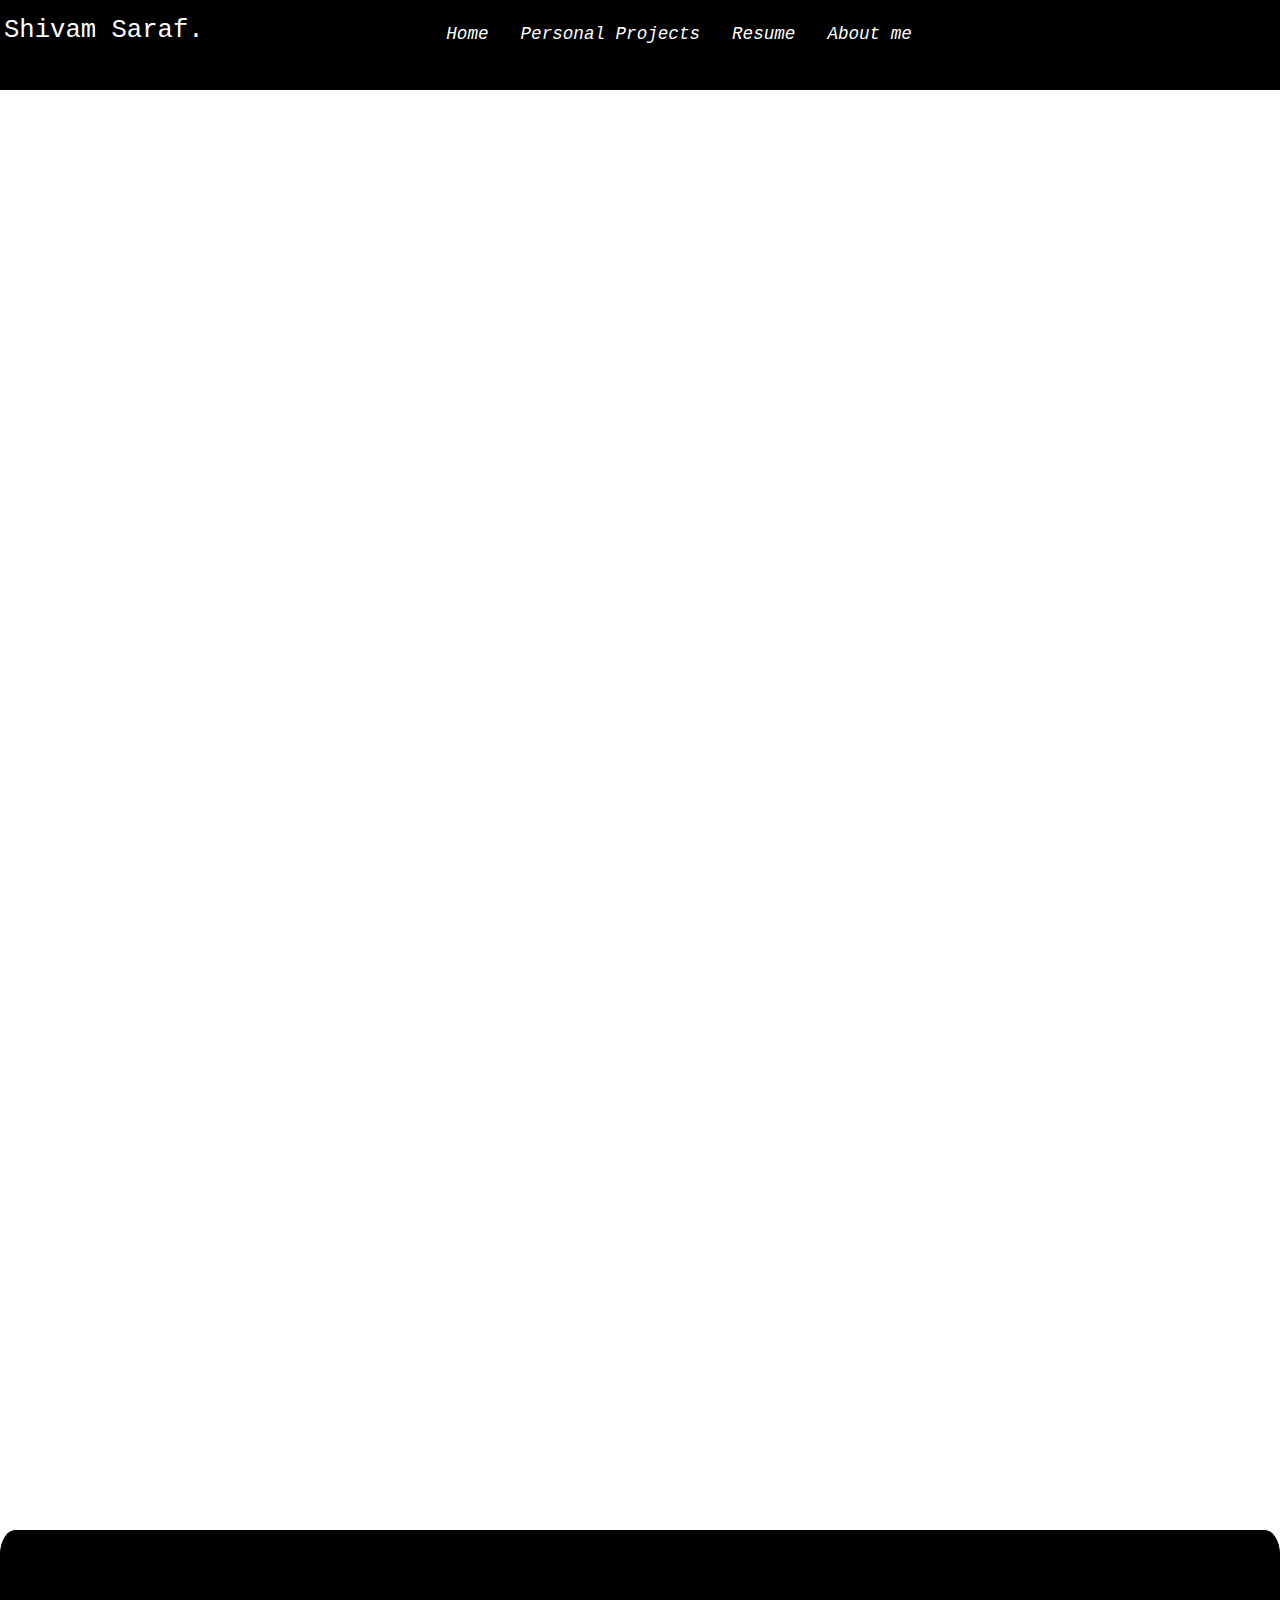
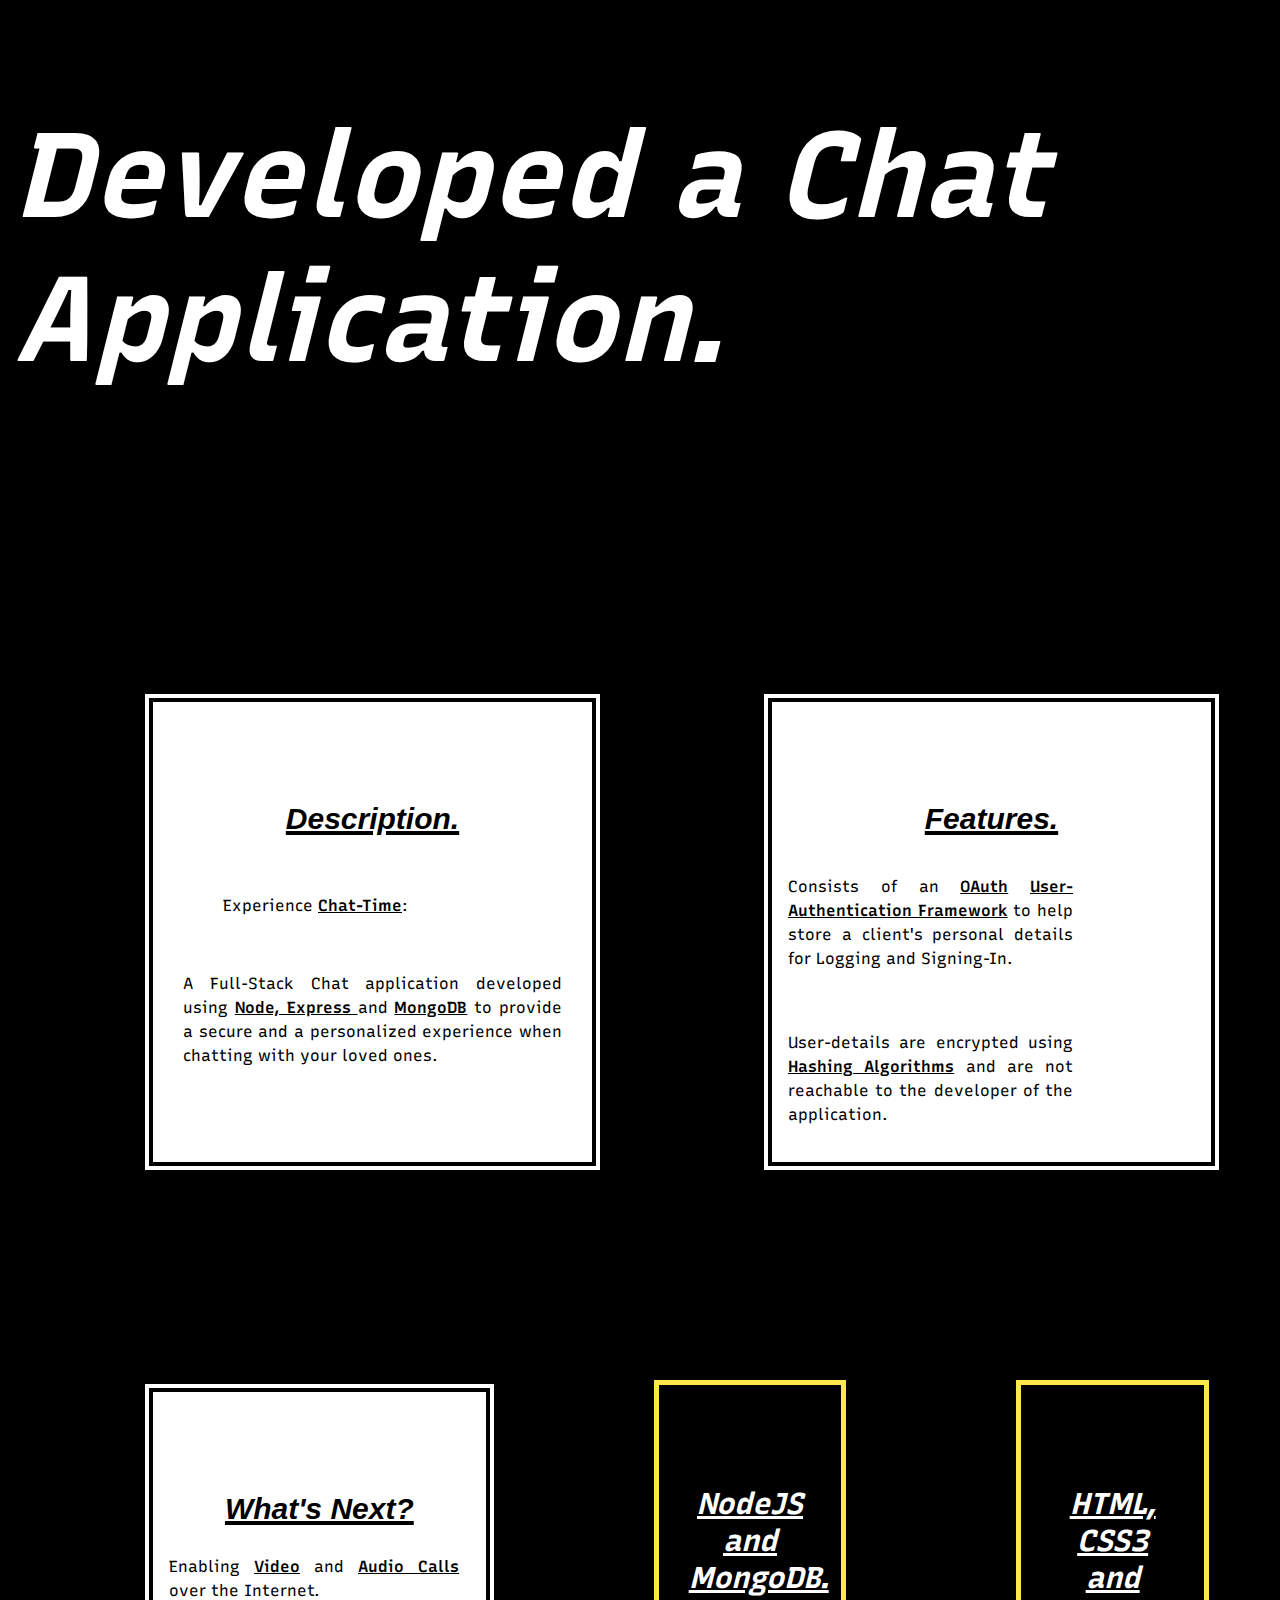
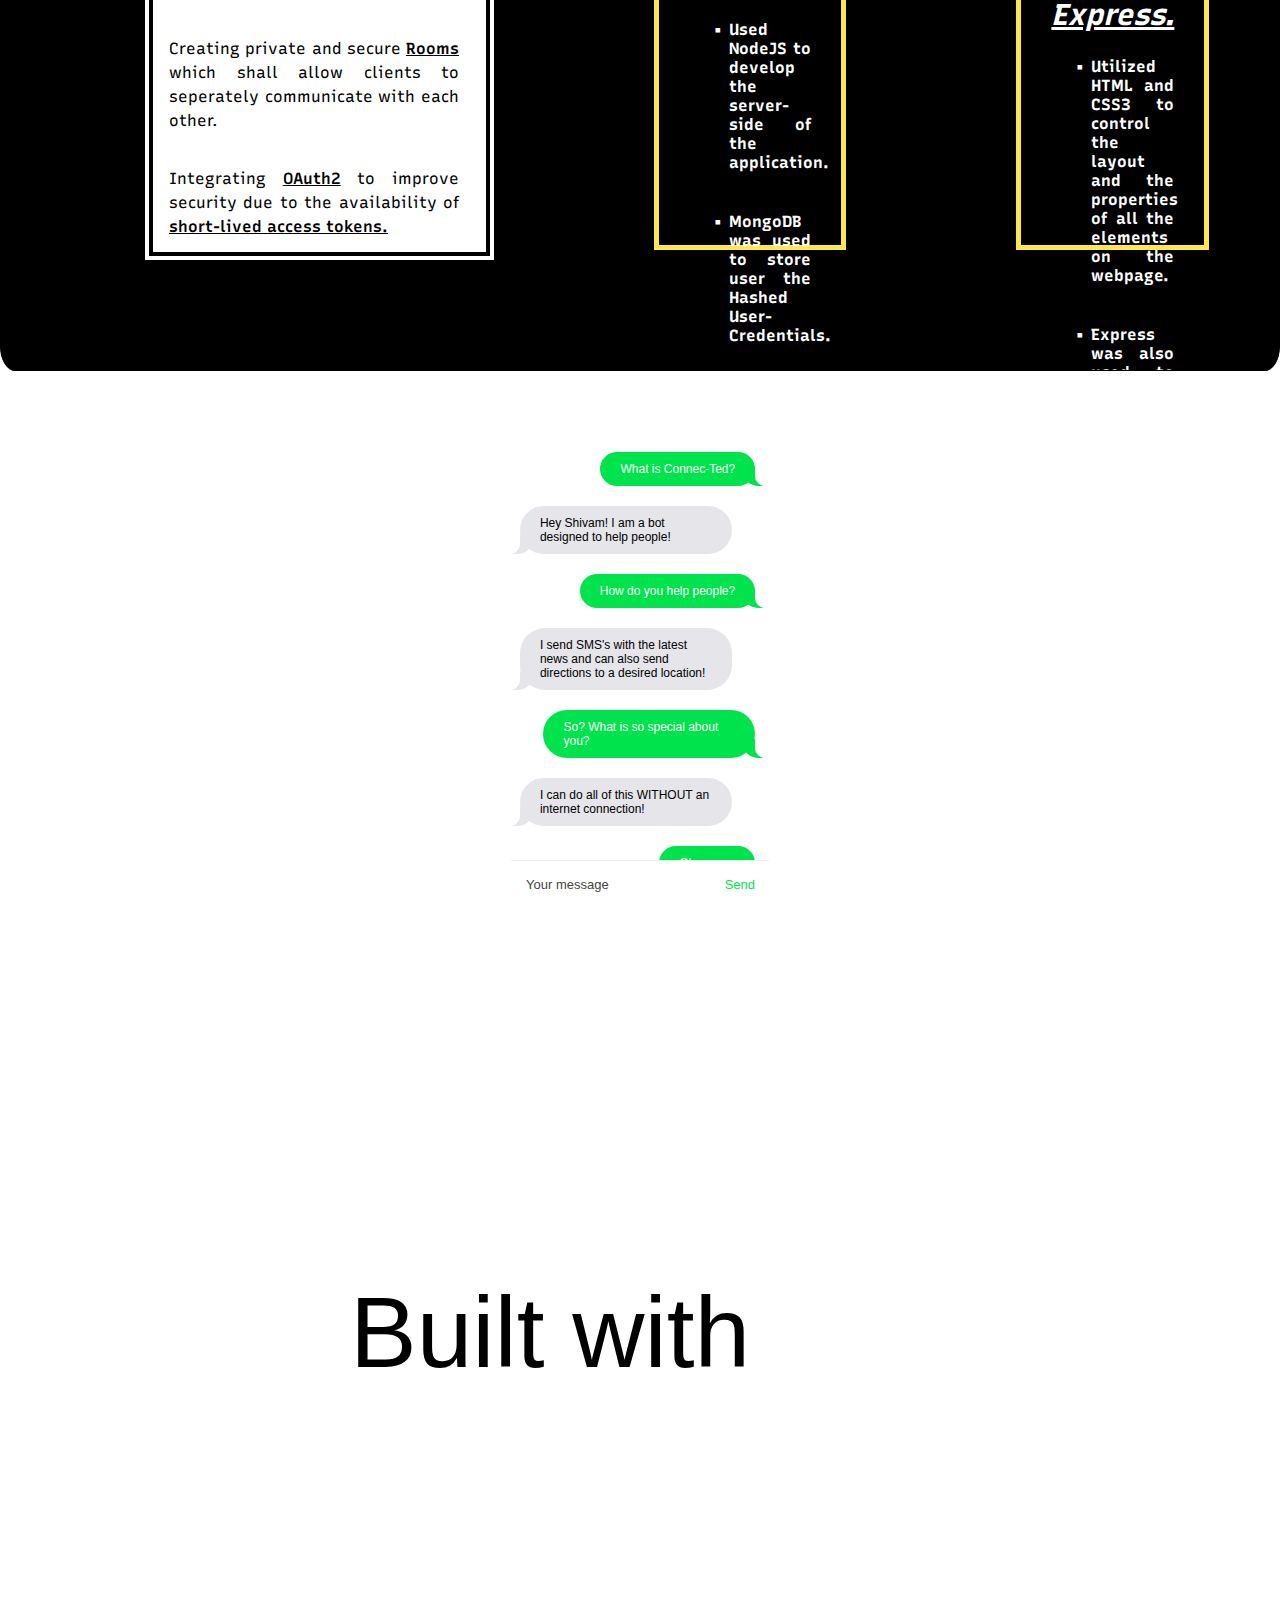
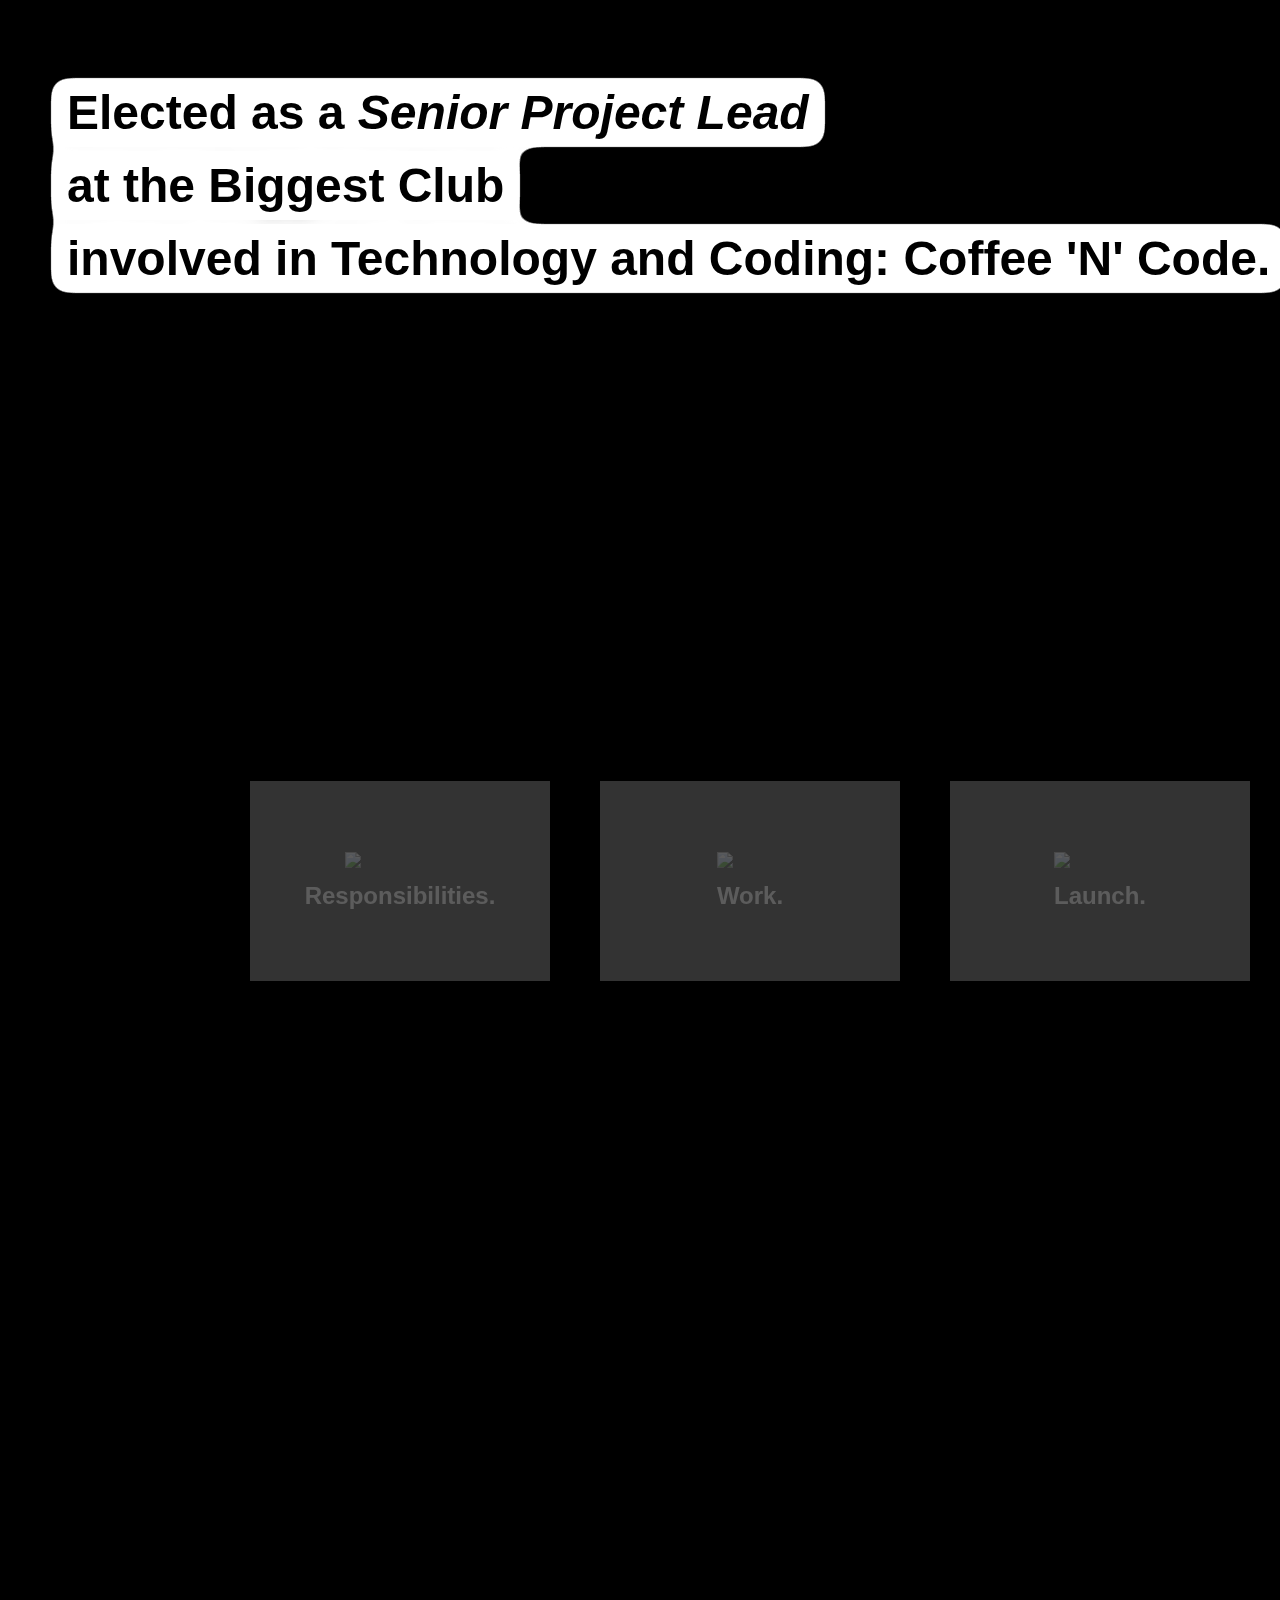
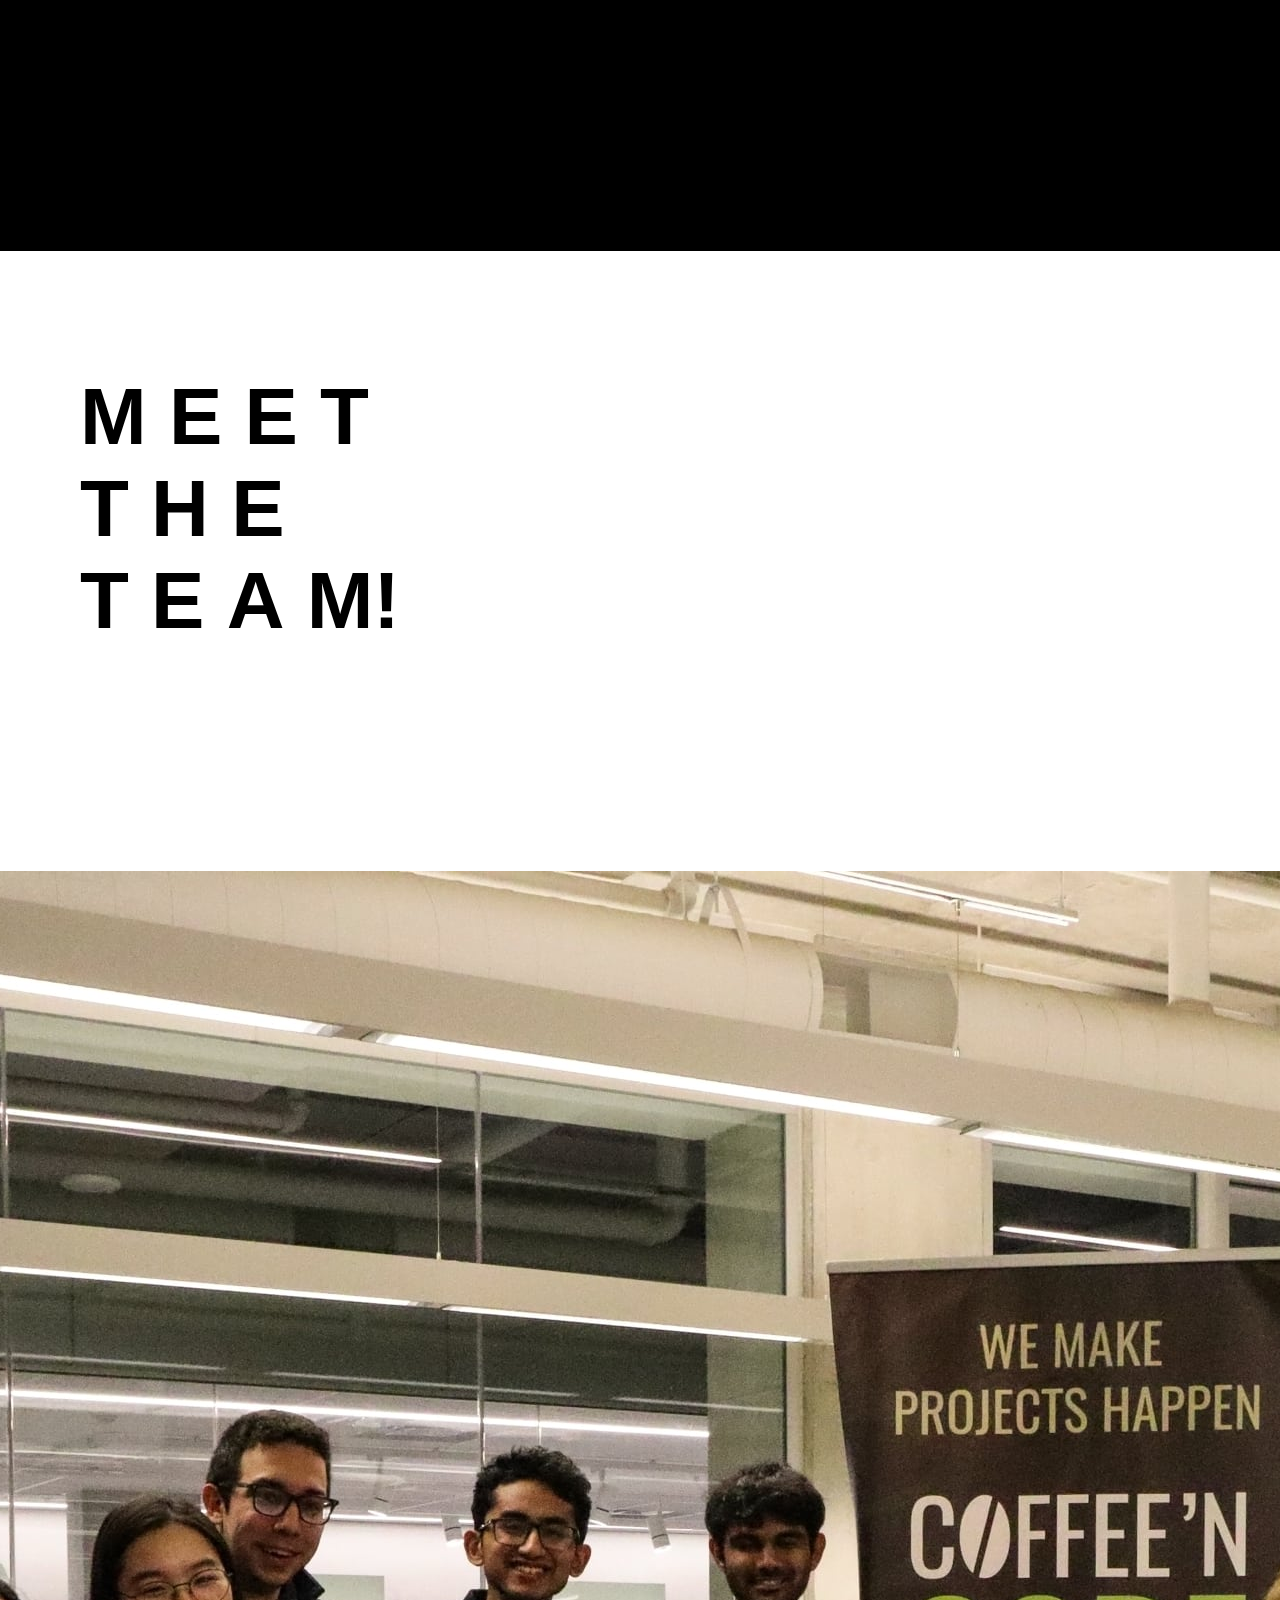
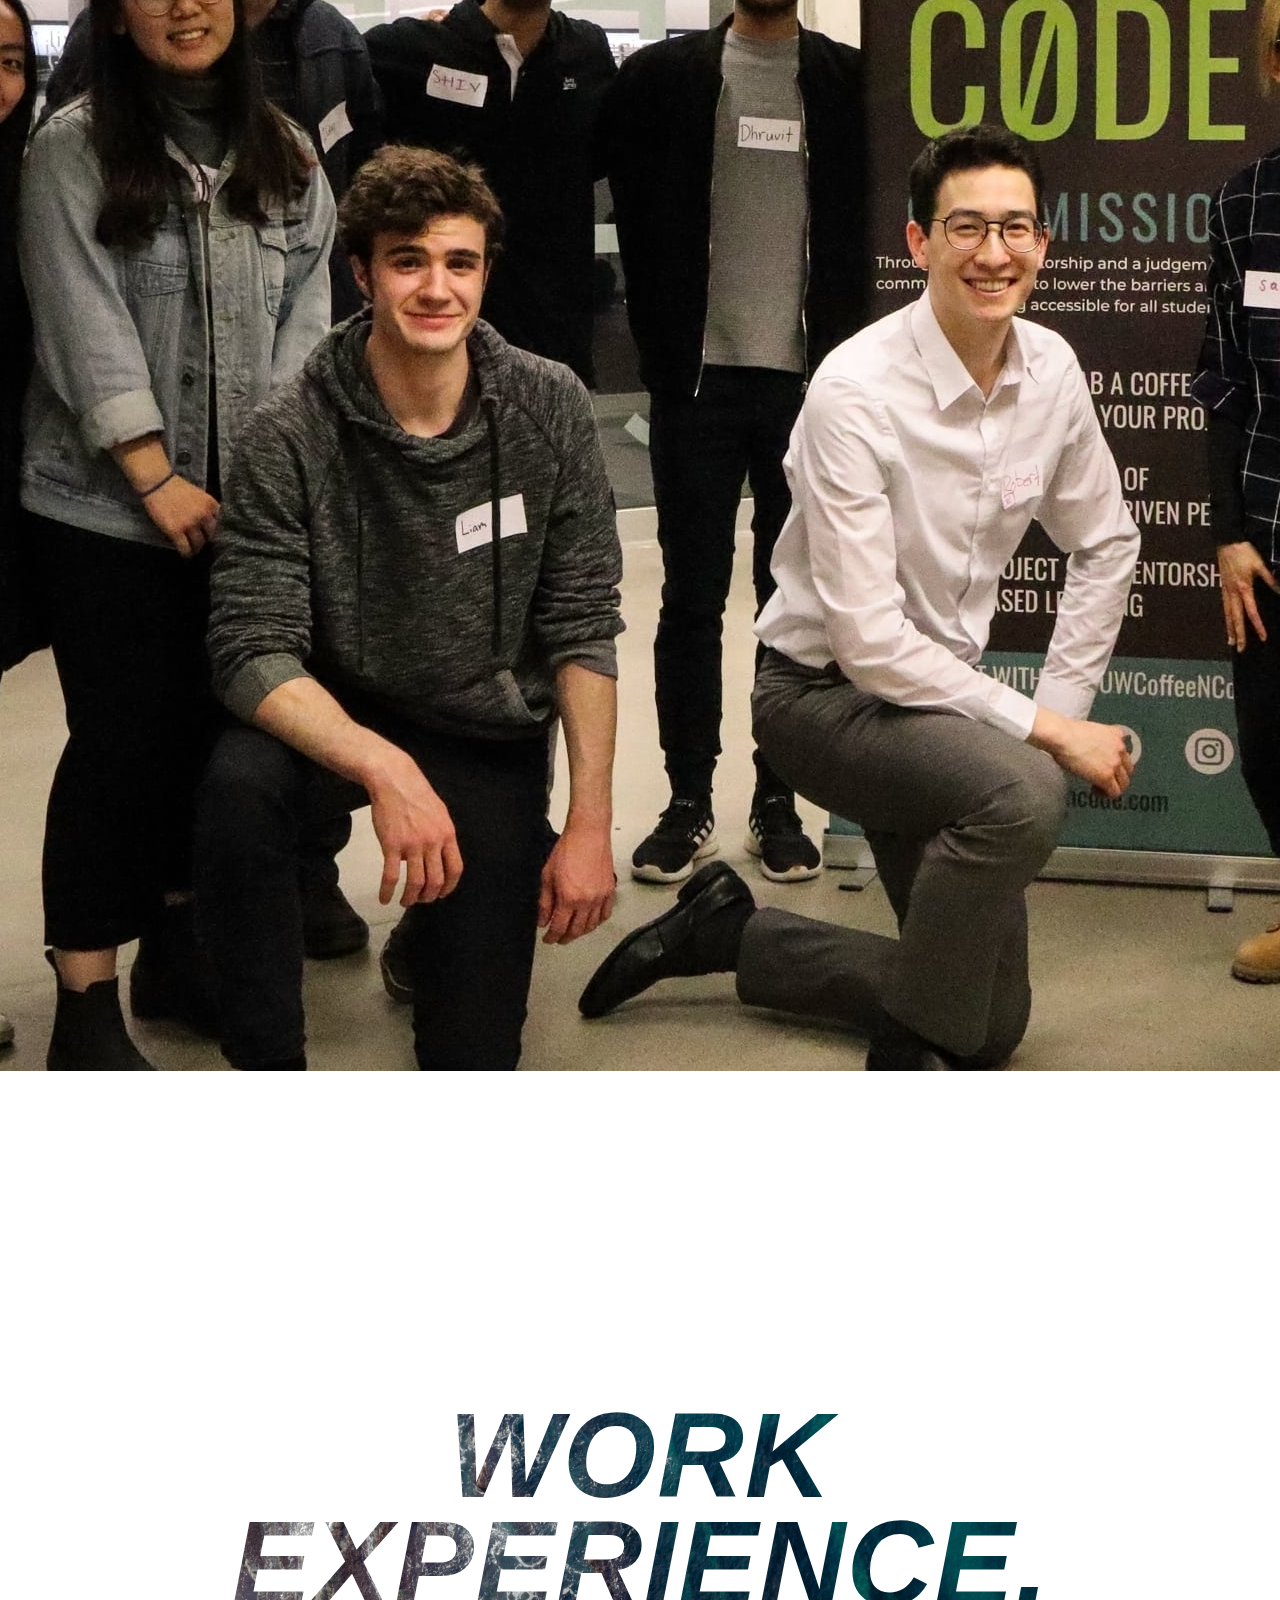
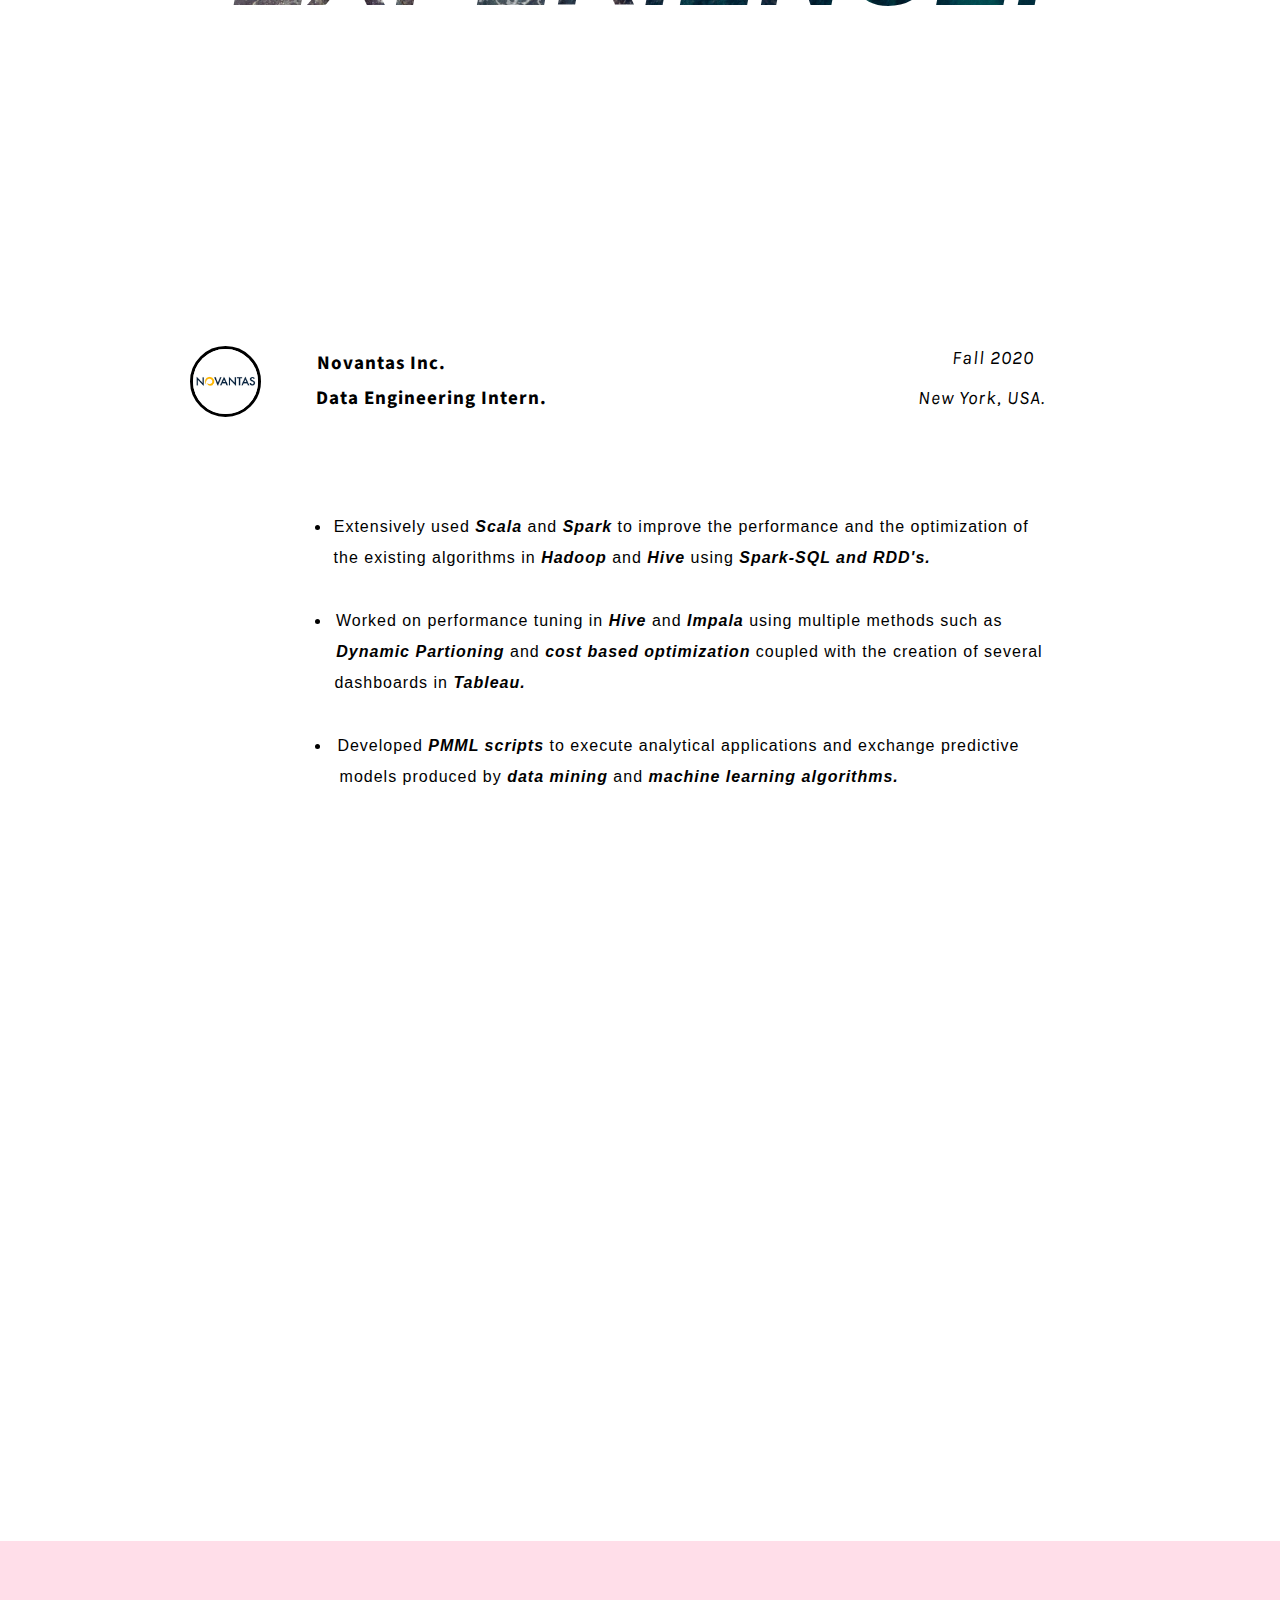
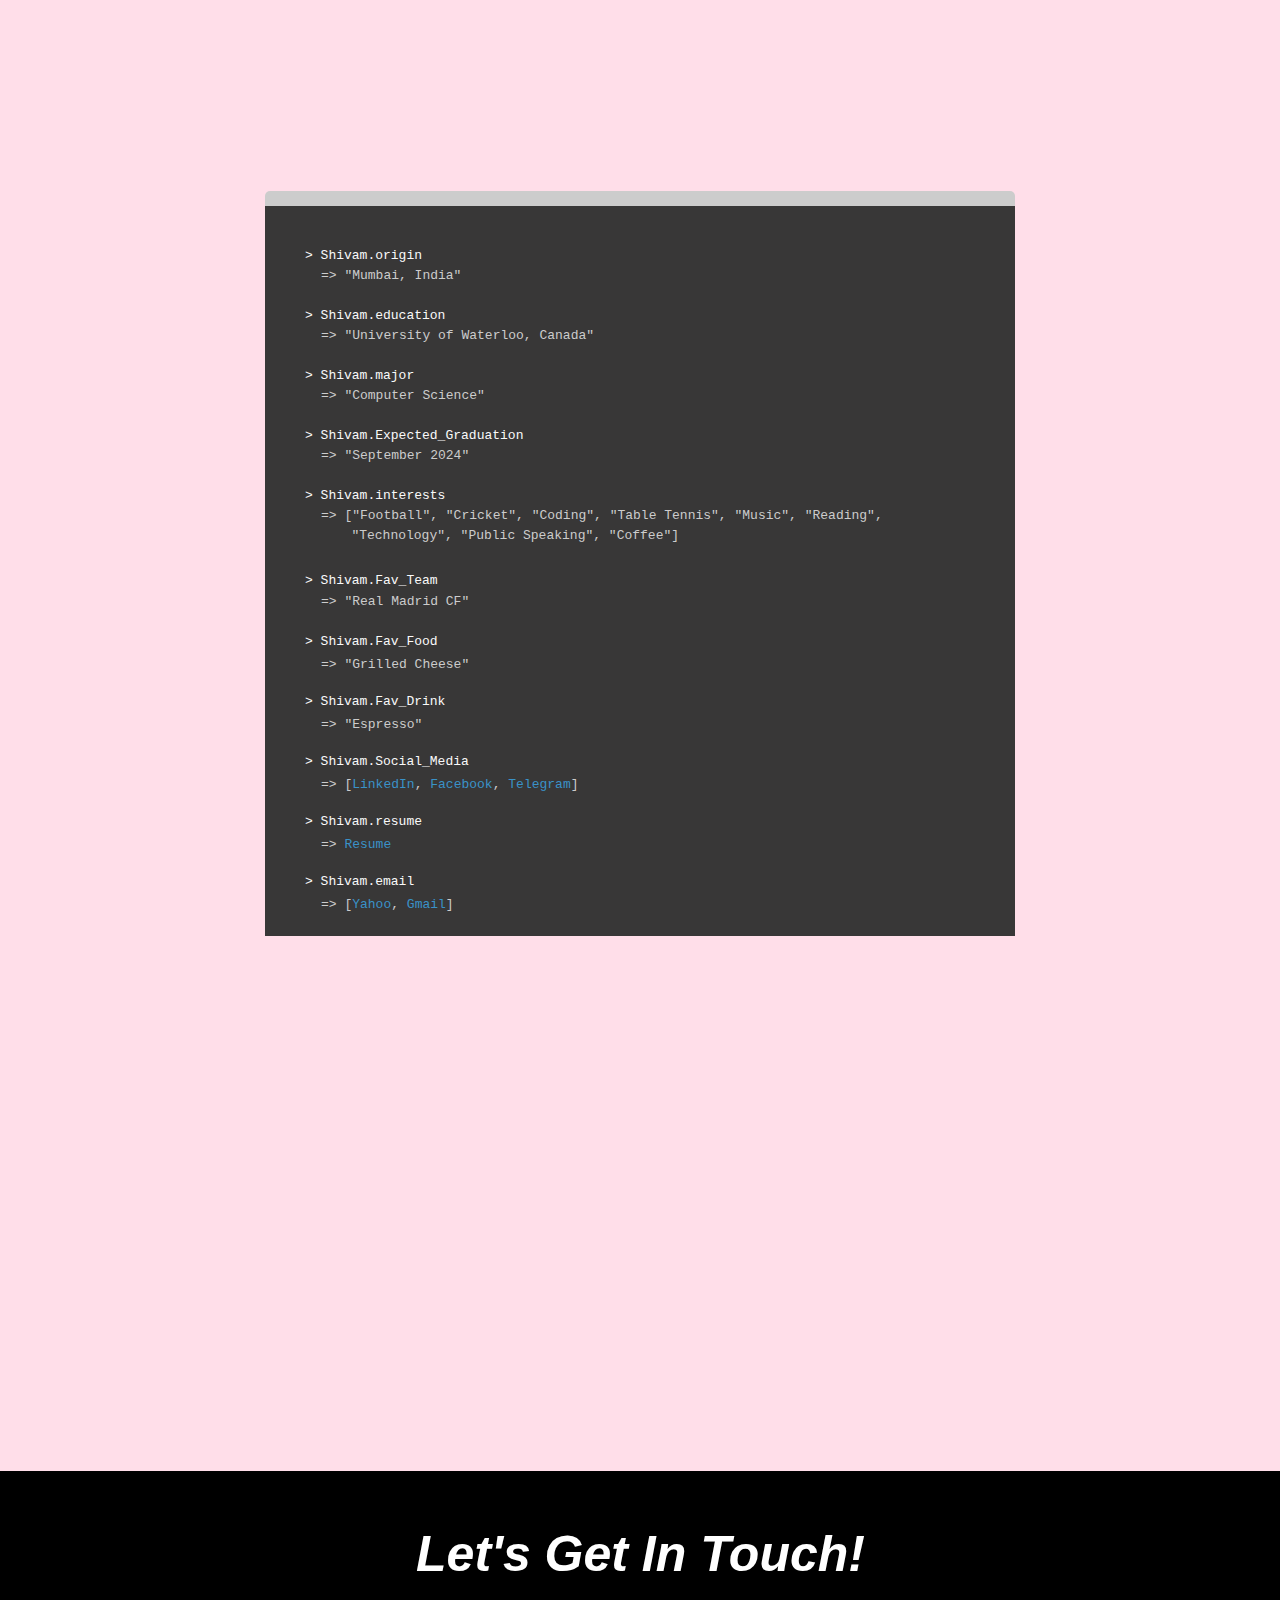
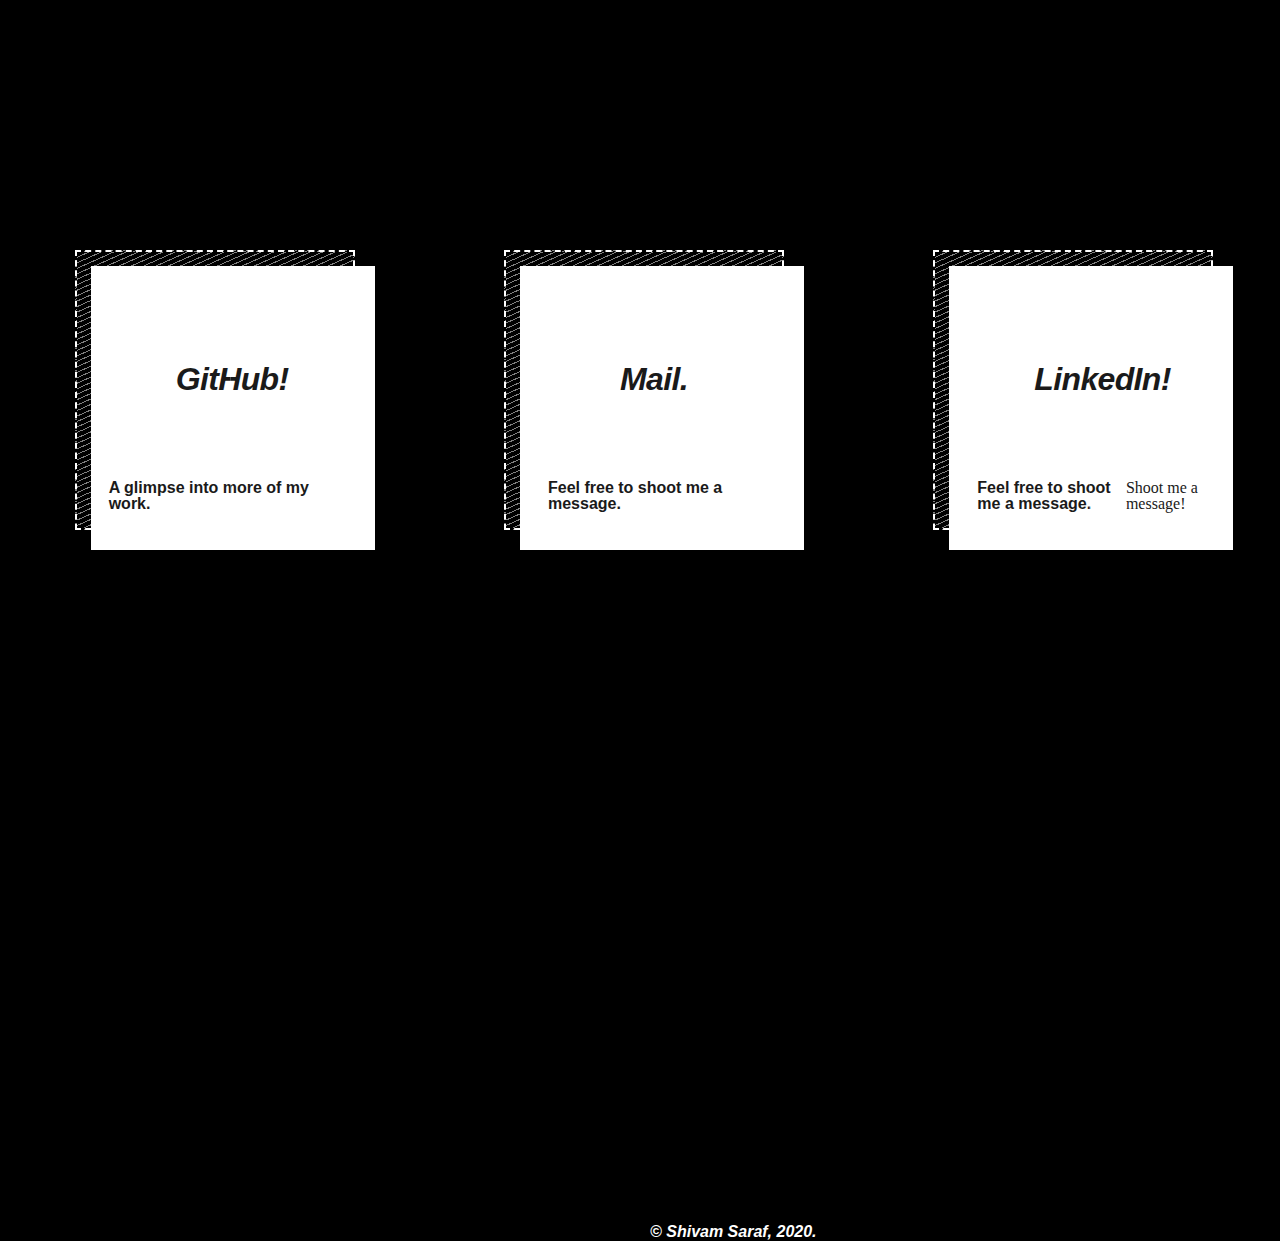
==== index.html @ 5855a26b "Trying to fix still" ====
<!DOCTYPE html>
<html lang="en">
   <head>
      <meta charset="UTF-8">
      <meta name="viewport" content="width=device-width, initial-scale=1.0">
      <title>Personal Website.</title>
      <link rel="stylesheet" href="./css/all.css" !important>
      <link rel="stylesheet" href="./css/style.css">
   </head>
   <body>
      <!-- Navigation -->
      <nav class="nav">
         <div class = "nav-menu flex-row">
            <div class="nav-brand">
               <a href="#" class="text-gray">Shivam Saraf.</a>
            </div>
            <div class="toggle-collapse">
               <div class="toggle-icons">
                  <i class="fas fa-bars">
                  </i>
               </div>
            </div>
            <div>
               <ul class = "nav-items">
                  <li class = "nav-link">
                     <a href="#Home">Home</a>
                  </li>
                  <li class = "nav-link">
                     <a href="#project-title">Personal Projects</a>
                  </li>
                  <li class = "nav-link">
                     <a target="_blank" href="assets/Resume_Final.pdf">Resume</a>
                  </li>
                  <li class = "nav-link">
                     <a href = "#resume">About me</a>
                  </li>


               </ul>
            </div>
            <div class="social text-gray">
               <a target="_blank" href="https://github.com/Shivs11"><i class="fab fa-github"></i></a>
               <a target="_blank" href="mailto:sasaraf@uwaterloo.ca"><i class="far fa-envelope"></i></a>
               <a target="_blank" href="https://www.instagram.com/_shivam11_/"><i class="fab fa-instagram"></i></a>
               <a target="_blank" href="https://www.facebook.com/shivamajaysaraf.saraf"><i class="fab fa-facebook"></i></a>
            </div>
         </div>
      </nav>
      <!-- Navigation -->
      <!-- Main-Site Section -->
      <main>
         <!-- Site title.-->
         <section class="site-title">
            <div id = "Home" class="site-background">
            <h1>Who Am I?</h1>
            <h2>I am a 
               <span class="txt-type" data-wait = "5000" data-words = '["Data Engineer", "Full Stack Developer", "Tech Enthusiast", "Dreamer", "Thinker"]'></span>
            </h2>
            <div class = "svg">
               <svg id="svg-main" xmlns="http://www.w3.org/2000/svg" viewBox="0 0 1420 320" preserveAspectRatio="xMidYMid meet">
                  <path fill="#ffffff" fill-opacity="1" d="M0,224L120,240C240,256,480,288,720,266.7C960,245,1200,171,1320,133.3L1440,96L1440,320L1320,320C1200,320,960,320,720,320C480,320,240,320,120,320L0,320Z"></path>
               </svg>
            </div>
         </section>
         <!-- Site title.-->
         <!-- Blog posts Carousel. -->
         <section class = "space">
            <div class = "empty"></div>
         </section>
         <section class = "working-on">
            <div class="work">
               <h2 id="working-heading">What have I been upto?</h2>
            </div>
         </section>
         <section class = 'project1'>
            <div class = "chat-time">
               <h4 id = 'project-title'>Developed a Chat Application.</h4>
            </div>
            
<div class="my-flex-container">

   <!-- Item1. -->
   <div id = "first-card" class="card">
      <a id = "first-a" >
          <div class="card--display"><i class="material-icons"></i>
              <h2 id = "no-hover">Description.</h2>
          </div>
          <div class="card--hover">
              <h2 id = "hover">Description.</h2>
              <p id = "heading-chattime">Experience <b>Chat-Time</b>:</p> 
              <p><span class="firstline">A Full-Stack Chat</span><span class="secondline"> application developed</span> using <b>Node, Express </b>and <b>MongoDB</b> to provide a secure and a personalized experience when chatting with your loved ones.</p>
          </div>
      </a>
      <div class="card--border"></div>
  </div>

  <!-- Item 2 -->
  <div id = "second-card" class="card">
   <a href="" aria-haspopup="true">
       <div class="card--display"><i class="material-icons"></i>
           <h2 id = "no-hover">Features.</h2>
       </div>
       <div class="card--hover">
           <h2 id = "hover">Features.</h2>
           <ul>
              <li><p>Consists of an <b>OAuth</b> <b>User-Authentication Framework</b> to help store a client's personal details for Logging and Signing-In.</p></li>
              <li><p>User-details are encrypted using <b>Hashing Algorithms</b> and are not reachable to the developer of the application.</p></li>
           </ul>
       </div>
   </a>
   <div class="card--border"></div>
</div>

<!--Item 3.-->
<div id = "third-card" class="card" onclick="">
   <a aria-haspopup="true">
       <div class="card--display"><i class="material-icons"></i>
           <h2 id = "no-hover">What's Next?</h2>
       </div>
       <div class="card--hover">
           <h2 id = "hover">What's Next?</h2>
           <ul>
            <p>Enabling <b>Video</b> and <b>Audio Calls</b> over the Internet.</p>
            <p>Creating private and secure <b>Rooms</b> which shall allow clients to seperately communicate with each other.</p>
            <p>Integrating <b>OAuth2</b> to improve security due to the availability of <b>short-lived access tokens.</b></p>
           </ul>

       </div>
   </a>
   <div class="card--border"></div>
</div>

<!--Item4-->
<div id = "fourth-card" class="card card--dark">
   <a href="" aria-haspopup="true">
       <div class="card--display"><i class="material-icons">Back-End.</i>
           <h2>Hover to understand the Back-End Frameworks used for Chat-Time.</h2>
       </div>
       <div class="card--hover">
           <h2 class = "tool1" id = "tools">NodeJS and MongoDB.</h2>
           <h2 class="phoneview">Tools for developing <span>the Back-End.</span></h2>
           <ul>
              <li>Used NodeJS to develop the server-side of the application.</li>
              <li>MongoDB was used to store user the Hashed User-Credentials.</li> 
              <li>Utilized the Websocket API to establish a connection between the server and multiple clients. The WebsocketClient and the WebsocketServer provided both client and server functionality.</li>
           </ul>

       </div>
   </a>
   <div class="card--border"></div>
</div>

<!--Item 5.-->
<div id = "fifth-card" class="card card--dark">
   <a href="" aria-haspopup="true">
       <div class="card--display"><i class="material-icons">Front-End.</i>
           <h2>Hover to understand the Front-End Frameworks used for Chat-Time.</h2>

       </div>
       <div class="card--hover">
           <h2 class = "tool2" id="tools">HTML, CSS3 and Express.</h2>
           <h2 class="phoneview">Tools for developing <span>the Front-End.</span></h2>
           <ul>
              <li>Utilized HTML and CSS3 to control the layout and the properties of all the elements on the webpage.</li>
              <li>Express was also used to structure the application to handle multiple HTTP requests at specific URL's.</li>
              <li>Combining the above frameworks helped to develop the application in a secure and a modern way. </li>
           </ul>
       </div>
   </a>
   <div class="card--border"></div>
</div>

</div>




<!--

                  <div class="button">
                     <div id="loginBtn" class="loginBtn"><span><a href="">Learn More.</a></span></div>
                  </div>
-->

               </div>
            </div>
         </section>
         <section id="project2" class="project2">
            <div class="animated-title">
               <div class="text-top">
                  <div>
                     <span>Say</span>
                     <span>Hello to</span>
                  </div>
               </div>
               <div class="text-bottom">
                  <div>Connec-Ted!</div>
               </div>
            </div>
            <div class="iphone">
               <div class="border">
                  <form class="chat">
                     <span></span>
                     <div class="messages" id="adobewordpress">
                        <div class="message">
                           <div class="myMessage">
                              <p>What is Connec-Ted?</p>
                              <date><b>Shivam</b> Just now.</date>
                           </div>
                        </div>
                        <div class="message">
                           <div class="fromThem">
                              <p>Hey Shivam! I am a bot designed to help people!</p>
                              <date><b>Connec-Ted</b> Just now.</date>
                           </div>
                        </div>
                        <div class="message">
                           <div class="myMessage">
                              <p>How do you help people?</p>
                              <date><b>Shivam</b> Just now.</date>
                           </div>
                        </div>
                        <div class="message">
                           <div class="fromThem">
                              <p>I send SMS's with the latest news and can also send directions to a desired location!</p>
                              <date><b>Connec-Ted</b> Just now.</date>
                           </div>
                        </div>
                        <div class="message">
                           <div class="myMessage">
                              <p>So? What is so special about you?</p>
                              <date><b>Shivam</b> Just now.</date>
                           </div>
                        </div>
                        <div class="message">
                           <div class="fromThem">
                              <p>I can do all of this WITHOUT an internet connection!</p>
                              <date><b>Connec-Ted</b> Just now.</date>
                           </div>
                        </div>
                        <div class="message">
                           <div class="myMessage">
                              <p>Oh wow....</p>
                              <date><b>Shivam</b> Just now.</date>
                           </div>
                        </div>
                     </div>
                     <input type="text" id="phone" placeholder="Your message">
                     <input type="submit" value="Send">
                  </form>
               </div>
            </div>
            <!-- DEMO -->
            <a href="http://www.adobewordpress.com/iphone-mesajlar-ekrani" target="_blank" class="article" style="display:none">Read Article</a>
            <div class="text">
               <p>Built with</p>
               <p>
                  <span class="word wisteria">NodeJS.</span>
                  <span class="word green">Bootstrap.</span>
                  <span class="word belize">Twillio.</span>
                  <span class="word midnight">Python.</span>
                  <span class="word pomegranate">Love.</span>
               </p>
            </div>
         </section>
         <section id = "project3" class = "project3">
            <div class="masked-copy texture-orange big-type">
               <p><span class="firstline">Coffee </span><span class="secondline">'N'</span> <span class="thirdline">Code!</span></p>
               <div class="explanation">
                  <h1>
                     <div class="goo" contenteditable="true">Elected as a <i>Senior Project Lead</i> <br>at the Biggest Club<br> involved in Technology and Coding: <span id = 'newline'>Coffee</span> 'N' Code.</div>
                  </h1>
                  <!-- Filter: https://css-tricks.com/gooey-effect/ -->
                  <svg style="visibility: hidden; position: absolute;" width="0" height="0" xmlns="http://www.w3.org/2000/svg" version="1.1">
                     <defs>
                        <filter id="goo">
                           <feGaussianBlur in="SourceGraphic" stdDeviation="10" result="blur" />
                           <feColorMatrix in="blur" mode="matrix" values="1 0 0 0 0  0 1 0 0 0  0 0 1 0 0  0 0 0 19 -9" result="goo" />
                           <feComposite in="SourceGraphic" in2="goo" operator="atop"/>
                        </filter>
                     </defs>
                  </svg>
               </div>
            </div>
            <div class="container">
               <div class="card">
                  <div class="face face1">
                     <div class="content">
                        <img id = "firstone" src="https://github.com/Jhonierpc/WebDevelopment/blob/master/CSS%20Card%20Hover%20Effects/img/design_128.png?raw=true">
                        <h3>Responsibilities.</h3>
                     </div>
                  </div>
                  <div class="face face2">
                     <div class="content">
                        <li>
                           <ul>Developed a full fledged course to teach Python.</ul>
                        </li>
                        <li>
                           <ul>Structured the entire course to span over 4 months.</ul>
                        </li>
                     </div>
                  </div>
               </div>
               <div class="card">
                  <div class="face face1">
                     <div class="content">
                        <img id = "secondone" src="https://github.com/Jhonierpc/WebDevelopment/blob/master/CSS%20Card%20Hover%20Effects/img/code_128.png?raw=true">
                        <h3>Work.</h3>
                     </div>
                  </div>
                  <div class="face face2">
                     <div class="content">
                        <li id = "secondlist">
                           <ul>Taught key concepts in Object Oriented Programming.</ul>
                        </li>
                        <li id = "secondlist">
                           <ul>Developed Two Retro Style Games as End of Term projects.</ul>
                        </li>
                     </div>
                  </div>
               </div>
               <div class="card">
                  <div class="face face1">
                     <div class="content">
                        <img src="https://github.com/Jhonierpc/WebDevelopment/blob/master/CSS%20Card%20Hover%20Effects/img/launch_128.png?raw=true">
                        <h3>Launch.</h3>
                     </div>
                  </div>
                  <div id = "increase-height" class="face face2">
                     <div class="content">
                        <li id = "thirdlist">
                           <ul>Recorded a massive turnout of over 200 people for this project.</ul>
                        </li>
                        <li id = "thirdlist">
                           <ul>Introduced Programming to over 100 people from various faculties.</ul>
                        </li>
                     </div>
                  </div>
               </div>
            </div>
         </section>
         <section id = "5" class="meettheteam">
            <p class="popout">
               <span>M</span>
               <span>E</span>
               <span>E</span>
               <span>T</span><br>
               <span>T</span>
               <span>H</span>
               <span>E</span><br>
               <span>T</span>
               <span>E</span>
               <span>A</span>
               <span>M!</span>
            </p>
         </section>
         <section class="project3-changebg">
         </section>
         <section id = "project4" class="project4">
            <div class="title">
            <h1>Work<br/>Experience.</h1>
            <!-- Work Experience section: Novantas Inc. -->
            <div class="inner">
               <p id = "Novantas">
                  <a href="https://www.novantas.com/" target="_blank">
                  <img class = "icon" src="assets/novantas-logo.png" alt="">
                  </a>
                  <b id = "company">Novantas Inc.</b>
                  <span class="right">
                  <i>Fall 2020</i>
                  </span>
                  <br>
                  <b id = "description">Data Engineering Intern.</b>
                  <span class="right-2">
                  <i id = "location.">New York, USA.</i>
                  </span>
                  <br>
                  <br>
               <ul id = "work-description">
                  <li>
                     <p class = "firstline">Extensively used <b><i>Scala</i></b> and <b><i>Spark</i></b> to improve the performance and the optimization of</p>
                     <p class="secondline1">the existing algorithms in <b><i>Hadoop</i></b> and <b><i>Hive</i></b> using <b><i>Spark-SQL and RDD's.</i></b></p>
                  </li>
                  <li>
                     <p class="firstline2">Worked on performance tuning in <b><i>Hive</i></b> and <b><i>Impala</i></b> using multiple methods such as</p>
                     <p class="secondline"><b><i>Dynamic Partioning</i></b> and <b><i>cost based optimization</i></b> coupled with the creation of several  </p>
                     </b>
                     <p class="thirdline">dashboards in <b><i>Tableau.</i></b></p>
                  </li>
                  <li>
                     <p class="firstline3">Developed <b><i>PMML scripts</i></b> to execute analytical applications and exchange predictive</p>
                     <p class="secondline3">models produced by <b><i>data mining</i></b> and <b><i>machine learning algorithms.</i></b></p>
                  </li>
               </ul>
               </p>
            </div>
         </section>
         <section id = "resume" class="resume">
            <div class="heading">
               <p class = "heading-for-resume">A bit more about Me!</p>
            </div>
            <div class="code">
               <div class="console">
                  > Shivam.origin
                  <br>
                  <span class="answer">
                  => "Mumbai, India"
                  </span>
                  <br>
                  <br>
                  > Shivam.education
                  <br>
                  <span class="answer">
                  => "University of Waterloo, Canada"
                  </span>
                  <br>
                  <br>
                  > Shivam.major
                  <br>
                  <span class="answer">
                  => "Computer Science"
                  </span>
                  <br>
                  <br>
                  > Shivam.Expected_Graduation
                  <br>
                  <span class="answer">
                  => "September 2024"
                  </span>
                  <br>
                  <br>
                  > Shivam.interests
                  <br>
                  <span id = "left" class="answer">
                     => ["Football", "Cricket", "Coding", <span class='breaknow'>"Table Tennis", "Music", "Reading",</span> 
                     <div class="moveleft">"Technology", "Public Speaking", "Coffee"]</div>
                  </span>
                  <br>
                  <br>
                  <div class="specialone">
                     > Shivam.Fav_Team
                  </div>
                  <br>
                  <span class="answer-specialone">
                  => "Real Madrid CF"
                  </span>
                  <br>
                  <br>
                  <div class="newone">
                     > Shivam.Fav_Food
                  </div>
                  <br>
                  <span class="answer-newone">
                  => "Grilled Cheese"
                  </span>
                  <br>
                  <div class="newone">
                     > Shivam.Fav_Drink
                  </div>
                  <br>
                  <span class="answer-newone">
                  => "Espresso"
                  </span>
                  <br>
                  <div class="newone">
                     > Shivam.Social_Media
                  </div>
                  <br>
                  <span class="answer-newone">
                  => [<a target = "_blank" href="https://www.linkedin.com/in/shivam-saraf11/">LinkedIn</a>, 
                  <a target = "_blank" href="https://www.facebook.com/shivamajaysaraf.saraf">Facebook</a>,
                  <a target = "_blank" href="https://t.me/Shivam_A_Saraf">Telegram</a>]
                  </span>
                  <br>
                  <div class="newone">
                     > Shivam.resume
                  </div>
                  <br>
                  <span class="answer-newone">
                  => <a target = "_blank" href="assets/Resume_Final.pdf">Resume</a>
                  </span>
                  <div class="newone">
                     > Shivam.email
                  </div>
                  <br>
                  <span id = "leave_space" class="answer-newone">
                  => [<a target="_blank" href="mailto:shivamasaraf@yahoo.com">Yahoo</a>,
                  <a href="mailto:shivamasaraf10@gmail.com">Gmail</a>]
                  </span>
               </div>
            </div>
         </section>
         <section class = "Contact-Me">
            <h1>Let's Get In Touch!</h1>
            <ol class="articles">
               <li class="articles__article" style="--animation-order:1">
                  <a href = "https://github.com/Shivs11" target="_blank" class="articles__link">
                     <div class="articles__content articles__content--lhs">
                        <h2 id = "GitHub" class="articles__title">GitHub!</h2>
                        <div class="articles__footer">
                           <p id = "GitHub-p">A glimpse into more of my work.</p>
                        </div>
                     </div>
                     <div class="articles__content articles__content--rhs" aria-hidden="true">
                        <h2 id = "GitHub" class="articles__title">GitHub!</h2>
                        <div class="articles__footer">
                           <p id = "GitHub-p">A glimpse into more of my work.</p>
                        </div>
                     </div>
                  </a>
               </li>
               <li class="articles__article" style="--animation-order:2">
                  <a href = "mailto:sasaraf@uwaterloo.ca" target="_blank" class="articles__link">
                     <div class="articles__content articles__content--lhs">
                        <h2 id = "Mail" class="articles__title">Mail!</h2>
                        <div class="articles__footer">
                           <p id = "Mail-p">Feel free to shoot me a message.</p>
                        </div>
                     </div>
                     <div class="articles__content articles__content--rhs" aria-hidden="true">
                        <h2 id = "Mail" class="articles__title">Mail.</h2>
                        <div class="articles__footer">
                           <p id = "Mail-p">Feel free to shoot me a message.</p>
                        </div>
                     </div>
                  </a>
               </li>
               <li class="articles__article" style="--animation-order:3">
                  <a href="https://www.linkedin.com/in/shivam-saraf11/" target="_blank" class="articles__link">
                     <div class="articles__content articles__content--lhs">
                        <h2 id = "LinkedIn" class="articles__title">LinkedIn!</h2>
                        <div class="articles__footer">
                           <p id = "L-p">Feel free to shoot me a message.</p>
                           <p id = "L-p2">Shoot me a message!</p>
                        </div>
                     </div>
                     <div class="articles__content articles__content--rhs" aria-hidden="true">
                        <h2 id = "LinkedIn" class="articles__title">LinkedIn!</h2>
                        <div class="articles__footer">
                           <p id = "L-p">Feel free to shoot me a message.</p>
                           <p id = "L-p2">Shoot me a message!</p>
                        </div>
                     </div>
                  </a>
               </li>
            </ol>
            <footer id="footer_last">&copy; Shivam Saraf, 2020.</footer>
         </section>
         <!--
            <section class="footer">
              
            </section>
            -->
      </main>
      <!-- Main-Site Section -->
      <script src = "./js/Jquery3.5.1.min.js"></script>
      <script src = "./js/main.js"></script>
      <script src="https://cdn.jsdelivr.net/npm/chart.js@2.8.0"></script>
   </body>
</html>
---- css/style.css ----
@import url('../css/font.css')
@import url('https://fonts.googleapis.com/css2?family=Roboto+Mono:wght@600&display=swap')
@import url('https://fonts.googleapis.com/css2?family=Rubik:wght@500&display=swap'); 
@import url('https://fonts.googleapis.com/css2?family=Berkshire+Swash&family=Kavivanar&family=Rancho&family=Walter+Turncoat&display=swap');
@import url('https://fonts.googleapis.com/css2?family=Source+Sans+Pro:ital@1&display=swap');
@import url('https://fonts.googleapis.com/css2?family=Karla:ital@1&display=swap');
@import url('https://fonts.googleapis.com/css2?family=Recursive:wght@600&display=swap');
@import url('https://fonts.googleapis.com/css2?family=Questrial&display=swap');
@import url('https://fonts.googleapis.com/css2?family=Cherry+Swash&family=Questrial&display=swap');
@import url('https://fonts.googleapis.com/css2?family=Arvo:ital@1&display=swap');

html,body{
    margin: 0%;
    box-sizing: border-box;
    overflow-x: hidden;
    scroll-behavior: smooth;

}


:root{

    /* Theme colors */

    --text-gray: #3f4954;
    --text-light: #686666da;
    --bg-color: #0f0f0f;
    --white: #ffffff;
    --midnight: #104f55;

    /* gradient color */

    --sky: linear-gradient(120deg, #89f7fe 0%, #66a6ff 100%);


    /* theme font-family */
    --Al: 'Almarai', cursive;
    --Damion: 'Damion', cursive;
    --Grenze: 'Grenze_Gotisch', cursive;
    --Sofia: 'Sofia', cursive;

}
/* Global Classes */

a{
    text-decoration: none;
    color: var(--text-gray);

}

.flex-row{
    display: flex;
    flex-direction: row;
    flex-wrap: wrap;
}

ul{
    list-style-type: none;
}

/* Navbar styling */


.nav{
    background: black;
    padding: 0 2rem;
    height: 0rem;
    min-height: 10vh;
    overflow: hidden;
    transition: 0.4s ease-in-out;
    position: fixed;
    top: 0;
    width: 100%;
    z-index: 9999;
}


.nav .nav-brand a{
    font-size: 1.6rem;
    padding: 1rem 0;
    display: block;
    font-family: 'Roboto Mono', monospace;
    color: white;
    position: relative;
    left: 22px;

}


.nav .nav-menu{
    justify-content: space-between;
    position: relative;
    left: -50px;

}


.collapse{
    height: 30rem;

}

.nav .nav-items{
    display: flex;
    margin: 0;

}


.nav .nav-items .nav-link {
    padding: 1.5rem 1rem;
    font-size: 1.1rem;
    position: relative;
    left: -50px;
    font-family: 'Roboto Mono', monospace;
    font-style: italic;
    font-size: 1.1rem;
}

.nav .nav-items .nav-link a{
  color: white;
}


.nav .nav-items .nav-link:hover{
    background-color: black;
}

.nav .nav-items .nav-link:hover a{
    color: white;
}

.nav .social{
    padding: 1.4rem 0;
}

.nav .social i{
    padding: 0.2rem;
}

.nav .social i:hover{
    color: #a1c4cf;
}


.nav .toggle-collapse{
    position: absolute;
    top: 0%;
    width: 90%;
    cursor: pointer;
    display: none;

}


.nav .toggle-collapse .toggle-icons{
    display: flex;
    justify-content: flex-end;
    padding: 1.2rem 0;
}


.nav .toggle-collapse .toggle-icons i{
    font-size: 1.4rem;
    color: var(--text-gray);
}



/* Navbar styling */



/* Main Content */

 /* Site Title */




 .site-title {
   background: 
     url('data:image/svg+xml;utf8,<svg xmlns="http://www.w3.org/2000/svg" viewBox="0 0 1420 320" preserveAspectRatio="xMidYMid meet"><path fill="white"  d="M0,224L120,240C240,256,480,288,720,266.7C960,245,1200,171,1320,133.3L1440,96L1440,320L1320,320C1200,320,960,320,720,320C480,320,240,320,120,320L0,320Z"></path></svg>') bottom/100% auto,
     url('../assets/Wallpaper-2.jpg') center/cover;
   background-repeat:no-repeat;
   height: 120vh;
   display: flex;
   justify-content: center;
 }
 
 .site-title .site-background {
   padding-top: 10rem;
   text-align: center;
   color: white;
   padding-top: 24px;
 }

 #svg-main{
   display: none;
 }

main .site-title .site-background{
    padding-top: 10rem;
    text-align: center;
    color: white;
    padding-top: 24px;
}

main h1{
    font-size: 200%;
    font-family: 'Lucida Sans', 'Lucida Sans Regular', 'Lucida Grande', 'Lucida Sans Unicode', Geneva, Verdana, sans-serif;
    padding-left: 1px;
    font-style: italic;
    font-size: 50px;
}

main h2{
    font-family: -apple-system, BlinkMacSystemFont, 'Segoe UI', Roboto, Oxygen, Ubuntu, Cantarell, 'Open Sans', 'Helvetica Neue', sans-serif;
    font-style: italic;
    padding-top: 50px;
    font-size: 30px;

}

main .site-title h1{
  padding-top: 20px;
}


 /* Site Title */


 /* Working-on? creation */


 /* Parent div for scroll effect */

 main .space{     
    position: relative;
 }

 /* Parent div for scroll effect */

 main .working-on{
     background: white;

     height: 50vh;

 }

 main .working-on h2{
     color: black;
     padding-left: 100px;
     justify-content: center;
     align-items: center;
     font-family: 'Roboto Mono', monospace;
     display: none;
 }


 /* Fading effect for working-on heading */
 main .working-on .fadingEffect{
     position: absolute;
     top: 0; bottom: 0; right: 0;
     width: 10%;
     -moz-animation: showHide 5s ease-in alternate infinite; /* Firefox */
     -webkit-animation: showHide 5s ease-in alternate infinite; /* Safari and Chrome */
     -ms-animation: showHide 5s ease-in alternate infinite; /* IE10 */
     -o-animation: showHide 5s ease-in alternate infinite; /* Opera */
     animation: showHide 5s ease-in alternate infinite
 }

 @-moz-keyframes showHide { /* FF */
    0% {width:100%}
    40% {width:0%}
    60% {width:0%;}
    100% {width:100%;}
}

 /* Projects creation */

 

main .project1{
    min-height: 2000px;
    background: black;
    border-radius: 1.2%;
    border: 1px solid;
    display: flex;
    flex: 1;
    flex-wrap: wrap;
    overflow: hidden;
}

main .project1 h4{
    padding-top: 12px;
    padding-left: 12px;
    color: white;
    font-family: 'Recursive', sans-serif;
    font-size: 120px;
    font-style: italic;
    justify-content: center;
    display: flex;
    align-items: center;
}


main .project1 #project-title2{
    color: black;
    height: 20vh;
    position: relative;
    top: -40px;
    font-family: 'Rubik', sans-serif !important;
    font-size: 60px;
    text-decoration: underline;
    text-decoration-color: white;
    text-align: center;

}


/* Project1 description commences. */


.my-flex-container{
  display: flex;
  flex-direction: row;
  flex-wrap: wrap;
  padding: 20px;
  border-radius: .5em;
  /*min-height: 120vh;*/
  min-height: 700px;
  justify-content: space-evenly;
  overflow: hidden;
}

.my-flex-container .card {
  margin: 120px;
  font-weight: bold;
  position: relative;
  width: 100px;
  height: 50vh;
  flex: 1 1 auto;

}
.my-flex-container .card a {
  padding: 30px;
  width: 100%;
  height: 400px;
  border: 2px solid black;
  background: white;
  text-decoration: none;
  color: black;
  display: block;
}

@media(max-width:1500px){
  .my-flex-container .card{
    pointer-events: none;
  }

  .my-flex-container .card--display{
    display: none;
  }

  #first-card .card--hover, #second-card .card--hover, #third-card .card--hover, #fourth-card .card--hover, #fifth-card .card--hover{
    display: inline;
  }


}

@media(min-width:1500px){
  .my-flex-container .card a{
    transition: 0.25s ease;
  }



  .my-flex-container .card a:hover, .my-flex-container .card a:active {
    transform: translate(-30px, -30px);
  }

}





.my-flex-container .card a:hover .card--display, .my-flex-container .card a:active .card--display{
  display: none;
}
.my-flex-container .card a:hover .card--hover, .my-flex-container .card a:active .card--hover{
  display: block;
}
.my-flex-container .card a .card--display i {
  font-size: 60px;
  margin-top: 200px;
}
.my-flex-container .card a .card--display h2 {
  margin: 20px 0 0;
}
.my-flex-container .card a .card--hover {
  display: none;
}
.my-flex-container .card a .card--hover h2 {
  margin: 20px 0;
}
.my-flex-container .card a .card--hover p {
  font-weight: normal;
  line-height: 1.5;
}
.my-flex-container .card a .card--hover p.link {
  margin: 20px 0 0;
  font-weight: bold;
  color: #5bc0eb;
}

.my-flex-container .card.card--dark a {
  color: white;
  background-color: black;
  border-color: #fde74c;
  border-width: thick;
}
.my-flex-container .card.card--dark a .card--hover .link {
  color: #fde74c;
}

#first-card, #second-card, #third-card{
  width: 250px;
}


#second-card .card--hover ul{
  display: inline-flexbox;
  position: relative;
  padding-top: 2.5px;
  width: 285px;
  left: -54px;
  
}
#third-card .card--hover ul{
  display: inline-flexbox;
  position: relative;
  align-items: center;
  left: -54px;
  width: 290px;
  top: -20px;
}
#third-card .card--hover p{
  margin: 0 0 5px 0;
}

#first-card p{
  text-align: justify;
  padding-top: 10%;

}

#first-card b{
  font-weight: 600;
  text-decoration: underline;
}

#second-card b{
  font-weight: 600;
  text-decoration: underline;
}
#second-card .card--hover li{
  text-align: justify;
  padding-top: -0.6px;
  margin: 0 0 60px 0;

}



#third-card p{
  text-align: justify;
  padding-top: 10%;
}

#third-card b{
  font-weight: 600;
  text-decoration: underline;
}

#first-card #no-hover, #first-card #hover, #second-card #no-hover, #second-card #hover, #third-card #no-hover, #third-card #hover{
  color: black;
  text-align: center;
  top: 50%;
  bottom: 50%;
}

#first-card #hover, #second-card #hover, #third-card #hover{
  text-decoration: 4px underline;

}

#first-card a, #second-card a, #third-card a{
  border-style: groove;
  border-color: black;
  border-width: thick;
  border: double;
  border-width: 12px;
  font-family: 'Recursive', sans-serif;
  font-weight: 500;
}

#first-card #heading-chattime{
  padding-left: 2.5em;
}

#fourth-card i, #fifth-card i, #fourth-card #tools, #fifth-card #tools{
  text-decoration: underline;
  font-family: 'Recursive', sans-serif;
}


#fourth-card .tool1, #fifth-card .tool2{
  text-align: center;
}

#fourth-card .phoneview, #fifth-card .phoneview{
  display: none;
}

#fourth-card ul, #fifth-card ul{
  padding-top: 4px;
  list-style: none;
}

#fourth-card li, #fifth-card li{
  margin: 0 0 40px 0;
  font-family: 'Recursive', sans-serif;
  text-align: justify;
}



#fourth-card ul li::before, #fifth-card ul li::before{
  content: "\2022";  /* Add content: \2022 is the CSS Code/unicode for a bullet */
  color: white; /* Change the color */
  font-weight: bold; /* If you want it to be bold */
  display: inline-block; /* Needed to add space between the bullet and the text */
  width: 1em; /* Also needed for space (tweak if needed) */
  margin-left: -1em; 
}


main .project1 .explanation #first-line{
    color: black;
    margin: 0;
    white-space: pre;
    font-size: 18px;
    flex-direction: initial;
    font-weight: 600;
    line-break: 0.67;
    position: relative;
    padding-left: 25px;
    font-family: "SF Pro Display","SF Pro Icons","Helvetica Neue","Helvetica","Arial",sans-serif;
}

main .project1 .explanation #second-line{
    padding-left: 7.2px;
    font-size: 18px;
    font-weight: 600;
    color: black;
    font-family: "SF Pro Display","SF Pro Icons","Helvetica Neue","Helvetica","Arial",sans-serif;
}

main .project1 .explanation #third-line{
    padding-left: 76px;
    font-size: 18px;
    font-weight: 600;
    color: black;
    font-family: "SF Pro Display","SF Pro Icons","Helvetica Neue","Helvetica","Arial",sans-serif;
    height: 13vh;
}


/*
.loginBtn {
    background: black repeat-x;
    width:175px;
    height:65px;
    margin:20px auto;
    border-radius:10px;
    -webkit-border-radius:10px;
    box-shadow:0 1px 2px #5e5d5b;
    text-align: center;
    line-height: 65px;
    color: white;
    font-family: "SF Pro Display","SF Pro Icons","Helvetica Neue","Helvetica","Arial",sans-serif;
    font-weight: 600;
}

.loginBtn a{
    color: white;
}
*/

main .project1 .explanation p{
    margin: 3.2px;
}


/* Project 2 */
.project2{
    height: 250vh;
}
@import url('https://fonts.googleapis.com/css?family=Roboto:700');
@keyframes showTopText {
  0% { transform: translate3d(0, 100%, 0); }
  40%, 60% { transform: translate3d(0, 50%, 0); }
  100% { transform: translate3d(0, 0, 0); }
}
@keyframes showBottomText {
  0% { transform: translate3d(0, -100%, 0); }
  100% { transform: translate3d(0, 0, 0); }
}

/* Only for big screens */
@media(min-width: 800px){
  .animated-title {
    color: #222;
    font-family: Roboto, Arial, sans-serif;
    height: 90vmin;
    display: none;
    position: relative;
    left: 700px;
    top: 350px;
    transform: translate(-50%, -50%);
    width: 90vmin;
  }
  .animated-title > div {
    height: 50%;
    overflow: hidden;
    position: absolute;
    width: 100%;
  }
  .animated-title > div div {
    font-size: 12vmin;
    padding: 2vmin 0;
    position: absolute;
  }
  .animated-title > div div span {
    display: block;
  }
  .animated-title > div.text-top {
    border-bottom: 1vmin solid #000;
    top: 0;
  }
  .animated-title > div.text-top div {
    animation: showTopText 1s;
    animation-delay: 0.5s;
    animation-fill-mode: forwards;
    bottom: 0;
    transform: translate(0, 100%);
  }
  .animated-title > div.text-top div span:first-child {
    color: #767676;
  }
  .animated-title > div.text-bottom {
    bottom: 0;
  }
  .animated-title > div.text-bottom div {
    animation: showBottomText 0.5s;
    animation-delay: 1.75s;
    animation-fill-mode: forwards;
    top: 0;
    transform: translate(0, -100%);
  }
}








form.chat *{
    transition:all .5s;
    box-sizing:border-box;
    -webkit-box-sizing:border-box;
    -moz-box-sizing:border-box;
  }
  
  form.chat {
    margin:0;
    cursor:default;
    position:absolute;
    left:0;
    right:0;
    bottom:0;
    top:0;
    -webkit-touch-callout: none; /* iOS Safari */
    -webkit-user-select: none;   /* Chrome/Safari/Opera */
    -khtml-user-select: none;    /* Konqueror */
    -moz-user-select: none;      /* Firefox */
    -ms-user-select: none;       /* IE/Edge */
    user-select: none;   
  }
  
  form.chat span.spinner{
    -moz-animation: loading-bar 2s 1;
    -webkit-animation: loading-bar 2s 1;
    animation: loading-bar 2s 1;
    display: block;
    height: 2px;
    background-color: #00e34d;
    transition: width 0.2s;
    position:absolute;
    top:0; left:0; right:0;
    z-index:4
  }
  
  form.chat .messages{
    display:block;
    overflow-x: hidden;
    overflow-y: scroll;
    position:relative;
    height:90%;
    width:100%;
    padding:2% 3%;
    border-bottom:1px solid #ecf0f1;
  }
  
  form.chat ::-webkit-scrollbar {width: 3px; height:1px;transition:all .5s;z-index:10;}
  form.chat ::-webkit-scrollbar-track {background-color: white;}
  form.chat ::-webkit-scrollbar-thumb {
    background-color: #bec4c8; 
    border-radius:3px;
  }
  
  form.chat .message{
    display:block;
    width:98%;
    padding:0.5%;
  }
  
  form.chat .message p{
    margin:0;
  }
  
  form.chat .myMessage,
  form.chat .fromThem {
    max-width: 50%;
    word-wrap: break-word;
    margin-bottom: 20px;
  }
  
  form.chat .message:hover .myMessage{
    -webkit-transform: translateX(-130px);
    transform: translateX(-130px);
  }
  
  form.chat .message:hover .fromThem{
    -webkit-transform: translateX(130px);
    transform: translateX(130px);
  }
  
  form.chat .message:hover date {
    opacity: 1;
  }
  
  form.chat .myMessage,.fromThem{
    position: relative;
    padding: 10px 20px;
    color: white;
    border-radius: 25px;
    clear: both;
    font: 400 15px 'Open Sans', sans-serif;
  }
  
  form.chat .myMessage {
    background: #00e34d;
    color:white;
    float:right;
    clear:both;
    border-bottom-right-radius: 20px 0px\9;
  }
  
  form.chat .myMessage:before {
    content: "";
    position: absolute;
    z-index: 1;
    bottom: -2px;
    right: -8px;
    height: 19px;
    border-right: 20px solid #00e34d;
    border-bottom-left-radius: 16px 14px;
    -webkit-transform: translate(0, -2px);
    transform: translate(0, -2px);
    border-bottom-left-radius: 15px 0px\9;
    transform: translate(-1px, -2px)\9;
  }
  
  form.chat .myMessage:after {
    content: "";
    position: absolute;
    z-index: 1;
    bottom: -2px;
    right: -42px;
    width: 12px;
    height: 20px;
    background: white;
    border-bottom-left-radius: 10px;
    -webkit-transform: translate(-30px, -2px);
    transform: translate(-30px, -2px);
  }
  
  form.chat .fromThem {
    background: #E5E5EA;
    color: black;
    float: left;
    clear:both;
    border-bottom-left-radius: 30px 0px\9;
  }
  form.chat .fromThem:before {
    content: "";
    position: absolute;
    z-index: 2;
    bottom: -2px;
    left: -7px;
    height: 19px;
    border-left: 20px solid #E5E5EA;
    border-bottom-right-radius: 16px 14px;
    -webkit-transform: translate(0, -2px);
    transform: translate(0, -2px);
    border-bottom-right-radius: 15px 0px\9;
    transform: translate(-1px, -2px)\9;
  }
  
  form.chat .fromThem:after {
    content: "";
    position: absolute;
    z-index: 3;
    bottom: -2px;
    left: 4px;
    width: 26px;
    height: 20px;
    background: white;
    border-bottom-right-radius: 10px;
    -webkit-transform: translate(-30px, -2px);
    transform: translate(-30px, -2px);
  }
  
  form.chat date {
    position:absolute;
    top: 10px;
    font-size:14px;
    white-space:nowrap;
    vertical-align:middle;
    color: #8b8b90;
    opacity: 0;
    z-index:4;
  }
  
  form.chat .myMessage date {
    left: 105%;
  }
  
  form.chat .fromThem date {
    right: 105%;
  }
  
  form.chat input{
    font: 400 13px 'Open Sans', sans-serif;
    border:0;
    padding:0 15px;
    height:10%;
    outline:0;
  }
  
  form.chat input[type='text']{
    width:73%;
    float:left;
    font: 400 13px 'Open Sans', sans-serif;
  }
  
  form.chat input[type='submit']{
    width:23%;
    background:transparent;
    color:#00E34D;
    font-weight:700;
    text-align:right;
    float:right;
    font: 400 13px 'Open Sans', sans-serif;
  }
  
    form.chat .myMessage,form.chat .fromThem{
      font-size:12px;
    }
    
    form.chat .message:hover .myMessage{
      transform: translateY(18px);
      -webkit-transform: translateY(18px);
    }
  
    form.chat .message:hover .fromThem{
      transform: translateY(18px);
      -webkit-transform: translateY(18px);
    }
    
    form.chat .myMessage date,form.chat .fromThem date {
      top: -20px;
      left:auto;
      right:0;
      font-size:12px;
    }
    
    form.chat .myMessage,
    form.chat .fromThem {
      max-width: 90%;
    }
    
  @-moz-keyframes loading-bar {
    0% {
      width: 0%;
    }
    90% {
      width: 90%;
    }
    100% {
      width: 100%;
    }
  }
  
  @-webkit-keyframes loading-bar {
    0% {
      width: 0%;
    }
    90% {
      width: 90%;
    }
    100% {
      width: 100%;
    }
  }
  
  @keyframes loading-bar {
    0% {
      width: 0%;
    }
    90% {
      width: 90%;
    }
    100% {
      width: 100%;
    }
  }
  
  /* DEMO */
  .iphone{
    width:300px;
    height:609px;
    background-image:url('http://www.adobewordpress.com/tasarim/images/iphone6.png');
    background-size:100% 100%;
    margin:0 auto;
    position:relative;
  }
  
  .border{
      position:absolute;
      top:12.3%;right:7%;left:7%;bottom:12%;
      overflow:hidden;
  }
  
  a.article{
    position:fixed;
    bottom:15px;left:15px;
    display:table;
    text-decoration:none;
    color:white;
    background-color:#00e34d;
    padding: 10px 20px;
    border-radius: 25px;
    font: 400 15px 'Open Sans', sans-serif;
  }



@media(min-width: 800px){
  main .project2 .text{
    font: 400 15px 'Open Sans', sans-serif;
    font-size:100px;
    position: relative;
    width: 450px;
    left: 550px;
    margin-left: -200px;
    height: 40px;
    top: 22%;
    margin-top: -200px;
  }
}  

  
main .project2 .text  p{
    display: inline-block;
    vertical-align: top;
    margin: 0;
  }
  
main .project2 .text .word{
    position: absolute;
    width: 600px;
    opacity: 0;
  }
  
main .project2 .text .letter{
    display: inline-block;
    position: relative;
    float: left;
    transform: translateZ(25px);
    transform-origin: 50% 50% 25px;
  }
  
main .project2 .text .letter.out{
    transform: rotateX(90deg);
    transition: transform 0.32s cubic-bezier(0.55, 0.055, 0.675, 0.19);
  }
  
main .project2 .letter.behind {
    transform: rotateX(-90deg);
  }
  
main .project2 .letter.in {
    transform: rotateX(0deg);
    transition: transform 0.38s cubic-bezier(0.17, 0.885, 0.32, 1.275);
  }
  
  .wisteria {
    color: #8e44ad;
  }
  
  .belize {
    color: #2980b9;
  }
  
  .pomegranate {
    color: #c0392b;
  }
  
  .green {
    color: #16a085;
  }
  
  .midnight {
    color: #2c3e50;
  }
  

/* Trying a graph animation */
@import url(https://fonts.googleapis.com/css?family=Roboto:400,300,100,500);

.igFrameBar {
	width: 400px;
  height: 200px;
  top: 40px;
  left: -20px;
	position: relative;
	background: #f2f2f2;
	margin: 15% auto 0px auto;
	transform: translate(0, -50%);
}

.igFrameBar:before {
	content: "";
	width: 100%;
	height: 1px;
	background: #fff;
	position: absolute;
	top: 50%;
}

.igFrameBar:after {
	content: "";
	width: 100%;
	height: 50%;
	background: transparent;
	position: absolute;
	top: 25%;
	border-top: 1px solid #fff;
	border-bottom: 1px solid #fff;
}

.igData {
	width: 20px;
	position: absolute;
	bottom: 1px;
	margin: 0px 0px 0px 0px;
	z-index: 99;
	float: left;
}

.igData1 {
	background: #9baec8;
	height: 0px;
	left: 26.36364px;
	-webkit-animation: showBar1 1.2s 0.1s forwards;
	-moz-animation: showBar1 1.2s 0.1s forwards;
	animation: showBar1 1.2s 0.1s forwards;
}

.igData2 {
	background: #d9e1e8;
	height: 0px;
	left: 62.72727px;
	-webkit-animation: showBar2 1.2s 0.2s forwards;
	-moz-animation: showBar2 1.2s 0.2s forwards;
	animation: showBar2 1.2s 0.2s forwards;
}

.igData3 {
	background: #2b90d9;
	height: 0px;
	left: 99.09091px;
	-webkit-animation: showBar3 1.2s 0.3s forwards;
	-moz-animation: showBar3 1.2s 0.3s forwards;
	animation: showBar3 1.2s 0.3s forwards;
}

.igData4 {
	background: #8ec0e4;
	height: 0px;
	left: 135.45455px;
	-webkit-animation: showBar4 1.2s 0.4s forwards;
	-moz-animation: showBar4 1.2s 0.4s forwards;
	animation: showBar4 1.2s 0.4s forwards;
}

.igData5 {
	background: #cadbe9;
	height: 0px;
	left: 171.81818px;
	-webkit-animation: showBar5 1.2s 0.5s forwards;
	-moz-animation: showBar5 1.2s 0.5s forwards;
	animation: showBar5 1.2s 0.5s forwards;
}

.igData6 {
	background: #6aafe6;
	height: 0px;
	left: 208.18182px;
	-webkit-animation: showBar6 1.2s 0.6s forwards;
	-moz-animation: showBar6 1.2s 0.6s forwards;
	animation: showBar6 1.2s 0.6s forwards;
}

.igData7 {
	background: #d6ecfa;
	height: 0px;
	left: 244.54545px;
	-webkit-animation: showBar7 1.2s 0.7s forwards;
	-moz-animation: showBar7 1.2s 0.7s forwards;
	animation: showBar7 1.2s 0.7s forwards;
}

.igData8 {
	background: #a5dff9;
	height: 0px;
	left: 280.90909px;
	-webkit-animation: showBar8 1.2s 0.8s forwards;
	-moz-animation: showBar8 1.2s 0.8s forwards;
	animation: showBar8 1.2s 0.8s forwards;
}

.igData9 {
	background: #dae9f4;
	height: 0px;
	left: 317.27273px;
	-webkit-animation: showBar9 1.2s 0.9s forwards;
	-moz-animation: showBar9 1.2s 0.9s forwards;
	animation: showBar9 1.2s 0.9s forwards;
}

.igData10 {
	background: #d3e0f7;
	height: 0px;
	left: 353.63636px;
	-webkit-animation: showBar10 1.2s 1s forwards;
	-moz-animation: showBar10 1.2s 1s forwards;
	animation: showBar10 1.2s 1s forwards;
}

.igData:before {
	position: absolute;
	top: -16px;
	font-size: 12px;
	color: #333;
	font-family: "roboto";
	font-weight: 300;
}

.igData1:before {
	content: "50%";
}

.igData2:before {
	content: "40%";
}

.igData3:before {
	content: "70%";
}

.igData4:before {
	content: "22%";
}

.igData5:before {
	content: "35%";
}

.igData6:before {
	content: "40%";
}

.igData7:before {
	content: "85%";
}

.igData8:before {
	content: "36%";
}

.igData9:before {
	content: "88%";
}

.igData10:before {
	content: "62%";
}

.igData:after {
	position: absolute;
	bottom: -55px;
	transform: rotate(30deg);
	color: #666;
	font-size: 14px;
	text-align: left;
	font-family: "roboto";
	font-weight: 300;
	width: 150px;
}

.igData1:after {
	content: "Matt";
}

.igData2:after {
	content: "Steve";
}

.igData3:after {
	content: "Mark";
}

.igData4:after {
	content: "Jade";
}

.igData5:after {
	content: "Ray";
}

.igData6:after {
	content: "Oliver";
}

.igData7:after {
	content: "Barry";
}

.igData8:after {
	content: "Felicity";
}

.igData9:after {
	content: "Malcom";
}

.igData10:after {
	content: "Ted";
}

@-webkit-keyframes showBar1 {
	0% {
		height: 0px;
	}

	100% {
		height: 50%;
	}
}

@-webkit-keyframes showBar2 {
	0% {
		height: 0px;
	}

	100% {
		height: 40%;
	}
}

@-webkit-keyframes showBar3 {
	0% {
		height: 0px;
	}

	100% {
		height: 70%;
	}
}

@-webkit-keyframes showBar4 {
	0% {
		height: 0px;
	}

	100% {
		height: 22%;
	}
}

@-webkit-keyframes showBar5 {
	0% {
		height: 0px;
	}

	100% {
		height: 35%;
	}
}

@-webkit-keyframes showBar6 {
	0% {
		height: 0px;
	}

	100% {
		height: 40%;
	}
}

@-webkit-keyframes showBar7 {
	0% {
		height: 0px;
	}

	100% {
		height: 85%;
	}
}

@-webkit-keyframes showBar8 {
	0% {
		height: 0px;
	}

	100% {
		height: 36%;
	}
}

@-webkit-keyframes showBar9 {
	0% {
		height: 0px;
	}

	100% {
		height: 88%;
	}
}

@-webkit-keyframes showBar10 {
	0% {
		height: 0px;
	}

	100% {
		height: 62%;
	}
}

@-moz-keyframes showBar1 {
	0% {
		height: 0px;
	}

	100% {
		height: 50%;
	}
}

@-moz-keyframes showBar2 {
	0% {
		height: 0px;
	}

	100% {
		height: 40%;
	}
}

@-moz-keyframes showBar3 {
	0% {
		height: 0px;
	}

	100% {
		height: 70%;
	}
}

@-moz-keyframes showBar4 {
	0% {
		height: 0px;
	}

	100% {
		height: 22%;
	}
}

@-moz-keyframes showBar5 {
	0% {
		height: 0px;
	}

	100% {
		height: 35%;
	}
}

@-moz-keyframes showBar6 {
	0% {
		height: 0px;
	}

	100% {
		height: 40%;
	}
}

@-moz-keyframes showBar7 {
	0% {
		height: 0px;
	}

	100% {
		height: 85%;
	}
}

@-moz-keyframes showBar8 {
	0% {
		height: 0px;
	}

	100% {
		height: 36%;
	}
}

@-moz-keyframes showBar9 {
	0% {
		height: 0px;
	}

	100% {
		height: 88%;
	}
}

@-moz-keyframes showBar10 {
	0% {
		height: 0px;
	}

	100% {
		height: 62%;
	}
}

@keyframes showBar1 {
	0% {
		height: 0px;
	}

	100% {
		height: 50%;
	}
}

@keyframes showBar2 {
	0% {
		height: 0px;
	}

	100% {
		height: 40%;
	}
}

@keyframes showBar3 {
	0% {
		height: 0px;
	}

	100% {
		height: 70%;
	}
}

@keyframes showBar4 {
	0% {
		height: 0px;
	}

	100% {
		height: 22%;
	}
}

@keyframes showBar5 {
	0% {
		height: 0px;
	}

	100% {
		height: 35%;
	}
}

@keyframes showBar6 {
	0% {
		height: 0px;
	}

	100% {
		height: 40%;
	}
}

@keyframes showBar7 {
	0% {
		height: 0px;
	}

	100% {
		height: 85%;
	}
}

@keyframes showBar8 {
	0% {
		height: 0px;
	}

	100% {
		height: 36%;
	}
}

@keyframes showBar9 {
	0% {
		height: 0px;
	}

	100% {
		height: 88%;
	}
}

@keyframes showBar10 {
	0% {
		height: 0px;
	}

	100% {
		height: 62%;
	}
}


/* project 3 */

@media(min-width:800px){
  main .project3{
    height: 270vh;
    background: black;
}
}


.big-type { 
    /* Copied almost wholesale from the Apple site CSS; changed the font-stack */
    font-size: 64px;
    height: 60vh;
    line-height: 1.0625; /* The height Apple used to tighten up the spacing a bit. */
    font-weight: 600; /* Nice, chunky, bold! */
    font-family: "Helvetica Neue","Helvetica","Arial",sans-serif;
  }
  
  .masked-copy { 
    /* This is it! Magic: */
    -webkit-background-clip: text;
    color: transparent !important;
    
  }
  
  .masked-copy h2 { 
    color: white;
    position: relative;
    left: 350px;
    top: 70px;
    display: inline;
    font: inherit;
  }

  .masked-copy h1{
      color: white;
      font: inherit;
      position: relative;
      top: 50px;
      left: 650px;
  }
  
  .masked-copy p {
    display: inline;
    position: relative;
    text-decoration: underline;
    text-decoration-color: white;
    top: 150px;
    left: 150px;
    font-size: 150px;
  }
  
  .texture-orange {
    color: #e5895f;
    background-image: url('https://www.apple.com/v/iphone-xr/a/images/overview/copy_texture_4_large.jpg');
  }




main .project3 .explanation{
  position: relative;
  left: -600px;
  top: 400px;
  display: block;
  height: 100px;
}
:root {
  --color-bg: #34304c;
  --color-bg2: #534d7a;
  --color-highlight: #fff;
  --font: -apple-system, BlinkMacSystemFont, "Segoe UI", Roboto, Helvetica, Arial, sans-serif, "Apple Color Emoji", "Segoe UI Emoji", "Segoe UI Symbol";
}

.goo {
  font-size: 3rem;
  line-height: 1.35;
  display: inline;
  box-decoration-break: clone;
  background: var(--color-highlight);
  padding: 0.5rem 1rem;
  filter: url('#goo');
  color: black;
}

.goo:focus {
  outline: 0;
}

.edit {
  display: inline-block;
  padding: 0.5rem 1rem;
  background: var(--color-bg2);
  text-transform: uppercase;
  font-size: 0.7rem;
  color: var(--color-highlight);
  border-radius: 1em;
}


.container{
  width: 1000px;
  position: relative;
  left: 250px;
  top: 720px;
  display: flex;
  justify-content: space-between;
}

.container .card{
  position: relative;
  cursor: pointer;
}

.container .card .face{
  width: 300px;
  height: 200px;
  transition: 0.5s;
}

#firstone{
  position: relative;
  left: 27px;
}

@media(min-width:1000px){
  .container .card .face.face1
{
  position: relative;
  background: #333;
  display: flex;
  justify-content: center;
  align-items: center;
  z-index: 1;
  transform: translateY(100px);
}

.container .card:hover .face.face1{
  background: #ff0057;
  transform: translateY(0);
}

.container .card .face.face1 .content{
  font-family: "Helvetica Neue","Helvetica","Arial",sans-serif;
  opacity: 0.2;
  transition: 0.5s;
}

.container .card:hover .face.face1 .content{
  opacity: 1;
}

.container .card .face.face1 .content img{
  max-width: 100px;
}

#firstone{
  position: relative;
  left: 40px;
}



#secondlist{
  position: relative;
  top: 14px;
}

#thirdlist{
  position: relative;
  top: 14px;
}


.container .card .face.face1 .content h3{
  font-family: "Helvetica Neue","Helvetica","Arial",sans-serif;
  font-weight: 600;
  margin: 10px 0 0;
  padding: 0;
  color: #fff;
  text-align: center;
  font-size: 1.5em;
}

.container .card .face.face2{
  position: relative;
  background: #fff;
  display: flex;
  justify-content: center;
  align-items: center;
  padding: 20px;
  box-sizing: border-box;
  box-shadow: 0 20px 50px rgba(0, 0, 0, 0.8);
  transform: translateY(-100px);
}

.container .card:hover .face.face2{
  transform: translateY(0);
}


.container .card .face.face2 .content ul{
  font-family: 'Kavivanar', cursive;
  list-style-position: inside;
  position: relative;
  padding-right: 12px;
  font-weight: 600;
  margin-left: 1rem;
  text-indent: 0%;
  padding: 0;
}

.container .card .face.face2 .content{
  position: relative;
  left: 15px;
  top: -10px;
}

.container .card .face.face2 .content li{
  font-size: 20px;
}

.container .card .face.face2 .content a{
  margin: 15px 0 0;
  display:  inline-block;
  text-decoration: none;
  font-weight: 900;
  color: #333;
  padding: 5px;
  border: 1px solid #333;
}

.container .card .face.face2 .content a:hover{
  background: #333;
  color: #fff;
}
}



main .project3-changebg{
  height: 200vh;
  background-image: url('https://shivs11.github.io/assets/CC.jpg');

  margin-left: -600px;
  height: 200vh;
}


main .meettheteam{
  position: relative;
  top: -40px;
  height: 60vh;
  background: white;
}

.popout {
  font-family: Futura, sans-serif;
  font-weight: 900;
  font-size: 80px;
  padding: 80px;
}
@keyframes ani {
  0% {
    transform: translate3d(0, 0, 0);
    text-shadow: 0em 0em 0 lightblue;
    color: black;
 }
  30% {
    transform: translate3d(0, 0, 0);
    text-shadow: 0em 0em 0 lightblue;
    color: black;
 }
  70% {
    transform: translate3d(0.08em, -0.08em, 0);
    text-shadow: -0.08em 0.08em lightblue;
    color: black;
 }
  100% {
    transform: translate3d(0.08em, -0.08em, 0);
    text-shadow: -0.08em 0.08em lightblue;
    color: black;
 }
}
.popout span {
  position: relative;
  display: inline-block;
  animation: ani 1s infinite alternate cubic-bezier(0.86, 0, 0.07, 1);
}
.popout span:nth-last-child(1n) {
  animation-delay: -0.1666666667s;
}
.popout span:nth-last-child(2n) {
  animation-delay: -0.3333333333s;
}
.popout span:nth-last-child(3n) {
  animation-delay: -0.5s;
}



main .project4{
  height: 230vh;
  background-image : url(http://api.thumbr.it/whitenoise-361x370.png?background=ffffffff&noise=5c5c5c&density=13&opacity=62);
}

main .project4 .title {
  position: relative;
  top: 390px;
  font-family: "Helvetica Neue","Helvetica","Arial",sans-serif;
  text-align: center;
  color: #FFF;
  display: flex;
  flex-direction: column;
  align-items: center;
  justify-content: center;
  height: 100vh;
  letter-spacing: 1px;
}

main .project4 h1 {
  background-image: url(../assets/wall.jpg);
  background-size: cover;
  color: transparent;
  -moz-background-clip: text;
  -webkit-background-clip: text;
  text-transform: uppercase;
  font-family: "Helvetica Neue","Helvetica","Arial",sans-serif;
  font-size: 120px;
  line-height: .90;

  margin: 10px 0;
}
/* styling my button */

main .project4 .white-mode {
  text-decoration: none;
  padding: 7px 10px;
  background-color: #122;
  border-radius: 3px;
  color: #FFF;
  transition: .35s ease-in-out;
  position: absolute;
  left: 15px;
  bottom: 15px;
  font-family: "Montserrat";
}

main .project4 .white-mode:hover {
  background-color: #FFF;
  color: #122;
}

main .project4 .inner{
  height: 200vh;
  padding-top: 350px;
  width: 700px;
}



 
main .project4 #Novantas{
  font-family: 'Karla', sans-serif;
  font-size: 19px;
  line-height: 34px;
  color: black;
  position: relative;
  top: -50px;
  left: -250px;
}

main .project4 .right{
  position: relative;
  left: 500px;
  top: -5px;

}

main .project4 img{
  width: 65px;
  height: 65px;
  border-radius: 50%;
  -moz-border-radius:50%;
  -webkit-border-radius:50%;
  border: 1px solid black;
  float: left;
  display: block;
  position: relative;
  left: 150px;
  border-width: 3px;

}


main .project4 #description{
  position: relative;
  left: 72px;
}

main .project4 .right-2{
  position: relative;
  left: 437px;
}

main .project4 #company, #description{
  font-family: 'Source Sans Pro', sans-serif;

}


@media(max-width:800px){
  main .project4 #work-description{
    display: none;
}

/* Need a nice border as well */

}

main .project4 #work-description{
  margin-left: 9.7rem;
  color: black;
  position: relative;
  left: -350px;
  width: 800px;
}

main .project4 li{
  padding-bottom: 1em;
  list-style-type: disc;
  position: relative;
  left: 196px;
  line-height: 15px;
}


main .project4 ul{
  line-height: 20px;
}

main .project4 .firstline{
  position: relative;
  left: -50px;
}
main .project4 .secondline{
  position: relative;
  left: -41.7px;
}

main .project4 .secondline1{
  position: relative;
  left: -99px;
}

main .project4 .firstline2{
  position: relative;
  left: -62px;
}

main .project4 .thirdline{
  position: relative;
  left: -18.82rem;
}


main .project4 .firstline3{
  position: relative;
  left: -3.3rem;
}


main .project4 .secondline3{
  position: relative;
  left: -7rem;
}



/* Section - Resume. */

main .resume{
  height: 170vh;
  background-color: #FFDEE9;
  background-image: linear-gradient( #FFDEE9 0%, #B5FFFC 100%);
  background-attachment: fixed;
  background-repeat: no-repeat;
  overflow: hidden;

}


@import url('https://fonts.googleapis.com/css?family=Source+Code+Pro');



.heading-for-resume {
  border-right: solid 3px rgba(0,255,0,.75);
  white-space: nowrap;
  overflow: hidden;    
  font-family: 'Source Code Pro', monospace;  
  font-size: 28px;
  color: black;
  margin: 0 auto;
  position: relative;
  top: 120px;
  display: none;
}

/* Animation */
.heading-for-resume {
  animation: animated-text 4s steps(29,end) 1s 1 normal both,
             animated-cursor 600ms steps(29,end) infinite;
}

/* text animation */

@keyframes animated-text{
  from{width: 0;}
  to{width: 342px;}
}

/* cursor animations */

@keyframes animated-cursor{
  from{border-right-color: rgba(0,255,0,.75);}
  to{border-right-color: transparent;}
}

main .resume .code{
  height: 300vh;
  position: relative;
  top: 250px;
  border-radius: 5px;
  width: 750px;
  margin:0 auto;
  padding-top: 15px;
  background: #ccc;
  height: 700px;
  font-family: 'Monaco', 'Courier New';
  text-align: left;
  font-size: 13px;
  color: #fafafa;
}


main .resume .console{
  width: 670px;
  line-height: 20px;
  padding: 40px;
  height: 650px;
  margin: 0 auto;
  background: #383737;
}

main .resume .answer{
  color: #ccc;
  position: relative;
  left: 1rem;
}


main .resume .moveleft{
  position: relative;
  left: 1.9rem;
}


main .resume .specialone{
  position: relative;
  top: -15px;
}


main .resume .answer-specialone{
  position: relative;
  left: 1rem;
  top: -34.7px;
  color: #ccc;
}


main .resume .newone{
  position: relative;
  top: -34px;
}

main .resume .answer-newone{
  position: relative;
  left: 1rem;
  top: -3.2rem;
  color: #ccc;
}

main .resume a{
  color: #3a92c8;
}

/* Typewriter effect for resume section */

/* Contact-Me form */

main .Contact-Me{
  height: 150vh;
  background: black;
  padding-top: 20px;
  position: relative;
}

main .Contact-Me h1{
  /*
  position: relative;
  top: 50px;
  left: 480px;
  */
  text-align: center;
  color: white;
  font-family: "SF Pro Display","SF Pro Icons","Helvetica Neue","Helvetica","Arial",sans-serif;
  font-weight: 690;
}

main .Contact-Me footer{
  position: absolute;
  bottom: 0;
  left: 650px;
  color: white;
  font-family: "SF Pro Display","SF Pro Icons","Helvetica Neue","Helvetica","Arial",sans-serif;
  font-weight: 600;
}

main .Contact-Me {
  --base-grid: 8px;
  --colour-body-background: white;
  --colour-background: #fff;
  --colour-background-folded: #f5f5f5;
  --colour-background-stripes: rgba(255,255,255,.5);
  --colour-text: #1a1a1a;
}



main.Contact-Me, main .Contact-Me :after, main .Contact-Me :before {
  box-sizing: border-box;
  margin: 0;
}

main .Contact-Me body {
  background: var(--colour-body-background);
  font-family: Bitter;
  padding: calc(var(--base-grid)*10);
}

.articles {
  position: relative;
  top: 250px;
  margin: calc(var(--base-grid)*2) auto calc(var(--base-grid)*5);
  display: grid;
  grid-row-gap: calc(var(--base-grid)*8);
  grid-column-gap: calc(var(--base-grid)*6);
  grid-template-columns: repeat(auto-fit,minmax(calc(var(--base-grid)*35),1fr));
  justify-items: center;
}

.articles__article {
  cursor: pointer;
  display: block;
  position: relative;
  perspective: 1000px;
  animation-name: animateIn;
  animation-duration: .35s;
  animation-delay: calc(var(--animation-order)*100ms);
  animation-fill-mode: both;
  animation-timing-function: ease-in-out;
}

.articles__article:before {
  content: "";
  position: absolute;
  top: calc(var(--base-grid)*-2);
  left: calc(var(--base-grid)*-2);
  border: 2px dashed var(--colour-background);
  background-image: repeating-linear-gradient(-24deg,transparent,transparent 4px,var(--colour-background-stripes) 0, var(--colour-background-stripes) 5px);
  z-index: -1;
}

.articles__article,
.articles__article:before {
  width: calc(var(--base-grid)*35);
  height: calc(var(--base-grid)*35);
}

.articles__link {
  background-color: var(--colour-body-background);
  border: 2px solid var(--colour-background);
  display: block;
  width: 100%;
  height: 100%;
}

.articles__link:after {
  content: "";
  position: absolute;
  top: 50%;
  right: calc(var(--base-grid)*3);
  width: calc(var(--base-grid)*2);
  height: calc(var(--base-grid)*2);
  margin-top: calc(var(--base-grid)*-1);
  clip-path: polygon(75% 0,100% 50%,75% 100%,0 100%,25% 50%,0 0);
  -webkit-clip-path: polygon(75% 0,100% 50%,75% 100%,0 100%,25% 50%,0 0);
  background-color: var(--colour-background);
  opacity: 0;
  transition: opacity .5s ease-in,transform .3s ease-in-out 0ms;
}

.articles__content {
  background-color: var(--colour-background);
  color: var(--colour-text);
  position: absolute;
  top: 0;
  right: 0;
  bottom: 0;
  left: 0;
  padding: calc(var(--base-grid)*2);
  display: flex;
  flex-direction: column;
  border: 2px solid var(--colour-background);
}

.articles__content--lhs {
  clip-path: polygon(0 0,51% 0,51% 100%,0 100%);
  -webkit-clip-path: polygon(0 0,51% 0,51% 100%,0 100%);
}

.articles__content--rhs {
  clip-path: polygon(50% 0,100% 0,100% 100%,50% 100%);
  -webkit-clip-path: polygon(50% 0,100% 0,100% 100%,50% 100%);
  transition: transform .5s ease-in-out,background-color .4s ease-in-out;
}

#GitHub{
  position: relative;
  left: 67px;
}

#GitHub-p{
  font-family: -apple-system, BlinkMacSystemFont, 'Segoe UI', Roboto, Oxygen, Ubuntu, Cantarell, 'Open Sans', 'Helvetica Neue', sans-serif;
  font-weight: 600;
  position: relative;
  
}
#Mail{
  position: relative;
  left: 82px;
}

#Mail-p{
  font-family: -apple-system, BlinkMacSystemFont, 'Segoe UI', Roboto, Oxygen, Ubuntu, Cantarell, 'Open Sans', 'Helvetica Neue', sans-serif;
  font-weight: 600;
  position: relative;
  left: 10px;
}

#LinkedIn{
  position: relative;
  left: 67px;
}


/* For phones */
@media(max-width:600px){
  main .articles__footer #L-p2{
    display: inline;
    font-family: -apple-system, BlinkMacSystemFont, 'Segoe UI', Roboto, Oxygen, Ubuntu, Cantarell, 'Open Sans', 'Helvetica Neue', sans-serif;
    font-weight: 600;
    position: relative;
  }
  main .articles__footer #L-p{
    display: none;
  }
  
  main .articles__footer{
    width: 900px;
  }

}

#L-p{
  font-family: -apple-system, BlinkMacSystemFont, 'Segoe UI', Roboto, Oxygen, Ubuntu, Cantarell, 'Open Sans', 'Helvetica Neue', sans-serif;
  font-weight: 600;
  position: relative;
  left: 10px;
}



.articles__title {
  font-size: calc(var(--base-grid)*4);
  line-height: 1.125;
  font-weight: 700;
  letter-spacing: -.02em;
}

.articles__footer {
  margin-top: auto;
  font-size: calc(var(--base-grid)*2);
  line-height: calc(var(--base-grid)*2);
  display: flex;
  justify-content: space-between;
}

.articles__link:hover .articles__content--rhs {
  background-color: var(--colour-background-folded);
  transform: rotateY(-50deg);
}

.articles__link:hover:after {
  opacity: 1;
  transform: translateX(calc(var(--base-grid)*1.5));
  transition: opacity .5s ease-in,transform .3s ease-in-out .25s;
}

main .Contact-Me button {
  overflow: visible;
}

button, select {
  text-transform: none;
}

main .Contact-Me button, input, select, textarea {
  color: #5A5A5A;
  font: inherit;
  margin: 0;
}

input {
  line-height: normal;
}

textarea {
  overflow: auto;
}

main .Contact-Me #container {
  border: solid 3px #474544;
  max-width: 1000px;
  margin: 60px auto;
  position: relative;
  top: 180px;
}


main .project .Contact-Me input[type='text']:focus, [type='email']:focus, textarea:focus {
	outline: none;
	padding: 0 0 0.875em 0;
}

.message {
	float: none;
}

.name {
	float: left;
	width: 45%;
}

select {
  background: url('https://cdn4.iconfinder.com/data/icons/ionicons/512/icon-ios7-arrow-down-32.png') no-repeat right;
  outline: none;
  -moz-appearance: none;
  -webkit-appearance: none;
}

select::-ms-expand {
  display: none;
}

.subject {
  width: 100%;
}

.telephone {
  width: 100%;
}

textarea {
	line-height: 150%;
	height: 150px;
	resize: none;
  width: 100%;
}

::-webkit-input-placeholder {
	color: #474544;
}

:-moz-placeholder { 
	color: #474544;
	opacity: 1;
}

::-moz-placeholder {
	color: #474544;
	opacity: 1;
}

:-ms-input-placeholder {
	color: #474544;
}


@media screen and (max-width: 768px) {
  #container {
    margin: 20px auto;
    width: 95%;
  }
}

@media screen and (max-width: 480px) {
  h1 {
    font-size: 26px;
  }
  
  .underline {
    width: 68px;
  }
  
  #form_button {
    padding: 15px 25px;
  }
}

@media screen and (max-width: 420px) {
  h1 {
    font-size: 18px;
  }
  
  .icon {
    height: 35px;
    width: 35px;
  }
  
  .underline {
    width: 53px;
  }
  
  input[type='text'], [type='email'], select, textarea {
    font-size: 0.875em;
  }
}

.contact-info{
  width: 100%;
  display: flex;
  justify-content: center;
  flex-wrap: wrap;
}

main .Contact-Me .card{
  position: relative;
  flex: 1;
  max-width: 300px;
  height: 140px;
  background-color: #444;
  margin: 20px;
  cursor: pointer;
  display: flex;
  align-items: center;
  justify-content: center;
}

.icon{
  font-size: 32px;
  color: #ea8685;
  transition: .3s linear;
}

.card:hover .icon{
  transform: scale(4);
  opacity: 0;
}

.card-content h3,
.card-content span{
  position: absolute;
  left: 50%;
  transform: translateX(-50%);
  font-size: 16px;
  opacity: 0;
}

.card-content h3{
  top: 20px;
  text-transform: uppercase;
  color: #ea8685;
}

.card-content span{
  bottom: 20px;
  color: #fff;
  font-weight: 500;
}

.card:hover h3{
  opacity: 1;
  top: 46px;
  transition: .3s linear .3s;
}

.card:hover span{
  opacity: 1;
  bottom: 46px;
  transition: .3s linear .3s;
}


@media screen and (max-width:900px){
  .card{
      flex: 100%;
      max-width: 500px;
  }
}





main .footer{
  background: #F2F3EB;


  font-family: "SF Pro Display","SF Pro Icons","Helvetica Neue","Helvetica","Arial",sans-serif;
  font-weight: 600;
}


footer{
  position: absolute;
  bottom: 0;
  font-style: italic;
}

/* DEMO-SPECIFIC STYLES */
.heading h1 {
  color: black;
  font-family: monospace;
  overflow: hidden; /* Ensures the content is not revealed until the animation */
  border-right: .15em solid orange; /* The typwriter cursor */
  white-space: nowrap; /* Keeps the content on a single line */
  margin: 0 auto; /* Gives that scrolling effect as the typing happens */
  letter-spacing: .15em; /* Adjust as needed */
  animation: 
    typing 3.5s steps(30, end),
    blink-caret .5s step-end infinite;
}


main .tryouts{
  height: 250vh;
}

/* The typing effect */
@keyframes typing {
  from { width: 0 }
  to { width: 500px }
}

/* The typewriter cursor effect */
@keyframes blink-caret {
  from, to { border-color: transparent }
  50% { border-color: orange }
}

/* Viewport less than 750px */

/* Main Content */

/* Viewport less than 750px */


@media only screen and (max-width: 750px){
    .nav .nav-menu, .nav .nav-items{
        flex-direction: column;
    }

    .nav .toggle-collapse{
        display: initial;
    }


    .container {
        padding: 0 0.5rem;
    }
}

/* Viewport less than 880px */

@media(max-width: 880px){
    main h1{
        font-size: 1.5rem;

    }

    main h2{
        padding: 1.5px;
        font-size: 1.5rem;
    }
}


/* Viewport for Iphones. */

/* iphone 3 */
@media only screen and (min-device-width: 320px) and (max-device-height: 480px) and (-webkit-device-pixel-ratio: 1) { }

/* iphone 4 */
@media only screen and (min-device-width: 320px) and (max-device-height: 480px) and (-webkit-device-pixel-ratio: 2) { }

/* iphone 5 */
@media only screen and (min-device-width: 320px) and (max-device-height: 568px) and (-webkit-device-pixel-ratio: 2) { }

/* iphone 6, 6s, 7, 8 */
@media only screen and (min-device-width: 375px) and (max-device-height: 667px) and (-webkit-device-pixel-ratio: 2) { }

/* iphone 6+, 6s+, 7+, 8+ */
@media only screen and (min-device-width: 414px) and (max-device-height: 736px) and (-webkit-device-pixel-ratio: 3) { }

/* iphone X , XS, 11 Pro */
@media only screen and (min-device-width: 375px) and (max-device-height: 812px) and (-webkit-device-pixel-ratio: 3) { 

html,body {
    overflow-y: scroll;
    -webkit-overflow-scrolling: touch;
    height:100%; /*A value other than height:auto needs to be set*/
 }

/* Getting my heading down a bit */  
.site-title h1{
  position: relative;
  top: 50px;
}

.site-title h2{
  position: relative;
  top: 55px;
}

.nav .nav-menu, .nav .nav-items{
  flex-direction: column;
  padding-left: 32px;
}

.toggle-icons{
  padding: 1.9rem
}

.nav .nav-brand a{
  font-size: 1.6rem;
  padding: 1rem 0;
  display: block;
  font-family: 'Roboto Mono', monospace;
  color: white;
  position: relative;
  left: -1px;

}

.space{
  display: none;
}

}
/* iphone XR, 11 */
@media only screen and (min-device-width : 414px) and (max-device-height : 896px) and (-webkit-device-pixel-ratio : 2) {

  @viewport{
    viewport-fit: cover;
  }
  body { padding: env(safe-area-inset, 0px); }


.site-title h1{
  position: relative;
  top: 50px;
}

.site-title h2{
  position: relative;
  top: 55px;
}

.nav .nav-menu, .nav .nav-items{
  flex-direction: column;
  padding-left: 32px;
}

.nav .nav-brand a{
  font-size: 1.6rem;
  padding: 1rem 0;
  display: block;
  font-family: 'Roboto Mono', monospace;
  color: white;
  position: relative;
  left: -1px;

}


/* What I have been working on- section */

.working-on h2{
  font-size: 40px;
  position: relative;
  top: 100px;
  left: -29px;
}


/* Reducing the size of the section*/

.project1{
  top: -120px;
}

.project1 #project-title{
  font-size: 65px;

}

.project-description #project-title2{
  font-size: 65px;
  position: relative;
  top: -20px;

  text-align: center;
}

.project-description .card{
  display: none;
}

main .project1{
  border-radius: 40px;
}

main .project1 .my-flex-container .a{
  border-radius: 40px;
}

/* Puttin gall the cards on the left */

.my-flex-container{
  position: relative;
  left: -40px;
}

/*Trying to remove the hovering effects completely */


/* First card on project1 */
main .my-flex-container #first-card{
  width: 70em;
  position: relative;
}

/* Project1 cards */

.my-flex-container .card a{
  height: 340px;
}

/* Personalisation to each card to make it look perfect */

#first-card #heading-chattime{
  position: relative;
  left: -18px;
}

#first-card p{
  text-align: center;
}
#third-card .card--hover ul{
  left: -60px;
}

#fourth-card a, #fifth-card a{
  width: 17em;
  height: 30em;
  position: relative;
  left: -67px;
}

#fourth-card .tool1, #fifth-card .tool2{
  display: none;
}
#fourth-card .phoneview, #fifth-card .phoneview{
  display: inline-block;
  color: white;
  text-decoration: underline;
  font-family: 'Recursive', sans-serif;
  position: relative;
  left: 22px;

}
#fourth-card .phoneview span, #fifth-card .phoneview span{
  position: relative;
  left: 26px;
}

#fourth-card li, #fifth-card li{
text-align: left
}

#fifth-card a{
  bottom: 20px;
}


/* Project 2 */

.project2{
  height: 150vh;
}

.animated-title {
  color: #222;
  font-family: Roboto, Arial, sans-serif;
  height: 90vmin;
  display: none;
  position: relative;
  left: 320px;
  top: 250px;
  transform: translate(-50%, -50%);
  width: 120vmin;
}
.animated-title > div {
  height: 50%;
  overflow: hidden;
  position: absolute;
  width: 50%;
}
.animated-title > div div {
  font-size: 12vmin;
  padding: 2vmin 0;
  position: absolute;
}
.animated-title > div div span {
  display: block;
}
.animated-title > div.text-top {
  border-bottom: 1vmin solid #000;
  top: 0;
}
.animated-title > div.text-top div {
  animation: showTopText 1s;
  animation-delay: 0.5s;
  animation-fill-mode: forwards;
  bottom: 0;
  transform: translate(0, 100%);
}
.animated-title > div.text-top div span:first-child {
  color: #767676;
}
.animated-title > div.text-bottom {
  bottom: 0;
  width: 200em;
}
.animated-title > div.text-bottom div {
  animation: showBottomText 0.5s;
  animation-delay: 1.75s;
  animation-fill-mode: forwards;
  top: 0;
 
  transform: translate(0, -100%);
}

/* Changing Built with as well */

main .project2 .text{
  font: 400 15px 'Open Sans', sans-serif;
  font-size: 45px;
  position: relative;
  width: 230px;
  left: 20px;
  height: 40px;
  top: 22%;
  margin-top: -200px;
}


/* Project 3 */
main .project3{
  min-height: 380vh;
  background: black;
  overflow: hidden;
}
.big-type { 
  /* Copied almost wholesale from the Apple site CSS; changed the font-stack */
  font-size: 64px;
  height: 60vh;
  line-height: 1.0625; /* The height Apple used to tighten up the spacing a bit. */
  font-weight: 600; /* Nice, chunky, bold! */
  font-family: "Helvetica Neue","Helvetica","Arial",sans-serif;
}

.masked-copy { 
  /* This is it! Magic: */
  -webkit-background-clip: text;
  color: transparent !important;
  
}

.project3 p{
  position: relative;
  top: -10px;
  top: 50px;
  left: -6px;
  font-size: 125px;
  color: #FFA177FF;
}

.firstline{
  position: relative;
  left: 13px;
}

.project3 .secondline{
  position: relative;
  left: 120px;

}

.project3 .thirdline{
  position: relative;
  left: 32px;
}

.project3 .container{
  top: 1000px;
  left: 50px;
  display: flexbox;
  flex-direction: column;
  justify-content: space-evenly;
}



.project3 .goo{
  position: relative;
  top: -160px;
  left: -20px;
}
.project3 .explanation .goo #newline::before{
  content: '\a';
  white-space: pre;
}

.container .card .face.face1
{
  position: relative;
  background: #ff0057;
  display: flex;
  justify-content: center;
  align-items: center;
  z-index: 1;
}


.container .card .face.face1 .content{
  font-family: "Helvetica Neue","Helvetica","Arial",sans-serif;
  transition: 0.5s;
  
}


.container .card .face.face1 .content img{
  max-width: 100px;
}

#firstone{
  position: relative;
  left: 40px;
}



#secondlist{
  position: relative;
  top: 14px;
}

#thirdlist{
  position: relative;
  top: 14px;
}


.container .card .face.face1 .content h3{
  font-family: "Helvetica Neue","Helvetica","Arial",sans-serif;
  font-weight: 600;
  margin: 10px 0 0;
  padding: 0;
  color: white;
  text-align: center;
  font-size: 1.5em;

}

.container .card .face.face2{
  position: relative;
  background: #fff;
  display: flex;
  justify-content: center;
  align-items: center;
  padding: 20px;
  box-sizing: border-box;
  box-shadow: 0 20px 50px rgba(0, 0, 0, 0.8);
}

.container .card .face.face2 .content ul{
  font-family: 'Cherry Swash', cursive;
  list-style-position: inside;
  position: relative;
  padding-right: 12px;
  font-weight: 600;
  margin-left: 1rem;
  text-indent: 0%;
  padding: 0;
}

.container .card .face.face2 .content{
  position: relative;
  left: 15px;
  top: -10px;
  
}

.container .card .face.face2 .content li{
  font-size: 20px;
}

.container .card .face.face2 .content a{
  margin: 15px 0 0;
  display:  inline-block;
  text-decoration: none;
  font-weight: 900;
  color: #333;
  padding: 5px;
  border: 1px solid #333;
}

.container .card{
  pointer-events: none;
  margin-bottom: 85px;
}

.container .card .face.face2{
  height: 270px;
}



/* Section - Meet The Team */
.meettheteam p{
  font-size: 75px;
  width: 350px;
  text-align: left;
  position: relative;
  left: -40px;
}


main .project3-changebg{
  height: 430px;
  background-image: url('https://shivs11.github.io/assets/CC.jpg');
  width: 900px;
  background-size: 600px;
  position: relative;
  left: 440px;
}


.project3 .container .face.face2 li{
  position: relative;
  left: -20px;
}


/* Work-Experience Section */

main .project4{
  height: 1150px;
}

.project4 .title h1{
  font-size: 60px;
  position: relative;
  top: -80px;
  
}

main .project4 .inner{
  width: 500px;
}

main .project4 #Novantas{
  position: relative;
  left: 75px;
  height: 157px;
  margin-left: -20px;
  top: -200px;

}

main .project4 img{
  position: relative;
  left: 5px;
  top: 7px;
  
  height: 120px;
  width: 120px;
}
main .project4 b{
  font-weight: 600;
  font-style: normal;
  position: relative;
  left: -50px;
  margin: 0px;
}

main .project4 #company{
  font-family: 'Rubik', sans-serif;
  font-weight: 600;
  font-style: italic;
  position: relative;
  top: 9px;
  left: -53px;
}
main .project4 #description{
  font-family: 'Rubik', sans-serif;
  font-style: italic;
  position: relative;
  left: 22px;
  top: 6px;
}



main .project4 .right{
  position: relative;
  left: -195px;
  top: 72px;
}

main .project4 .right-2{
  position: relative;
  left: -225px;
  top: 65px;
}


main .project4 #Novantas{
  border: 1px;
  border-style: groove;
  border-radius: 17px;
  border-width: thick;
}


/* Resume section */

main .resume{
  height: 1200px;
}
main .resume .code{
  left: -30px;
}

main .resume .console{
  height: 700px;
  border-bottom: 15px solid #ccc;
  
}

main .resume .breaknow{
  position: relative;
}

main .resume .breaknow::before{
  content: '\a';
  white-space: pre;
}

main .resume .breaknow{
  position: relative;
  left: 30px;
}

/* Last Section -> Let's get in touch */

main .Contact-Me ol{
  position: relative;
  top: 50px;
}

main .Contact-Me #footer_last{
  position: relative;
  left: 130px;
  top: 130px;
}





}
 


/* iphone XS Max, 11 Pro Max */
@media only screen and (min-device-width : 414px) and (max-device-height : 896px) and (-webkit-device-pixel-ratio : 3) { }
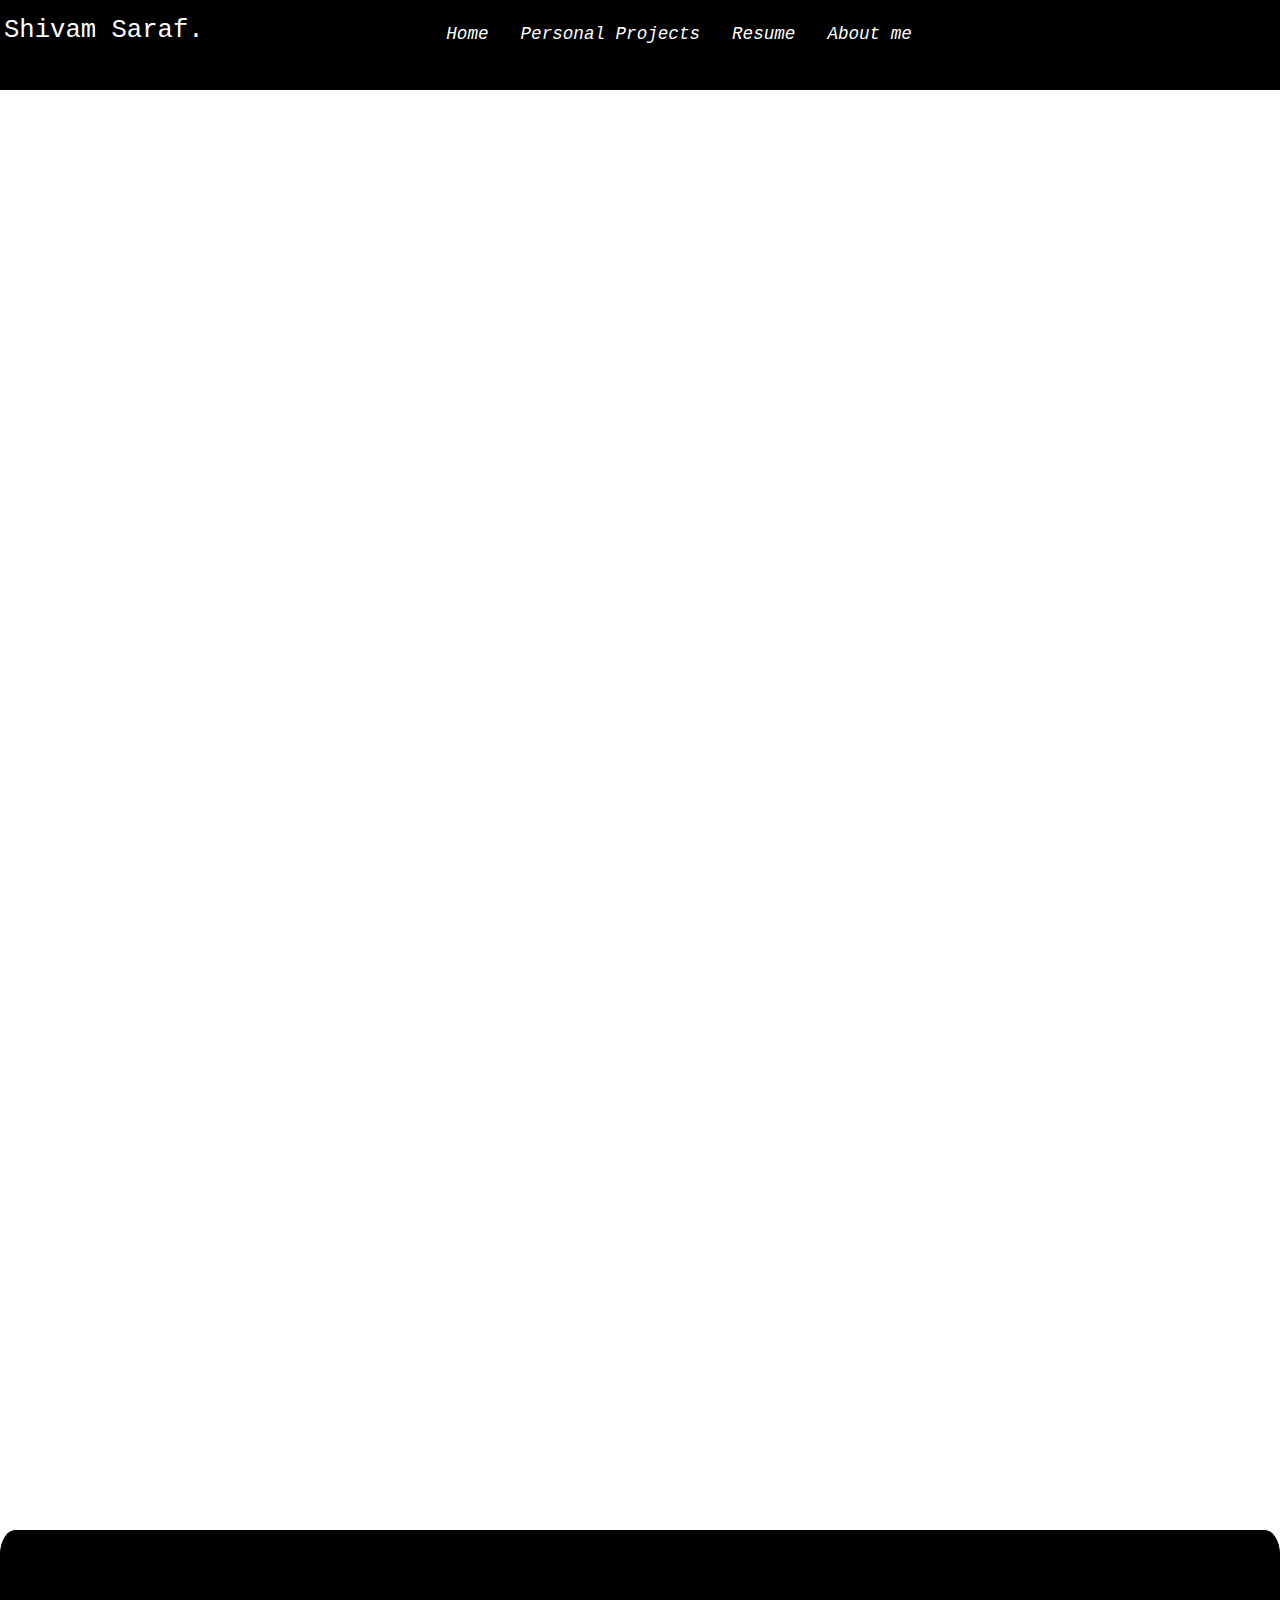
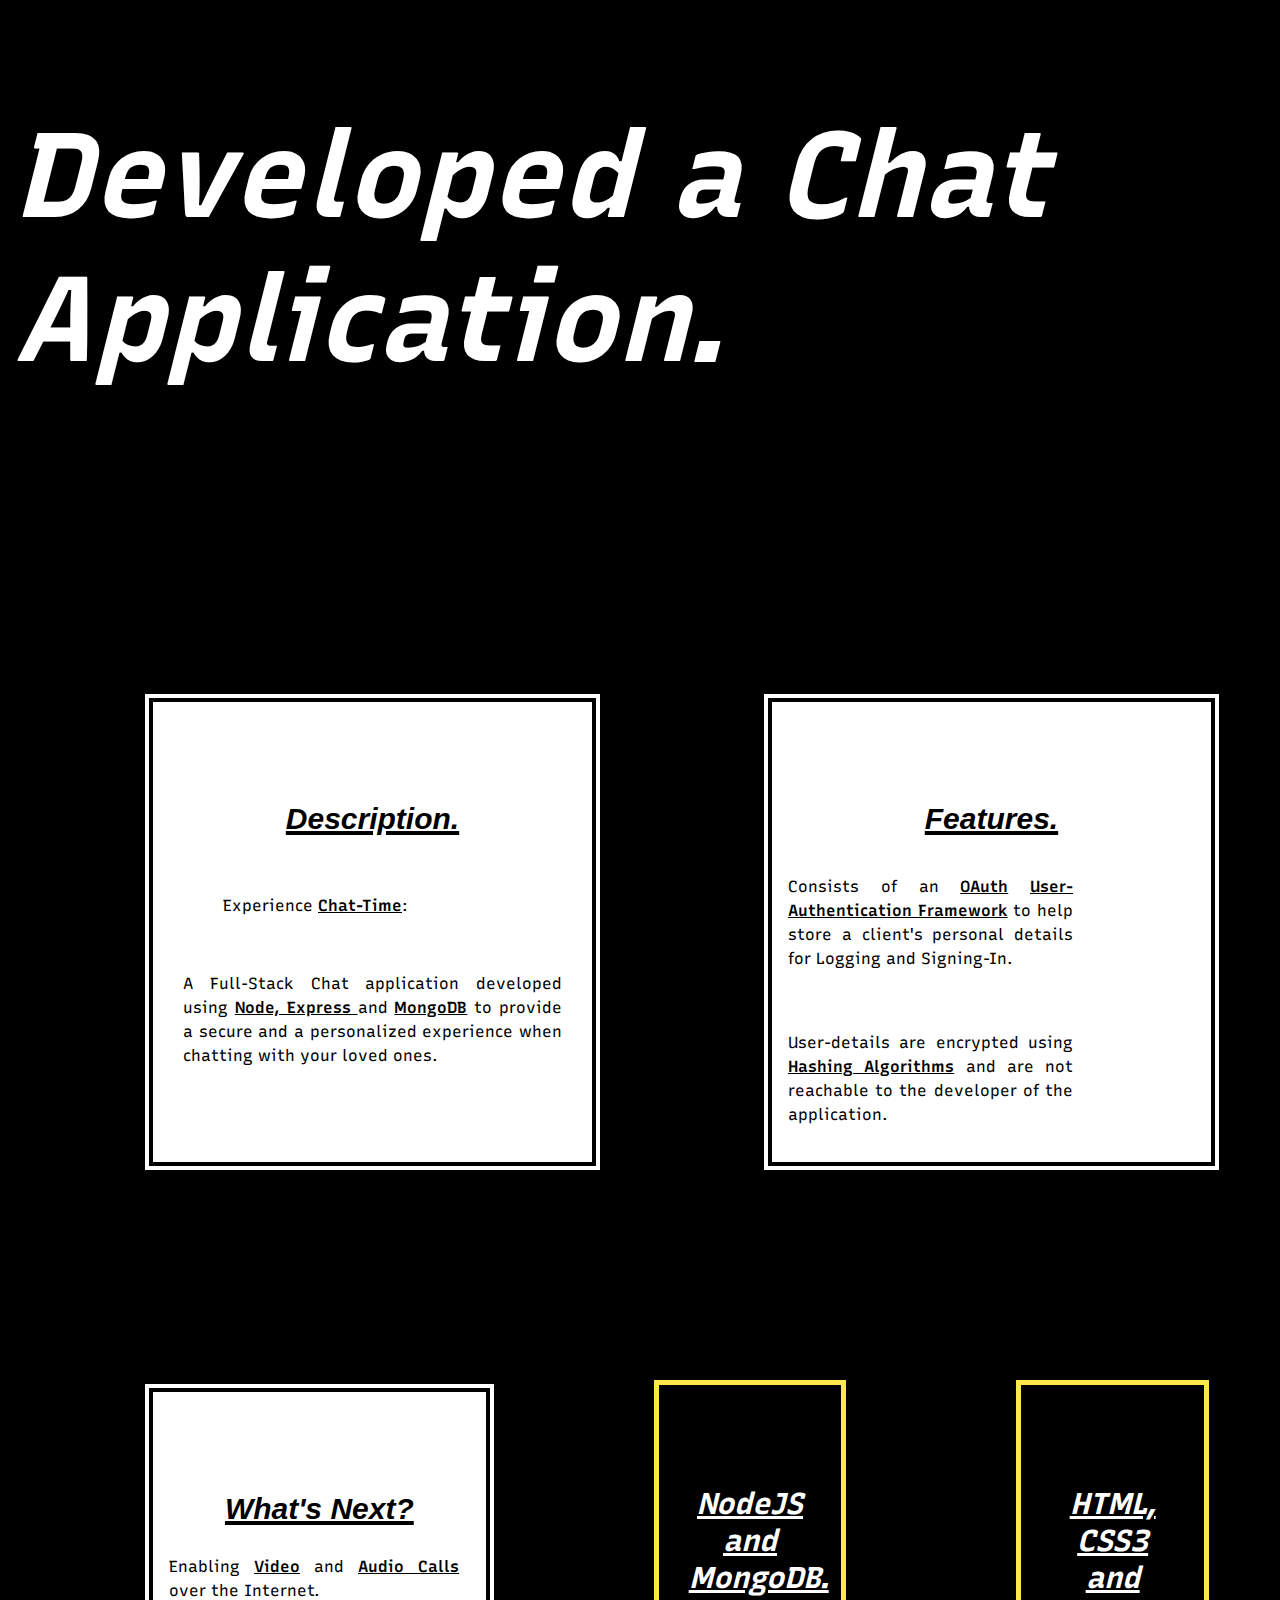
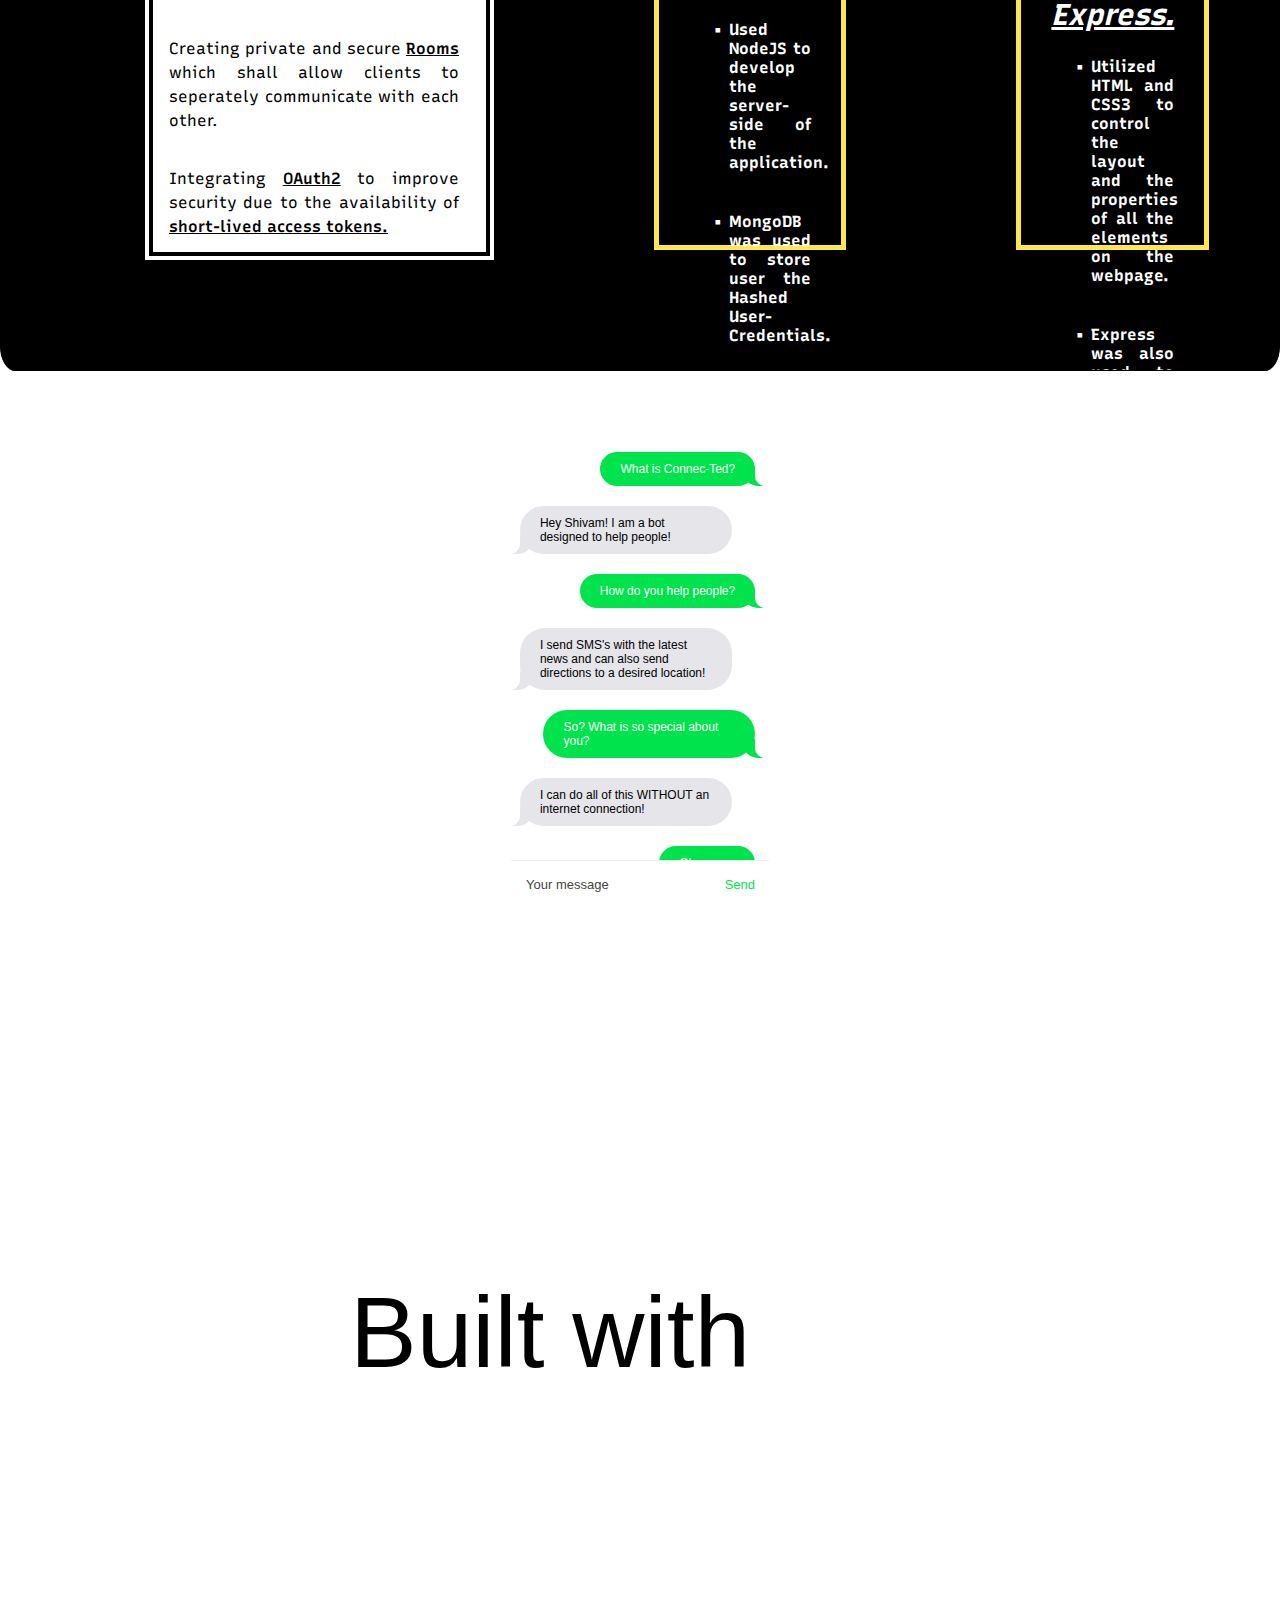
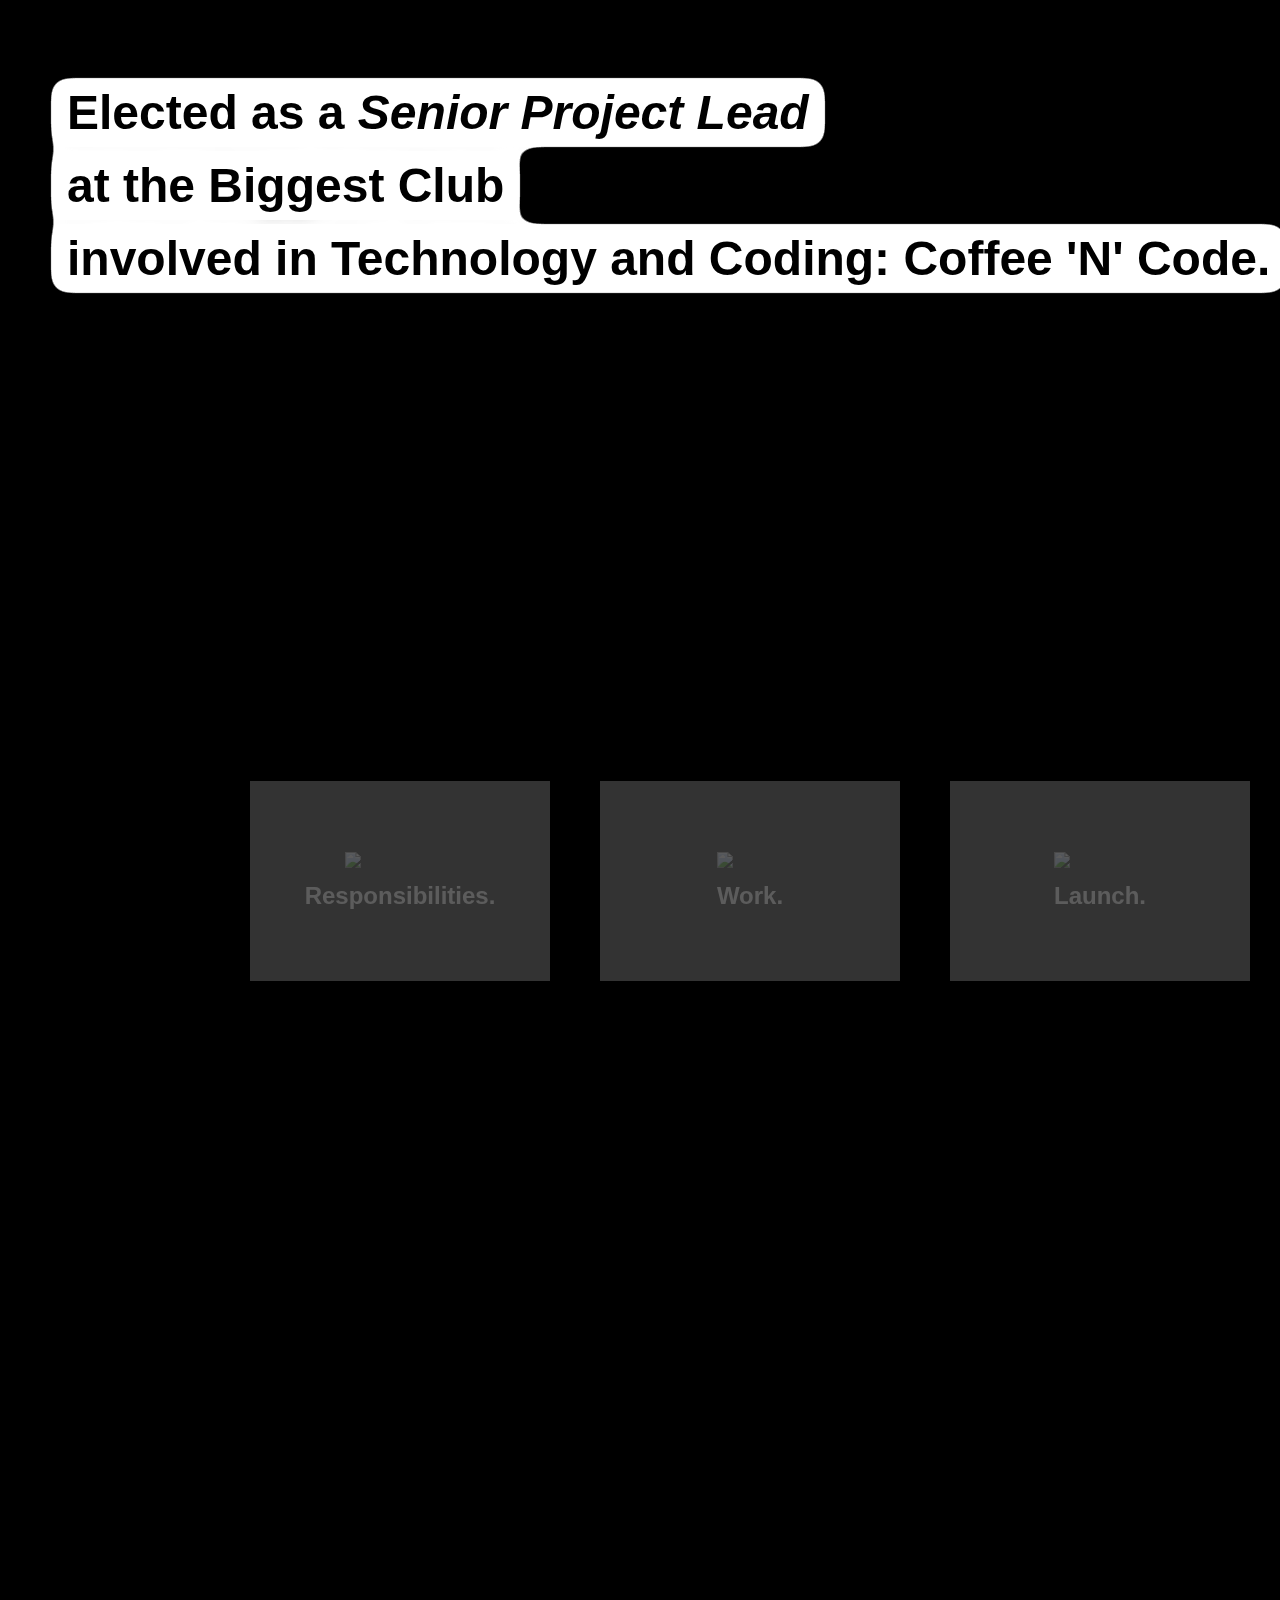
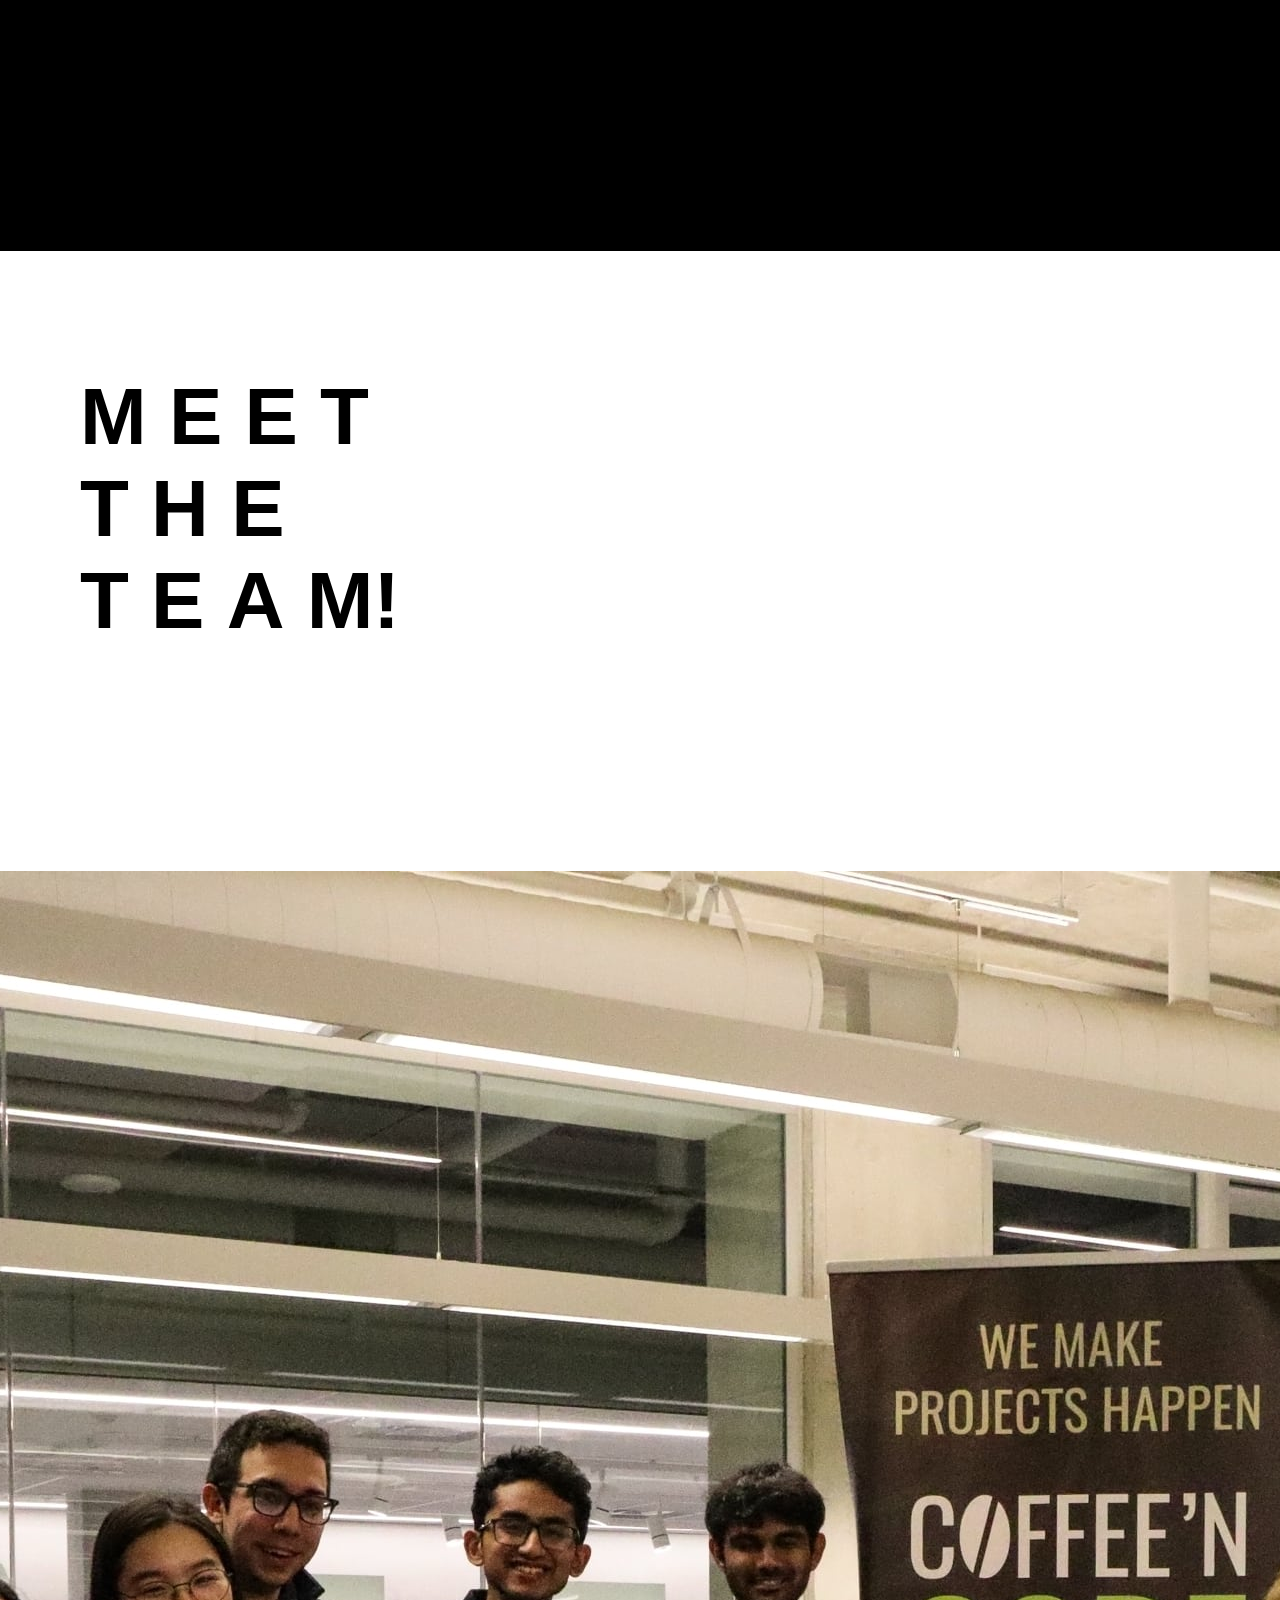
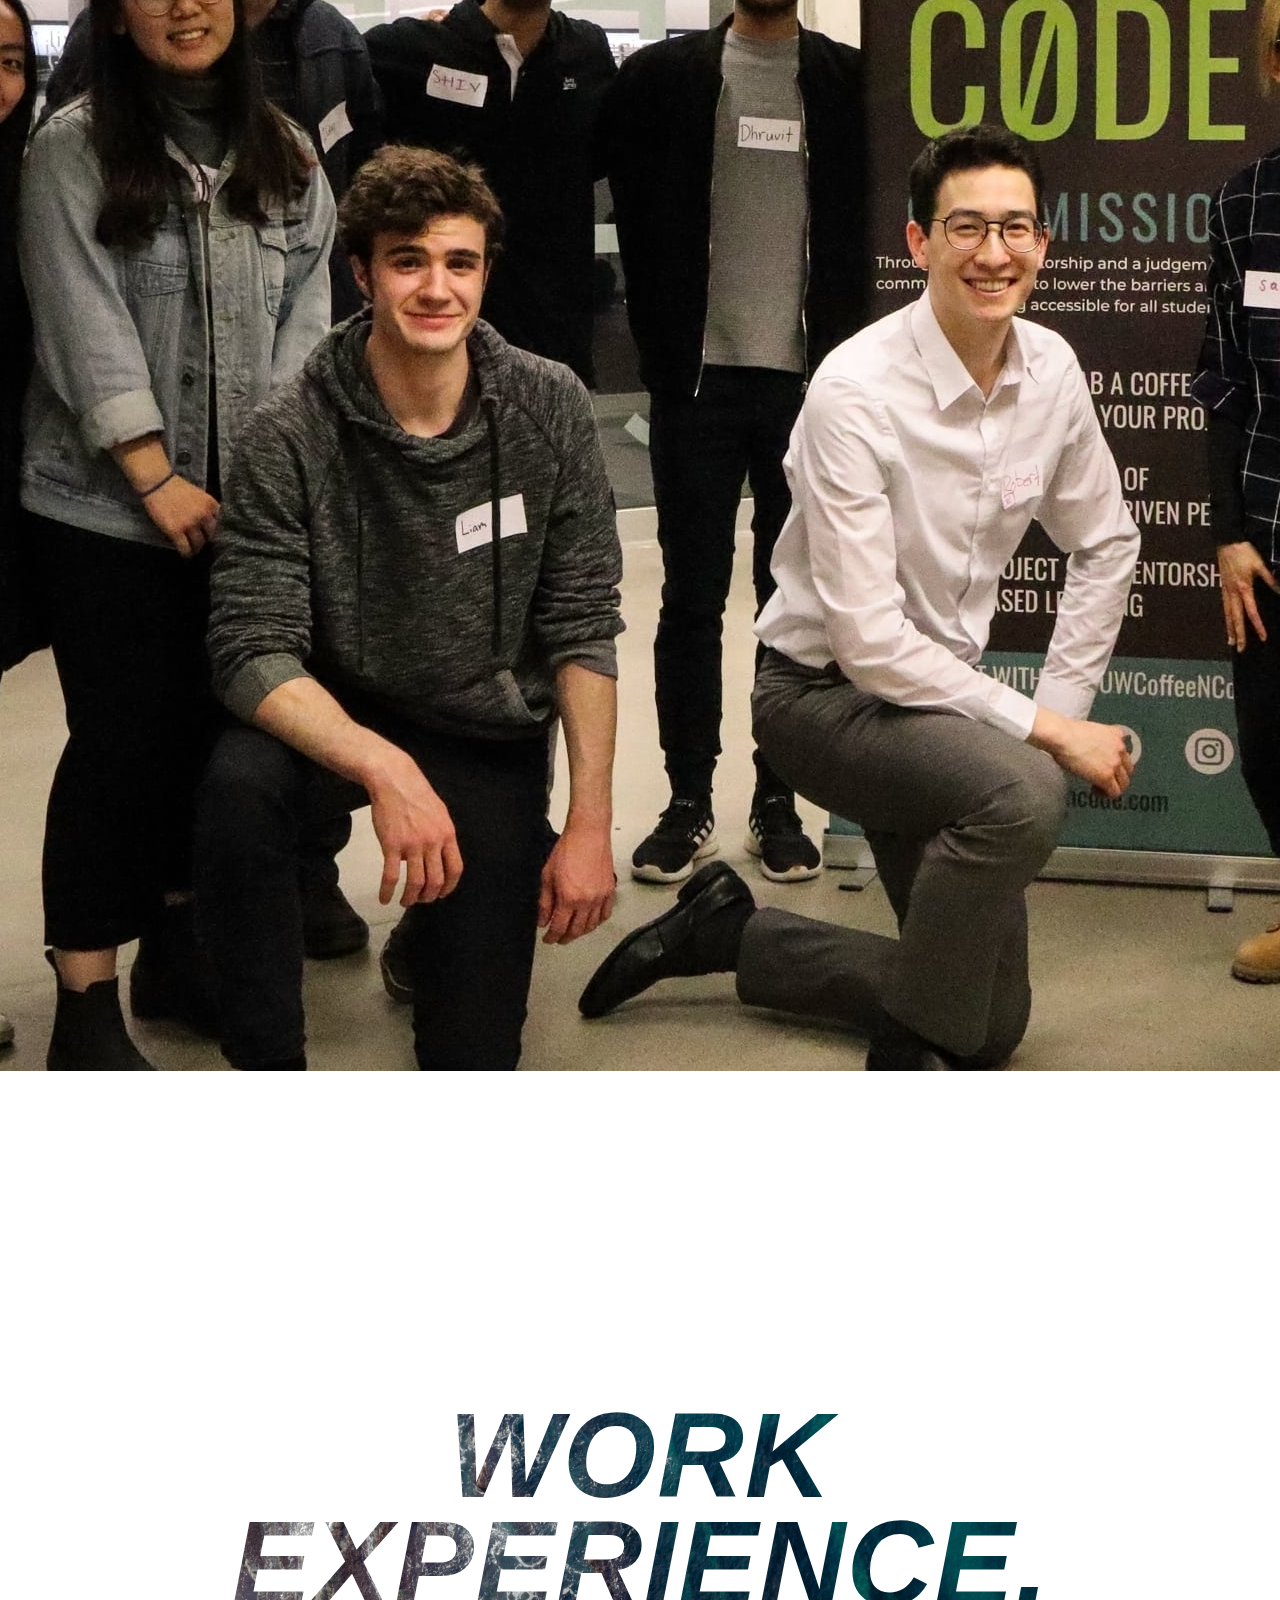
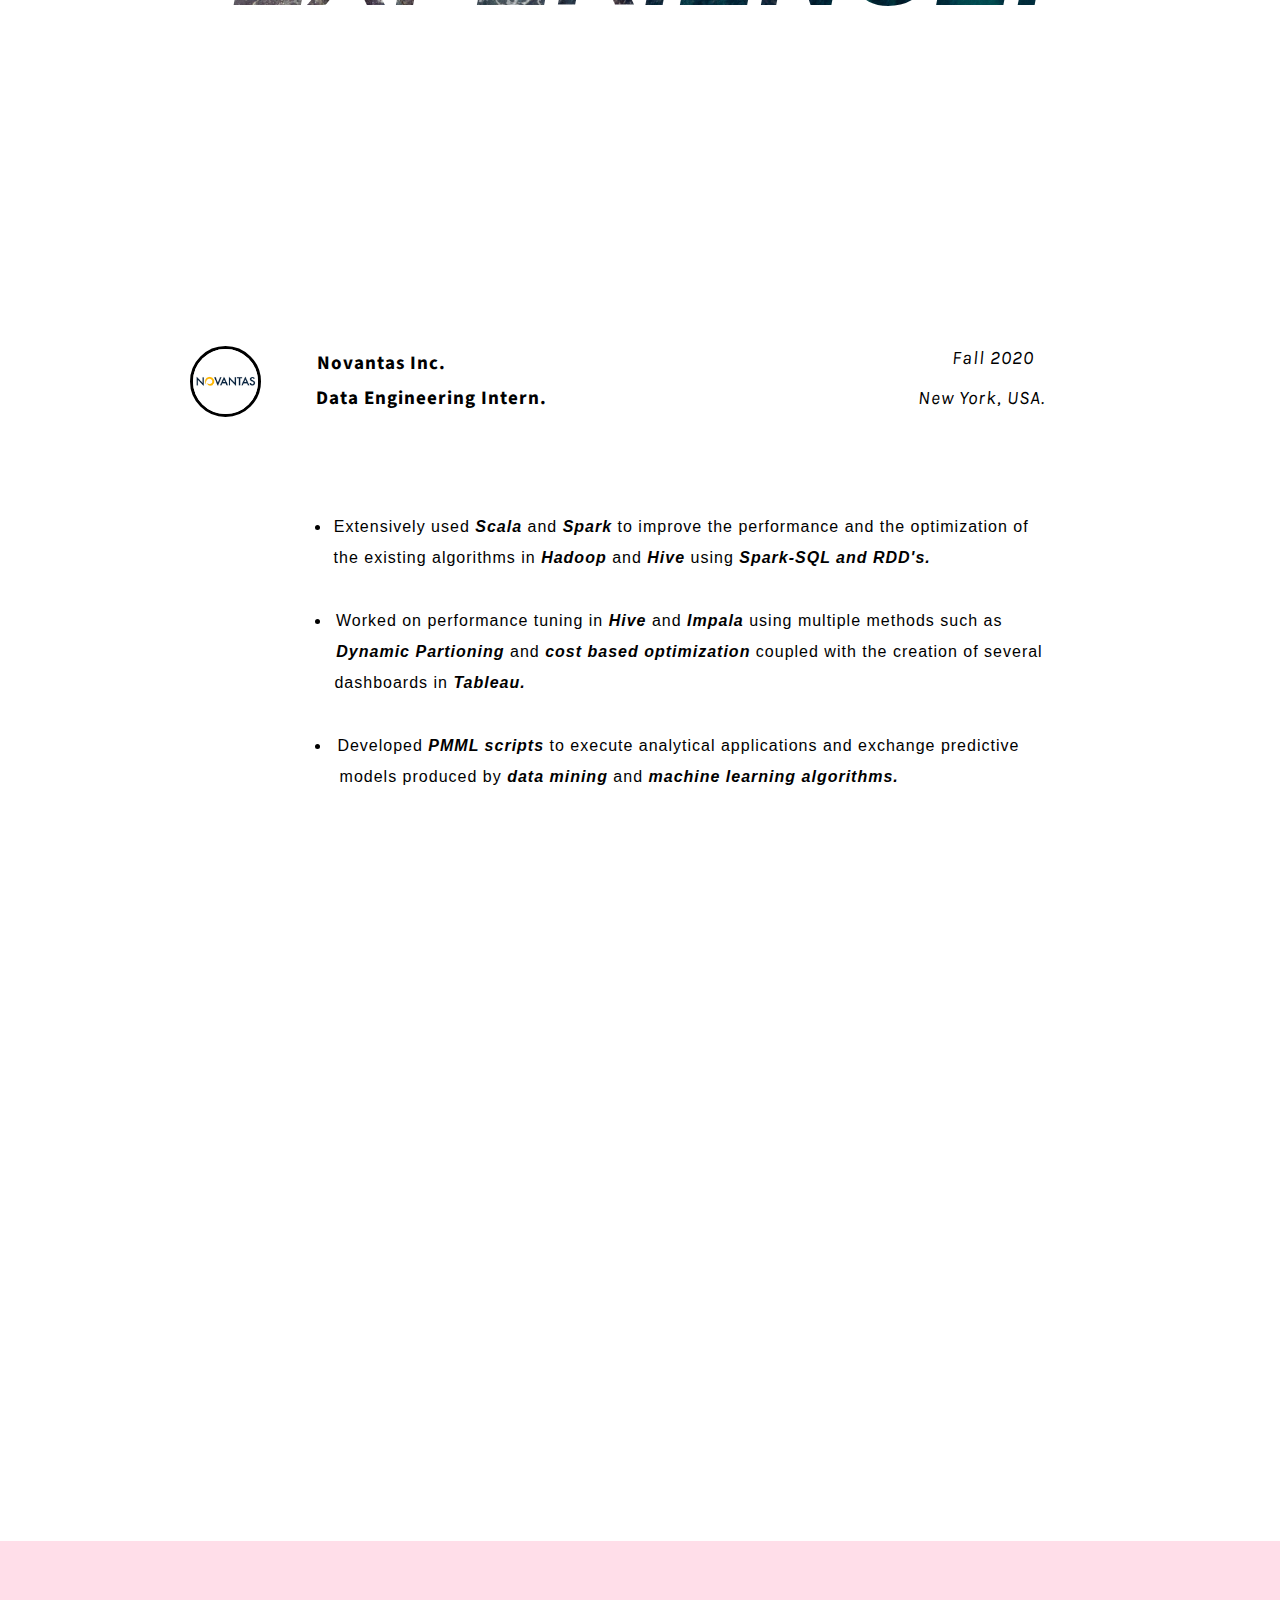
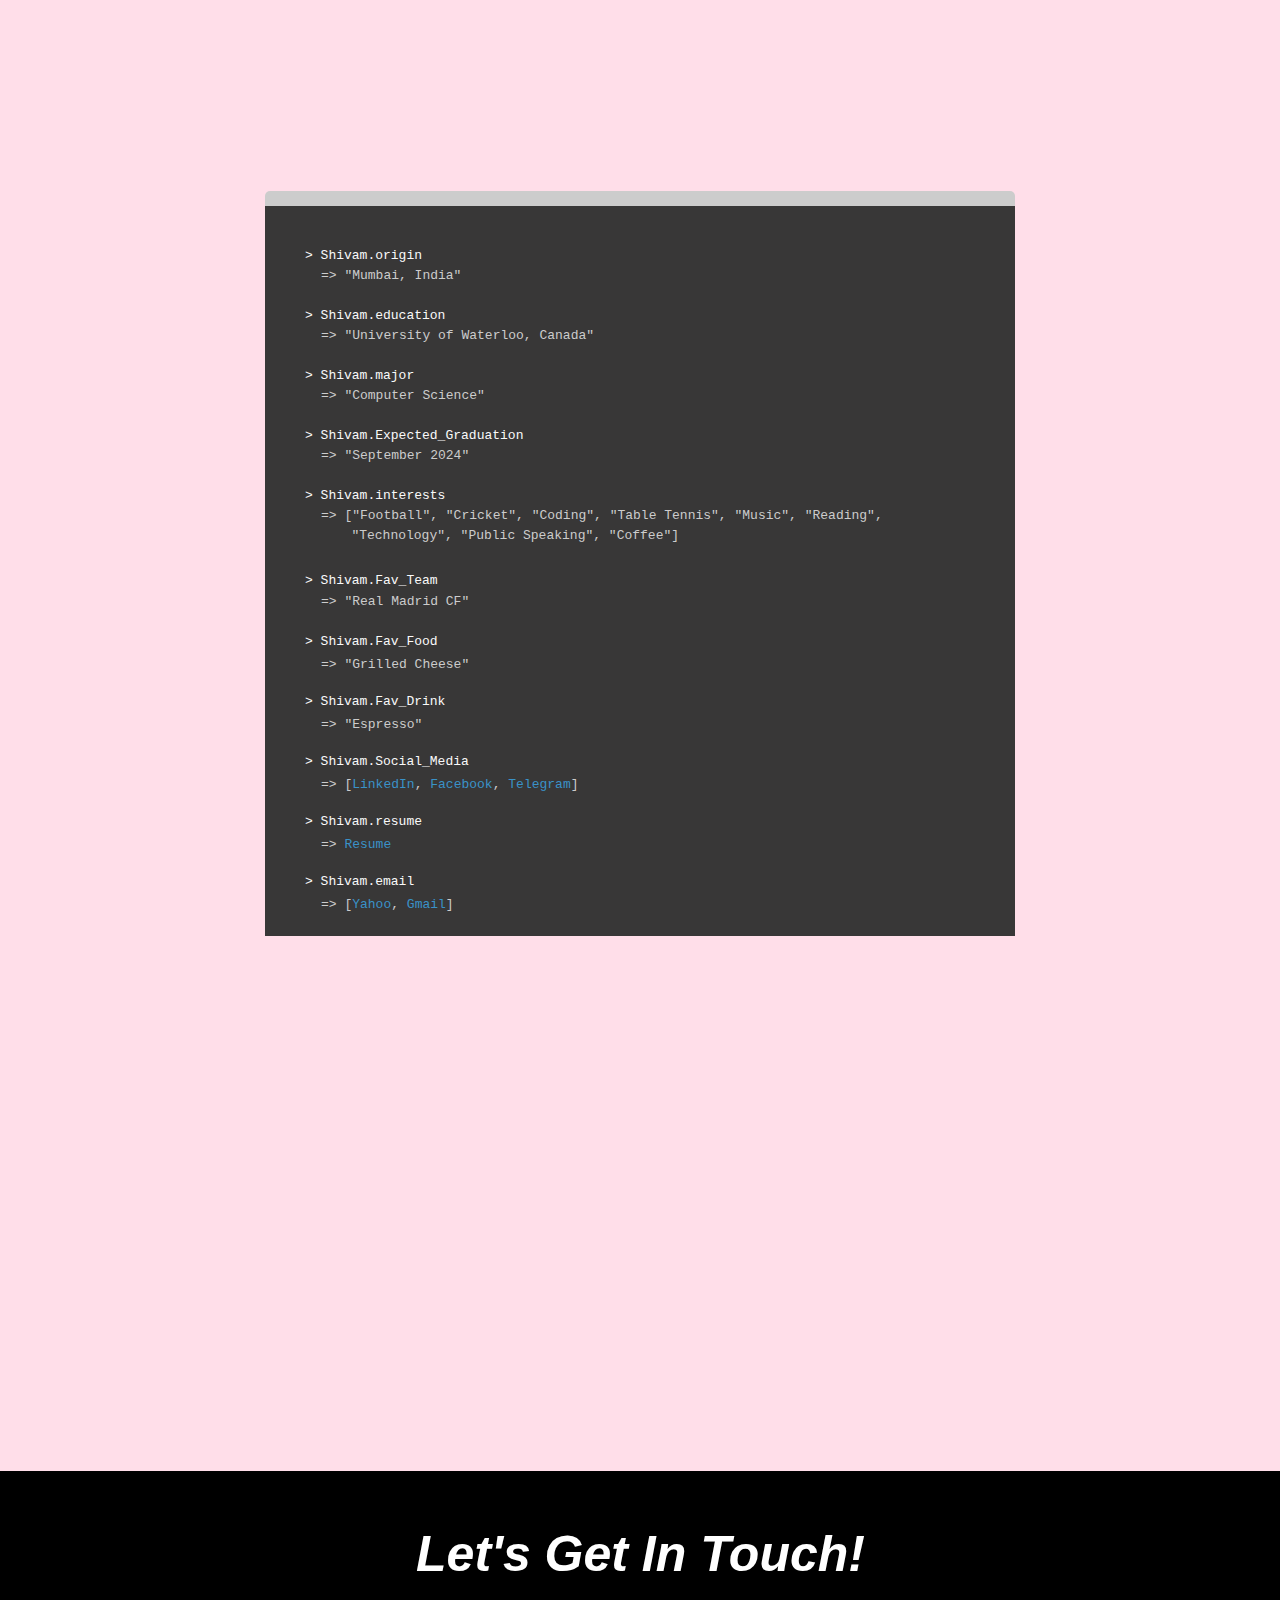
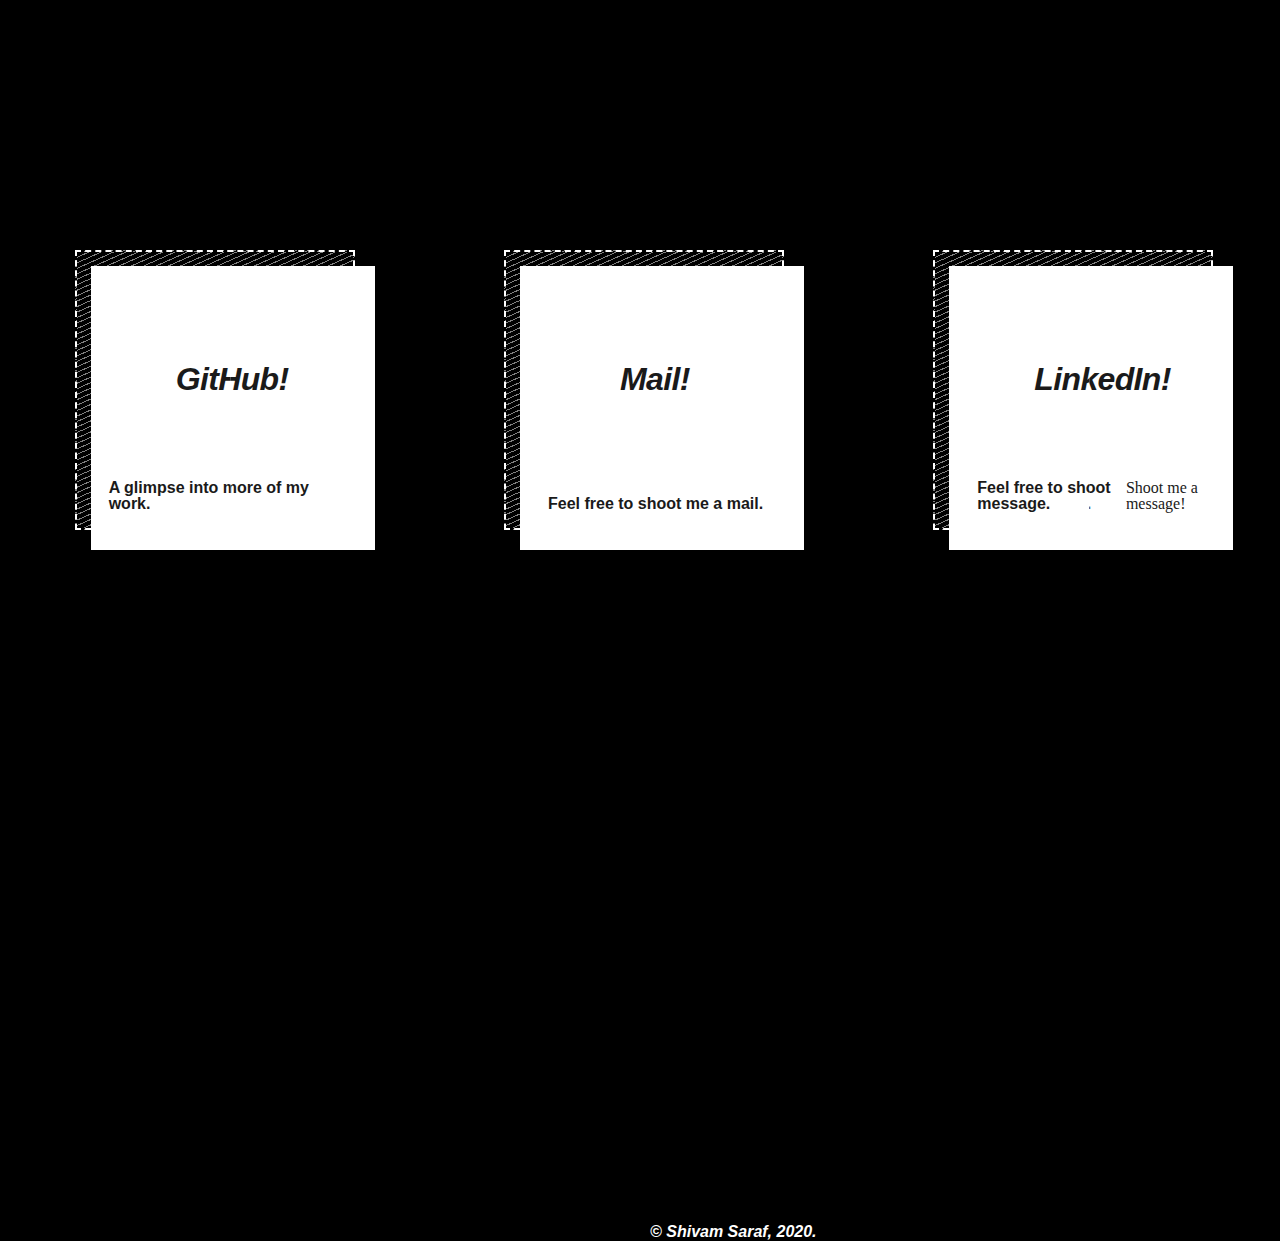
==== commit 68af12ed: "Draft for resume section for XR" ====
--- a/index.html
+++ b/index.html
@@ -516,13 +516,13 @@
                      <div class="articles__content articles__content--lhs">
                         <h2 id = "Mail" class="articles__title">Mail!</h2>
                         <div class="articles__footer">
-                           <p id = "Mail-p">Feel free to shoot me a message.</p>
+                           <p id = "Mail-p">Feel free to shoot me a mail.</p>
                         </div>
                      </div>
                      <div class="articles__content articles__content--rhs" aria-hidden="true">
-                        <h2 id = "Mail" class="articles__title">Mail.</h2>
+                        <h2 id = "Mail" class="articles__title">Mail!</h2>
                         <div class="articles__footer">
-                           <p id = "Mail-p">Feel free to shoot me a message.</p>
+                           <p id = "Mail-p">Feel free to shoot me a mail.</p>
                         </div>
                      </div>
                   </a>
@@ -533,7 +533,7 @@
                         <h2 id = "LinkedIn" class="articles__title">LinkedIn!</h2>
                         <div class="articles__footer">
                            <p id = "L-p">Feel free to shoot me a message.</p>
-                           <p id = "L-p2">Shoot me a message!</p>
+
                         </div>
                      </div>
                      <div class="articles__content articles__content--rhs" aria-hidden="true">
--- a/css/style.css
+++ b/css/style.css
@@ -2357,15 +2357,19 @@
 
 
 /* For phones */
+
+/*
 @media(max-width:600px){
   main .articles__footer #L-p2{
     display: inline;
     font-family: -apple-system, BlinkMacSystemFont, 'Segoe UI', Roboto, Oxygen, Ubuntu, Cantarell, 'Open Sans', 'Helvetica Neue', sans-serif;
     font-weight: 600;
     position: relative;
+    left: 40px;
   }
   main .articles__footer #L-p{
     display: none;
+
   }
   
   main .articles__footer{
@@ -2373,6 +2377,7 @@
   }
 
 }
+*/
 
 #L-p{
   font-family: -apple-system, BlinkMacSystemFont, 'Segoe UI', Roboto, Oxygen, Ubuntu, Cantarell, 'Open Sans', 'Helvetica Neue', sans-serif;
@@ -3300,7 +3305,9 @@
 }
 
 
-
+main .articles__footer{
+  width: 900px;
+}
 
 
 }
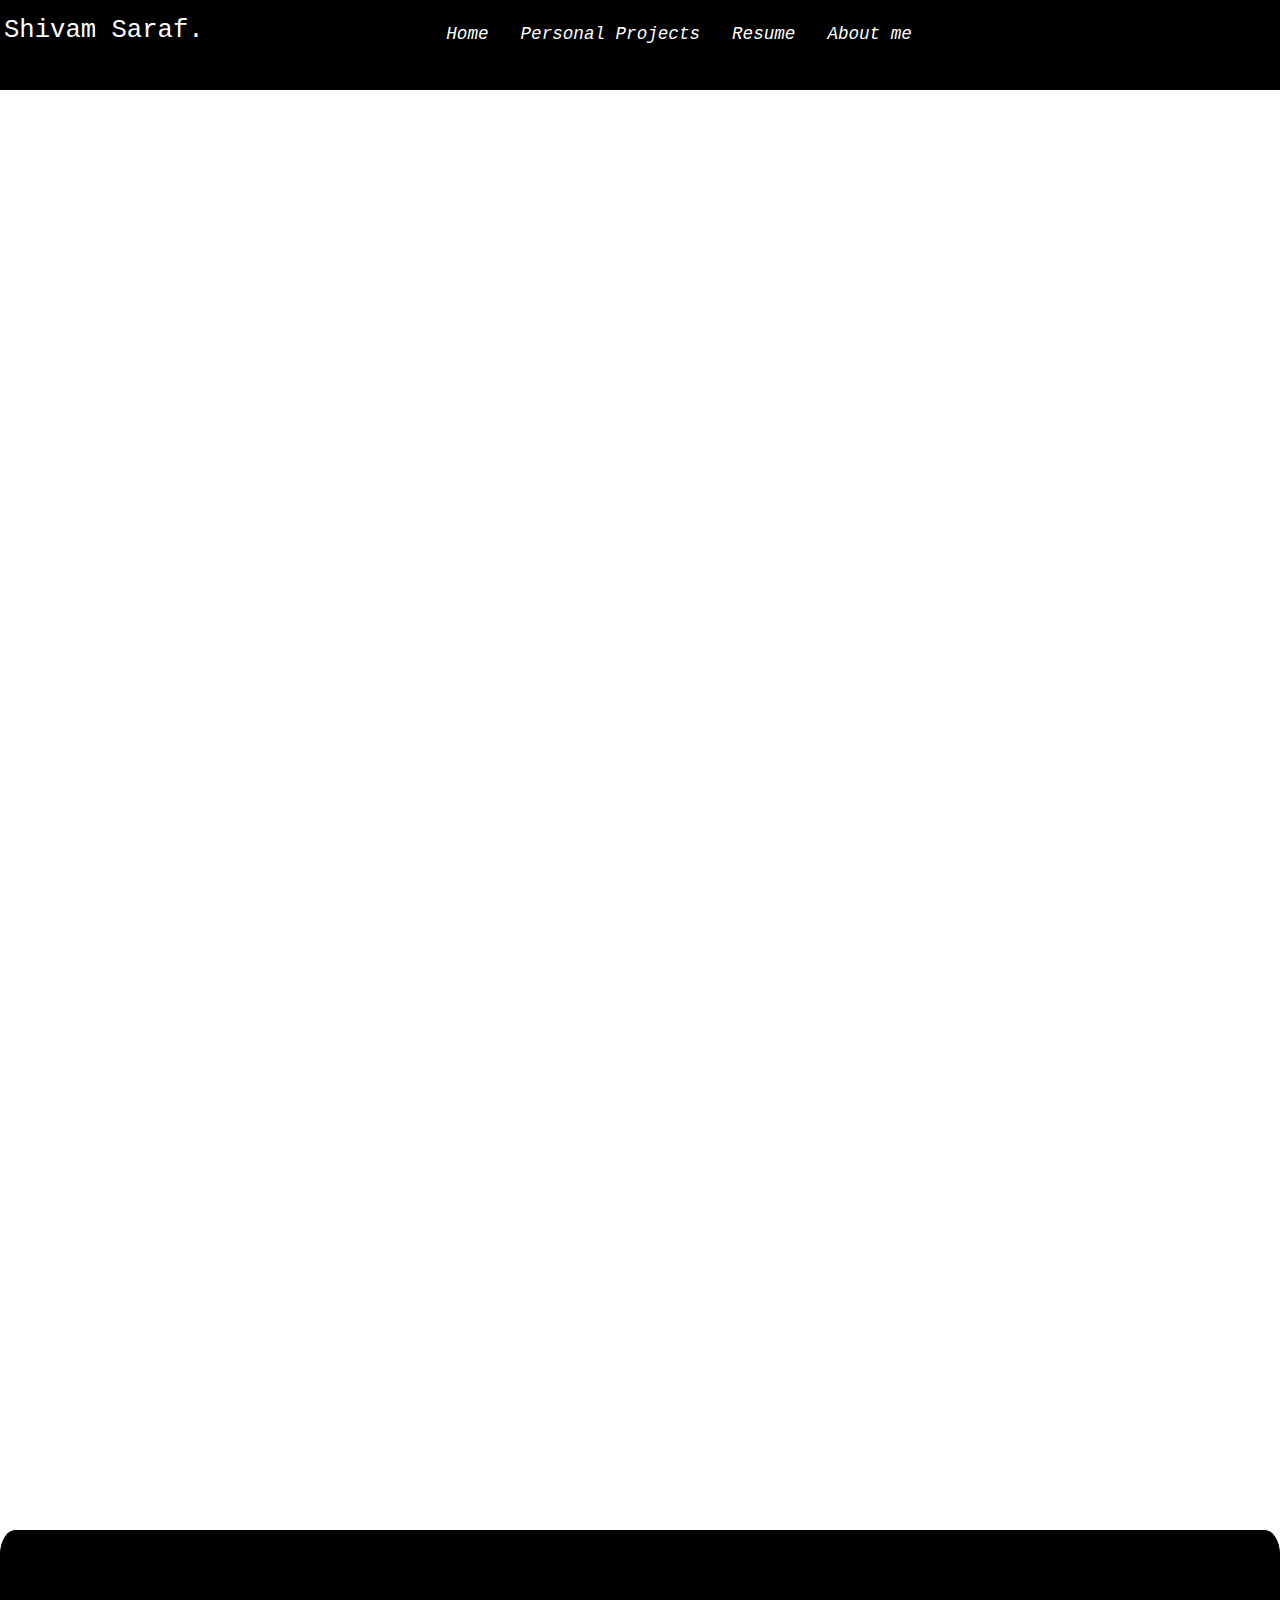
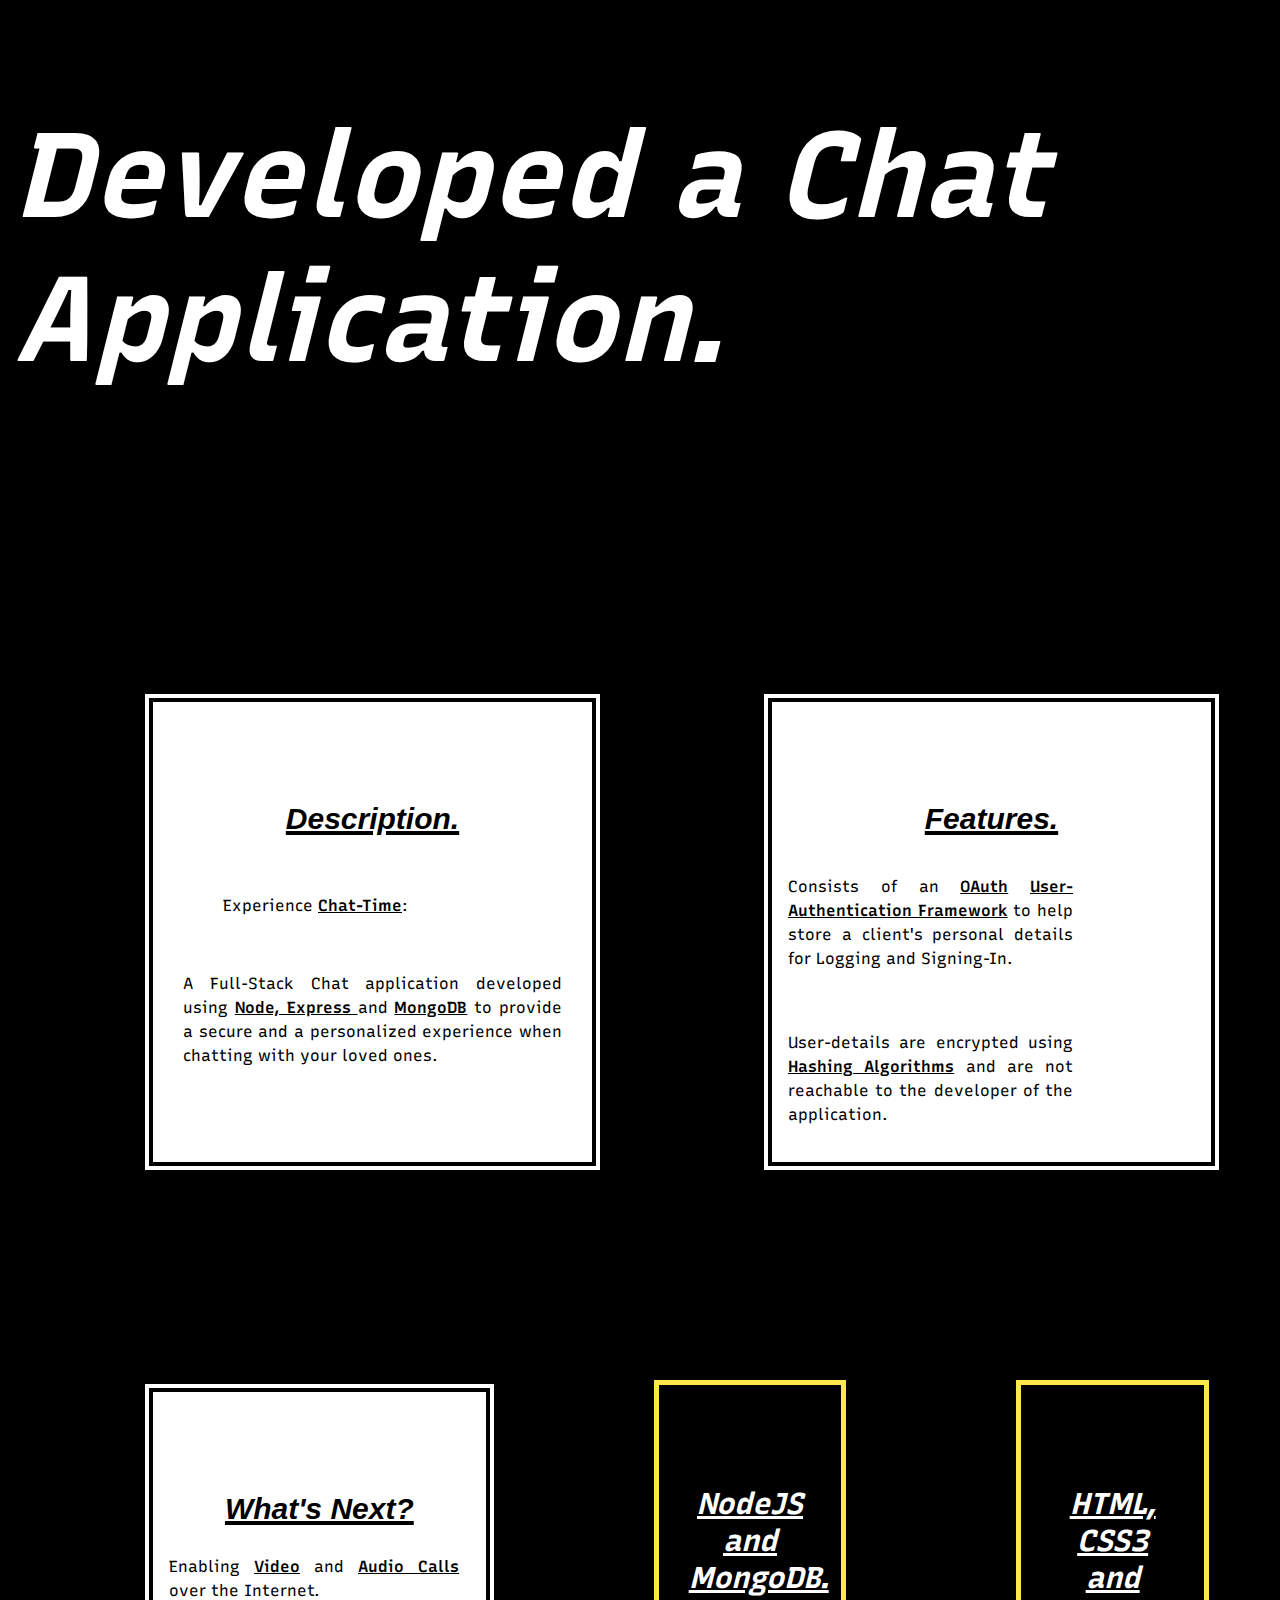
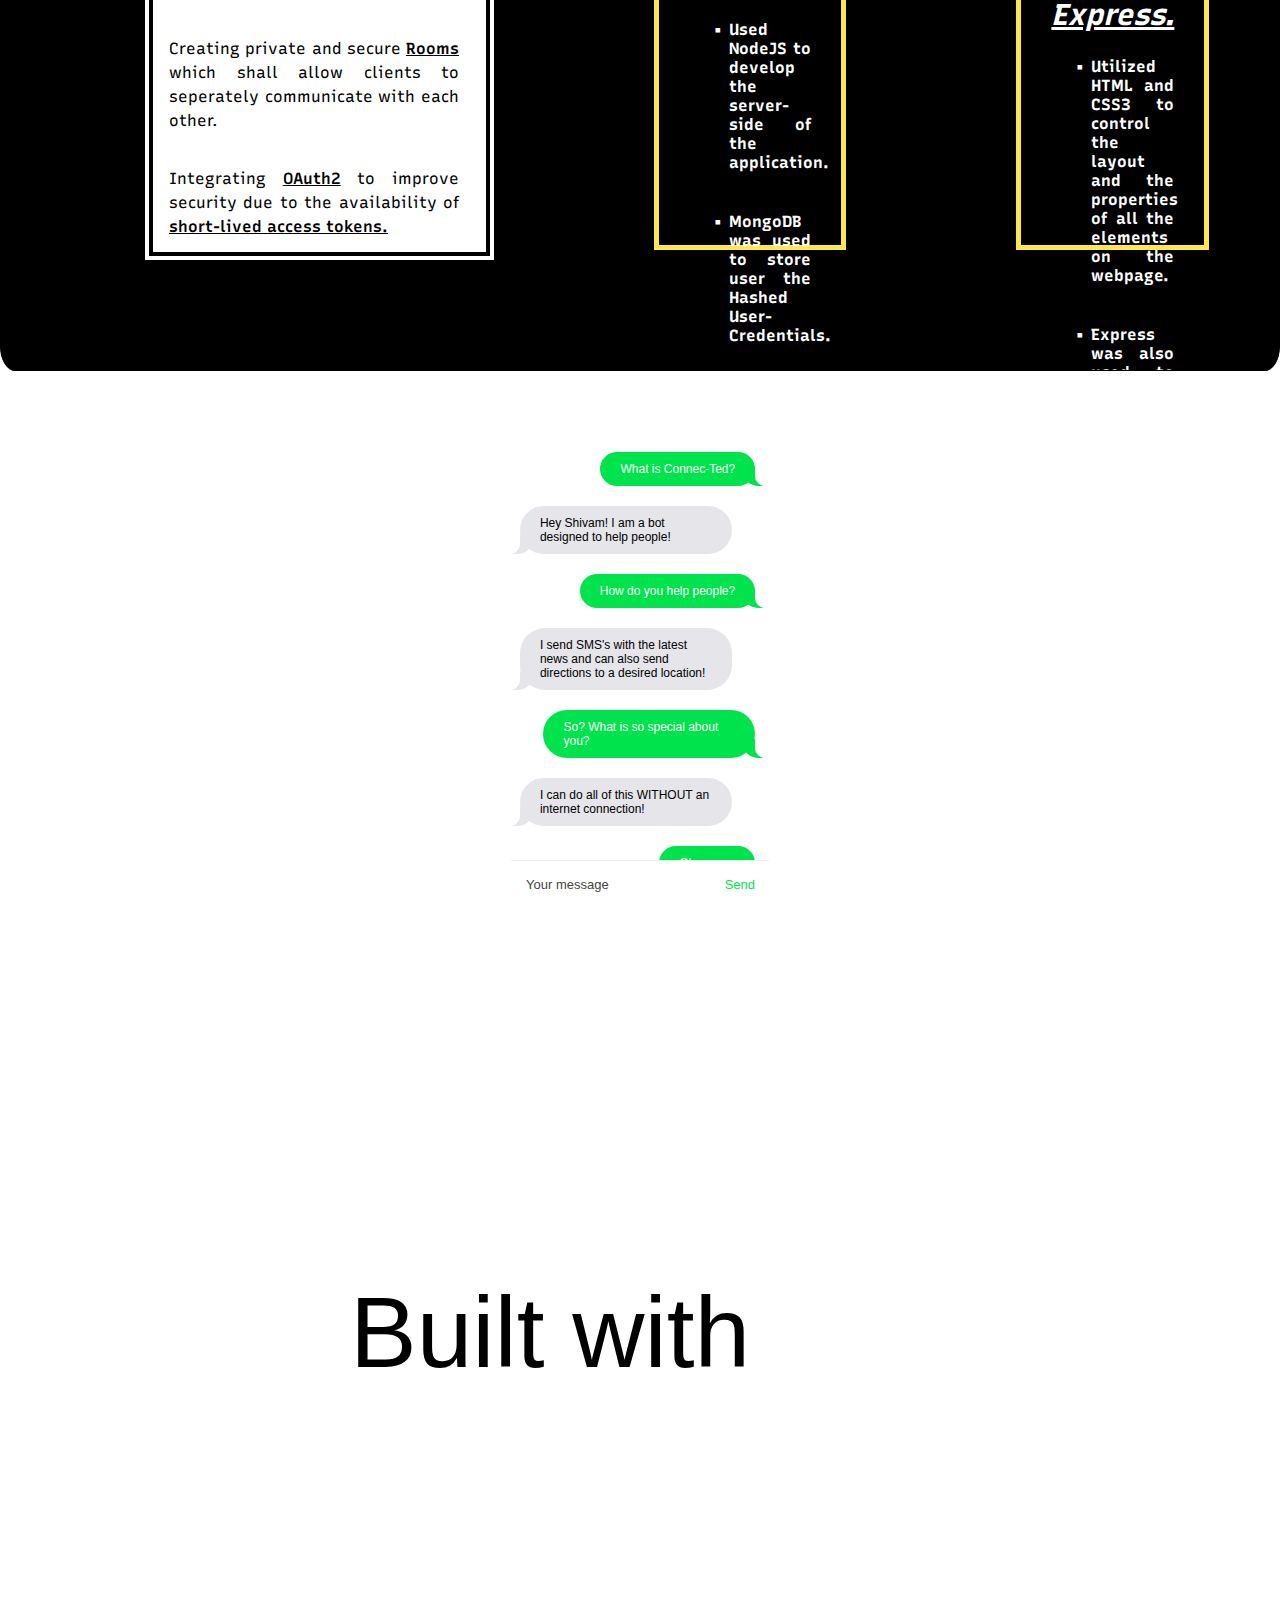
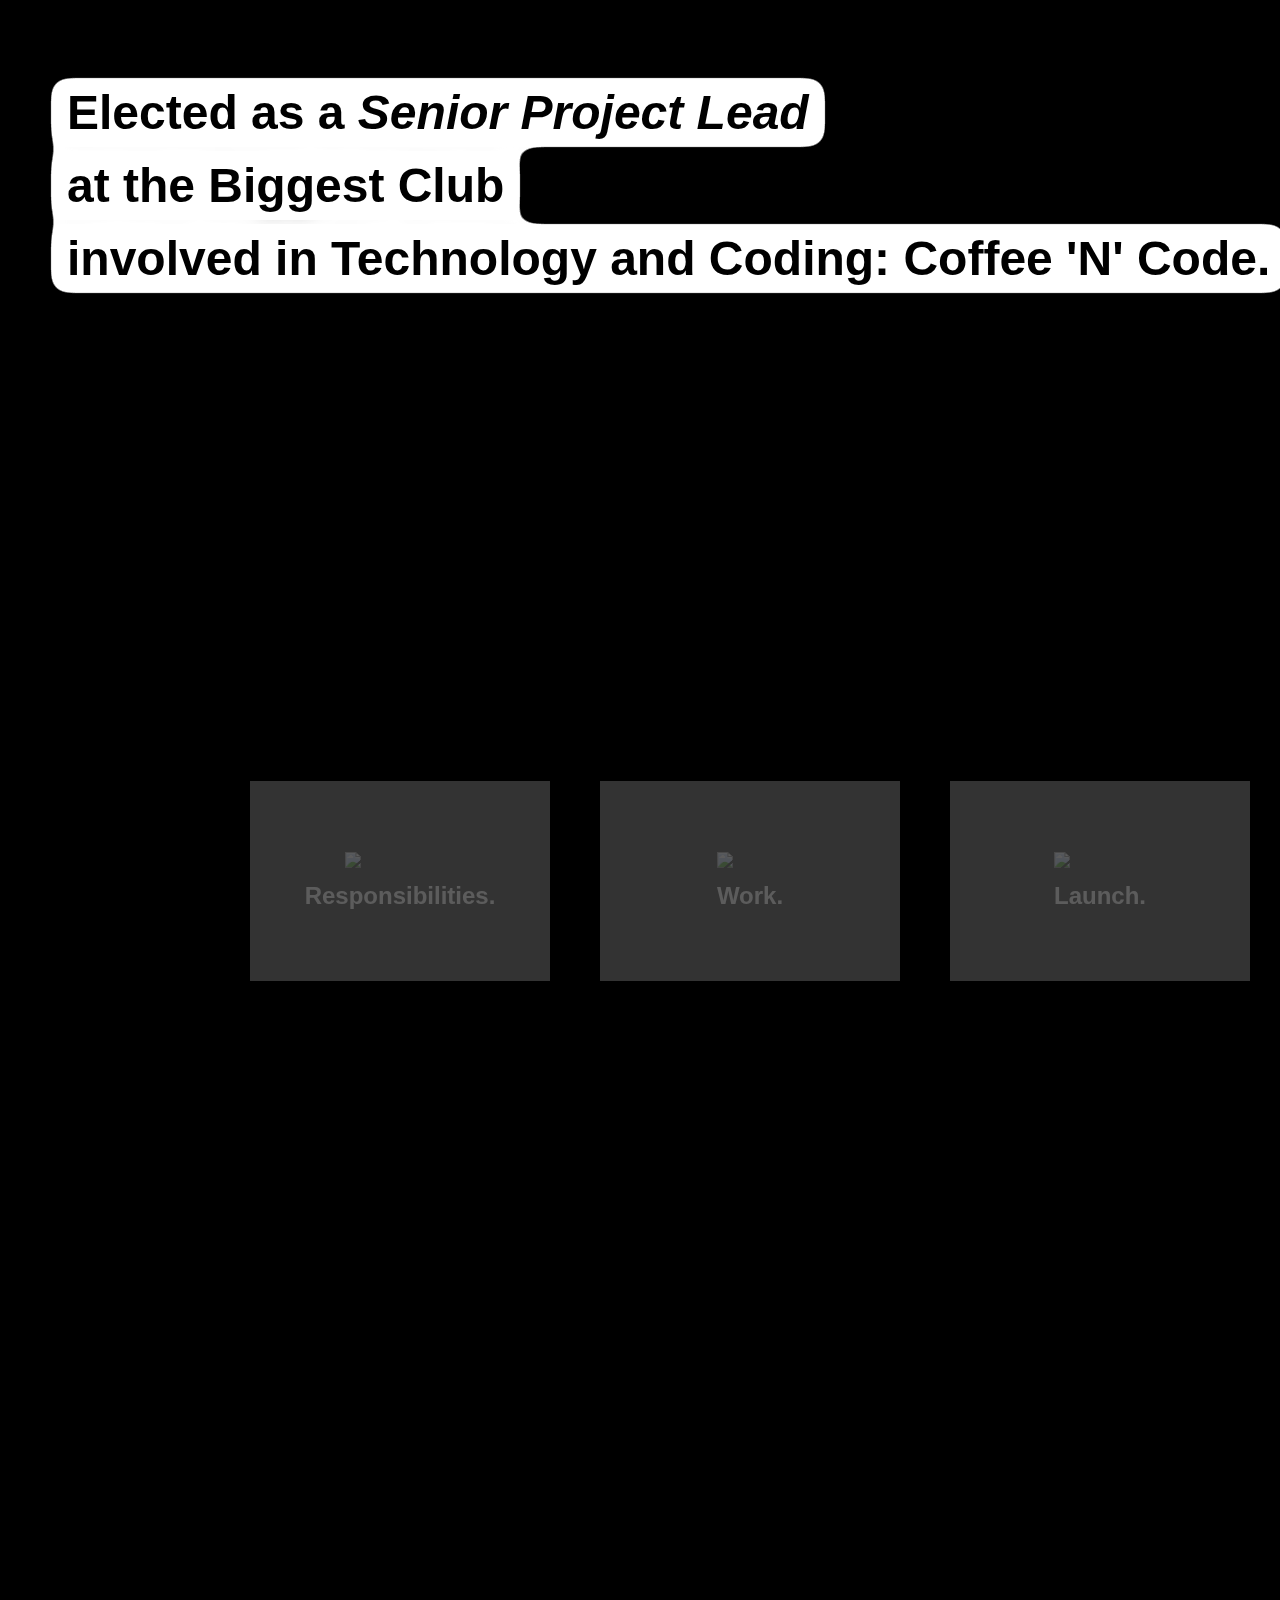
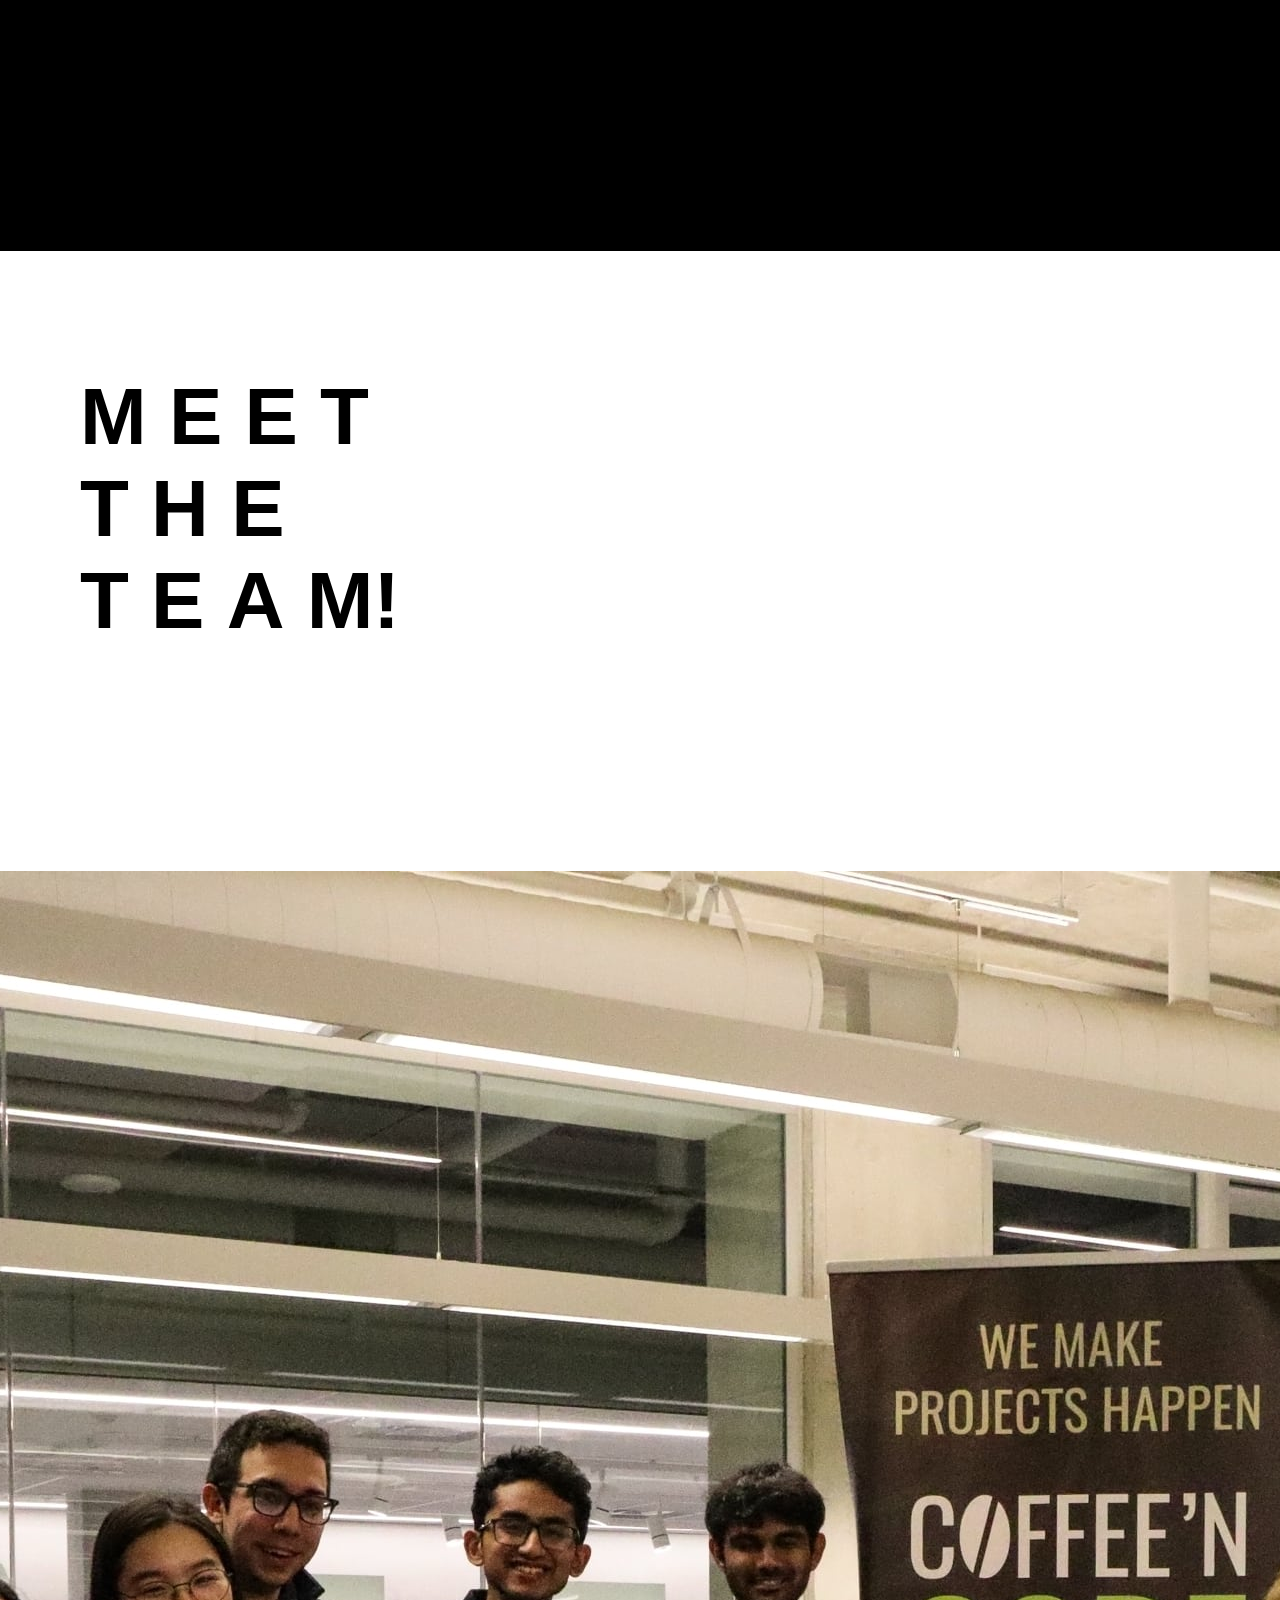
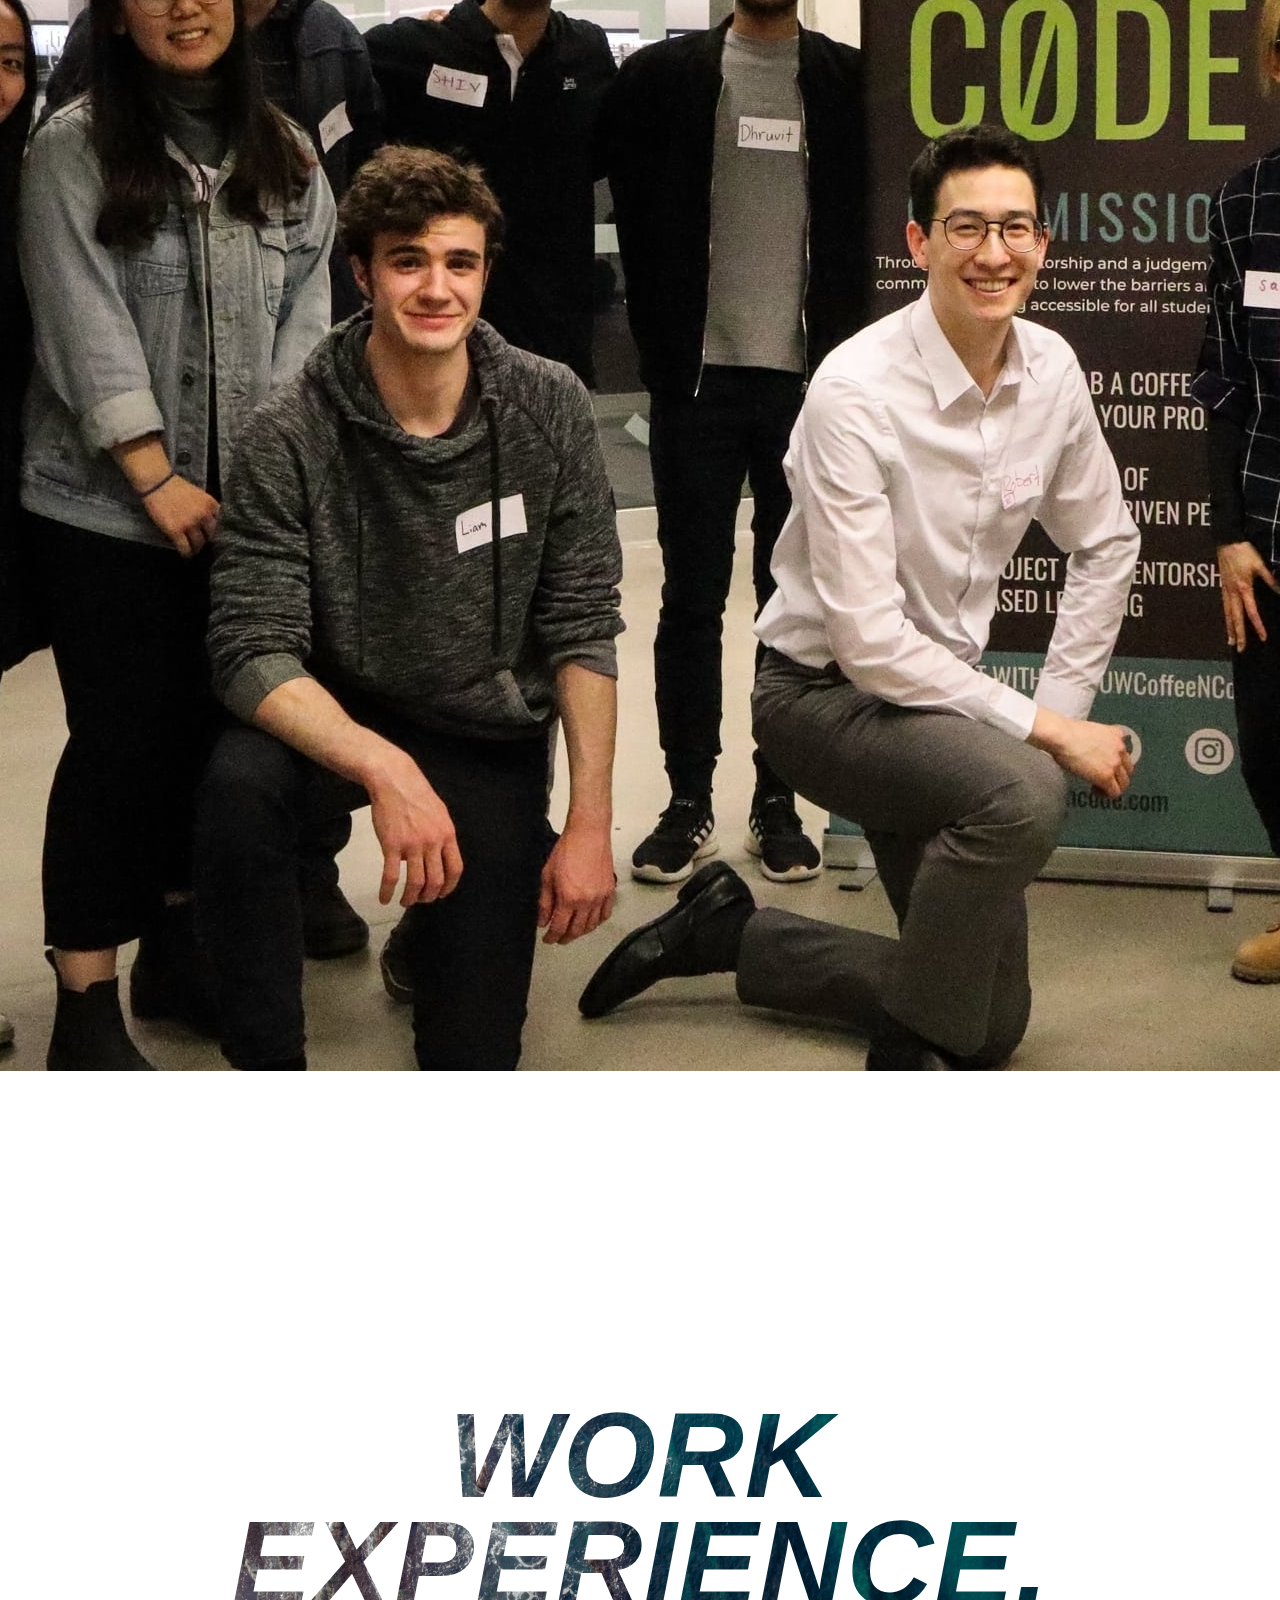
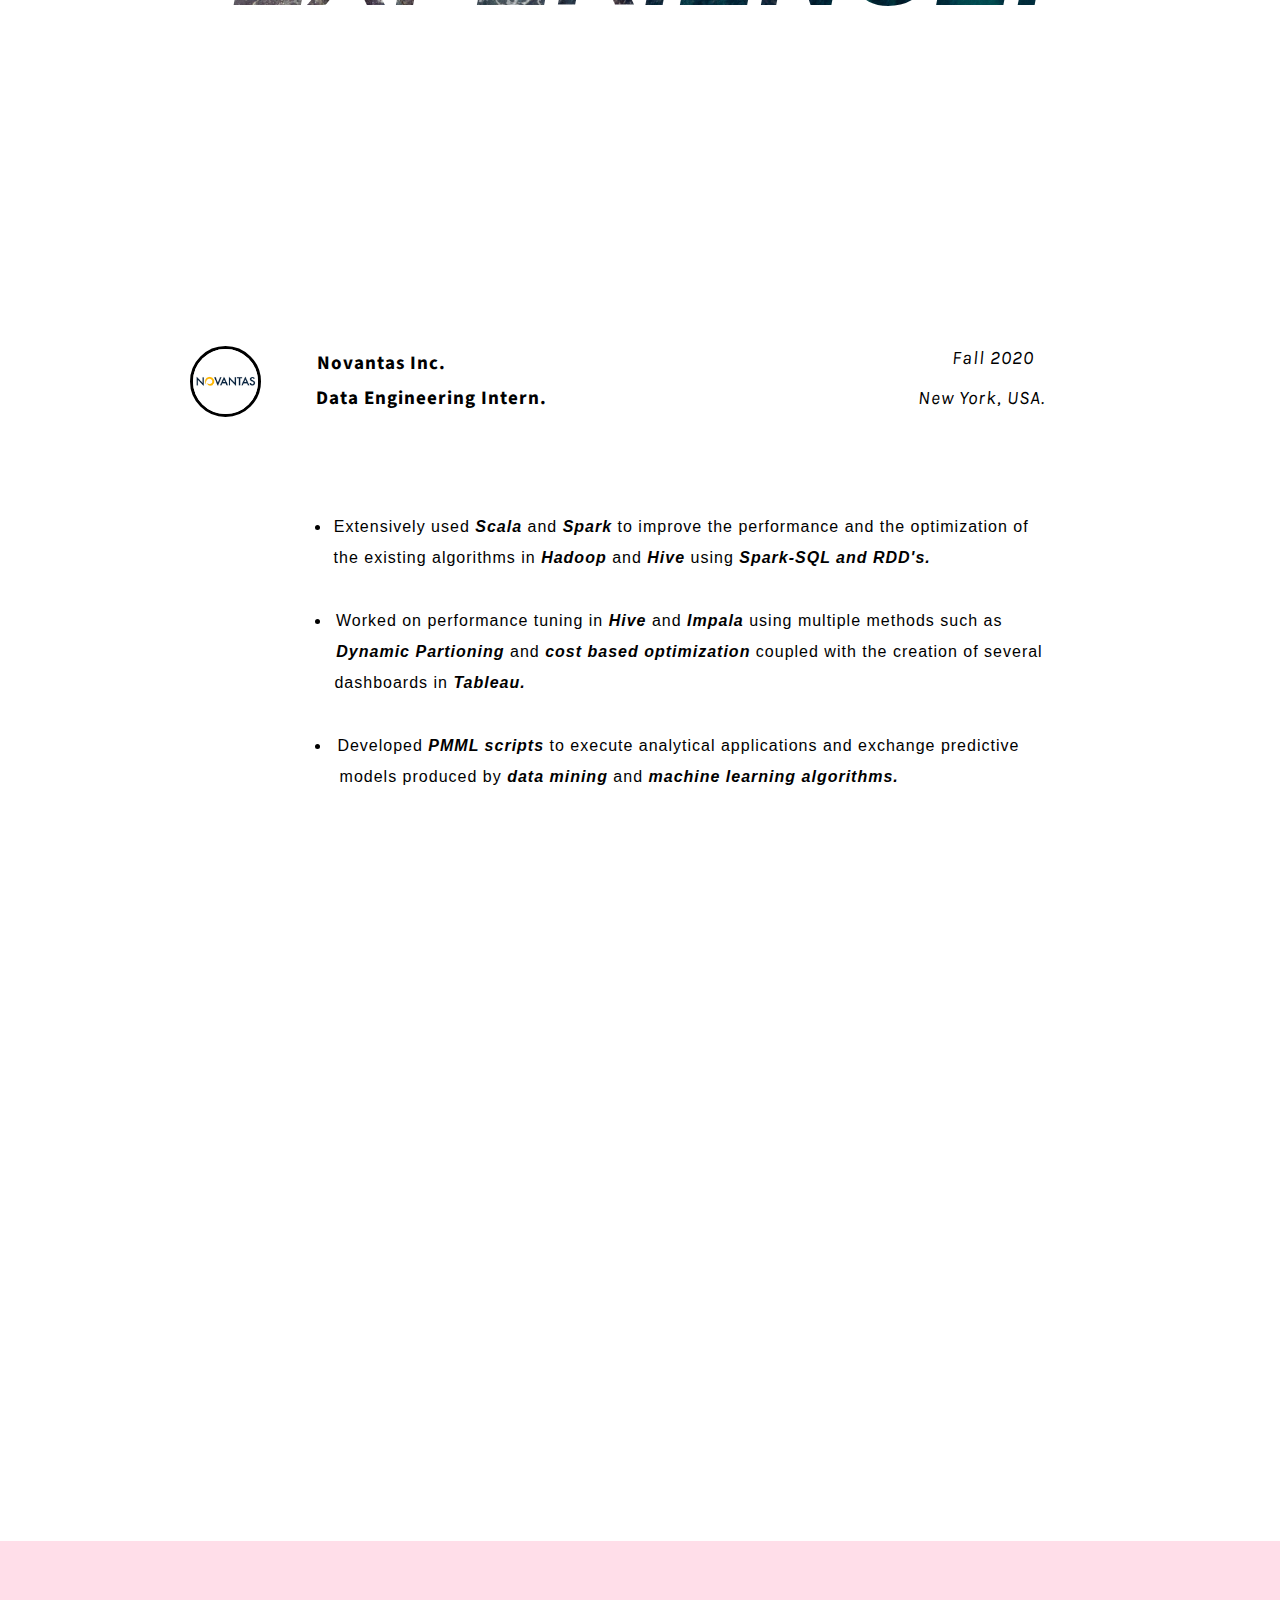
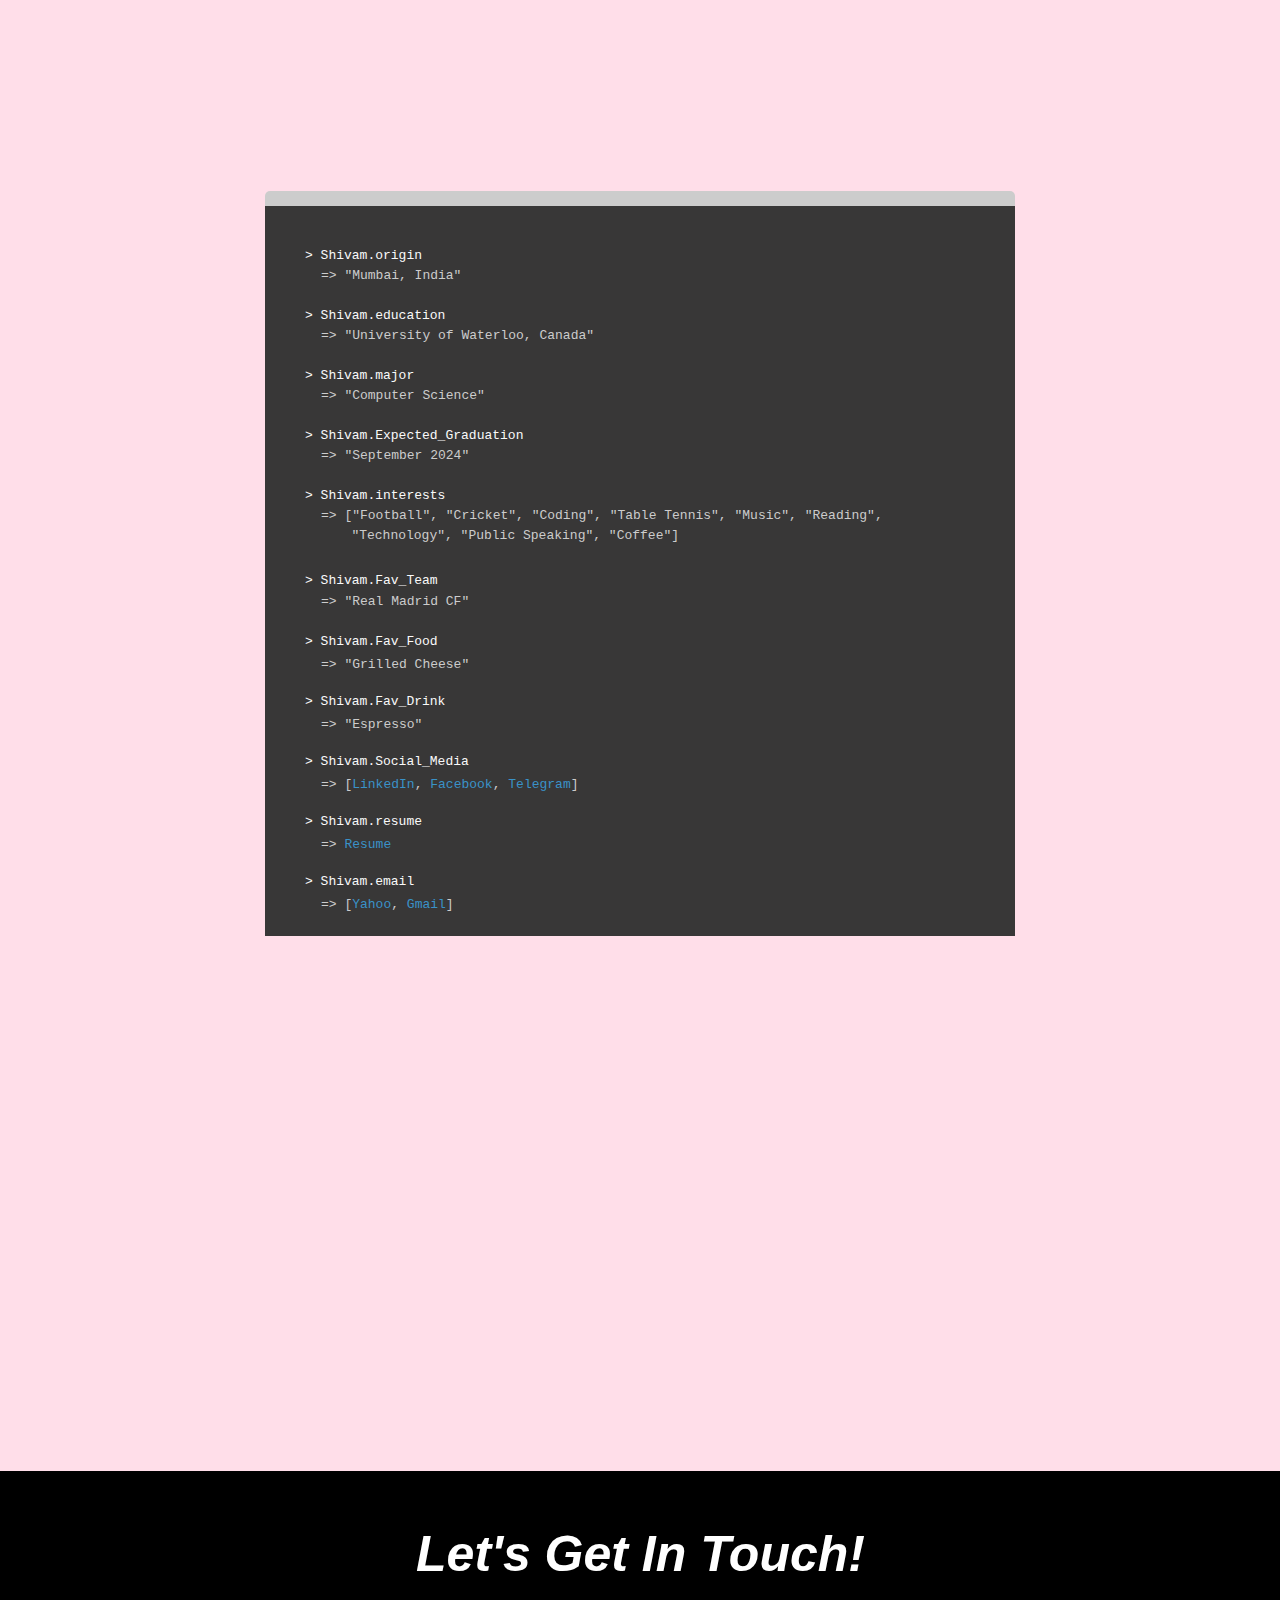
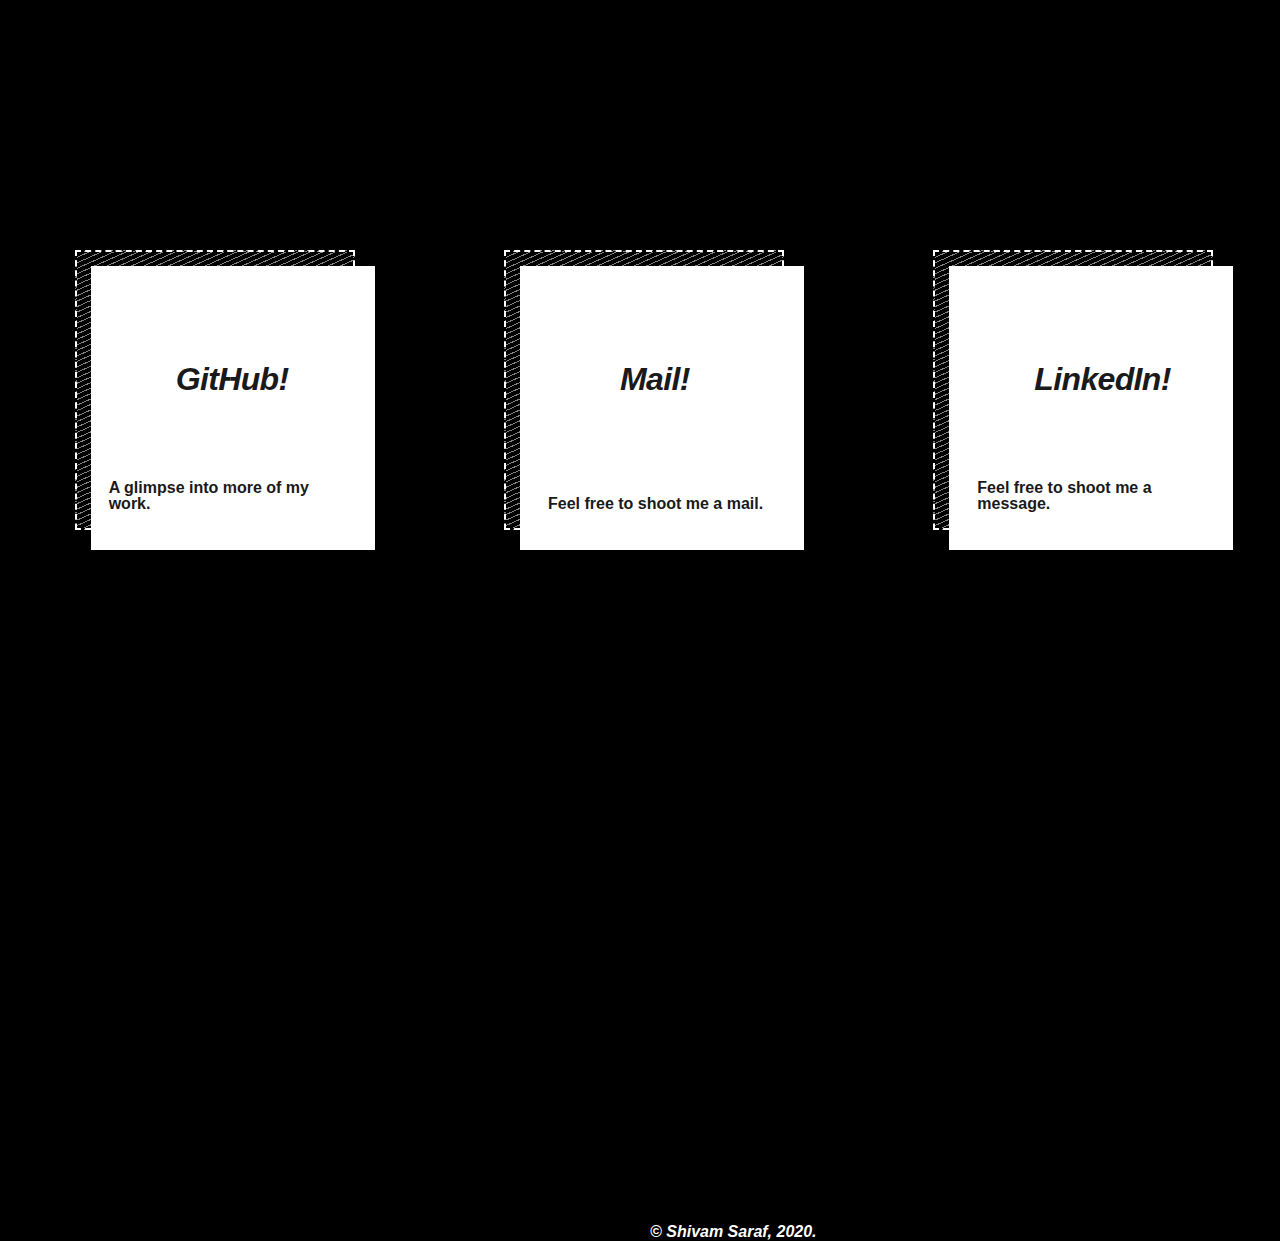
==== commit 56ad51d0: "Draft-2 for resume for XR" ====
--- a/index.html
+++ b/index.html
@@ -540,7 +540,6 @@
                         <h2 id = "LinkedIn" class="articles__title">LinkedIn!</h2>
                         <div class="articles__footer">
                            <p id = "L-p">Feel free to shoot me a message.</p>
-                           <p id = "L-p2">Shoot me a message!</p>
                         </div>
                      </div>
                   </a>
--- a/css/style.css
+++ b/css/style.css
@@ -1713,7 +1713,7 @@
   left: 27px;
 }
 
-@media(min-width:1000px){
+@media(min-width:700px){
   .container .card .face.face1
 {
   position: relative;
@@ -3309,6 +3309,10 @@
   width: 900px;
 }
 
+main .Contact-Me #L-p, main .Contact-Me #Mail-p{
+  position: relative;
+  left: -5px;
+}
 
 }
  
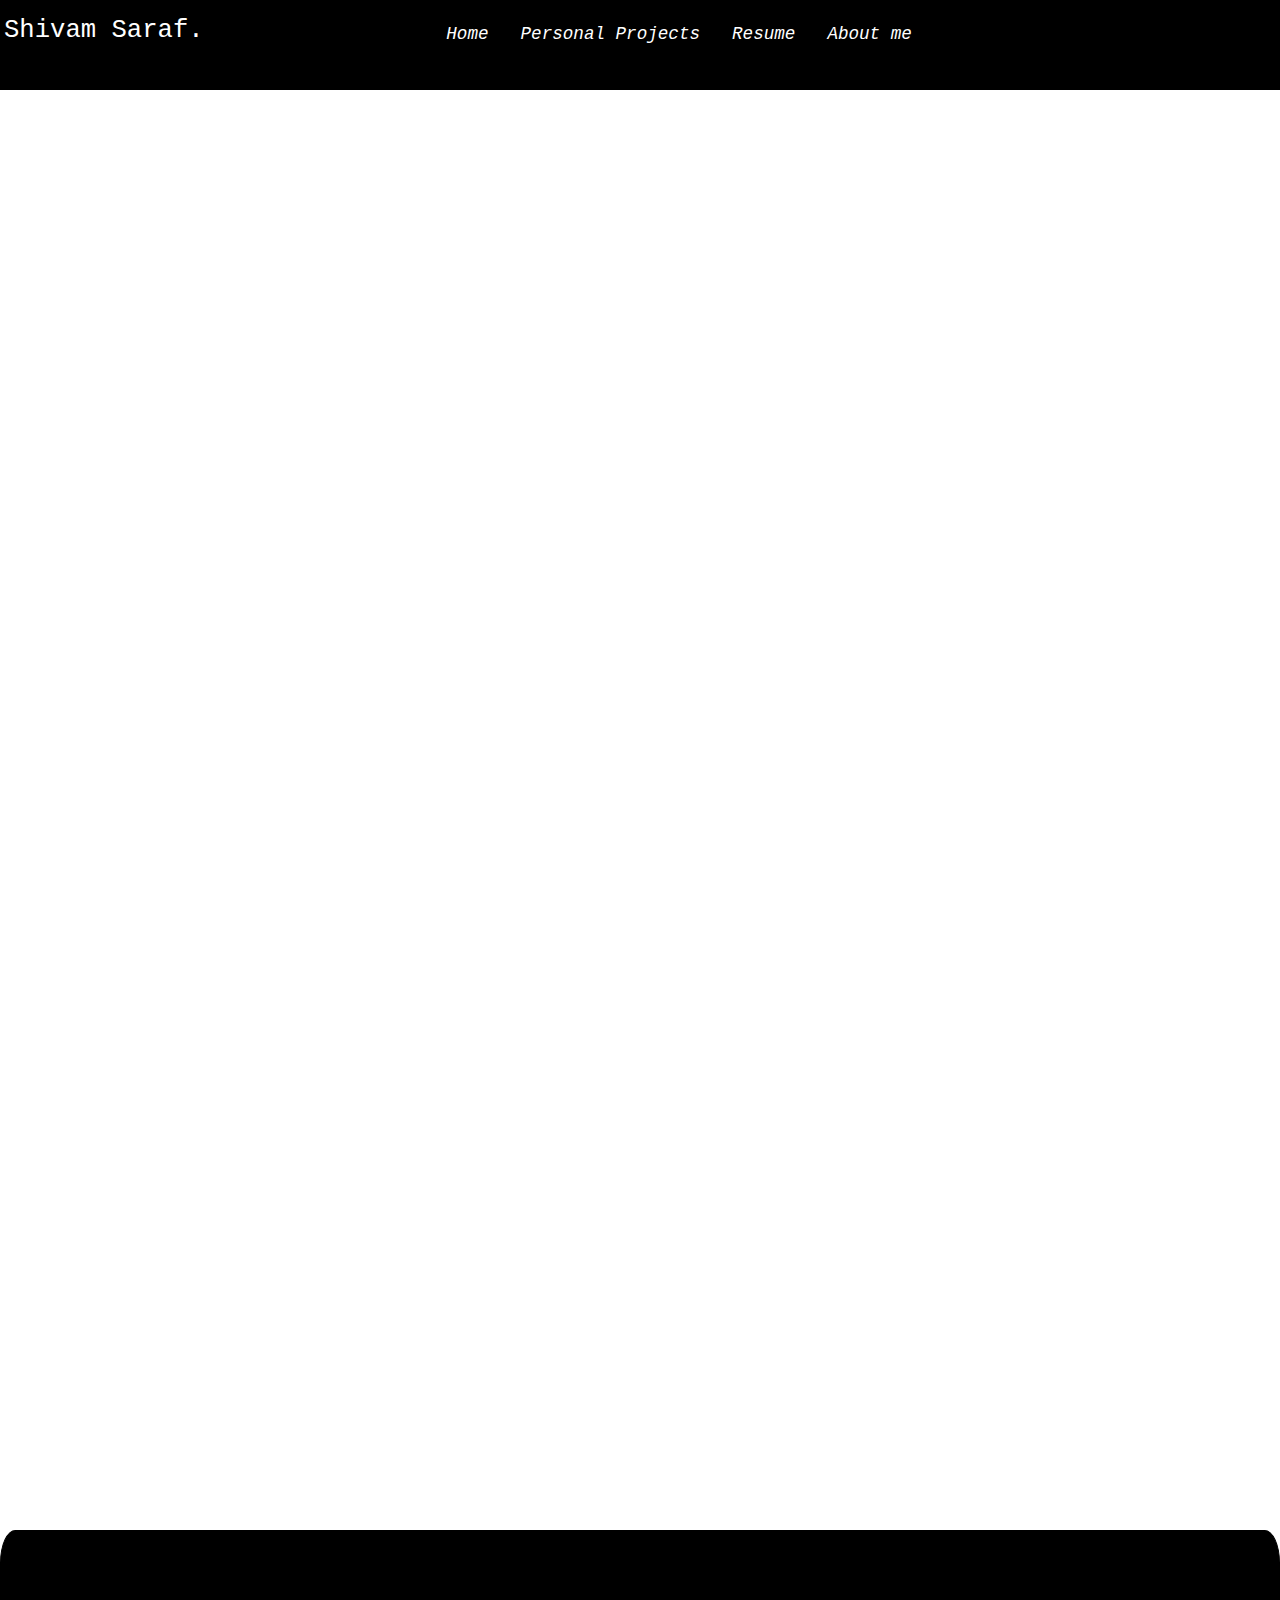
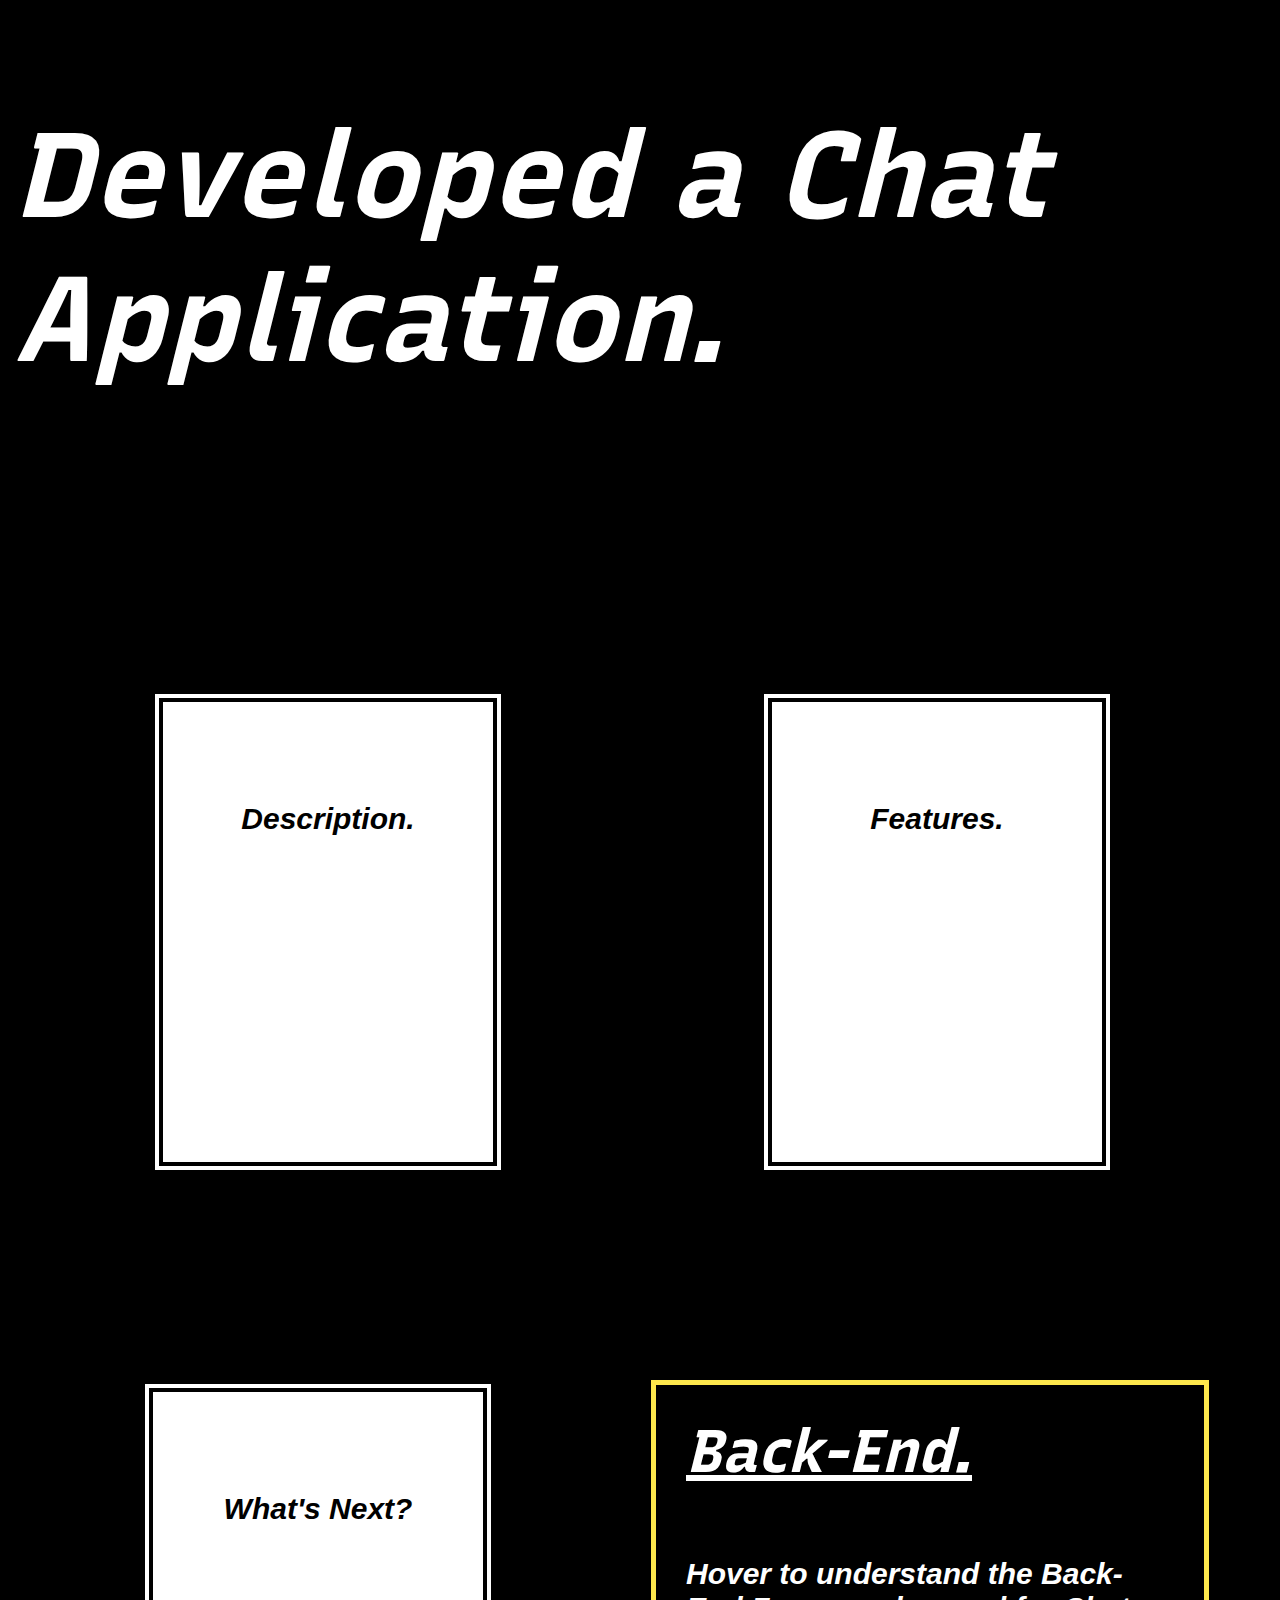
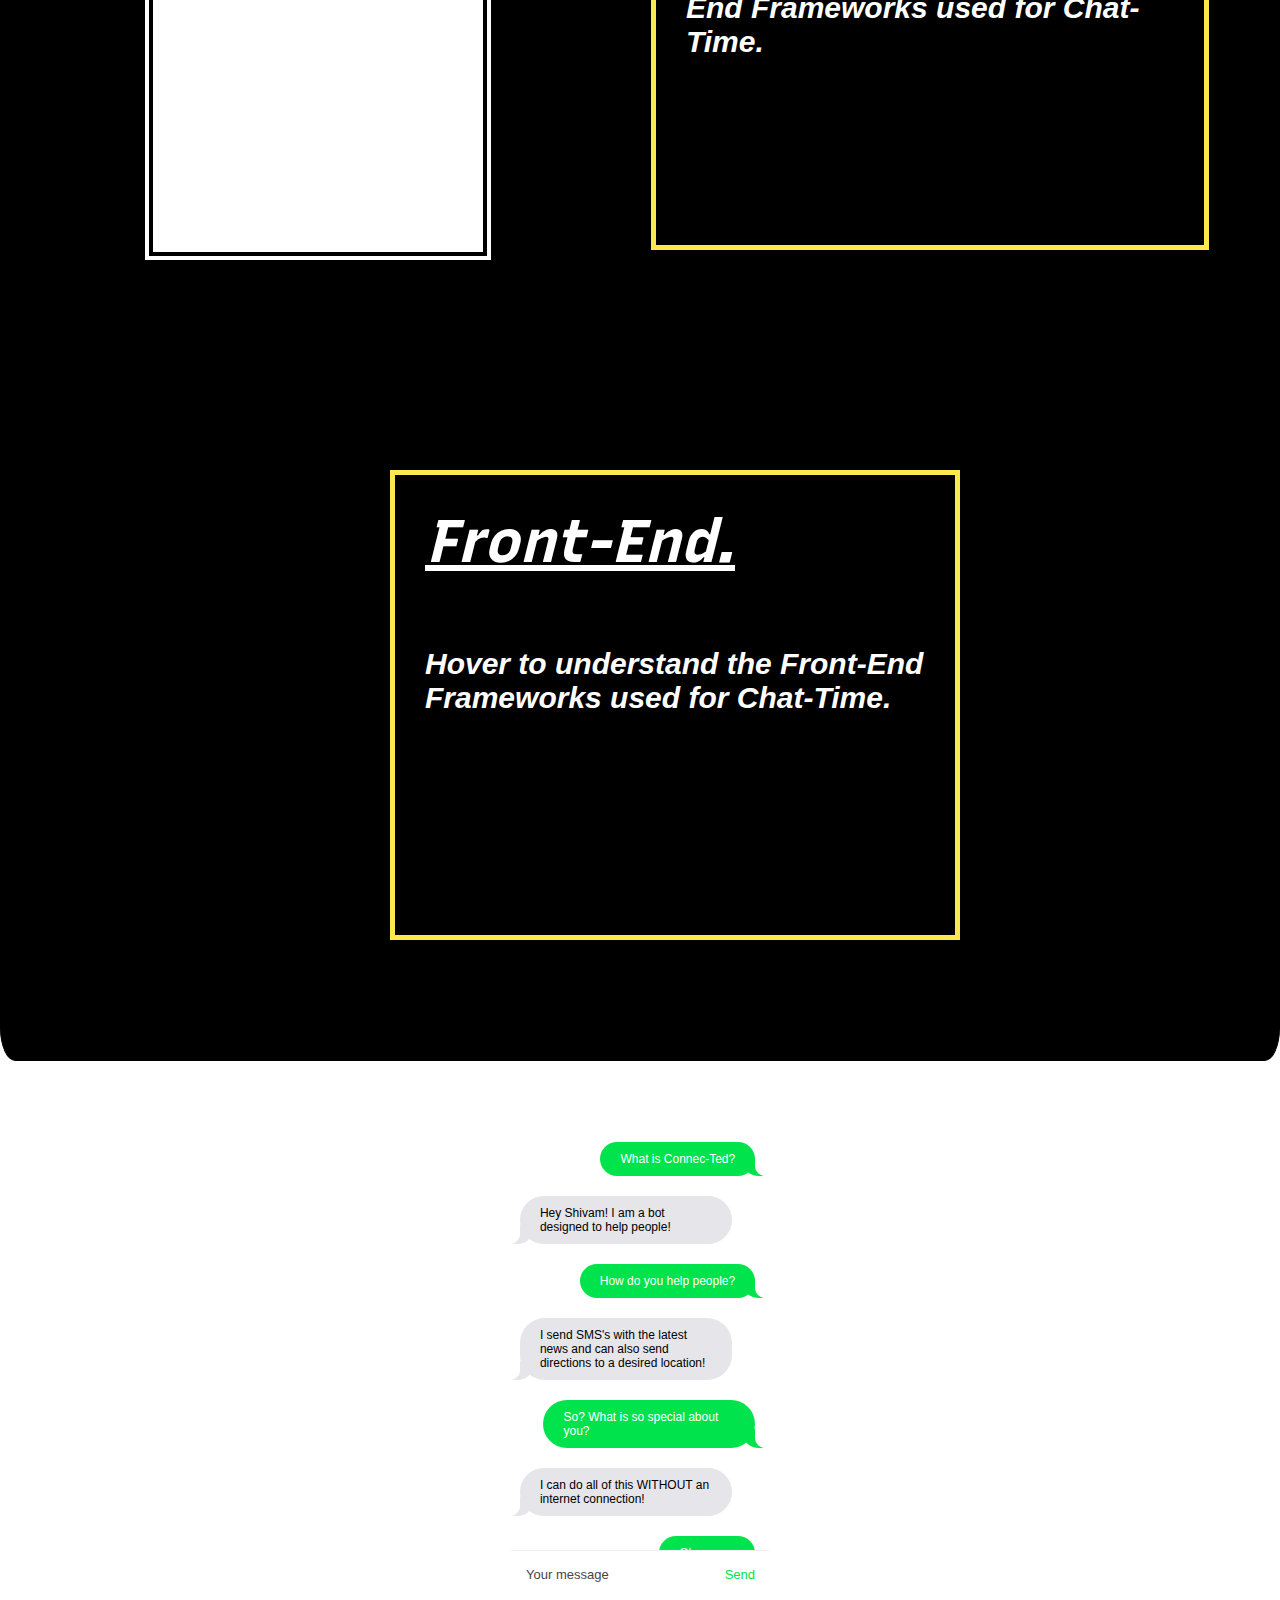
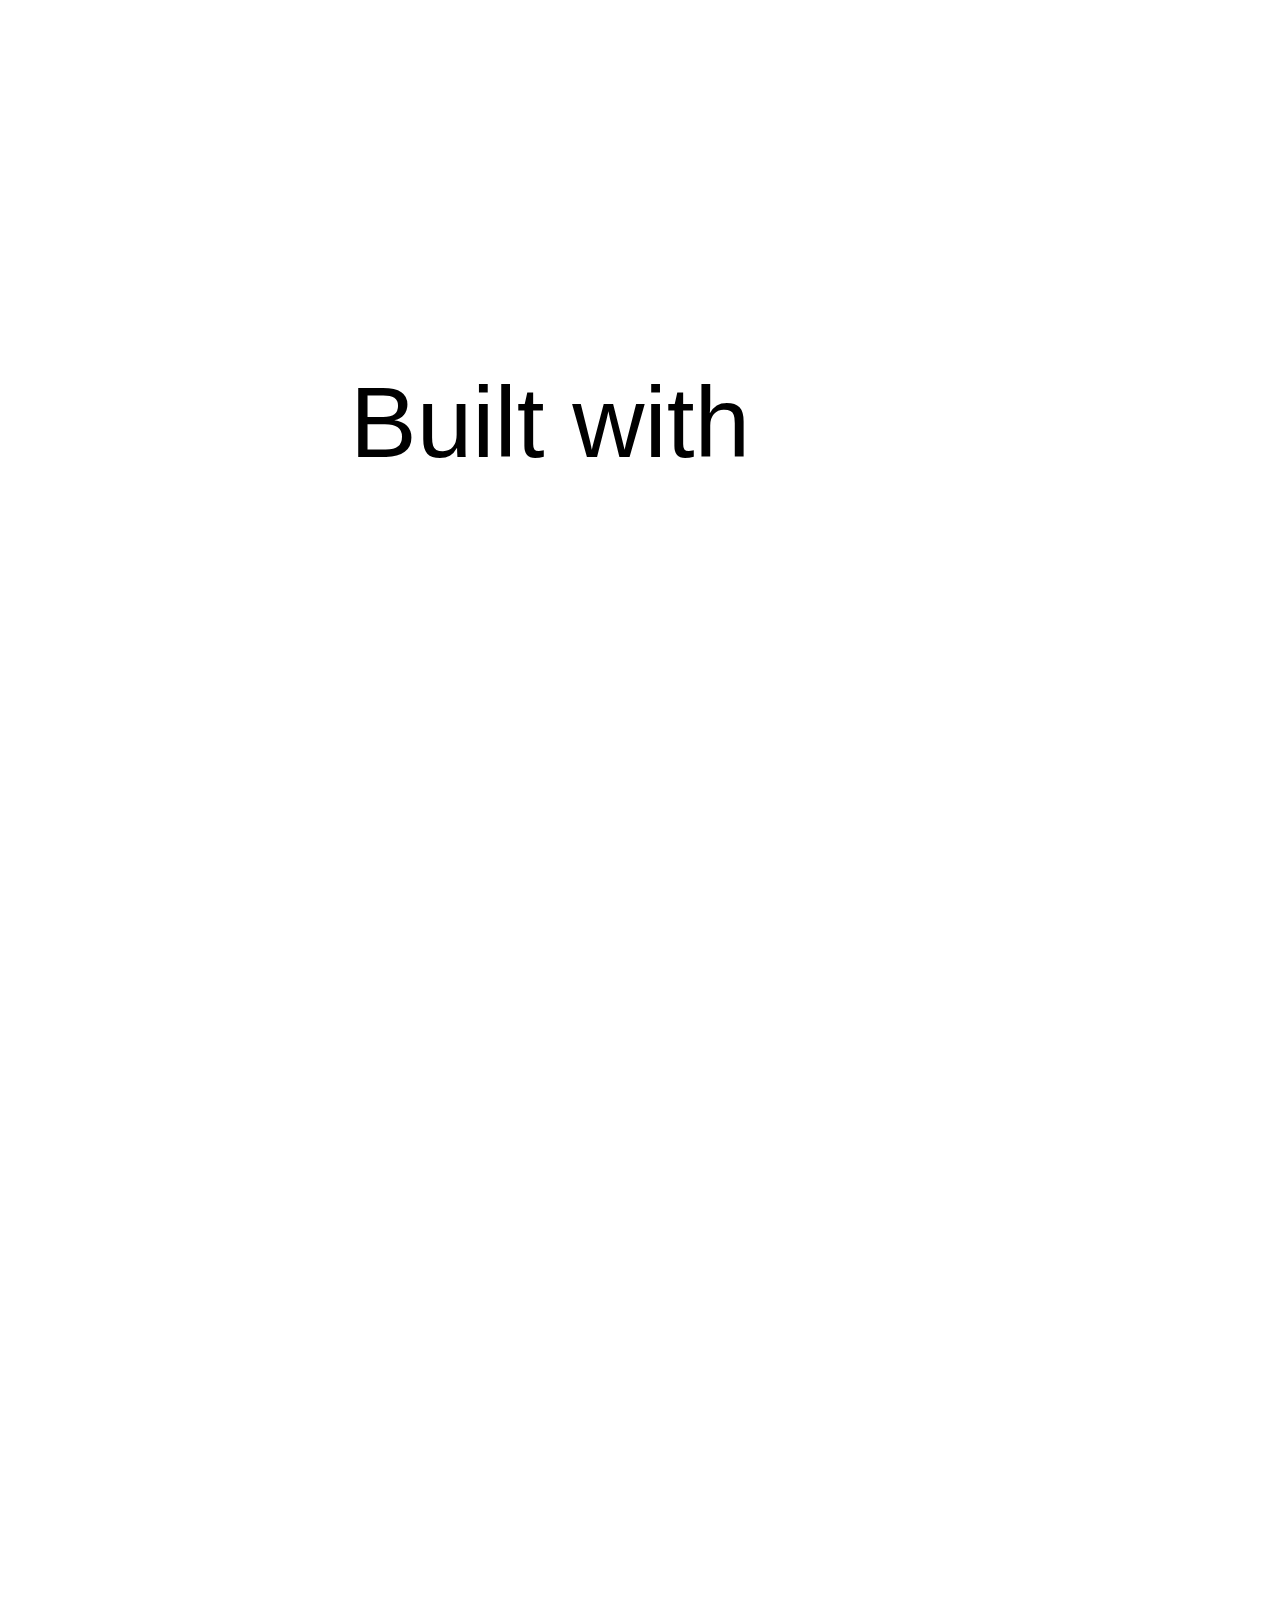
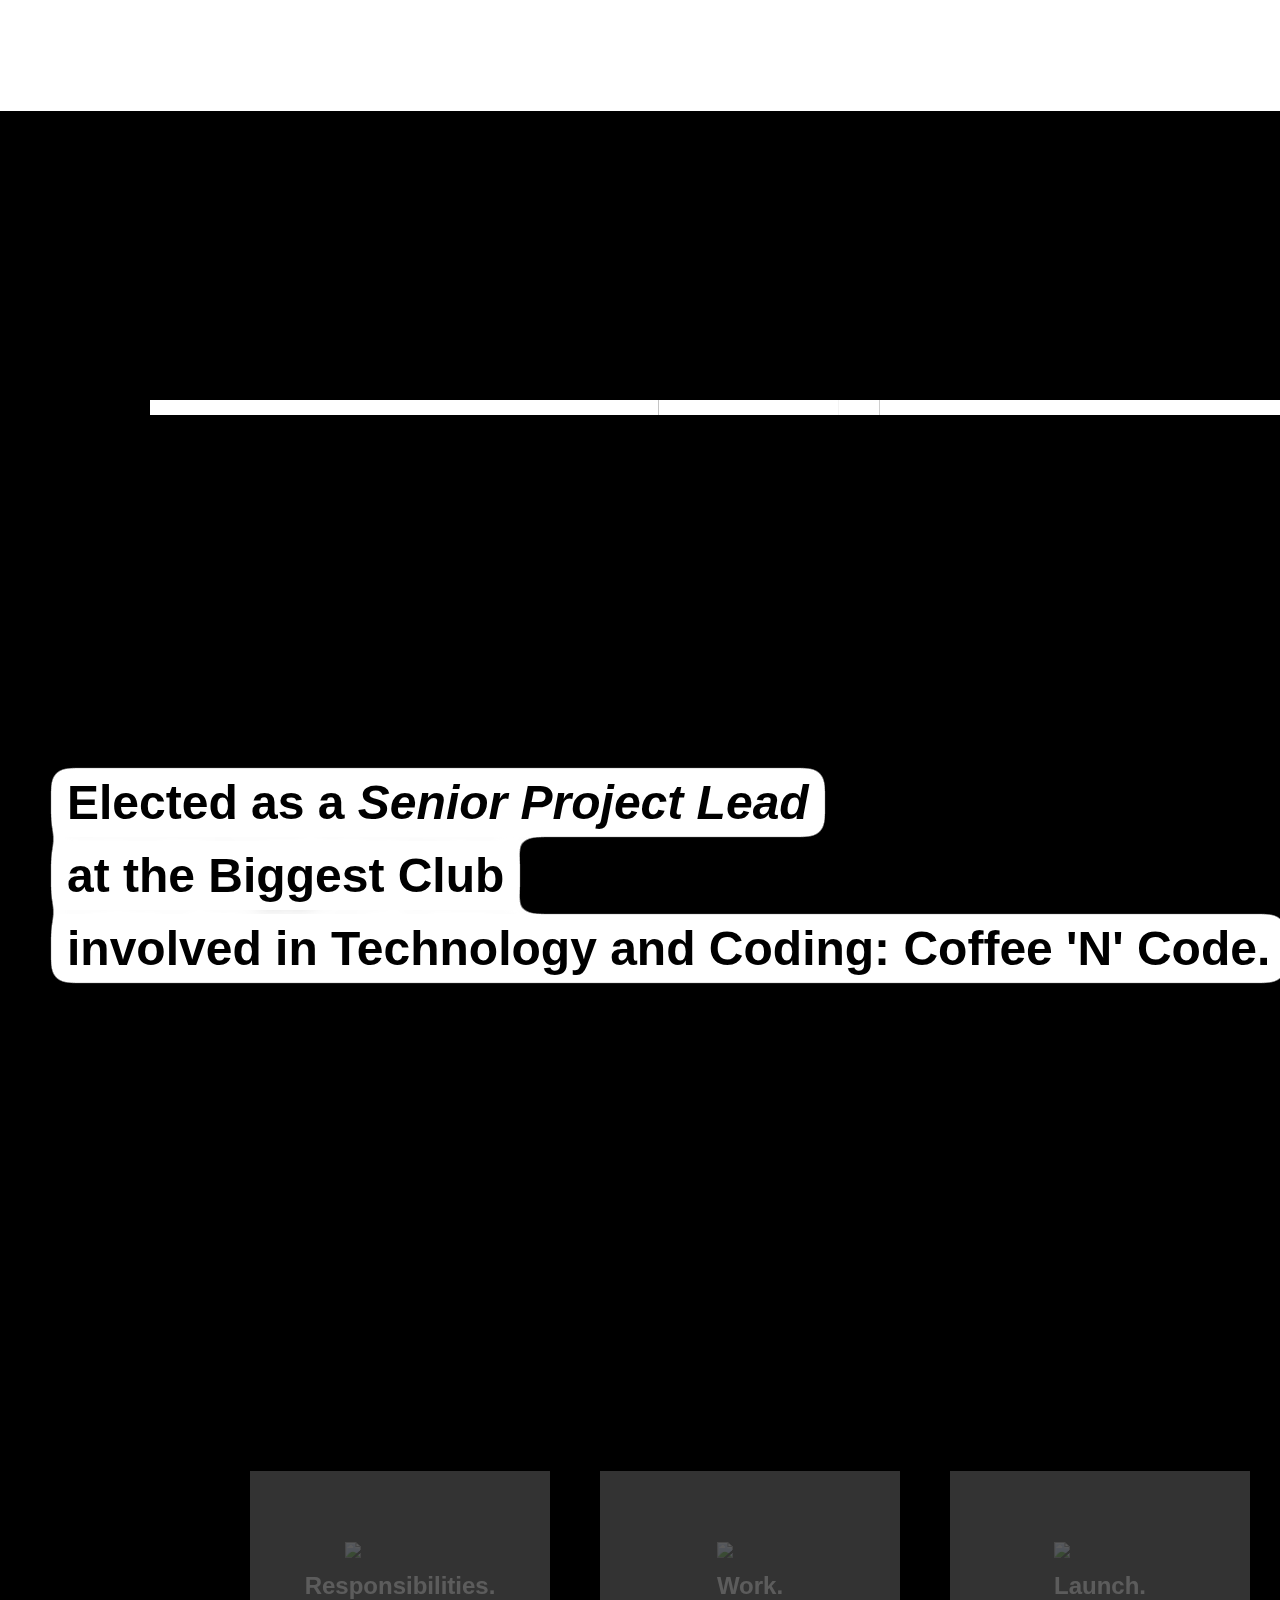
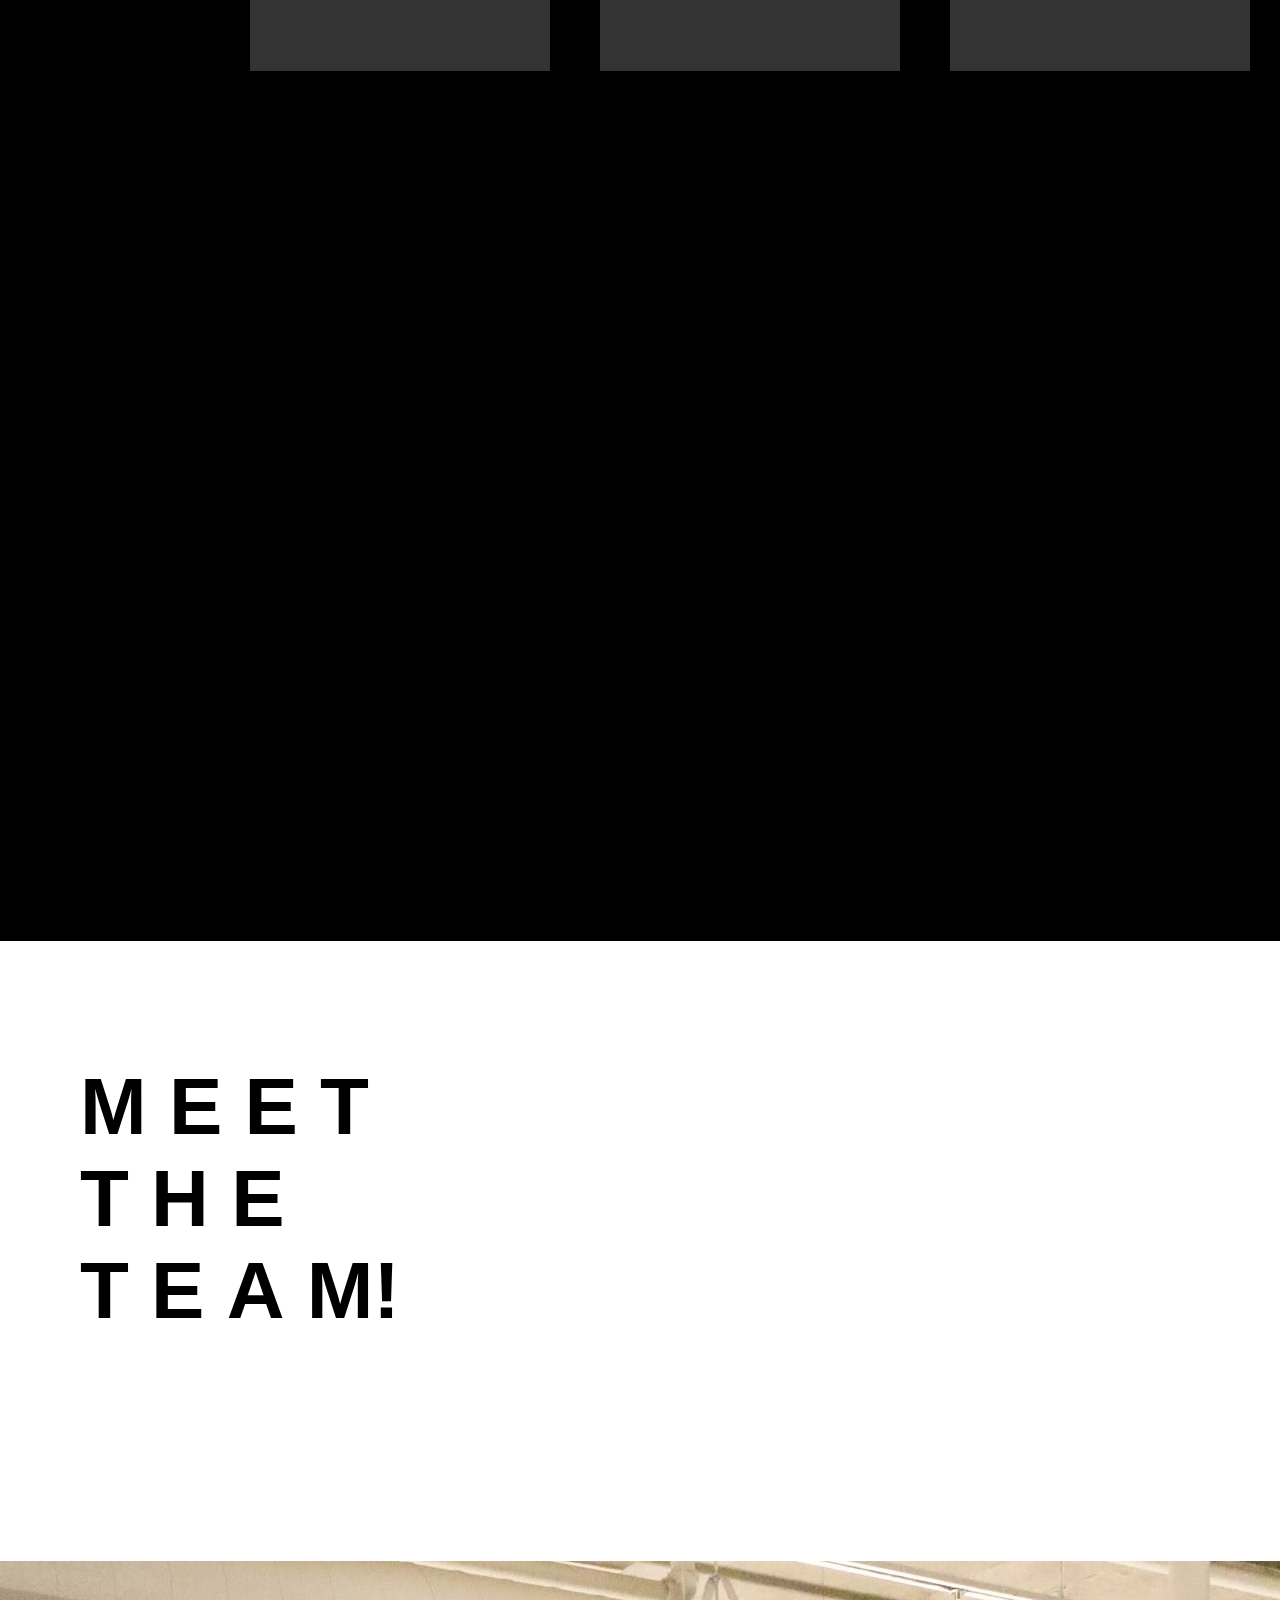
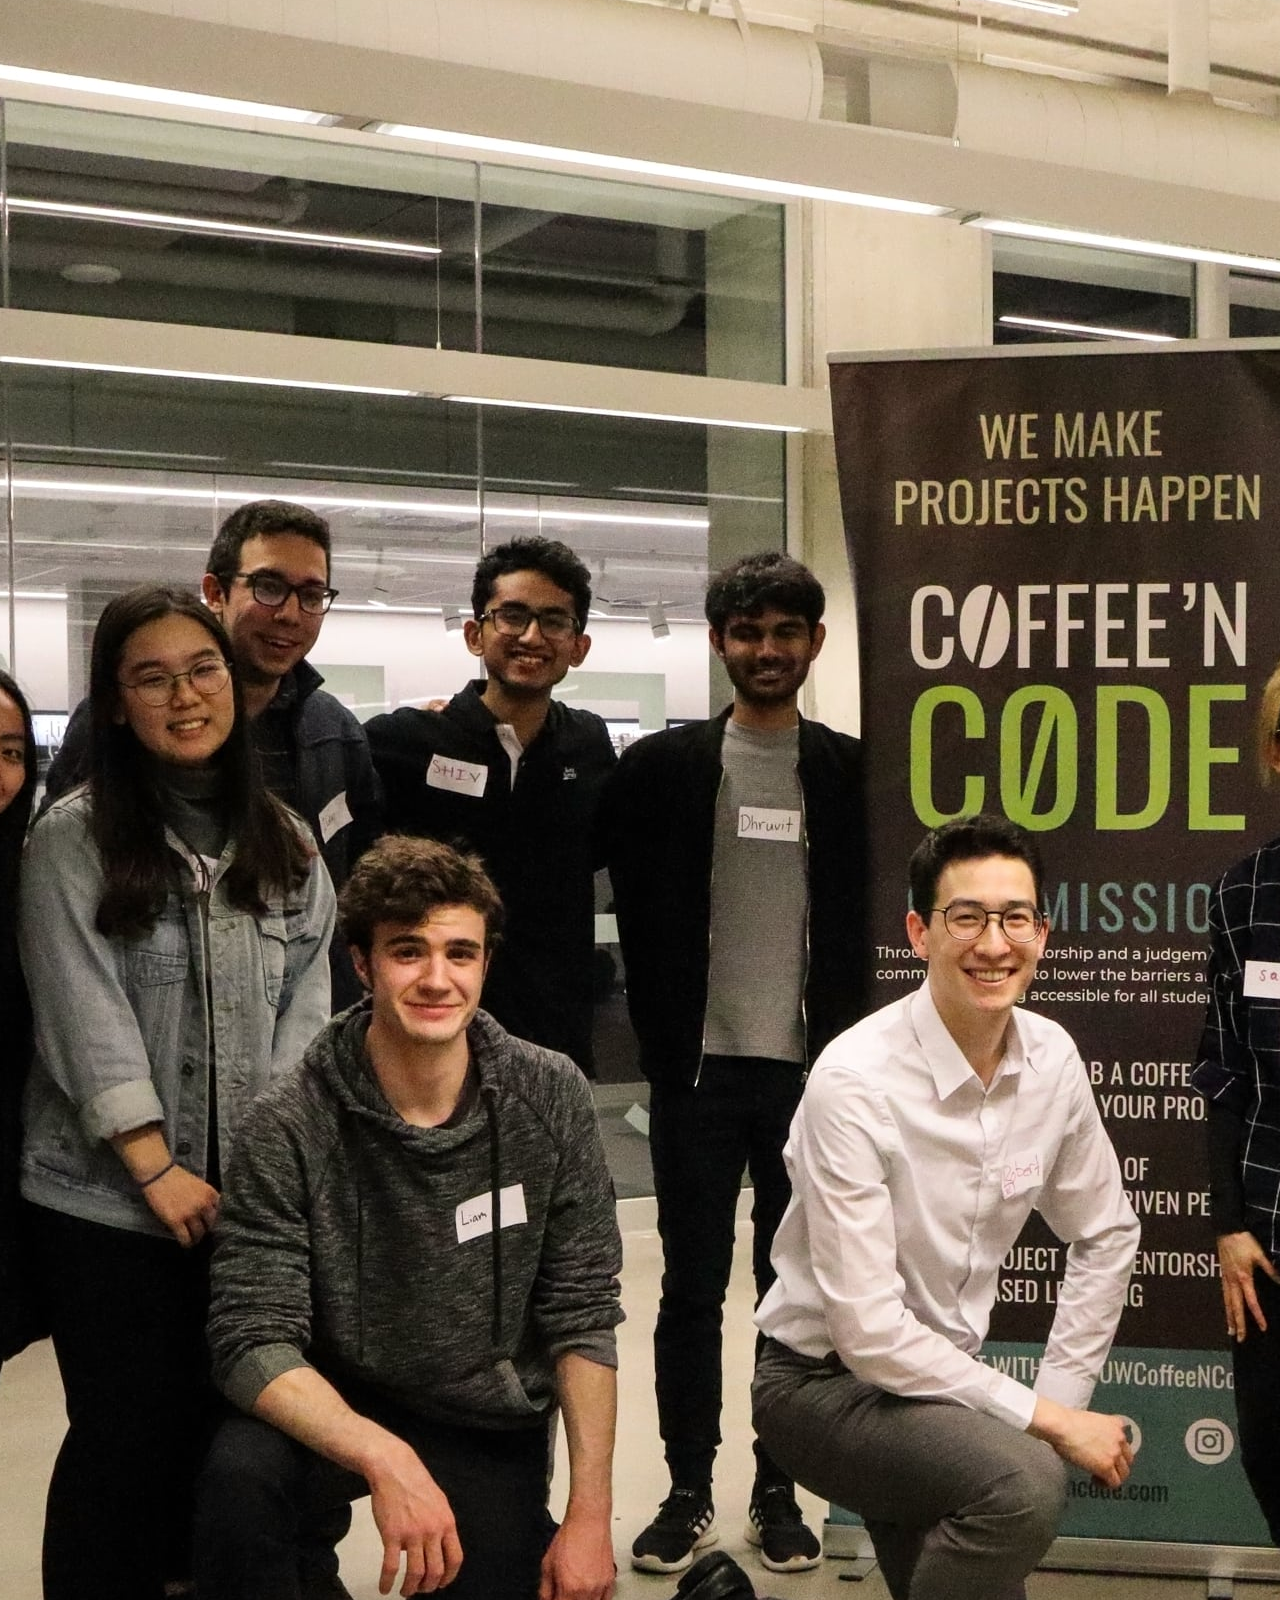
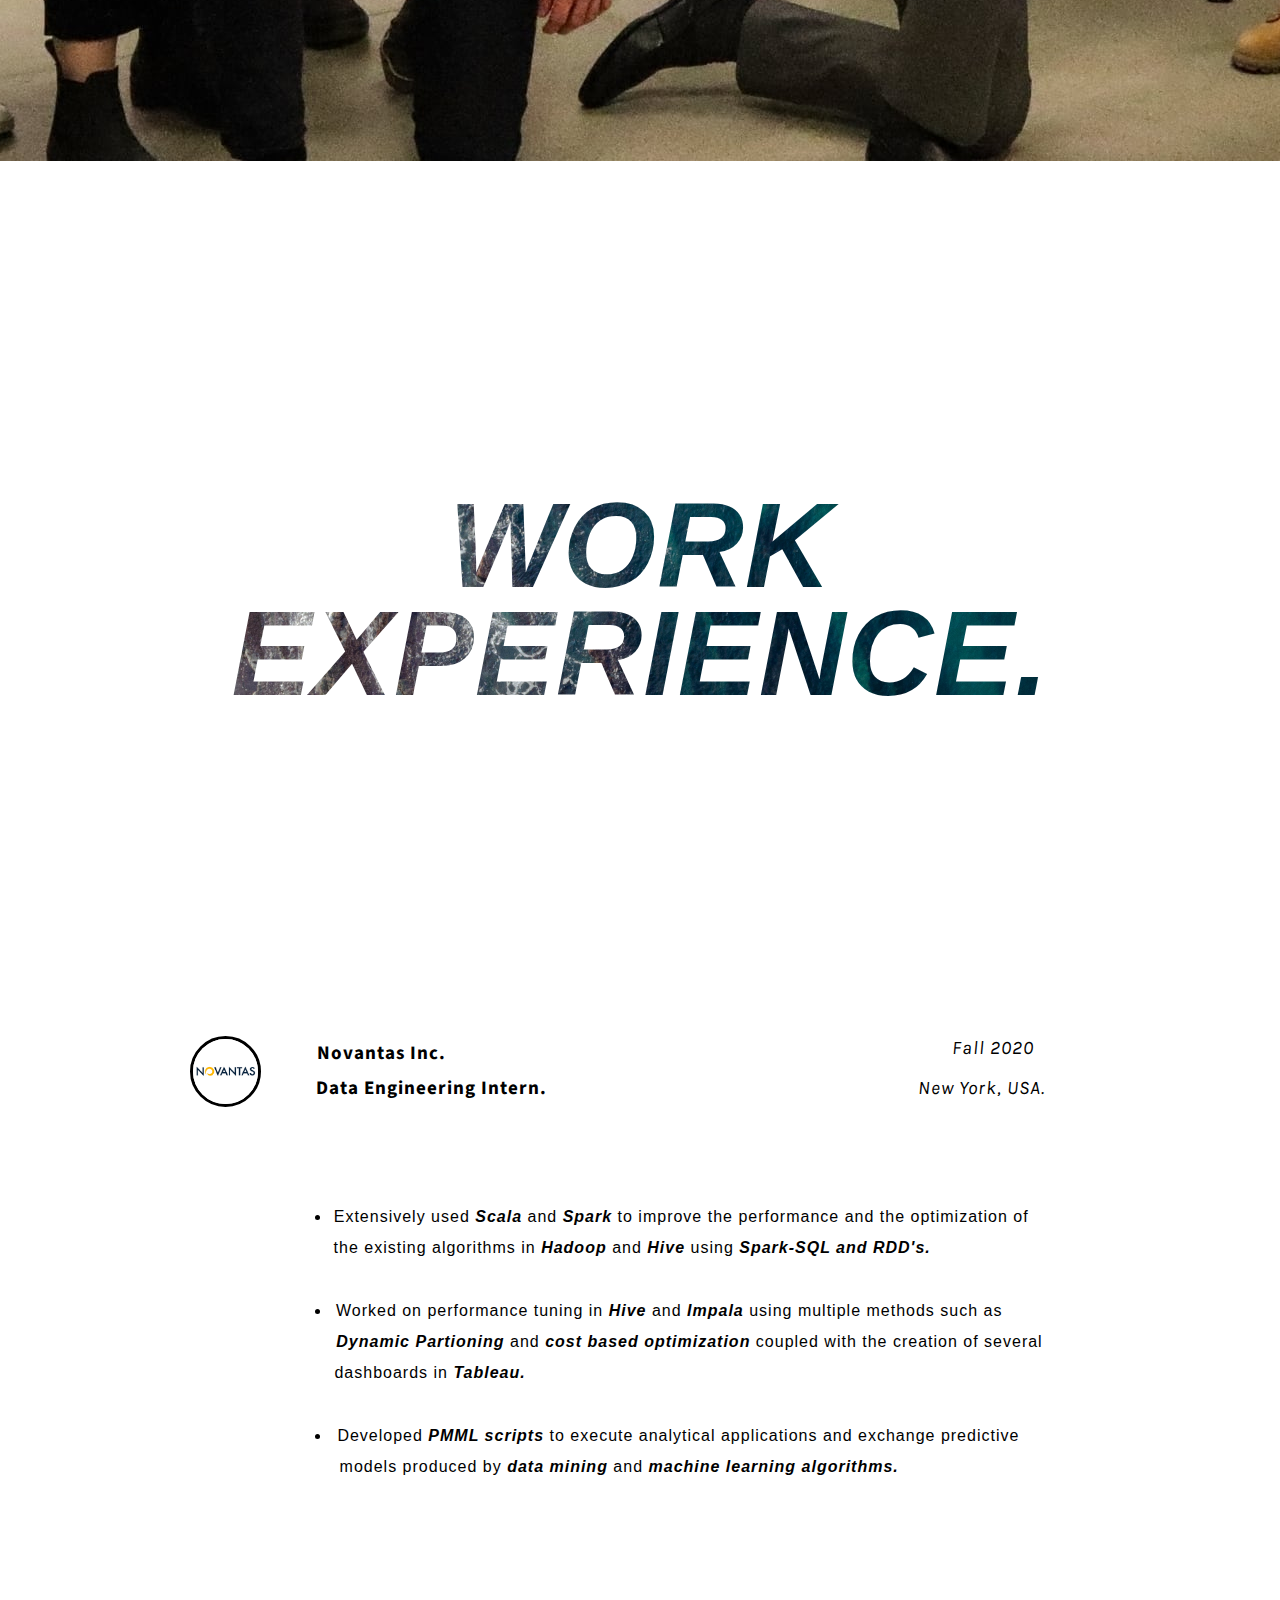
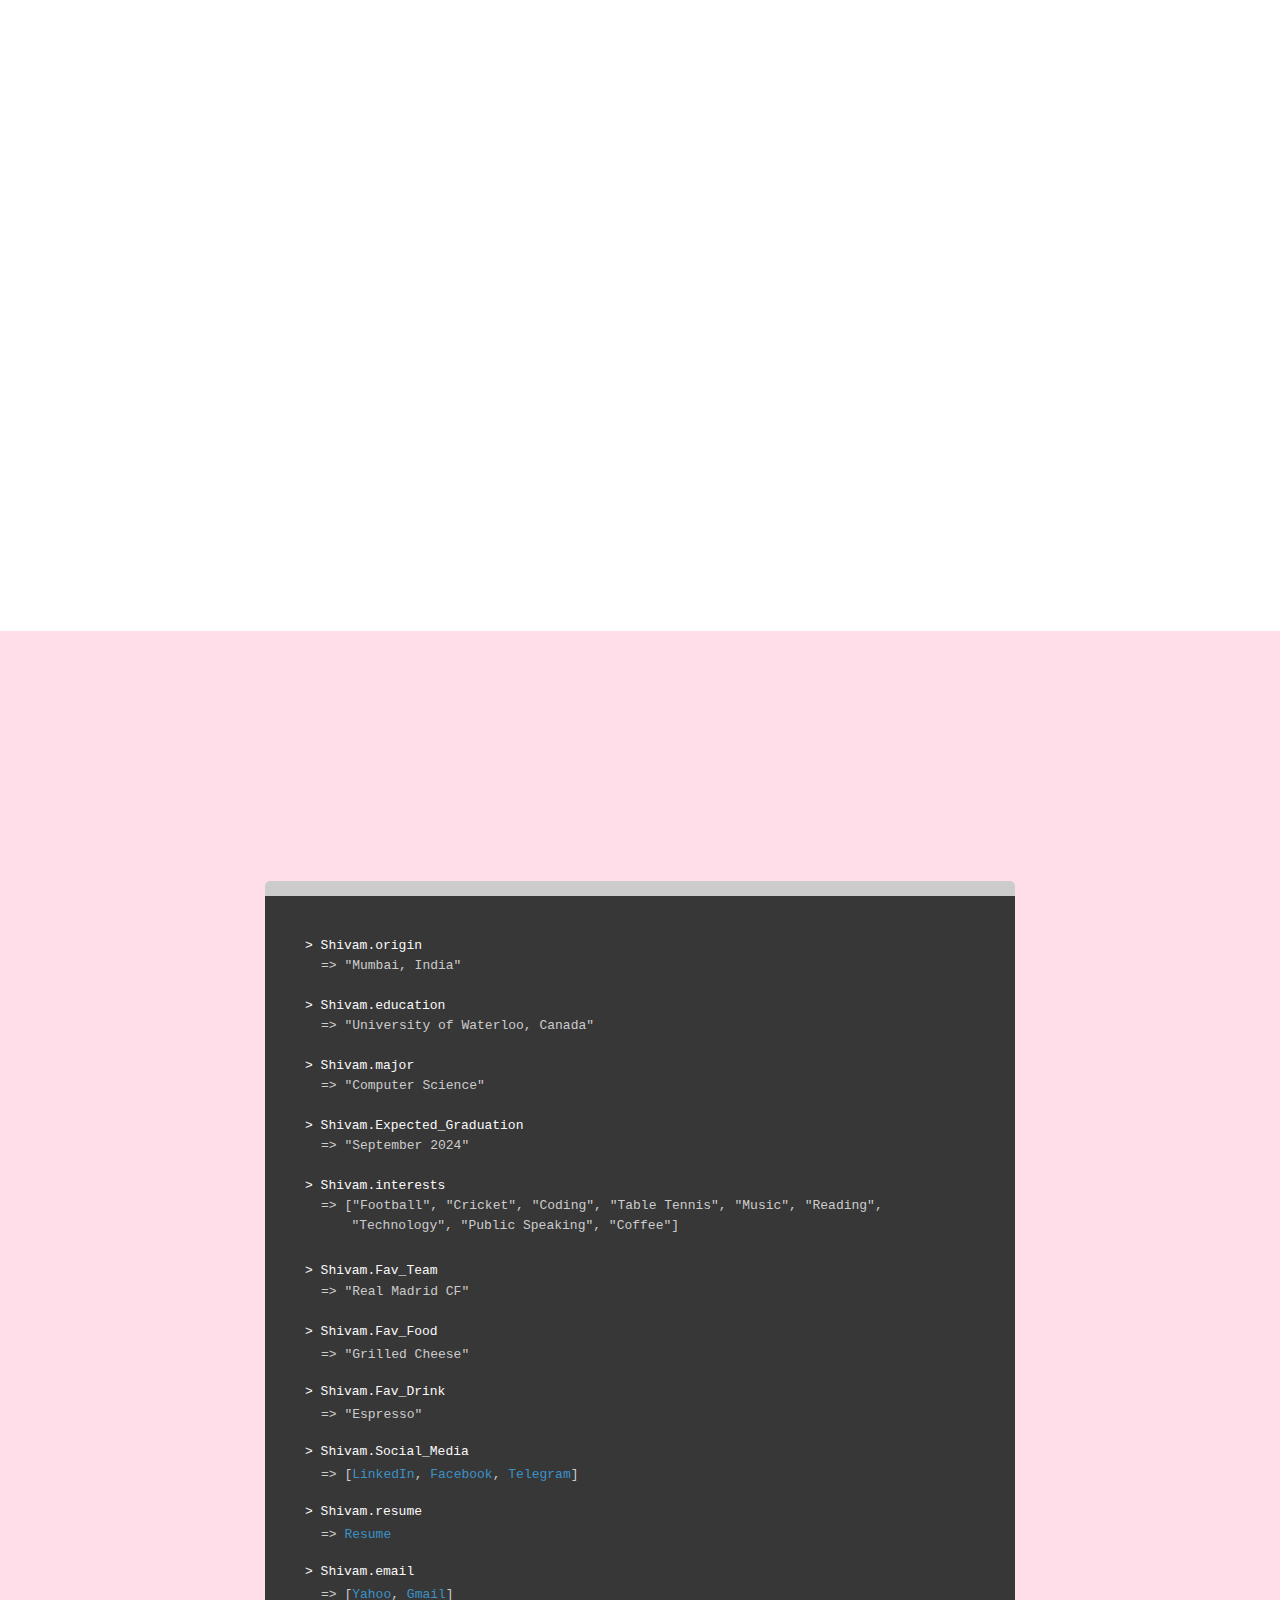
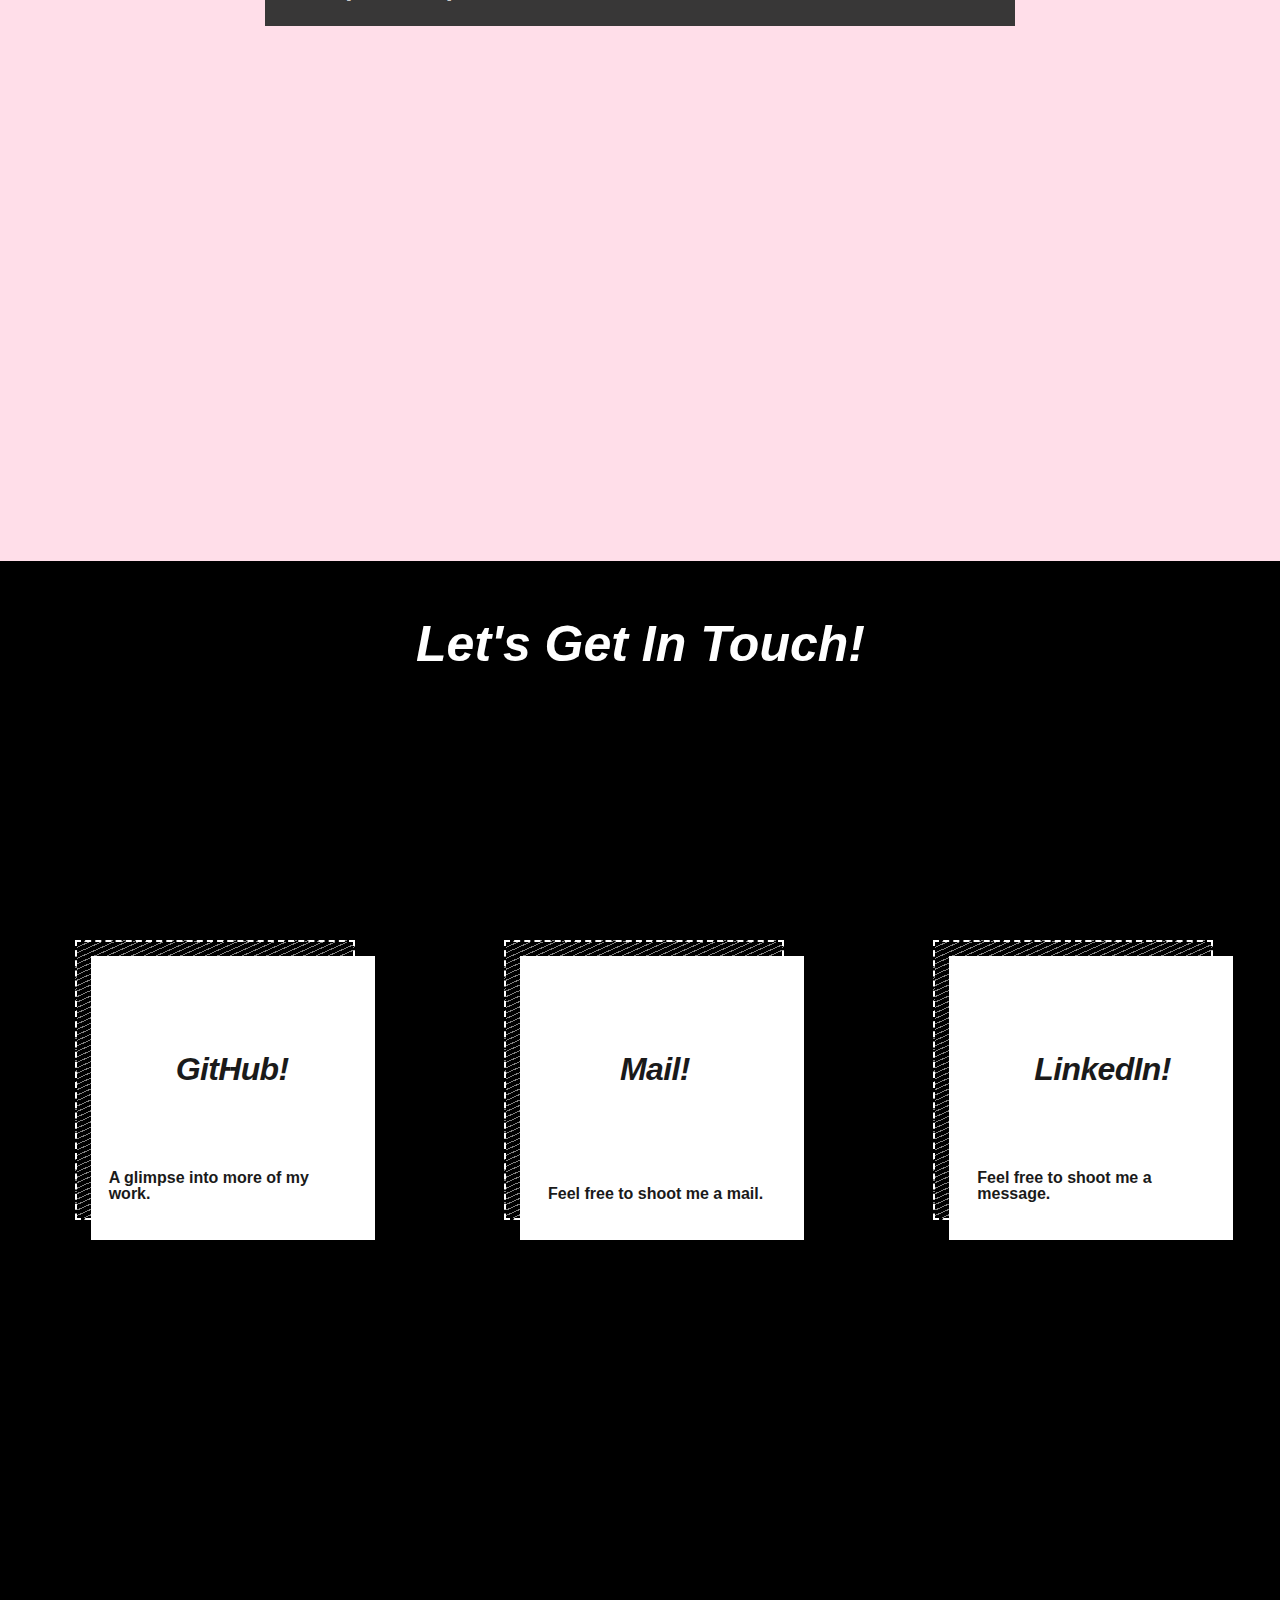
==== commit 34642c25: "Draft for fixing display on 13 inches for project 1" ====
--- a/index.html
+++ b/index.html
@@ -80,7 +80,7 @@
             </div>
             
 <div class="my-flex-container">
-
+   
    <!-- Item1. -->
    <div id = "first-card" class="card">
       <a id = "first-a" >
@@ -268,6 +268,9 @@
          <section id = "project3" class = "project3">
             <div class="masked-copy texture-orange big-type">
                <p><span class="firstline">Coffee </span><span class="secondline">'N'</span> <span class="thirdline">Code!</span></p>
+               <!--
+                  
+               -->
                <div class="explanation">
                   <h1>
                      <div class="goo" contenteditable="true">Elected as a <i>Senior Project Lead</i> <br>at the Biggest Club<br> involved in Technology and Coding: <span id = 'newline'>Coffee</span> 'N' Code.</div>
--- a/css/style.css
+++ b/css/style.css
@@ -328,7 +328,6 @@
   flex-wrap: wrap;
   padding: 20px;
   border-radius: .5em;
-  /*min-height: 120vh;*/
   min-height: 700px;
   justify-content: space-evenly;
   overflow: hidden;
@@ -354,7 +353,7 @@
   display: block;
 }
 
-@media(max-width:1500px){
+@media(max-width:1000px){
   .my-flex-container .card{
     pointer-events: none;
   }
@@ -370,7 +369,7 @@
 
 }
 
-@media(min-width:1500px){
+@media(min-width:800px){
   .my-flex-container .card a{
     transition: 0.25s ease;
   }
@@ -543,9 +542,31 @@
   color: white; /* Change the color */
   font-weight: bold; /* If you want it to be bold */
   display: inline-block; /* Needed to add space between the bullet and the text */
-  width: 1em; /* Also needed for space (tweak if needed) */
+  min-width: 1em; /* Also needed for space (tweak if needed) */
   margin-left: -1em; 
 }
+
+@media(min-width:900px) and (max-width:1500px){
+  .my-flex-container{
+    align-items: center;
+    justify-content: center;
+  }
+  #fourth-card, #fifth-card{
+    min-width: 470px;
+    max-width: 500px;
+  }
+
+  #first-card, #second-card, #third-card{
+    min-width: 270px;
+    max-width: 270px;
+  }
+  #first-card{
+    position: relative;
+    right: 8%;
+  }
+}
+
+
 
 
 main .project1 .explanation #first-line{
@@ -1662,6 +1683,7 @@
   --font: -apple-system, BlinkMacSystemFont, "Segoe UI", Roboto, Helvetica, Arial, sans-serif, "Apple Color Emoji", "Segoe UI Emoji", "Segoe UI Symbol";
 }
 
+
 .goo {
   font-size: 3rem;
   line-height: 1.35;
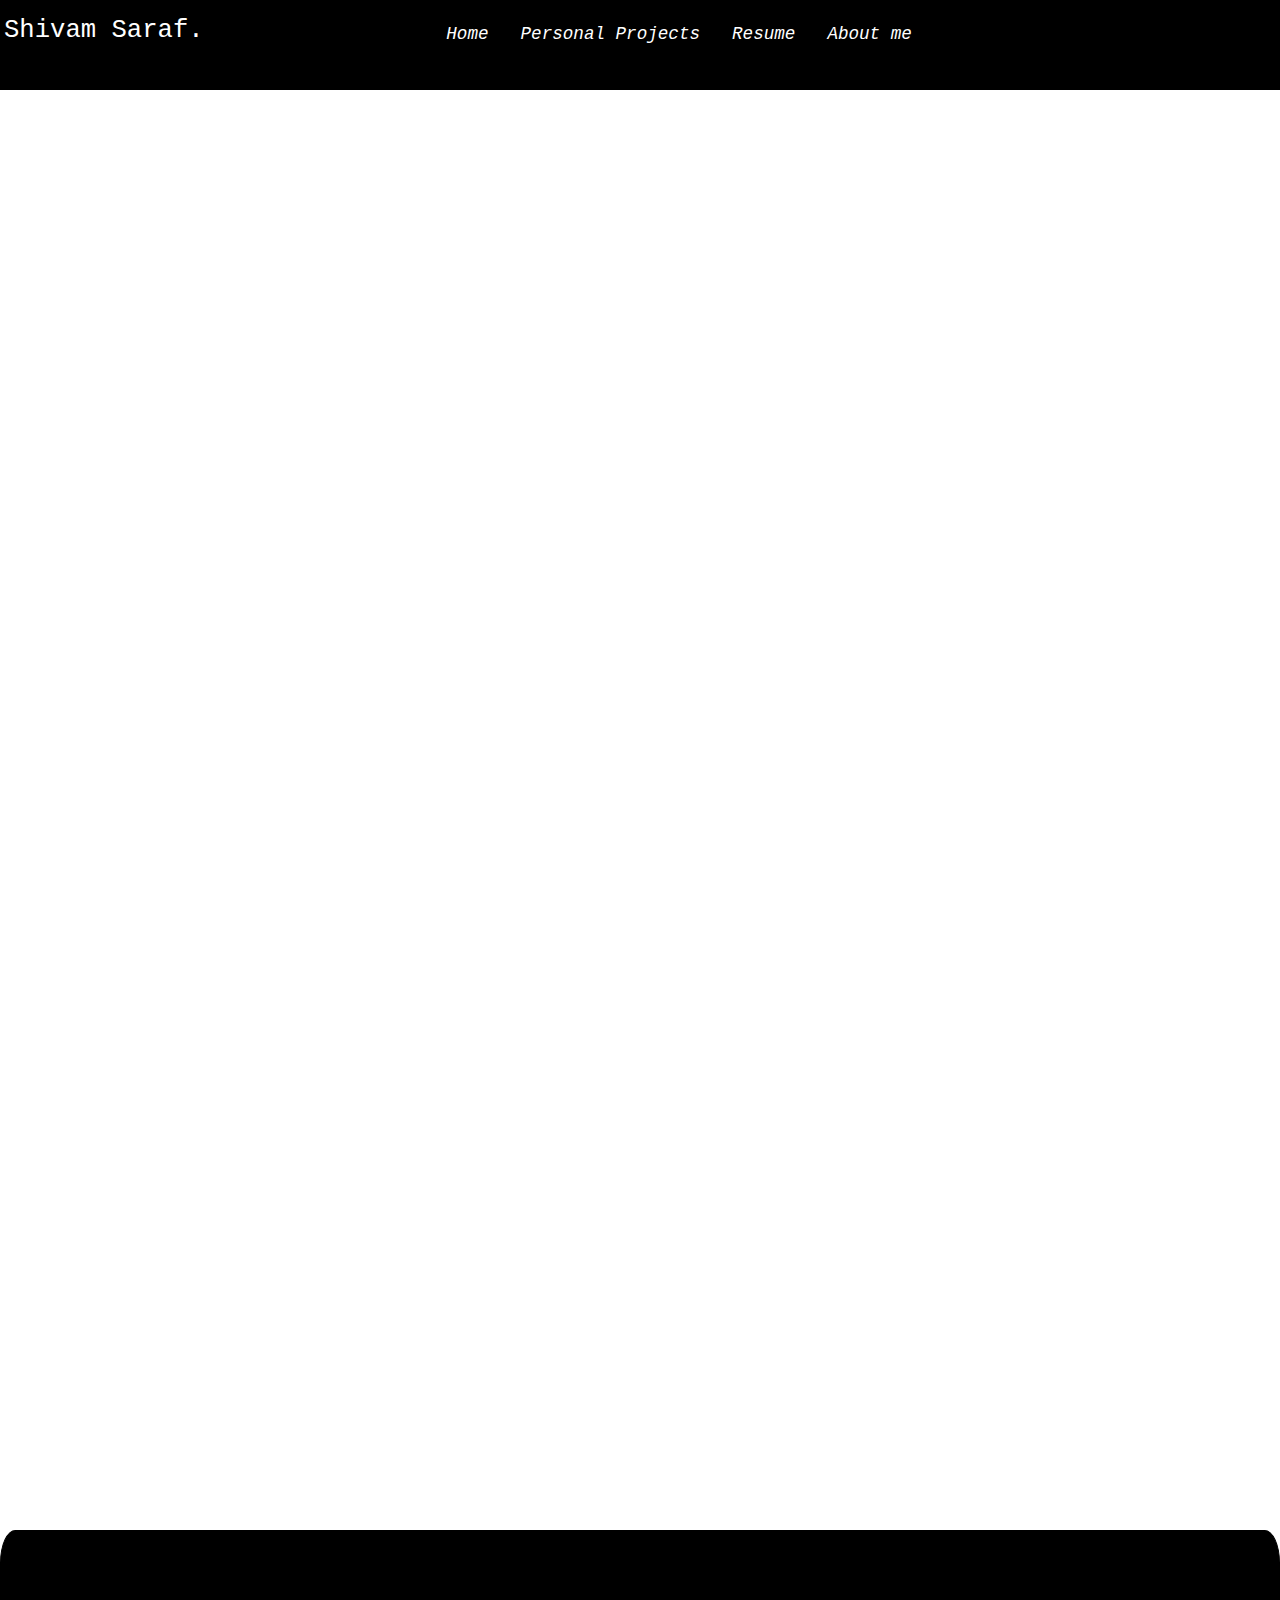
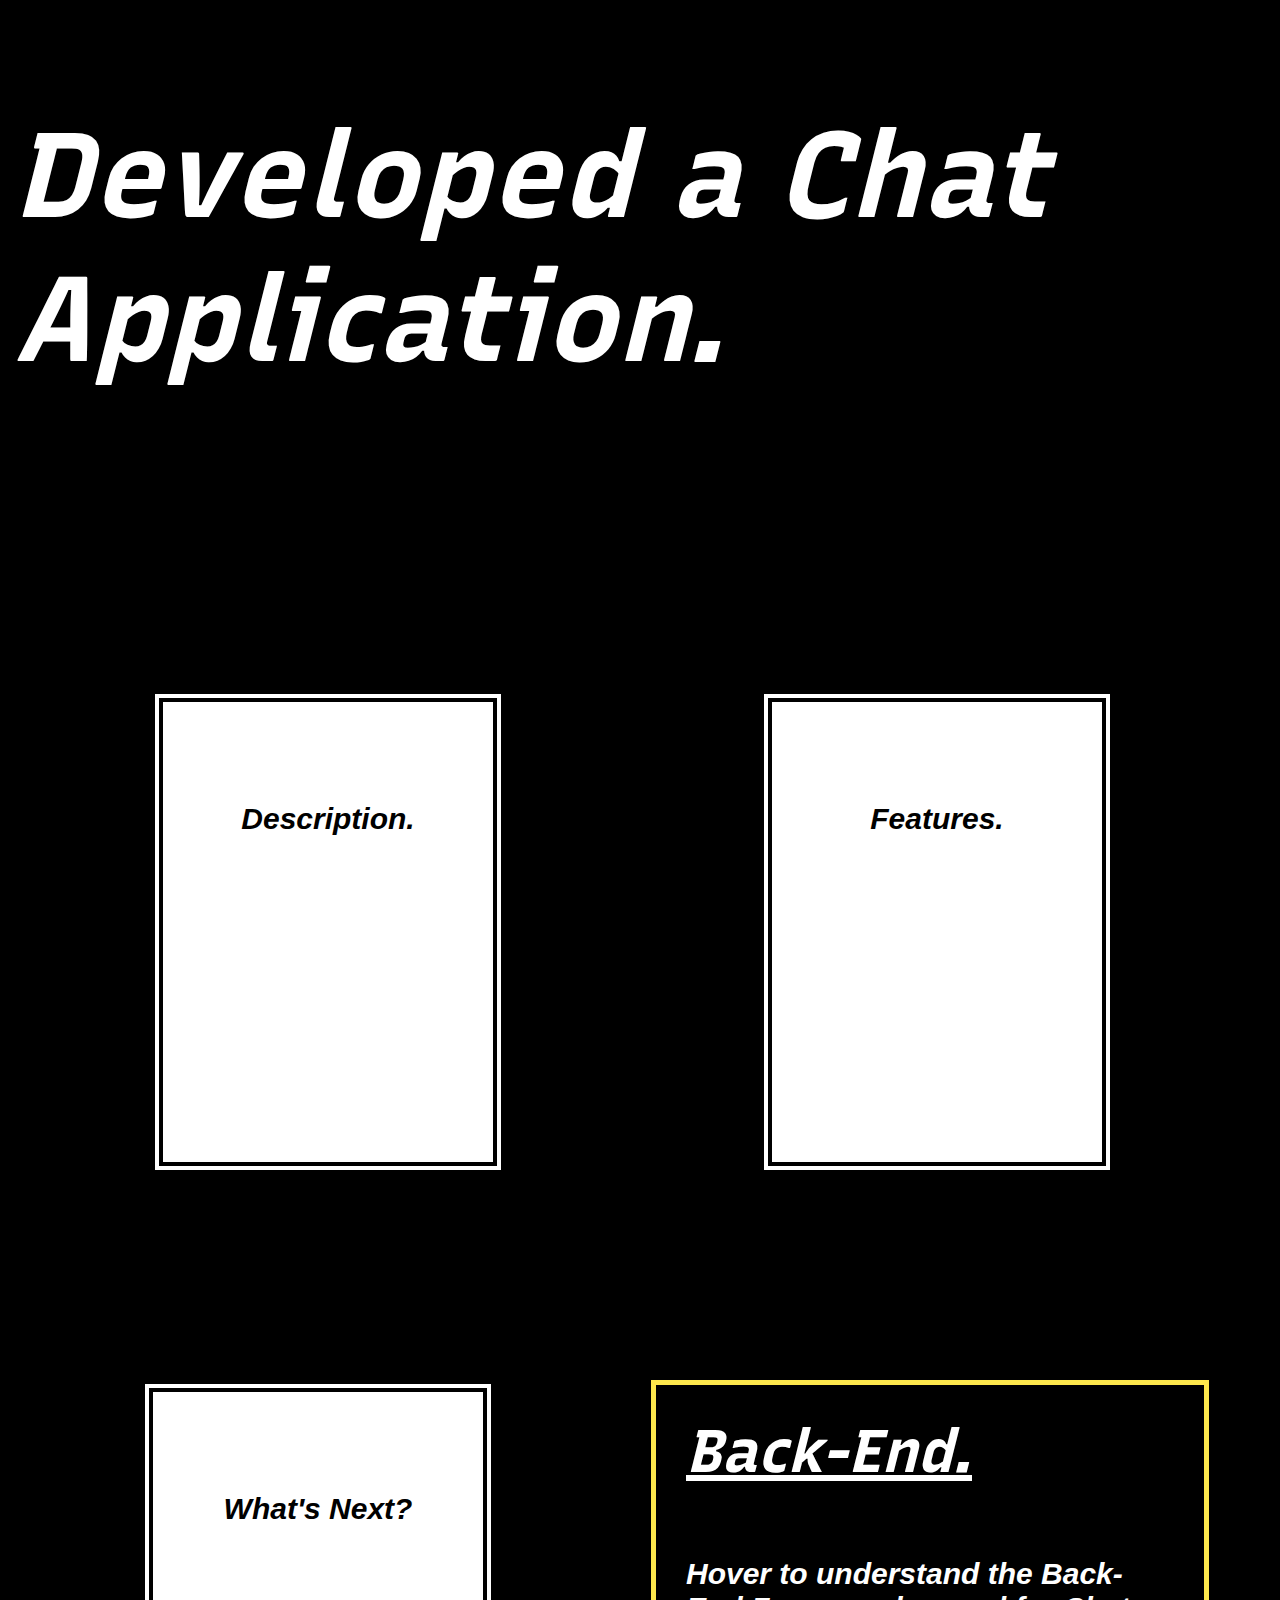
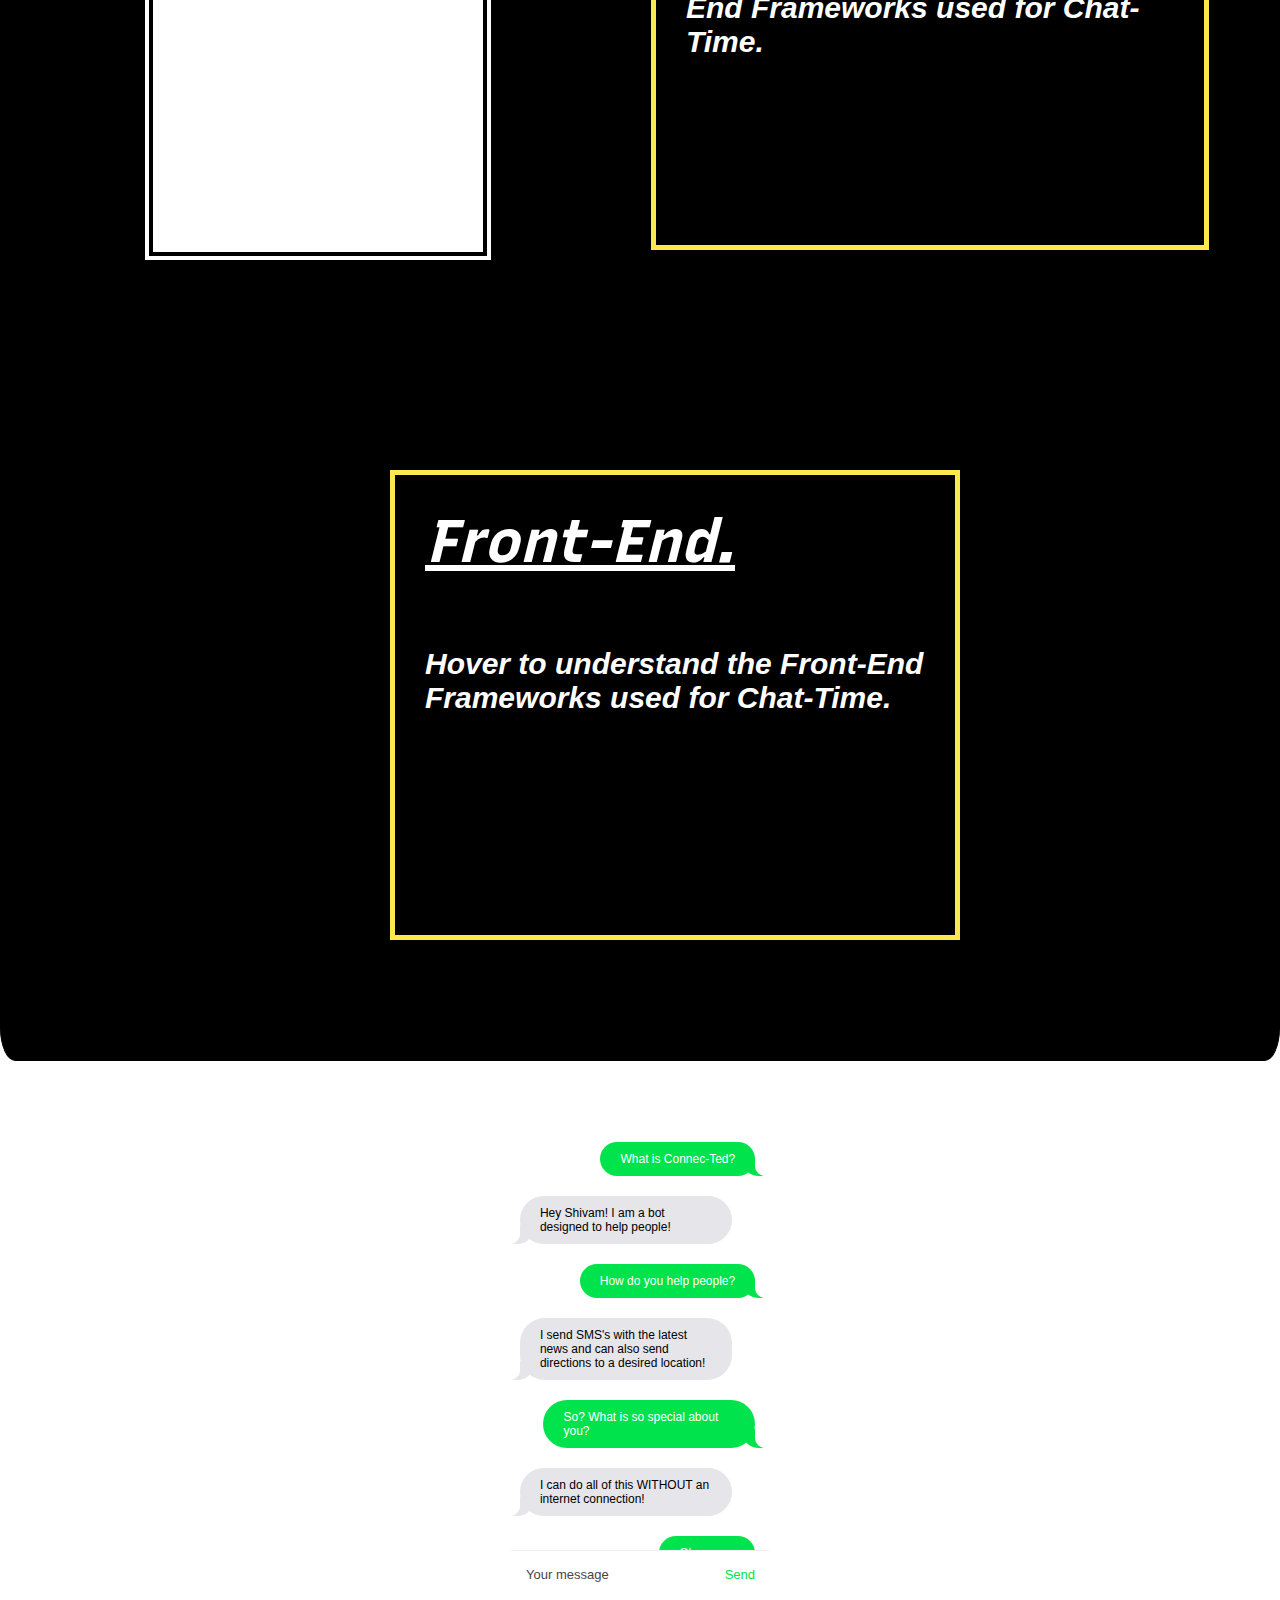
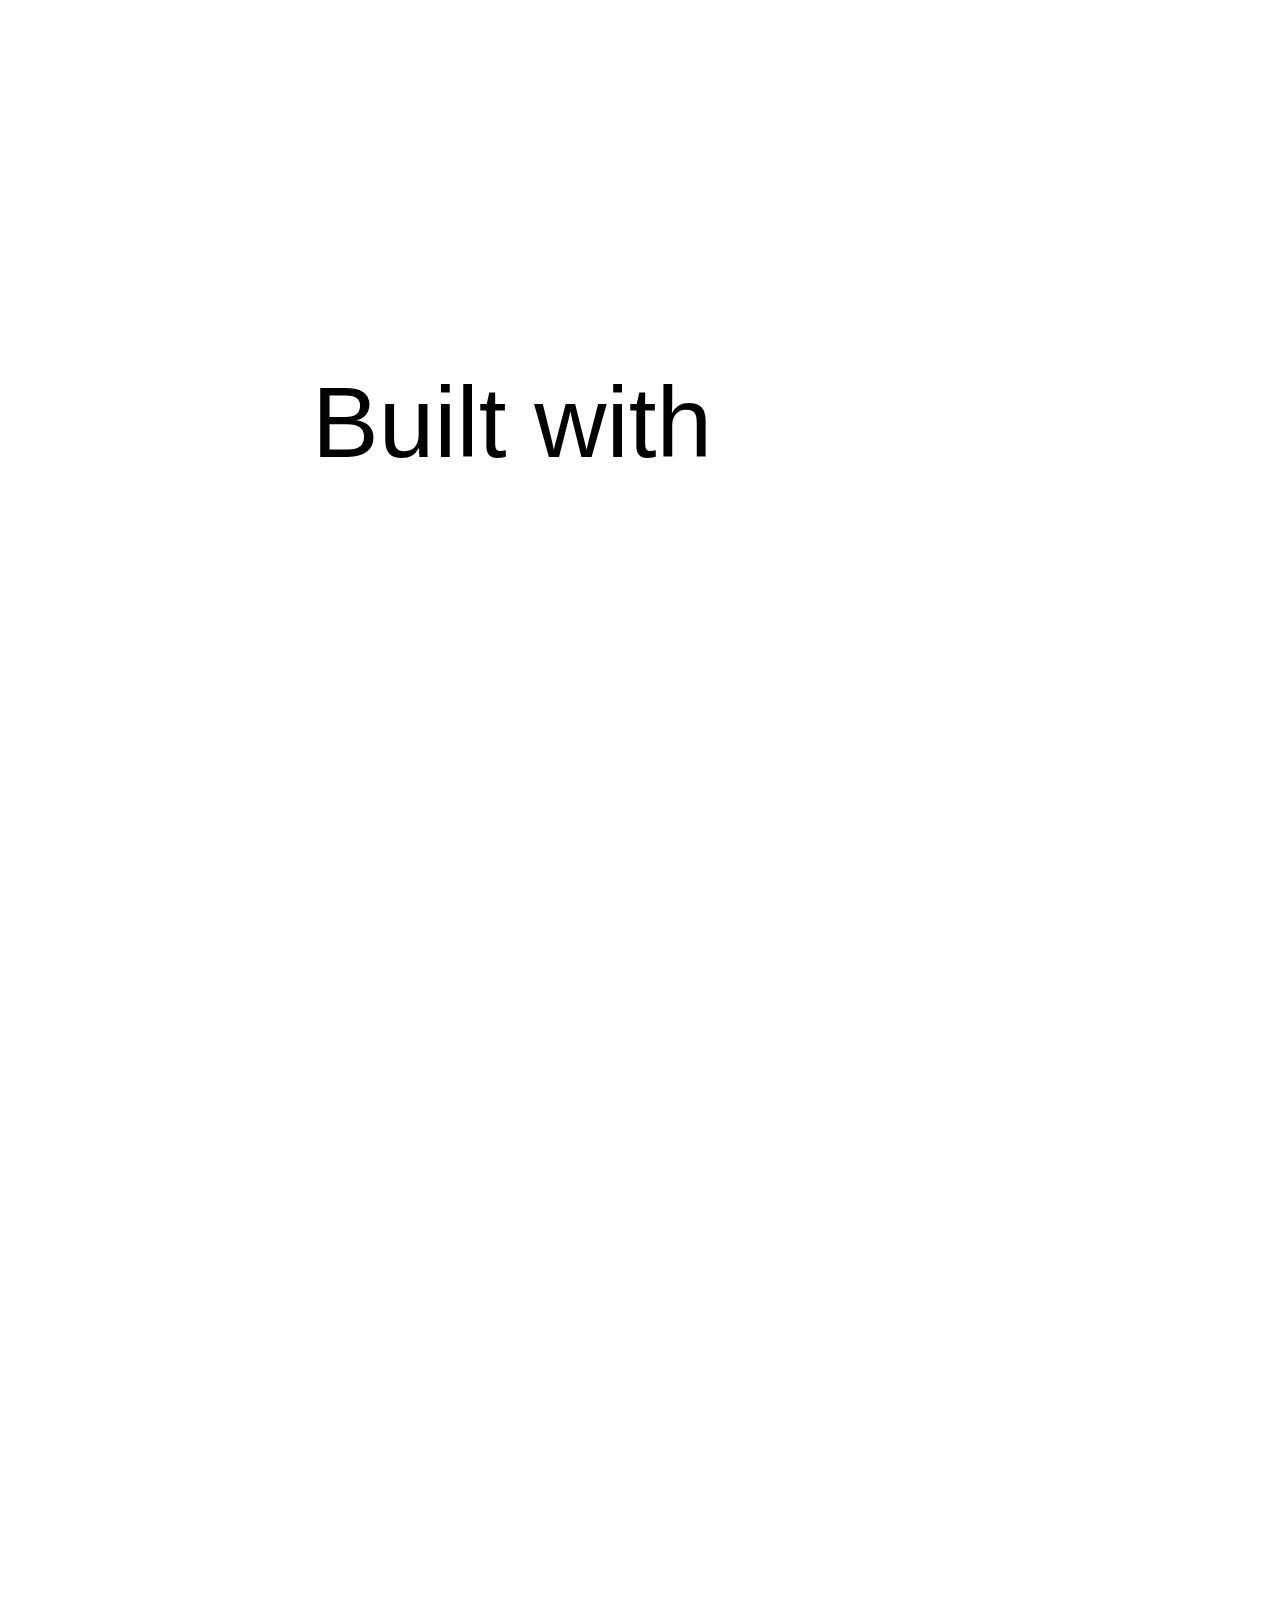
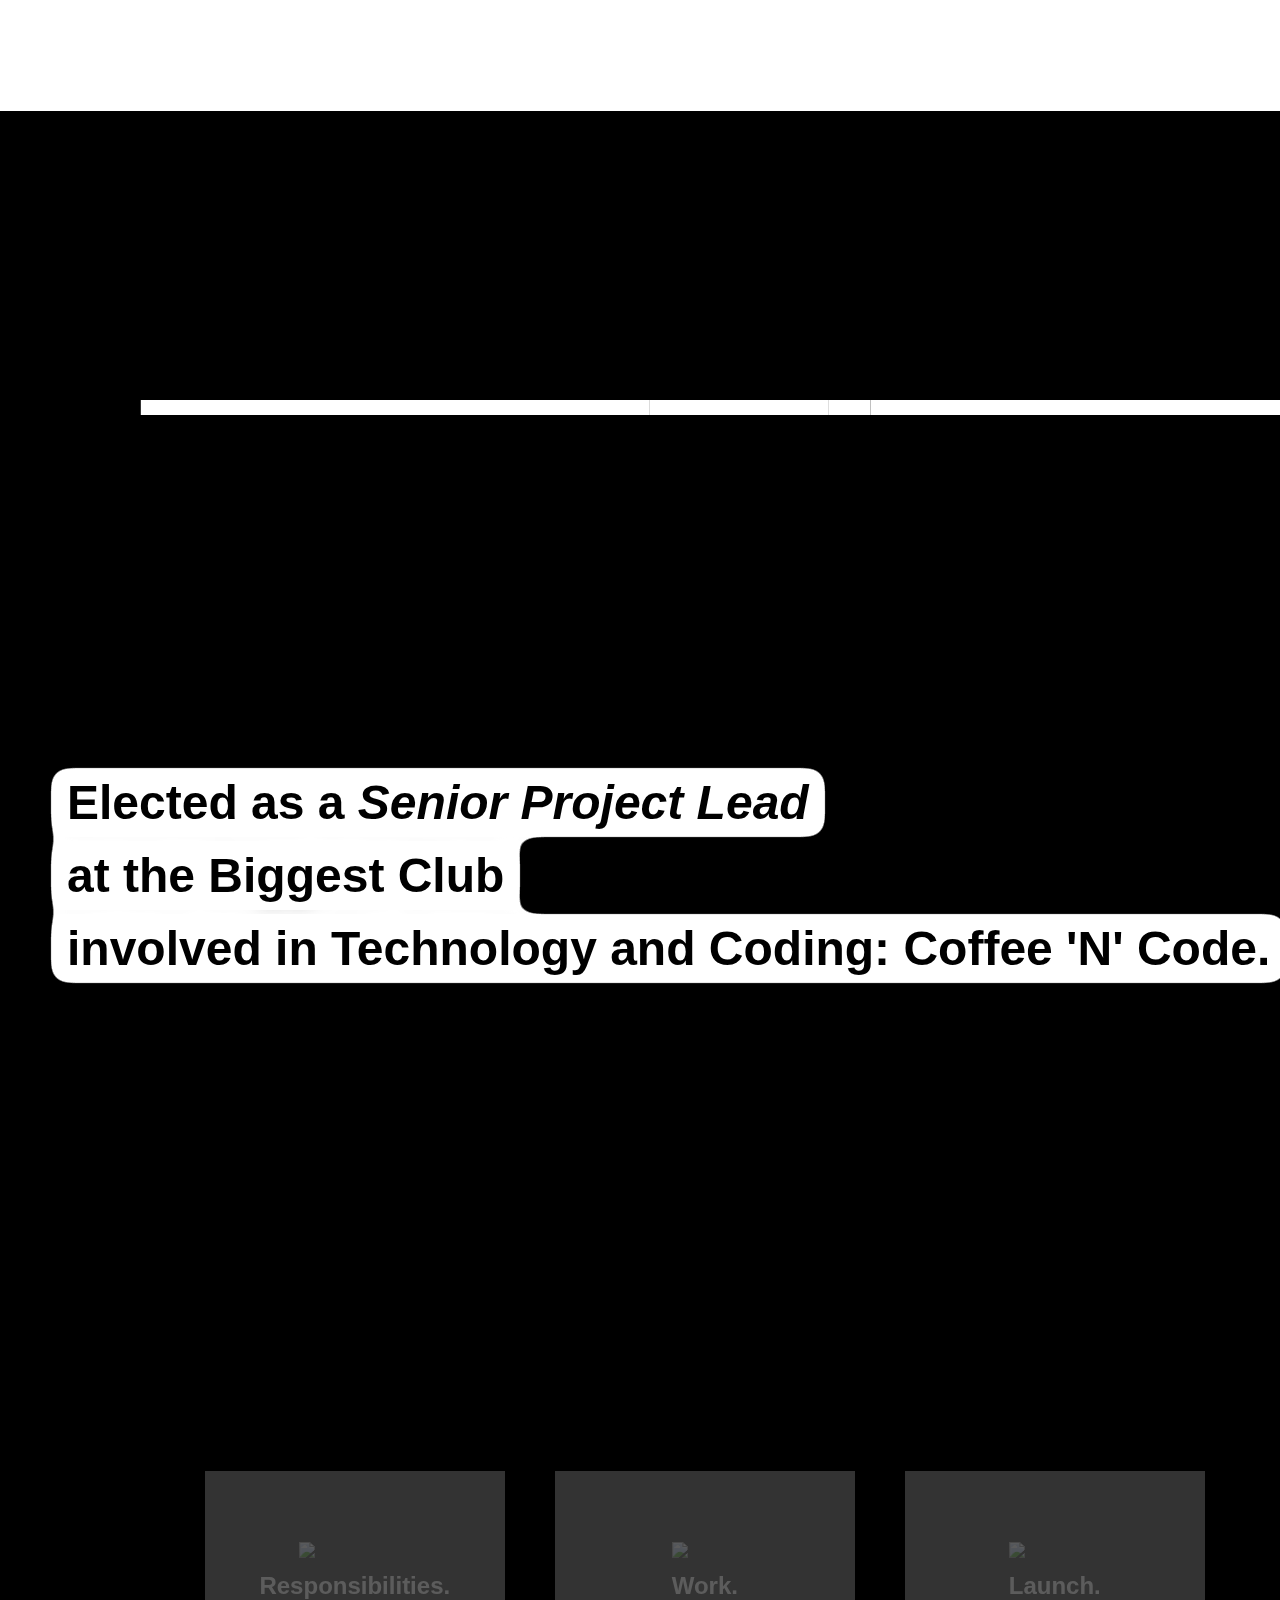
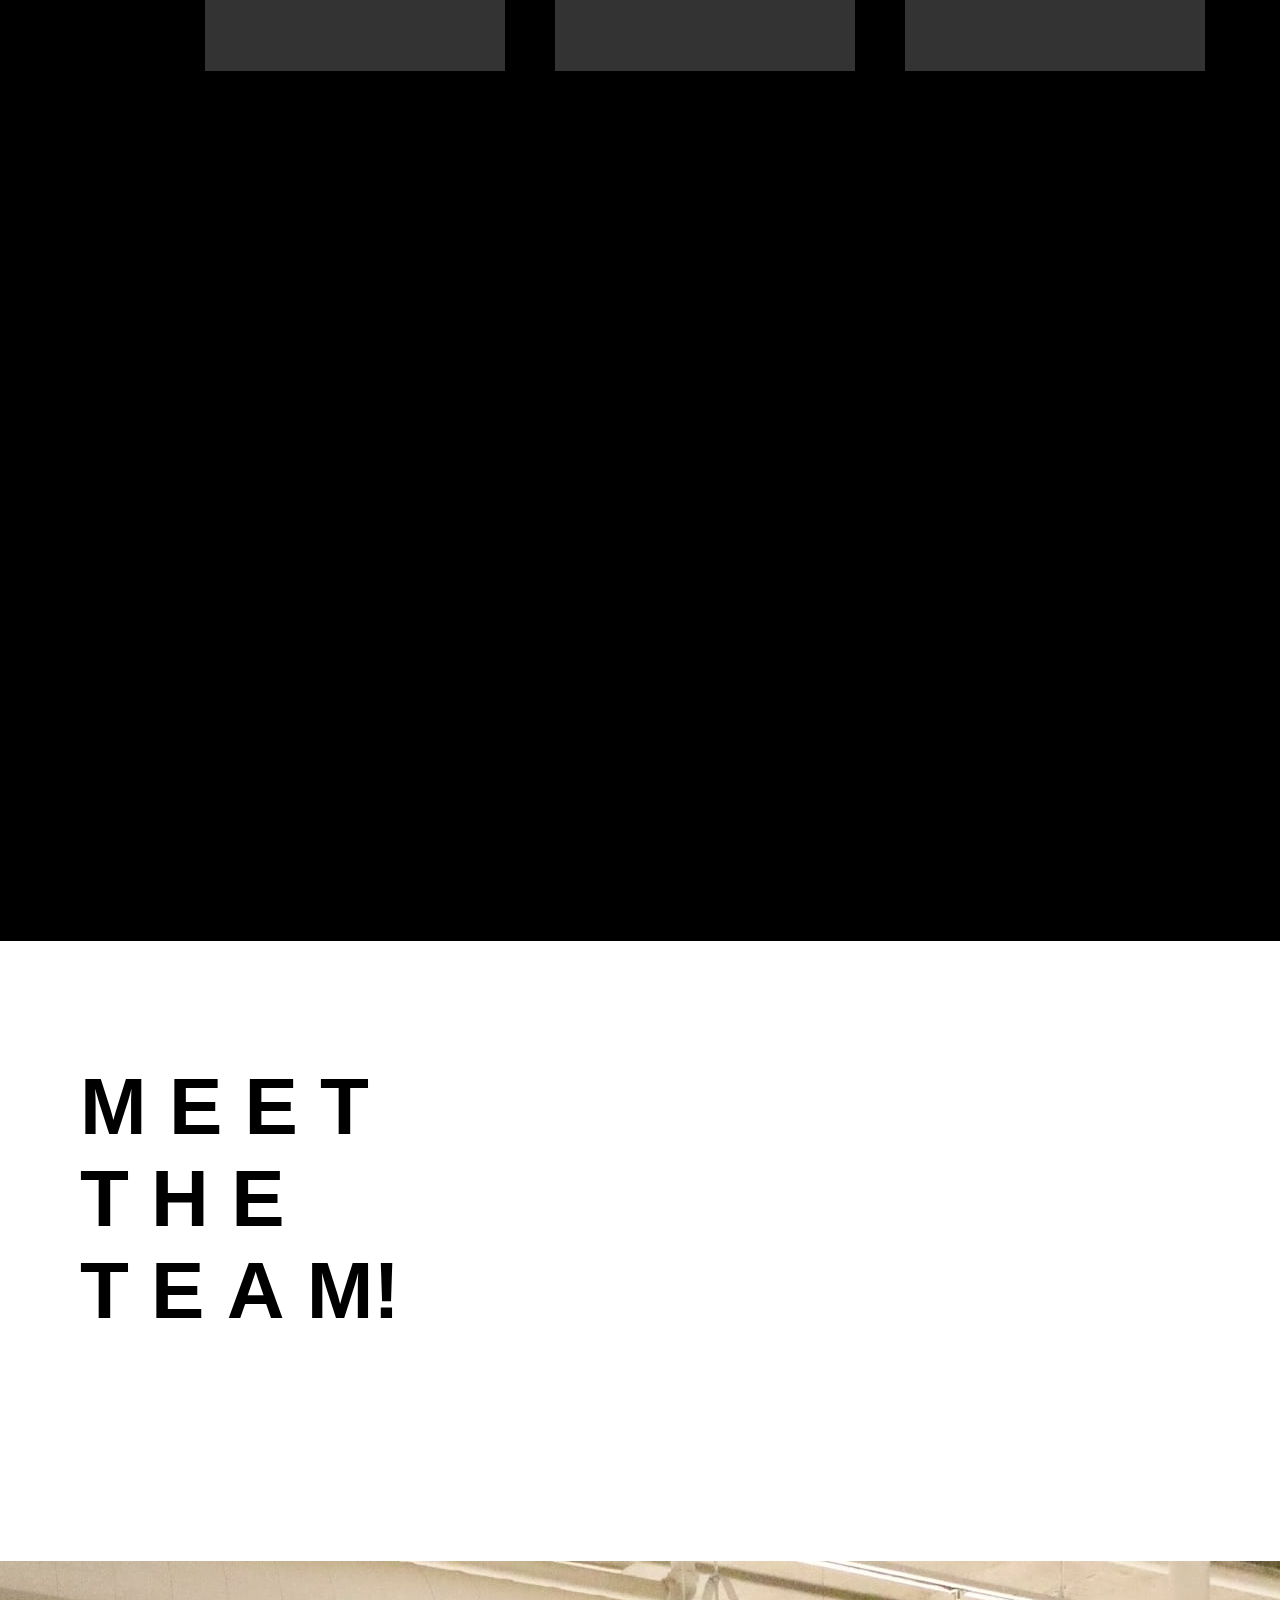
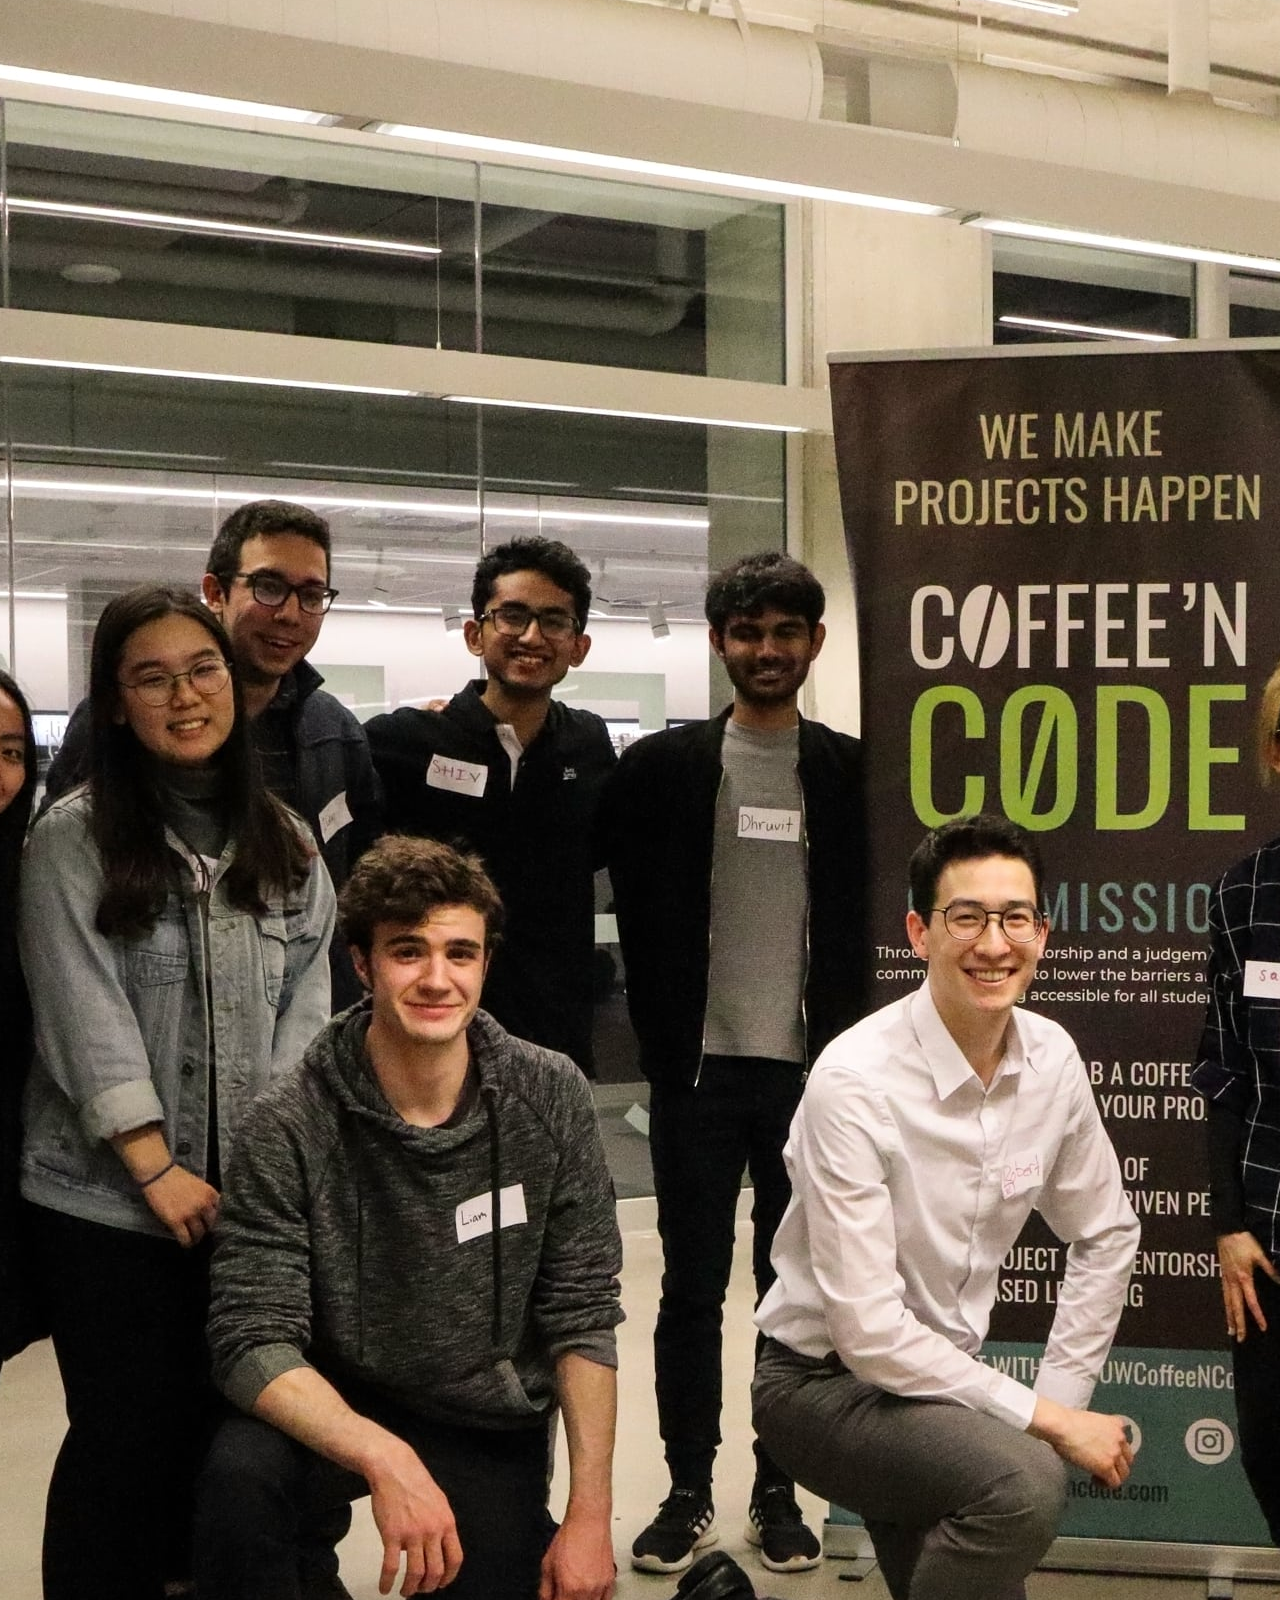
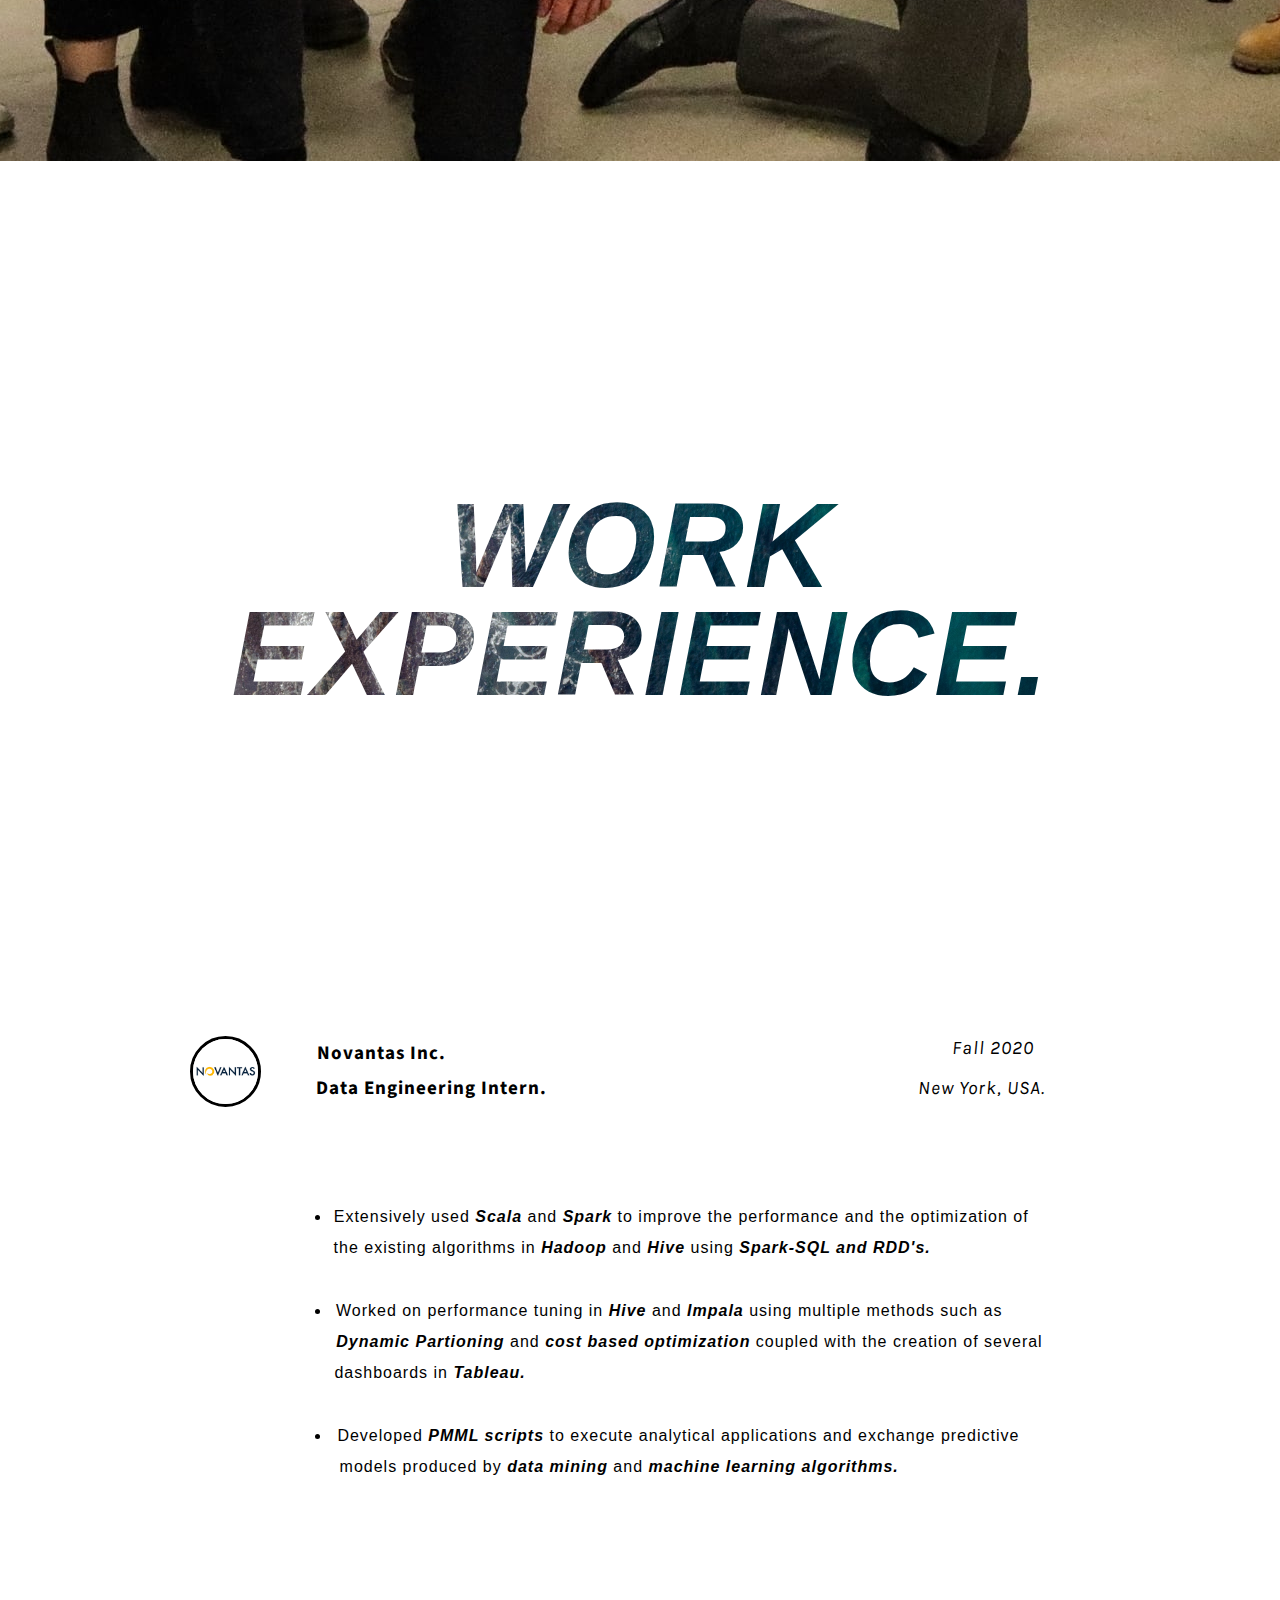
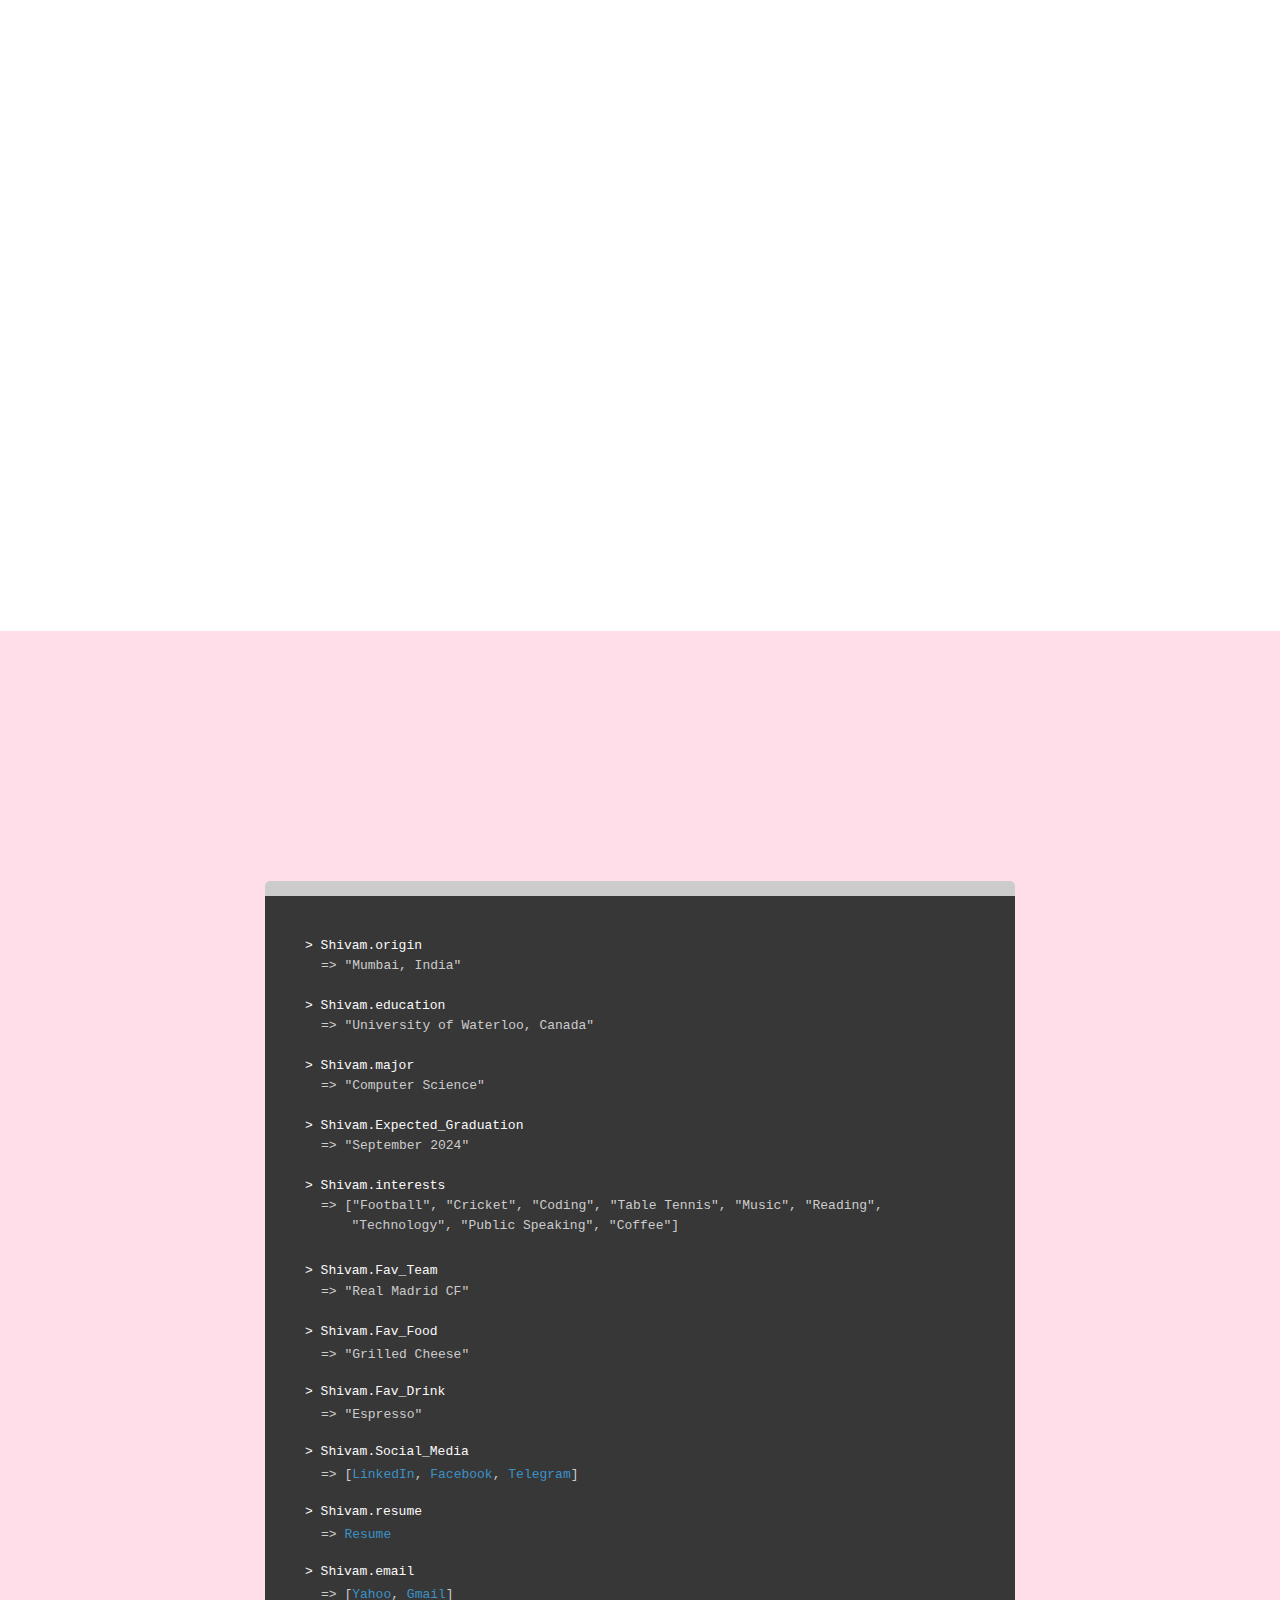
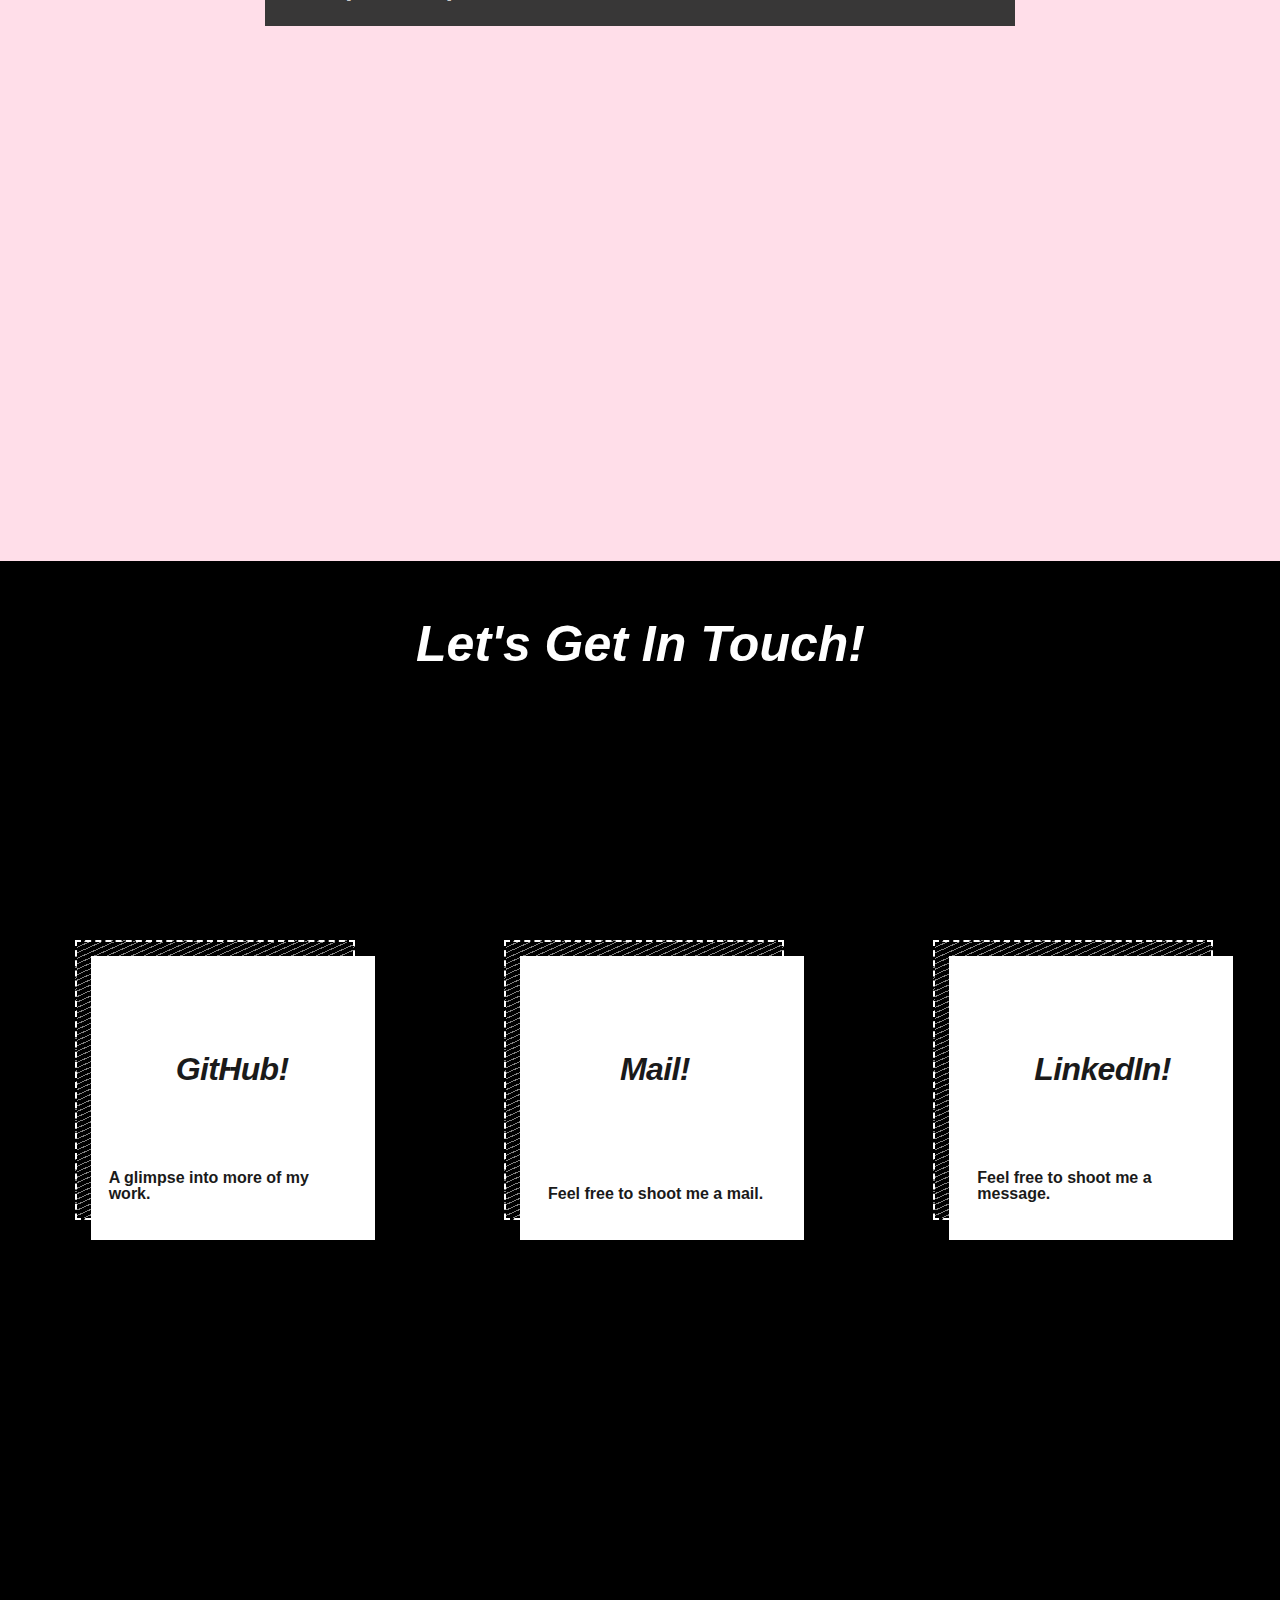
==== commit 1e43b9de: "Added some emojis and made other vital changes" ====
--- a/index.html
+++ b/index.html
@@ -5,7 +5,7 @@
    <head>
       <meta charset="UTF-8">
       <meta name="viewport" content="width=device-width, initial-scale=1.0">
-      <title>Personal Website.</title>
+      <title>🎮 ⚽ Shivam Saraf.</title>
       <link rel="stylesheet" href="./css/all.css" !important>
       <link rel="stylesheet" href="./css/style.css">
    </head>
@@ -25,16 +25,16 @@
             <div>
                <ul class = "nav-items">
                   <li class = "nav-link">
-                     <a href="#Home">Home</a>
+                     <a class = "anchor" href="#Home">Home</a>
                   </li>
                   <li class = "nav-link">
-                     <a href="#project-title">Personal Projects</a>
+                     <a class = "anchor" href="#project-title">Personal Projects</a>
                   </li>
                   <li class = "nav-link">
-                     <a target="_blank" href="assets/Resume_Final.pdf">Resume</a>
+                     <a class = "anchor" target="_blank" href="assets/Resume_Final.pdf">Resume</a>
                   </li>
                   <li class = "nav-link">
-                     <a href = "#resume">About me</a>
+                     <a class = "anchor" href = "#resume">About me</a>
                   </li>
 
 
@@ -74,7 +74,7 @@
                <h2 id="working-heading">What have I been upto?</h2>
             </div>
          </section>
-         <section class = 'project1'>
+         <section id = "project1" class = 'project1'>
             <div class = "chat-time">
                <h4 id = 'project-title'>Developed a Chat Application.</h4>
             </div>
@@ -560,6 +560,7 @@
       <script src = "./js/Jquery3.5.1.min.js"></script>
       <script src = "./js/main.js"></script>
       <script src="https://cdn.jsdelivr.net/npm/chart.js@2.8.0"></script>
+      
    </body>
 </html>
 
--- a/css/style.css
+++ b/css/style.css
@@ -8,6 +8,8 @@
 @import url('https://fonts.googleapis.com/css2?family=Questrial&display=swap');
 @import url('https://fonts.googleapis.com/css2?family=Cherry+Swash&family=Questrial&display=swap');
 @import url('https://fonts.googleapis.com/css2?family=Arvo:ital@1&display=swap');
+
+
 
 html,body{
     margin: 0%;
@@ -1009,7 +1011,8 @@
     font-size:100px;
     position: relative;
     width: 450px;
-    left: 550px;
+    /*left: 550px;*/
+    left: 40%;
     margin-left: -200px;
     height: 40px;
     top: 22%;
@@ -1657,7 +1660,7 @@
     text-decoration: underline;
     text-decoration-color: white;
     top: 150px;
-    left: 150px;
+    left: 11%;
     font-size: 150px;
   }
   
@@ -1666,7 +1669,11 @@
     background-image: url('https://www.apple.com/v/iphone-xr/a/images/overview/copy_texture_4_large.jpg');
   }
 
-
+@media(min-width:1290px) and (max-width:1310px){
+  .masked-copy p{
+    left: 65px;
+  }
+}
 
 
 main .project3 .explanation{
@@ -1713,7 +1720,8 @@
 .container{
   width: 1000px;
   position: relative;
-  left: 250px;
+  left: 16%;
+  right: 50%;
   top: 720px;
   display: flex;
   justify-content: space-between;
@@ -2742,14 +2750,16 @@
 /* iphone 6+, 6s+, 7+, 8+ */
 @media only screen and (min-device-width: 414px) and (max-device-height: 736px) and (-webkit-device-pixel-ratio: 3) { }
 
+
+
 /* iphone X , XS, 11 Pro */
 @media only screen and (min-device-width: 375px) and (max-device-height: 812px) and (-webkit-device-pixel-ratio: 3) { 
 
-html,body {
-    overflow-y: scroll;
-    -webkit-overflow-scrolling: touch;
-    height:100%; /*A value other than height:auto needs to be set*/
- }
+  @viewport{
+    viewport-fit: cover;
+  }
+  body { padding: env(safe-area-inset, 0px); }
+
 
 /* Getting my heading down a bit */  
 .site-title h1{
@@ -2768,8 +2778,11 @@
 }
 
 .toggle-icons{
-  padding: 1.9rem
-}
+  padding-left: 6%;
+  width: 356px;
+}
+
+
 
 .nav .nav-brand a{
   font-size: 1.6rem;
@@ -2782,54 +2795,13 @@
 
 }
 
-.space{
-  display: none;
-}
-
-}
-/* iphone XR, 11 */
-@media only screen and (min-device-width : 414px) and (max-device-height : 896px) and (-webkit-device-pixel-ratio : 2) {
-
-  @viewport{
-    viewport-fit: cover;
-  }
-  body { padding: env(safe-area-inset, 0px); }
-
-
-.site-title h1{
-  position: relative;
-  top: 50px;
-}
-
-.site-title h2{
-  position: relative;
-  top: 55px;
-}
-
-.nav .nav-menu, .nav .nav-items{
-  flex-direction: column;
-  padding-left: 32px;
-}
-
-.nav .nav-brand a{
-  font-size: 1.6rem;
-  padding: 1rem 0;
-  display: block;
-  font-family: 'Roboto Mono', monospace;
-  color: white;
-  position: relative;
-  left: -1px;
-
-}
-
-
 /* What I have been working on- section */
 
 .working-on h2{
   font-size: 40px;
   position: relative;
   top: 100px;
-  left: -29px;
+  left: -39px;
 }
 
 
@@ -2840,7 +2812,7 @@
 }
 
 .project1 #project-title{
-  font-size: 65px;
+  font-size: 60px;
 
 }
 
@@ -2858,27 +2830,28 @@
 
 main .project1{
   border-radius: 40px;
+  height: 560vh;
 }
 
 main .project1 .my-flex-container .a{
-  border-radius: 40px;
-}
+  border-radius: 46px;
+}
+
+
 
 /* Puttin gall the cards on the left */
 
 .my-flex-container{
   position: relative;
-  left: -40px;
+  left: -30px;
+  top: -30vh;
 }
 
 /*Trying to remove the hovering effects completely */
 
 
 /* First card on project1 */
-main .my-flex-container #first-card{
-  width: 70em;
-  position: relative;
-}
+
 
 /* Project1 cards */
 
@@ -2901,8 +2874,8 @@
 }
 
 #fourth-card a, #fifth-card a{
-  width: 17em;
-  height: 30em;
+  width: 14em;
+  height: 35em;
   position: relative;
   left: -67px;
 }
@@ -2919,18 +2892,21 @@
   left: 22px;
 
 }
-#fourth-card .phoneview span, #fifth-card .phoneview span{
-  position: relative;
-  left: 26px;
-}
 
 #fourth-card li, #fifth-card li{
 text-align: left
 }
 
 #fifth-card a{
-  bottom: 20px;
-}
+  bottom: 60px;
+}
+
+
+#first-card, #second-card, #third-card{
+  min-width: 270px;
+}
+
+
 
 
 /* Project 2 */
@@ -2945,8 +2921,8 @@
   height: 90vmin;
   display: none;
   position: relative;
-  left: 320px;
-  top: 250px;
+  left: 300px;
+  top: 220px;
   transform: translate(-50%, -50%);
   width: 120vmin;
 }
@@ -2994,26 +2970,25 @@
 /* Changing Built with as well */
 
 main .project2 .text{
-  font: 400 15px 'Open Sans', sans-serif;
-  font-size: 45px;
+  font: 500 10px 'Open Sans', sans-serif;
+  font-size: 40px;
   position: relative;
   width: 230px;
   left: 20px;
   height: 40px;
-  top: 22%;
+  top: 25%;
   margin-top: -200px;
 }
-
 
 /* Project 3 */
 main .project3{
-  min-height: 380vh;
+  min-height: 450vh;
   background: black;
   overflow: hidden;
 }
 .big-type { 
   /* Copied almost wholesale from the Apple site CSS; changed the font-stack */
-  font-size: 64px;
+  font-size: 60px;
   height: 60vh;
   line-height: 1.0625; /* The height Apple used to tighten up the spacing a bit. */
   font-weight: 600; /* Nice, chunky, bold! */
@@ -3031,8 +3006,8 @@
   position: relative;
   top: -10px;
   top: 50px;
-  left: -6px;
-  font-size: 125px;
+  left: -15px;
+  font-size: 120px;
   color: #FFA177FF;
 }
 
@@ -3053,8 +3028,8 @@
 }
 
 .project3 .container{
-  top: 1000px;
-  left: 50px;
+  top: 1300px;
+  left: 30px;
   display: flexbox;
   flex-direction: column;
   justify-content: space-evenly;
@@ -3065,7 +3040,7 @@
 .project3 .goo{
   position: relative;
   top: -160px;
-  left: -20px;
+  left: -30px;
 }
 .project3 .explanation .goo #newline::before{
   content: '\a';
@@ -3183,7 +3158,7 @@
   width: 350px;
   text-align: left;
   position: relative;
-  left: -40px;
+  left: -64px;
 }
 
 
@@ -3202,7 +3177,6 @@
   left: -20px;
 }
 
-
 /* Work-Experience Section */
 
 main .project4{
@@ -3210,7 +3184,7 @@
 }
 
 .project4 .title h1{
-  font-size: 60px;
+  font-size: 53px;
   position: relative;
   top: -80px;
   
@@ -3222,7 +3196,7 @@
 
 main .project4 #Novantas{
   position: relative;
-  left: 75px;
+  left: 88px;
   height: 157px;
   margin-left: -20px;
   top: -200px;
@@ -3232,10 +3206,10 @@
 main .project4 img{
   position: relative;
   left: 5px;
-  top: 7px;
-  
-  height: 120px;
-  width: 120px;
+  top: 17px;
+  
+  height: 100px;
+  width: 100px;
 }
 main .project4 b{
   font-weight: 600;
@@ -3251,13 +3225,13 @@
   font-style: italic;
   position: relative;
   top: 9px;
-  left: -53px;
+  left: -75px;
 }
 main .project4 #description{
   font-family: 'Rubik', sans-serif;
   font-style: italic;
   position: relative;
-  left: 22px;
+  left: 2px;
   top: 6px;
 }
 
@@ -3265,13 +3239,13 @@
 
 main .project4 .right{
   position: relative;
-  left: -195px;
+  left: -217px;
   top: 72px;
 }
 
 main .project4 .right-2{
   position: relative;
-  left: -225px;
+  left: -248px;
   top: 65px;
 }
 
@@ -3289,8 +3263,10 @@
 main .resume{
   height: 1200px;
 }
+
+/* Kinda iffy about this at the moment: Might be cut to cut */
 main .resume .code{
-  left: -30px;
+  left: -37px;
 }
 
 main .resume .console{
@@ -3313,6 +3289,557 @@
   left: 30px;
 }
 
+
+
+/* Last Section -> Let's get in touch */
+
+main .Contact-Me ol{
+  position: relative;
+  top: 50px;
+}
+
+main .Contact-Me #footer_last{
+  position: relative;
+  left: 130px;
+  top: 100px;
+}
+
+
+main .articles__footer{
+  width: 900px;
+}
+
+main .Contact-Me #L-p, main .Contact-Me #Mail-p{
+  position: relative;
+  left: -5px;
+}
+}
+/* iphone XR, 11 */
+@media only screen and (min-device-width : 414px) and (max-device-height : 896px) and (-webkit-device-pixel-ratio : 2) {
+
+  @viewport{
+    viewport-fit: cover;
+  }
+  body { padding: env(safe-area-inset, 0px); }
+
+
+.site-title h1{
+  position: relative;
+  top: 50px;
+}
+
+.site-title h2{
+  position: relative;
+  top: 55px;
+}
+
+.nav .nav-menu, .nav .nav-items{
+  flex-direction: column;
+  padding-left: 32px;
+}
+
+.nav .nav-brand a{
+  font-size: 1.6rem;
+  padding: 1rem 0;
+  display: block;
+  font-family: 'Roboto Mono', monospace;
+  color: white;
+  position: relative;
+  left: -1px;
+
+}
+
+
+/* What I have been working on- section */
+
+.working-on h2{
+  font-size: 40px;
+  position: relative;
+  top: 100px;
+  left: -29px;
+}
+
+
+/* Reducing the size of the section*/
+
+.project1{
+  top: -120px;
+}
+
+.project1 #project-title{
+  font-size: 65px;
+
+}
+
+.project-description #project-title2{
+  font-size: 65px;
+  position: relative;
+  top: -20px;
+
+  text-align: center;
+}
+
+.project-description .card{
+  display: none;
+}
+
+main .project1{
+  border-radius: 40px;
+}
+
+main .project1 .my-flex-container .a{
+  border-radius: 40px;
+}
+
+/* Puttin gall the cards on the left */
+
+.my-flex-container{
+  position: relative;
+  left: -40px;
+}
+
+/*Trying to remove the hovering effects completely */
+
+
+/* First card on project1 */
+main .my-flex-container #first-card{
+  width: 70em;
+  position: relative;
+}
+
+/* Project1 cards */
+
+.my-flex-container .card a{
+  height: 340px;
+}
+
+/* Personalisation to each card to make it look perfect */
+
+#first-card #heading-chattime{
+  position: relative;
+  left: -18px;
+}
+
+#first-card p{
+  text-align: center;
+}
+#third-card .card--hover ul{
+  left: -60px;
+}
+
+#fourth-card a, #fifth-card a{
+  width: 17em;
+  height: 30em;
+  position: relative;
+  left: -67px;
+}
+
+#fourth-card .tool1, #fifth-card .tool2{
+  display: none;
+}
+#fourth-card .phoneview, #fifth-card .phoneview{
+  display: inline-block;
+  color: white;
+  text-decoration: underline;
+  font-family: 'Recursive', sans-serif;
+  position: relative;
+  left: 22px;
+
+}
+#fourth-card .phoneview span, #fifth-card .phoneview span{
+  position: relative;
+  left: 26px;
+}
+
+#fourth-card li, #fifth-card li{
+text-align: left
+}
+
+#fifth-card a{
+  bottom: 20px;
+}
+
+
+/* Project 2 */
+
+.project2{
+  height: 150vh;
+}
+
+.animated-title {
+  color: #222;
+  font-family: Roboto, Arial, sans-serif;
+  height: 90vmin;
+  display: none;
+  position: relative;
+  left: 320px;
+  top: 250px;
+  transform: translate(-50%, -50%);
+  width: 120vmin;
+}
+.animated-title > div {
+  height: 50%;
+  overflow: hidden;
+  position: absolute;
+  width: 50%;
+}
+.animated-title > div div {
+  font-size: 12vmin;
+  padding: 2vmin 0;
+  position: absolute;
+}
+.animated-title > div div span {
+  display: block;
+}
+.animated-title > div.text-top {
+  border-bottom: 1vmin solid #000;
+  top: 0;
+}
+.animated-title > div.text-top div {
+  animation: showTopText 1s;
+  animation-delay: 0.5s;
+  animation-fill-mode: forwards;
+  bottom: 0;
+  transform: translate(0, 100%);
+}
+.animated-title > div.text-top div span:first-child {
+  color: #767676;
+}
+.animated-title > div.text-bottom {
+  bottom: 0;
+  width: 200em;
+}
+.animated-title > div.text-bottom div {
+  animation: showBottomText 0.5s;
+  animation-delay: 1.75s;
+  animation-fill-mode: forwards;
+  top: 0;
+ 
+  transform: translate(0, -100%);
+}
+
+/* Changing Built with as well */
+
+main .project2 .text{
+  font: 400 15px 'Open Sans', sans-serif;
+  font-size: 45px;
+  position: relative;
+  width: 230px;
+  left: 20px;
+  height: 40px;
+  top: 22%;
+  margin-top: -200px;
+}
+
+
+/* Project 3 */
+main .project3{
+  min-height: 380vh;
+  background: black;
+  overflow: hidden;
+}
+.big-type { 
+  /* Copied almost wholesale from the Apple site CSS; changed the font-stack */
+  font-size: 64px;
+  height: 60vh;
+  line-height: 1.0625; /* The height Apple used to tighten up the spacing a bit. */
+  font-weight: 600; /* Nice, chunky, bold! */
+  font-family: "Helvetica Neue","Helvetica","Arial",sans-serif;
+}
+
+.masked-copy { 
+  /* This is it! Magic: */
+  -webkit-background-clip: text;
+  color: transparent !important;
+  
+}
+
+.project3 p{
+  position: relative;
+  top: -10px;
+  top: 50px;
+  left: -6px;
+  font-size: 125px;
+  color: #FFA177FF;
+}
+
+.firstline{
+  position: relative;
+  left: 13px;
+}
+
+.project3 .secondline{
+  position: relative;
+  left: 120px;
+
+}
+
+.project3 .thirdline{
+  position: relative;
+  left: 32px;
+}
+
+.project3 .container{
+  top: 1000px;
+  left: 50px;
+  display: flexbox;
+  flex-direction: column;
+  justify-content: space-evenly;
+}
+
+
+
+.project3 .goo{
+  position: relative;
+  top: -160px;
+  left: -20px;
+}
+.project3 .explanation .goo #newline::before{
+  content: '\a';
+  white-space: pre;
+}
+
+.container .card .face.face1
+{
+  position: relative;
+  background: #ff0057;
+  display: flex;
+  justify-content: center;
+  align-items: center;
+  z-index: 1;
+}
+
+
+.container .card .face.face1 .content{
+  font-family: "Helvetica Neue","Helvetica","Arial",sans-serif;
+  transition: 0.5s;
+  
+}
+
+
+.container .card .face.face1 .content img{
+  max-width: 100px;
+}
+
+#firstone{
+  position: relative;
+  left: 40px;
+}
+
+
+
+#secondlist{
+  position: relative;
+  top: 14px;
+}
+
+#thirdlist{
+  position: relative;
+  top: 14px;
+}
+
+
+.container .card .face.face1 .content h3{
+  font-family: "Helvetica Neue","Helvetica","Arial",sans-serif;
+  font-weight: 600;
+  margin: 10px 0 0;
+  padding: 0;
+  color: white;
+  text-align: center;
+  font-size: 1.5em;
+
+}
+
+.container .card .face.face2{
+  position: relative;
+  background: #fff;
+  display: flex;
+  justify-content: center;
+  align-items: center;
+  padding: 20px;
+  box-sizing: border-box;
+  box-shadow: 0 20px 50px rgba(0, 0, 0, 0.8);
+}
+
+.container .card .face.face2 .content ul{
+  font-family: 'Cherry Swash', cursive;
+  list-style-position: inside;
+  position: relative;
+  padding-right: 12px;
+  font-weight: 600;
+  margin-left: 1rem;
+  text-indent: 0%;
+  padding: 0;
+}
+
+.container .card .face.face2 .content{
+  position: relative;
+  left: 15px;
+  top: -10px;
+  
+}
+
+.container .card .face.face2 .content li{
+  font-size: 20px;
+}
+
+.container .card .face.face2 .content a{
+  margin: 15px 0 0;
+  display:  inline-block;
+  text-decoration: none;
+  font-weight: 900;
+  color: #333;
+  padding: 5px;
+  border: 1px solid #333;
+}
+
+.container .card{
+  pointer-events: none;
+  margin-bottom: 85px;
+}
+
+.container .card .face.face2{
+  height: 270px;
+}
+
+
+
+/* Section - Meet The Team */
+.meettheteam p{
+  font-size: 75px;
+  width: 350px;
+  text-align: left;
+  position: relative;
+  left: -40px;
+}
+
+
+main .project3-changebg{
+  height: 430px;
+  background-image: url('https://shivs11.github.io/assets/CC.jpg');
+  width: 900px;
+  background-size: 600px;
+  position: relative;
+  left: 440px;
+}
+
+
+.project3 .container .face.face2 li{
+  position: relative;
+  left: -20px;
+}
+
+
+/* Work-Experience Section */
+
+main .project4{
+  height: 1150px;
+}
+
+.project4 .title h1{
+  font-size: 60px;
+  position: relative;
+  top: -80px;
+  
+}
+
+main .project4 .inner{
+  width: 500px;
+}
+
+main .project4 #Novantas{
+  position: relative;
+  left: 75px;
+  height: 157px;
+  margin-left: -20px;
+  top: -200px;
+
+}
+
+main .project4 img{
+  position: relative;
+  left: 5px;
+  top: 7px;
+  
+  height: 120px;
+  width: 120px;
+}
+main .project4 b{
+  font-weight: 600;
+  font-style: normal;
+  position: relative;
+  left: -50px;
+  margin: 0px;
+}
+
+main .project4 #company{
+  font-family: 'Rubik', sans-serif;
+  font-weight: 600;
+  font-style: italic;
+  position: relative;
+  top: 9px;
+  left: -53px;
+}
+main .project4 #description{
+  font-family: 'Rubik', sans-serif;
+  font-style: italic;
+  position: relative;
+  left: 22px;
+  top: 6px;
+}
+
+
+
+main .project4 .right{
+  position: relative;
+  left: -195px;
+  top: 72px;
+}
+
+main .project4 .right-2{
+  position: relative;
+  left: -225px;
+  top: 65px;
+}
+
+
+main .project4 #Novantas{
+  border: 1px;
+  border-style: groove;
+  border-radius: 17px;
+  border-width: thick;
+}
+
+
+/* Resume section */
+
+main .resume{
+  height: 1200px;
+}
+main .resume .code{
+  left: -30px;
+}
+
+main .resume .console{
+  height: 700px;
+  border-bottom: 15px solid #ccc;
+  
+}
+
+main .resume .breaknow{
+  position: relative;
+}
+
+main .resume .breaknow::before{
+  content: '\a';
+  white-space: pre;
+}
+
+main .resume .breaknow{
+  position: relative;
+  left: 30px;
+}
+
 /* Last Section -> Let's get in touch */
 
 main .Contact-Me ol{
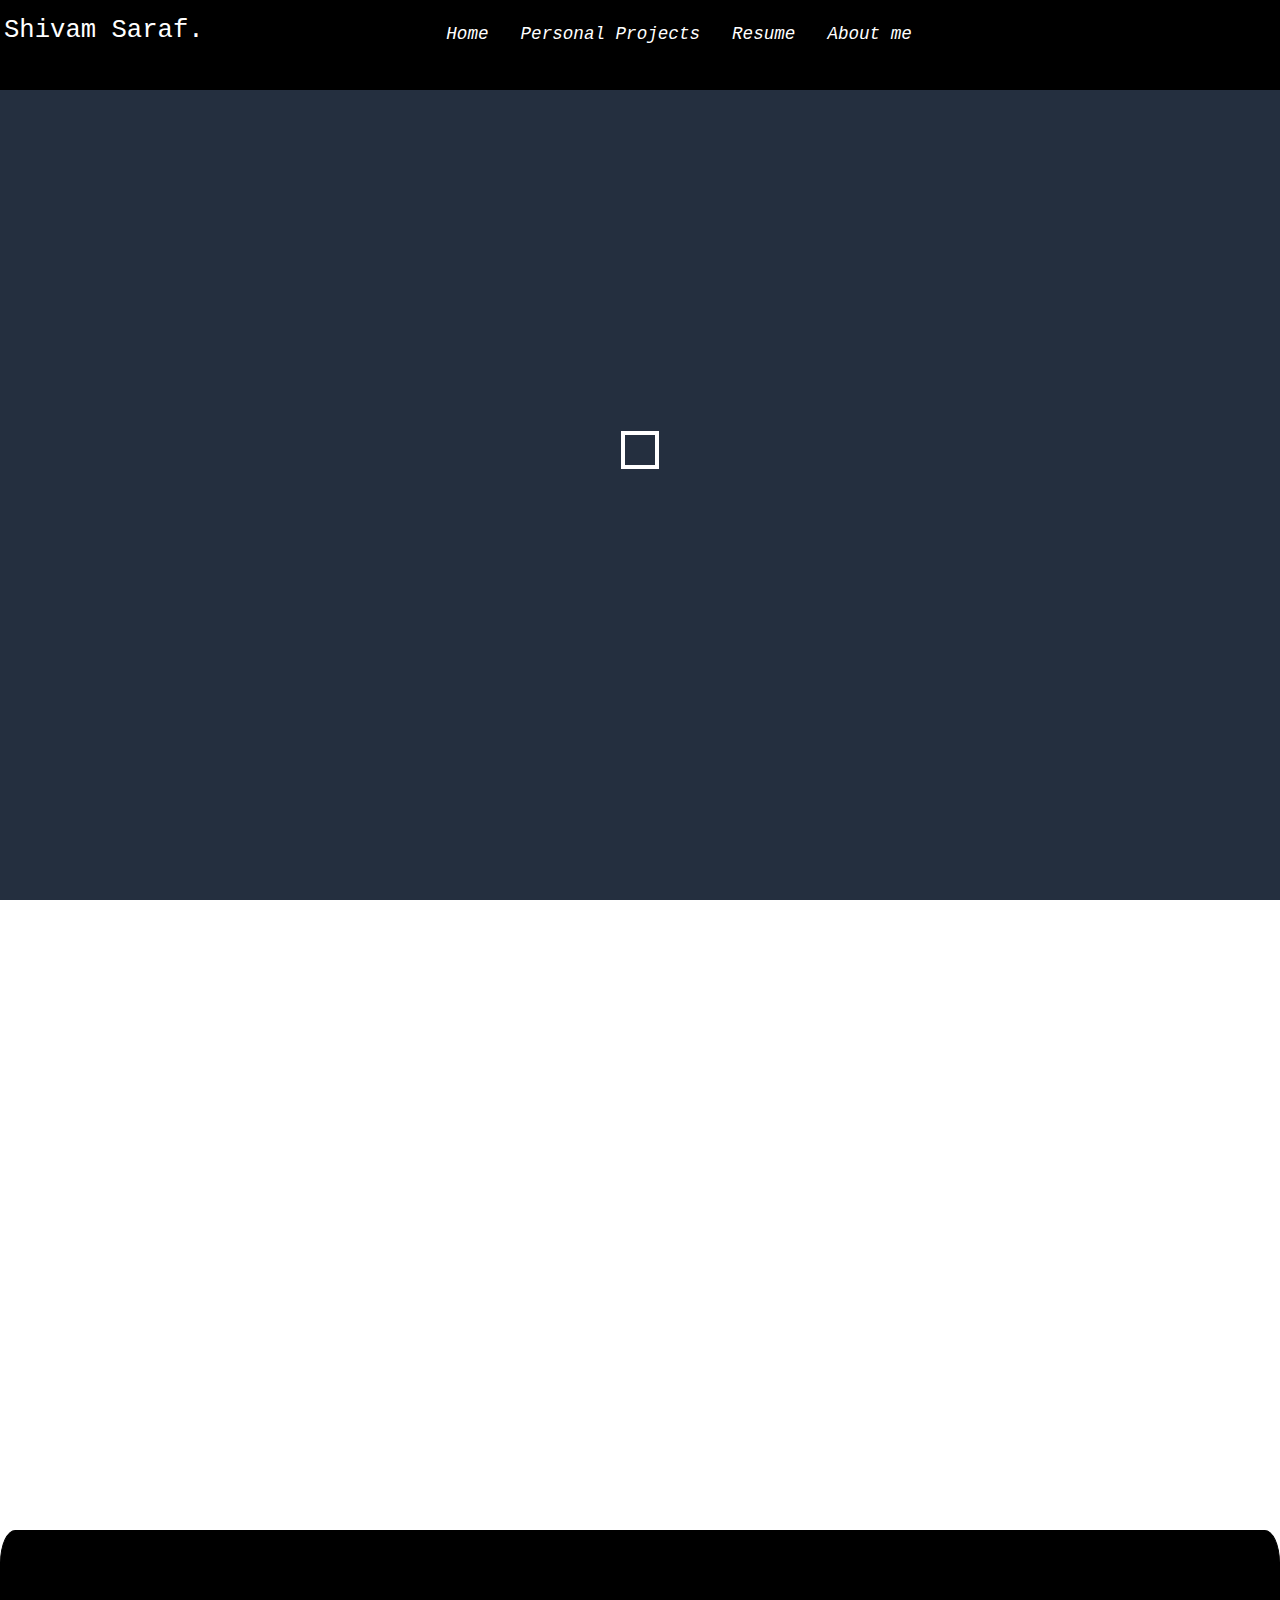
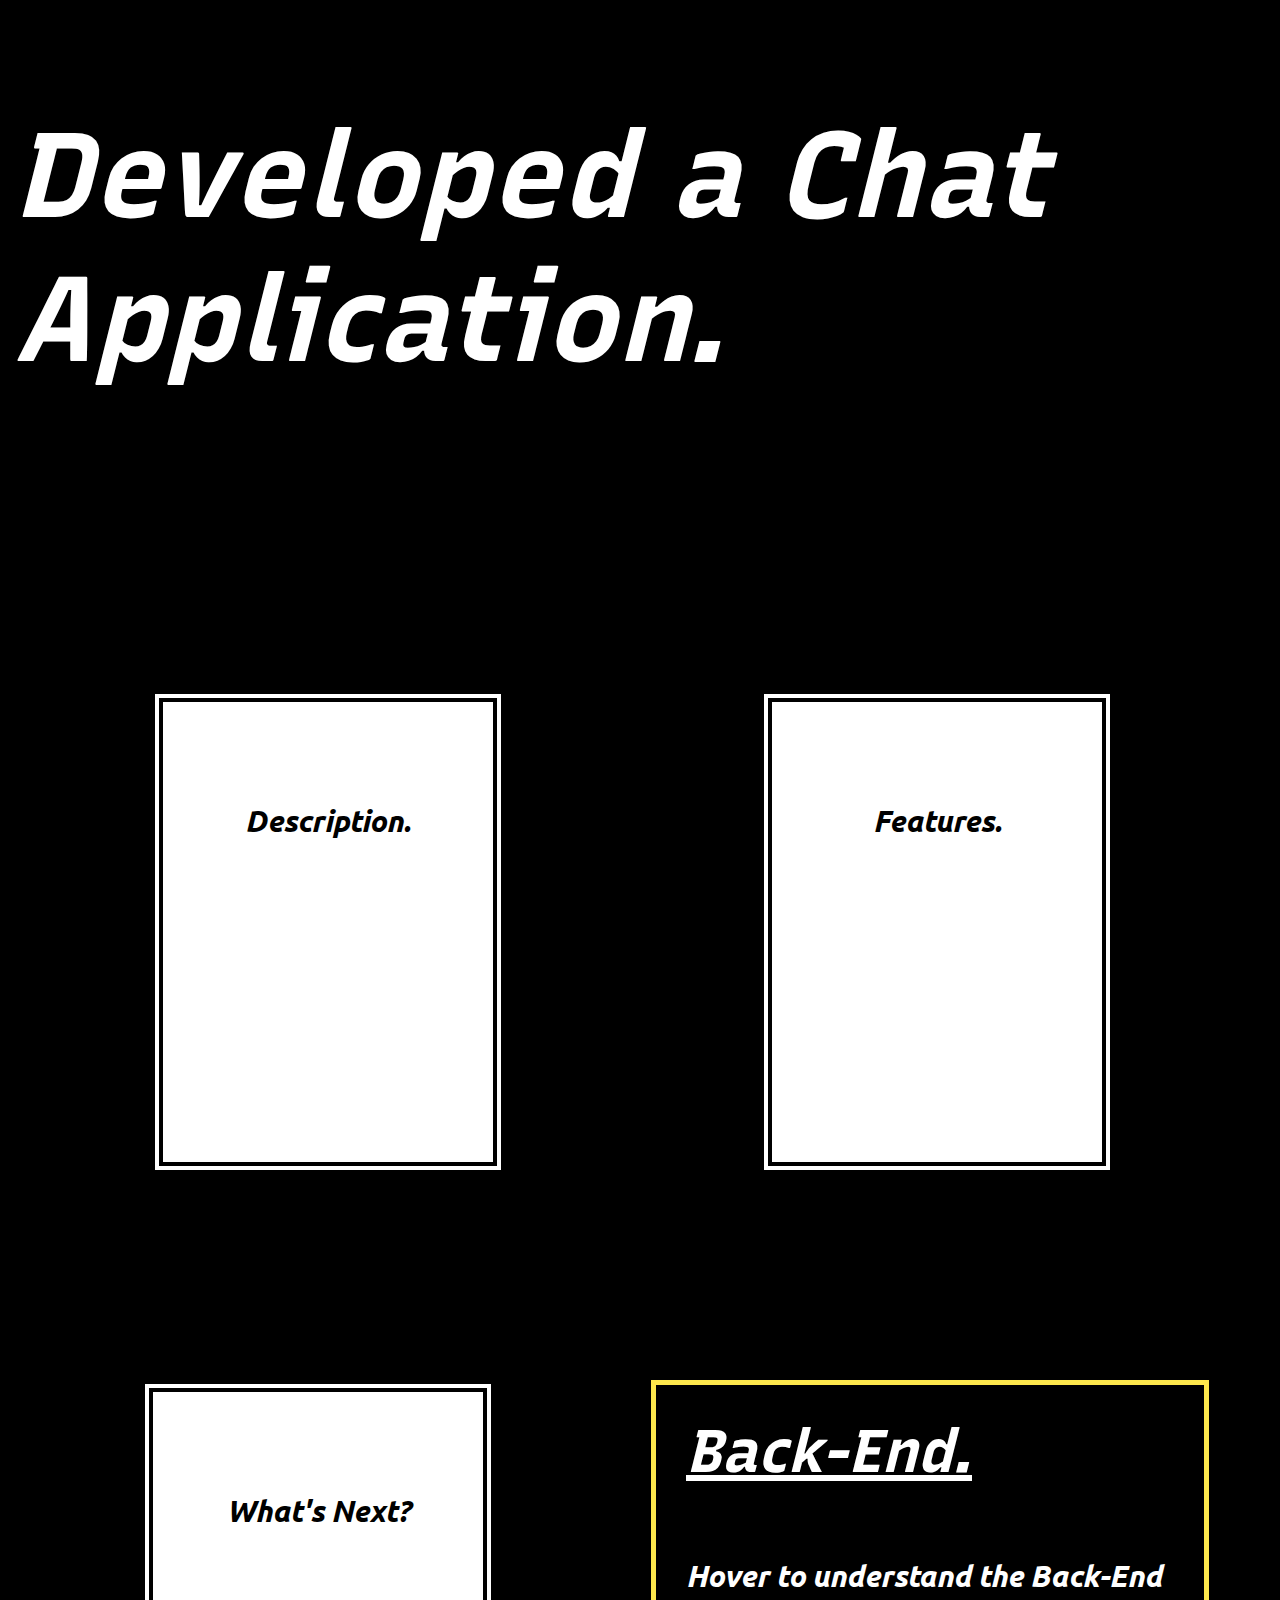
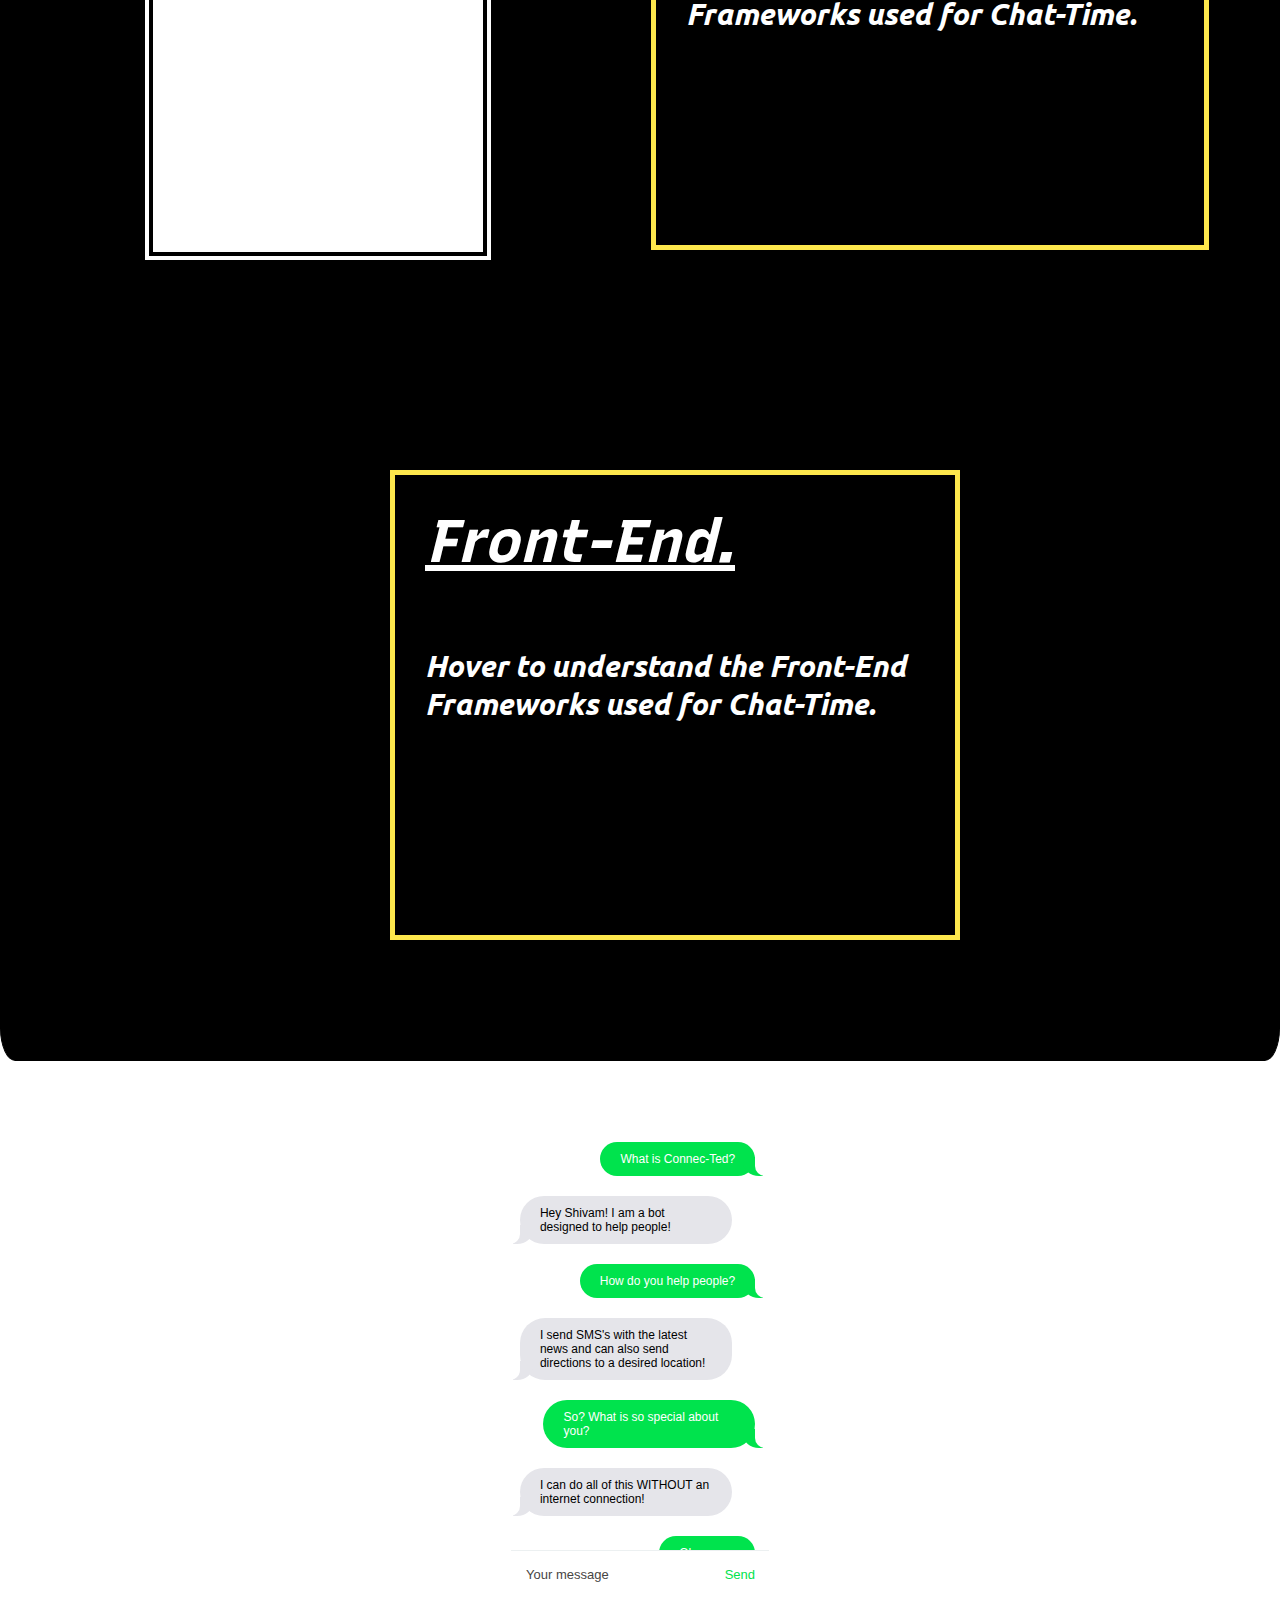
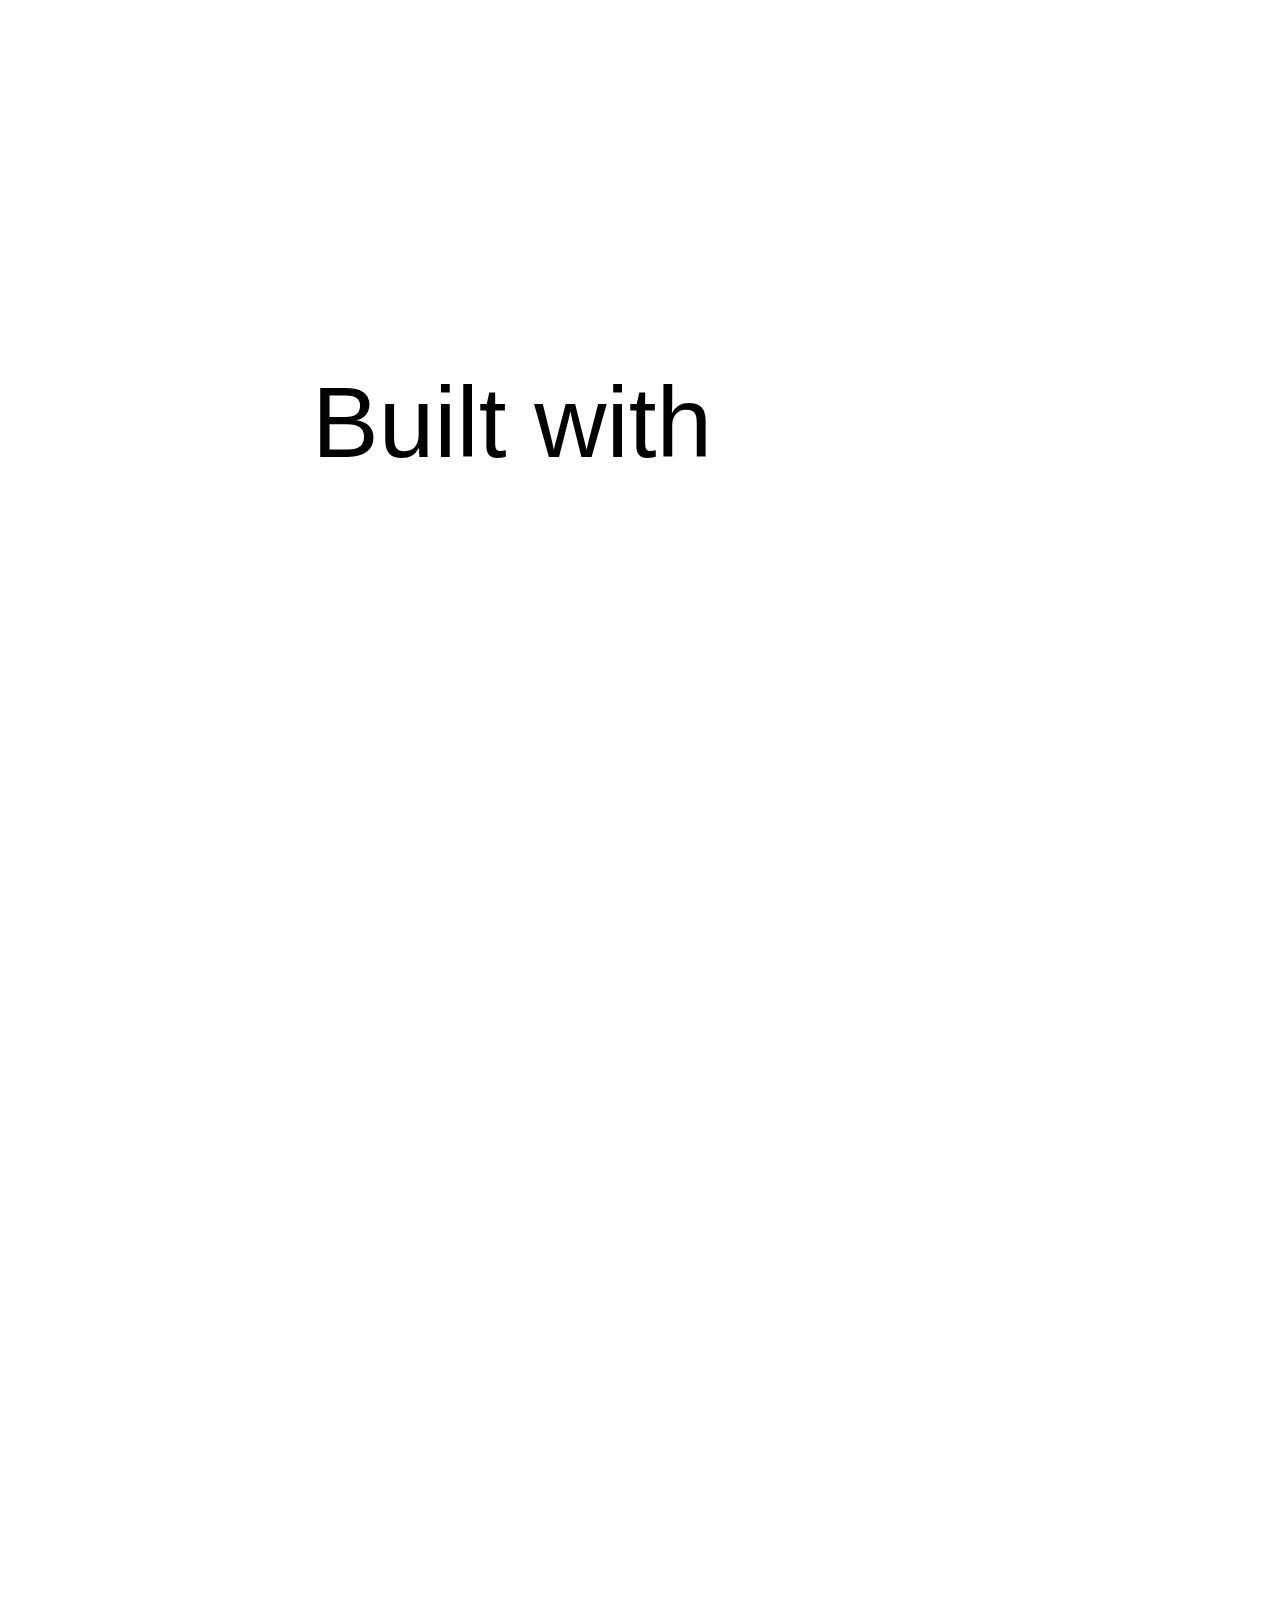
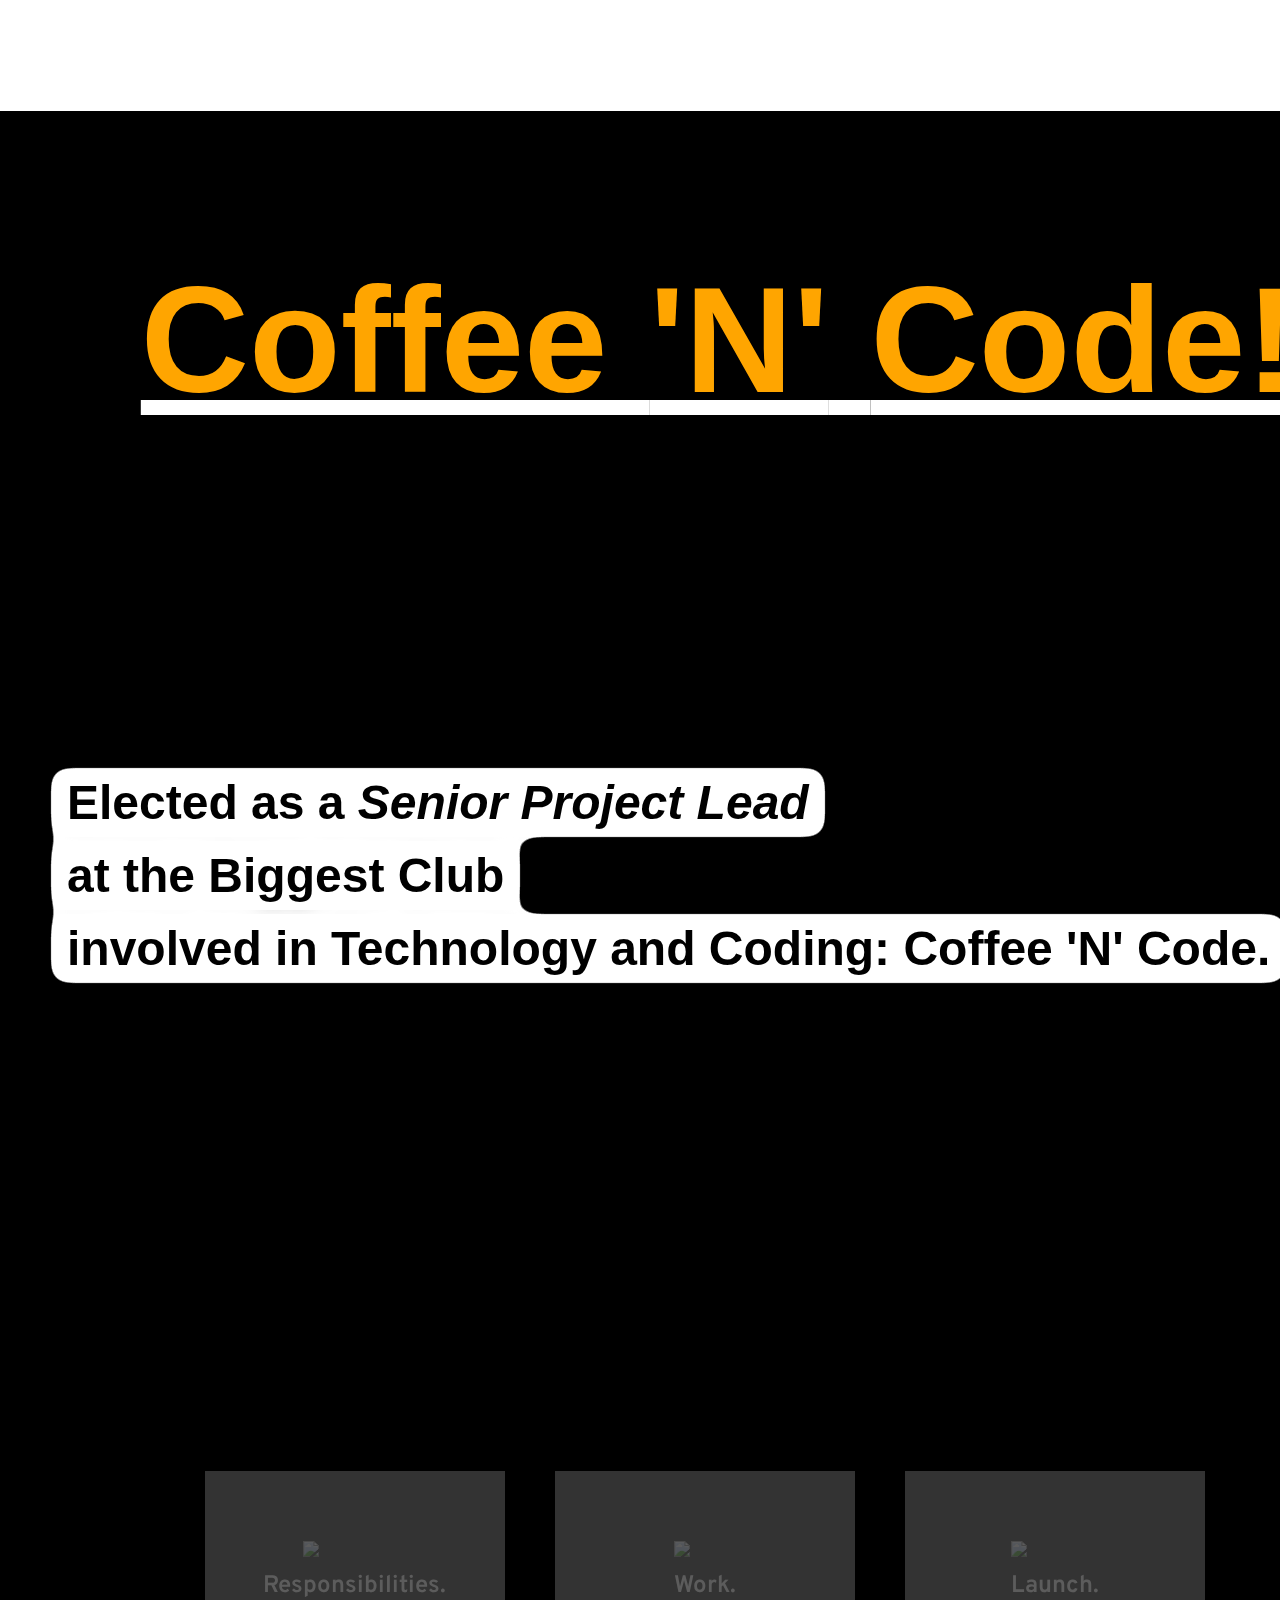
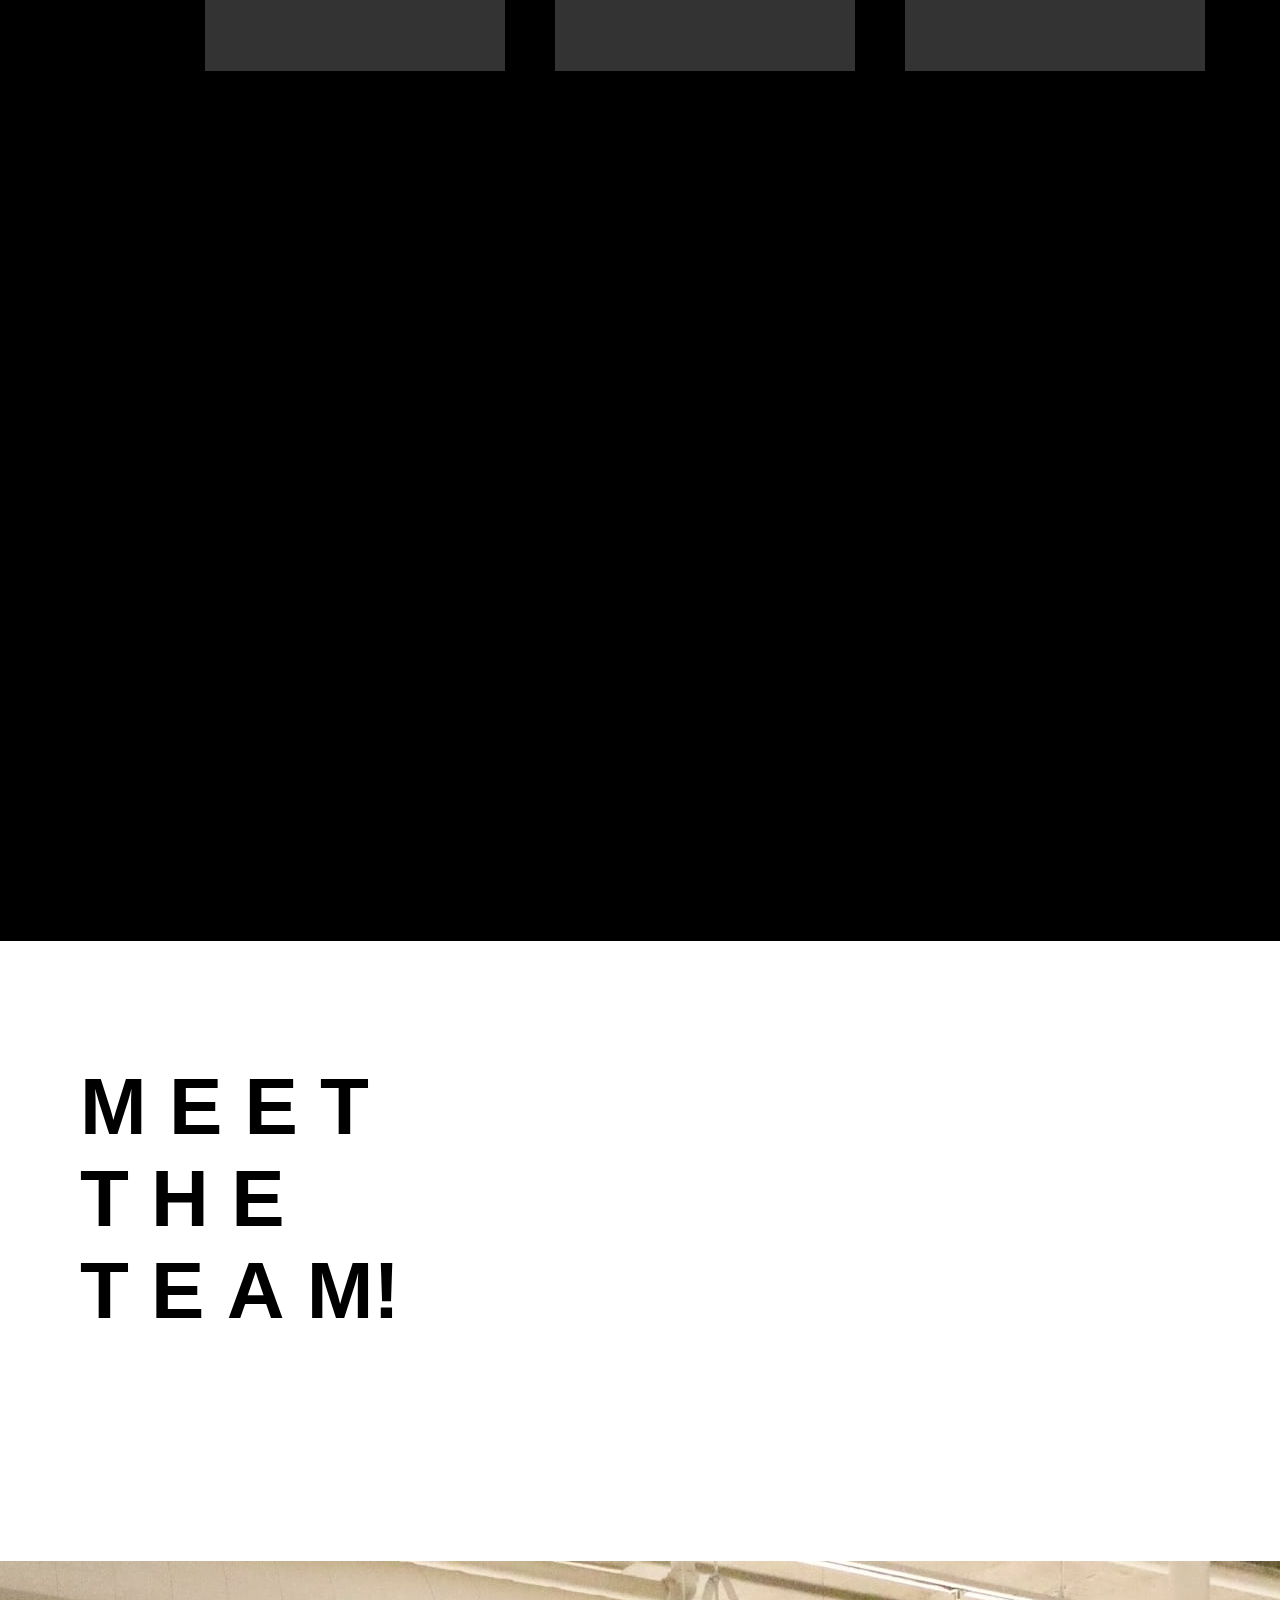
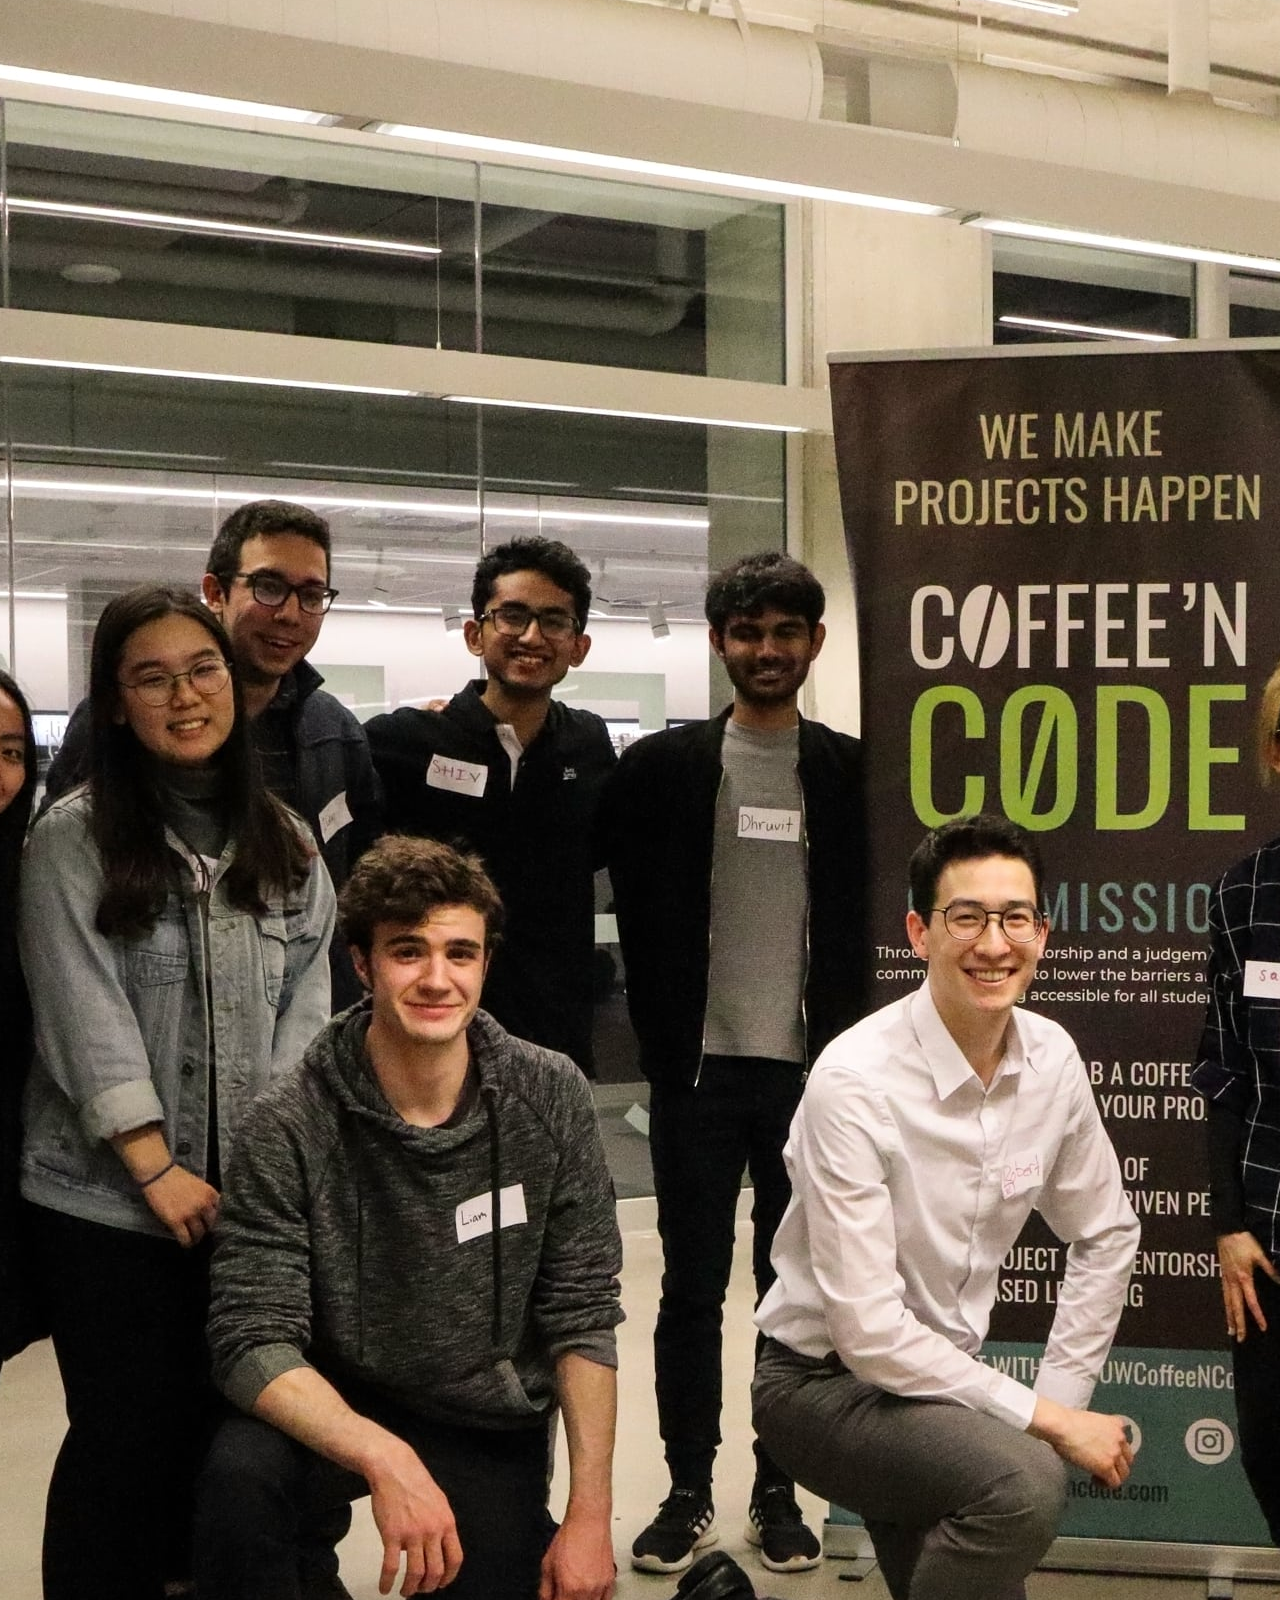
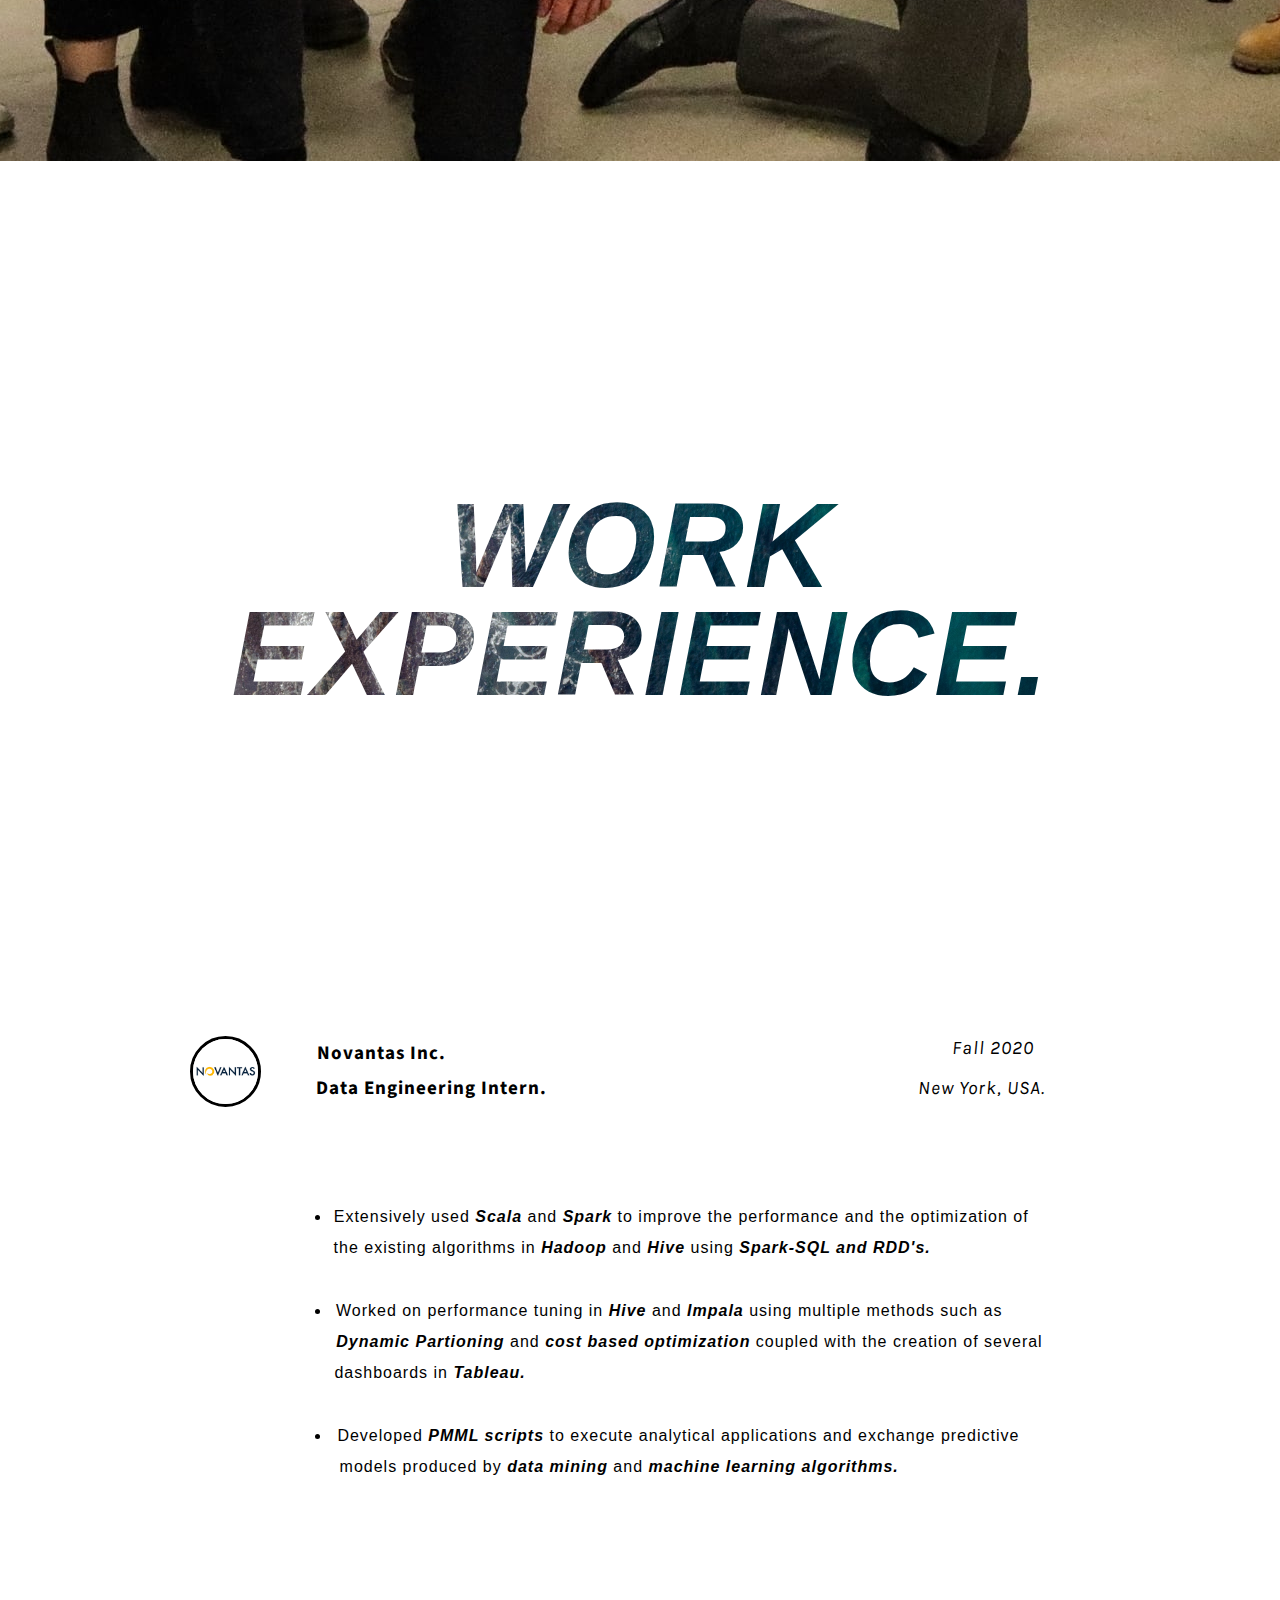
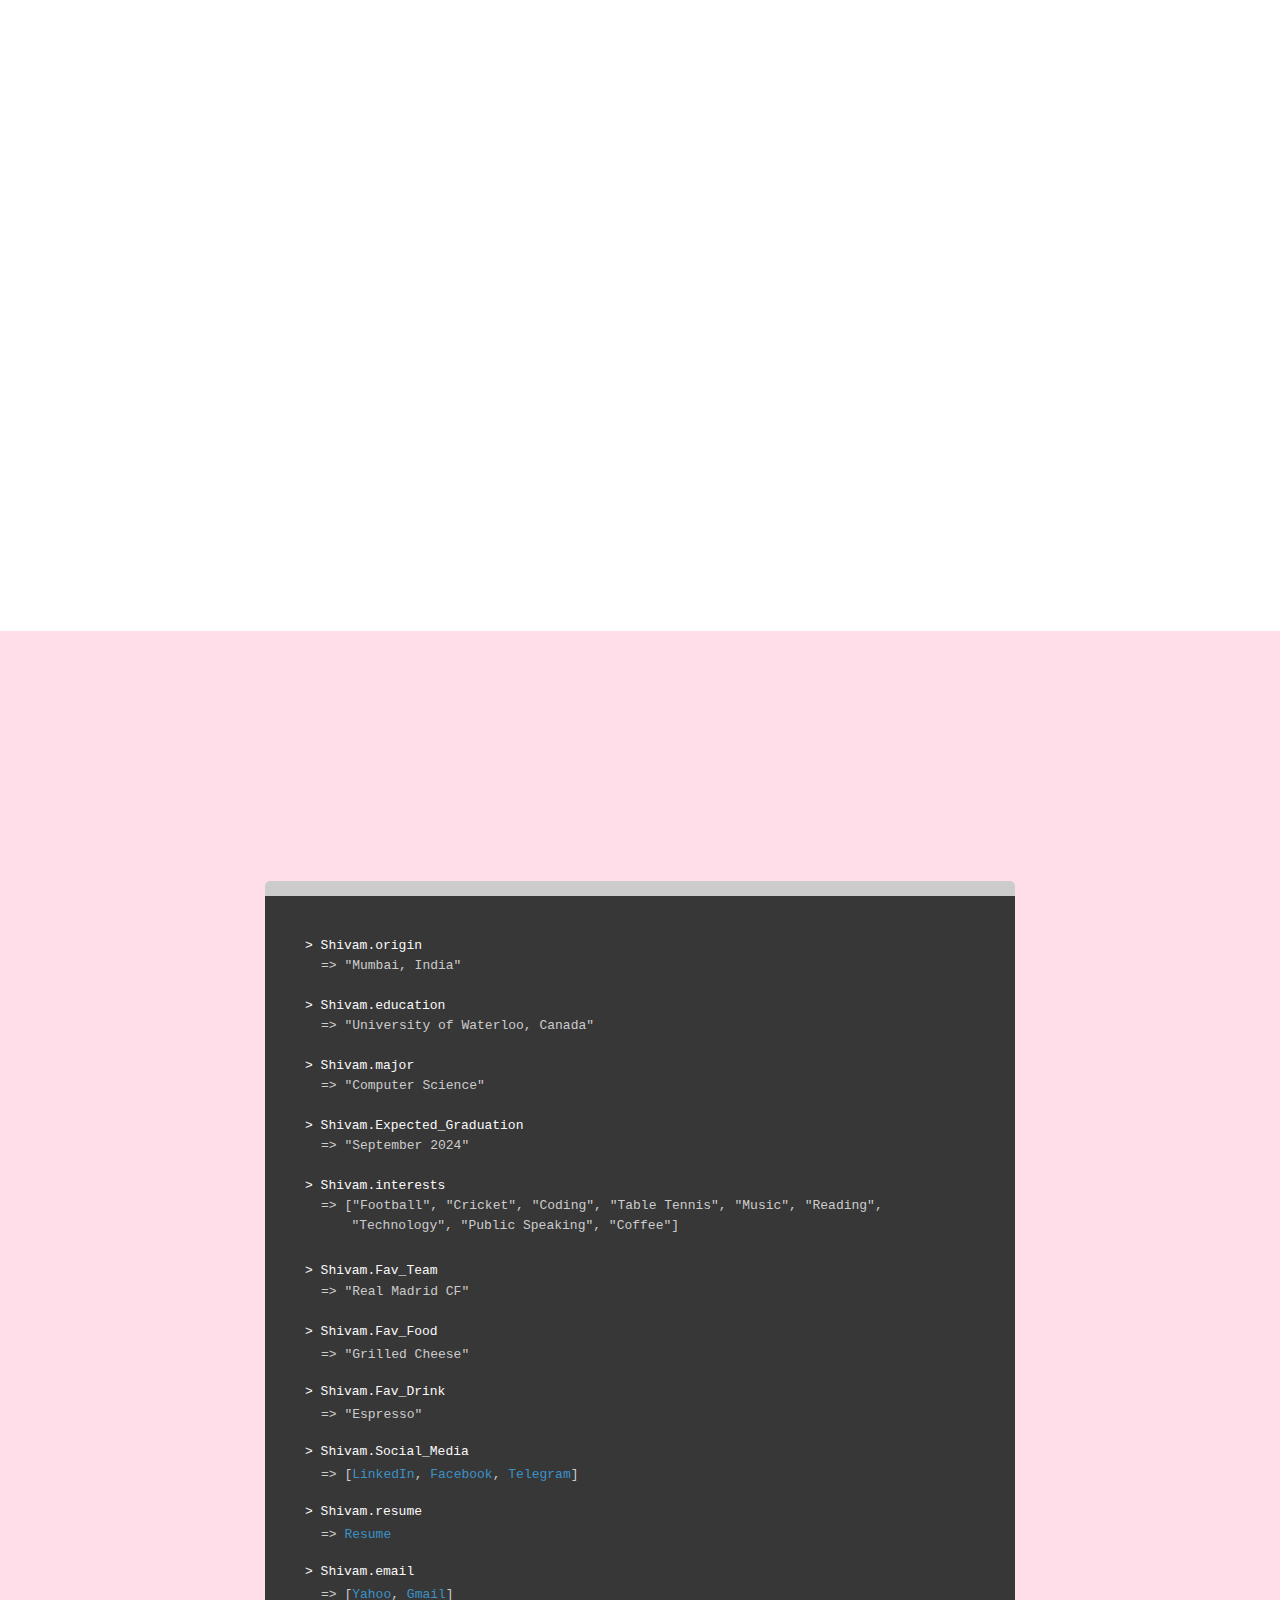
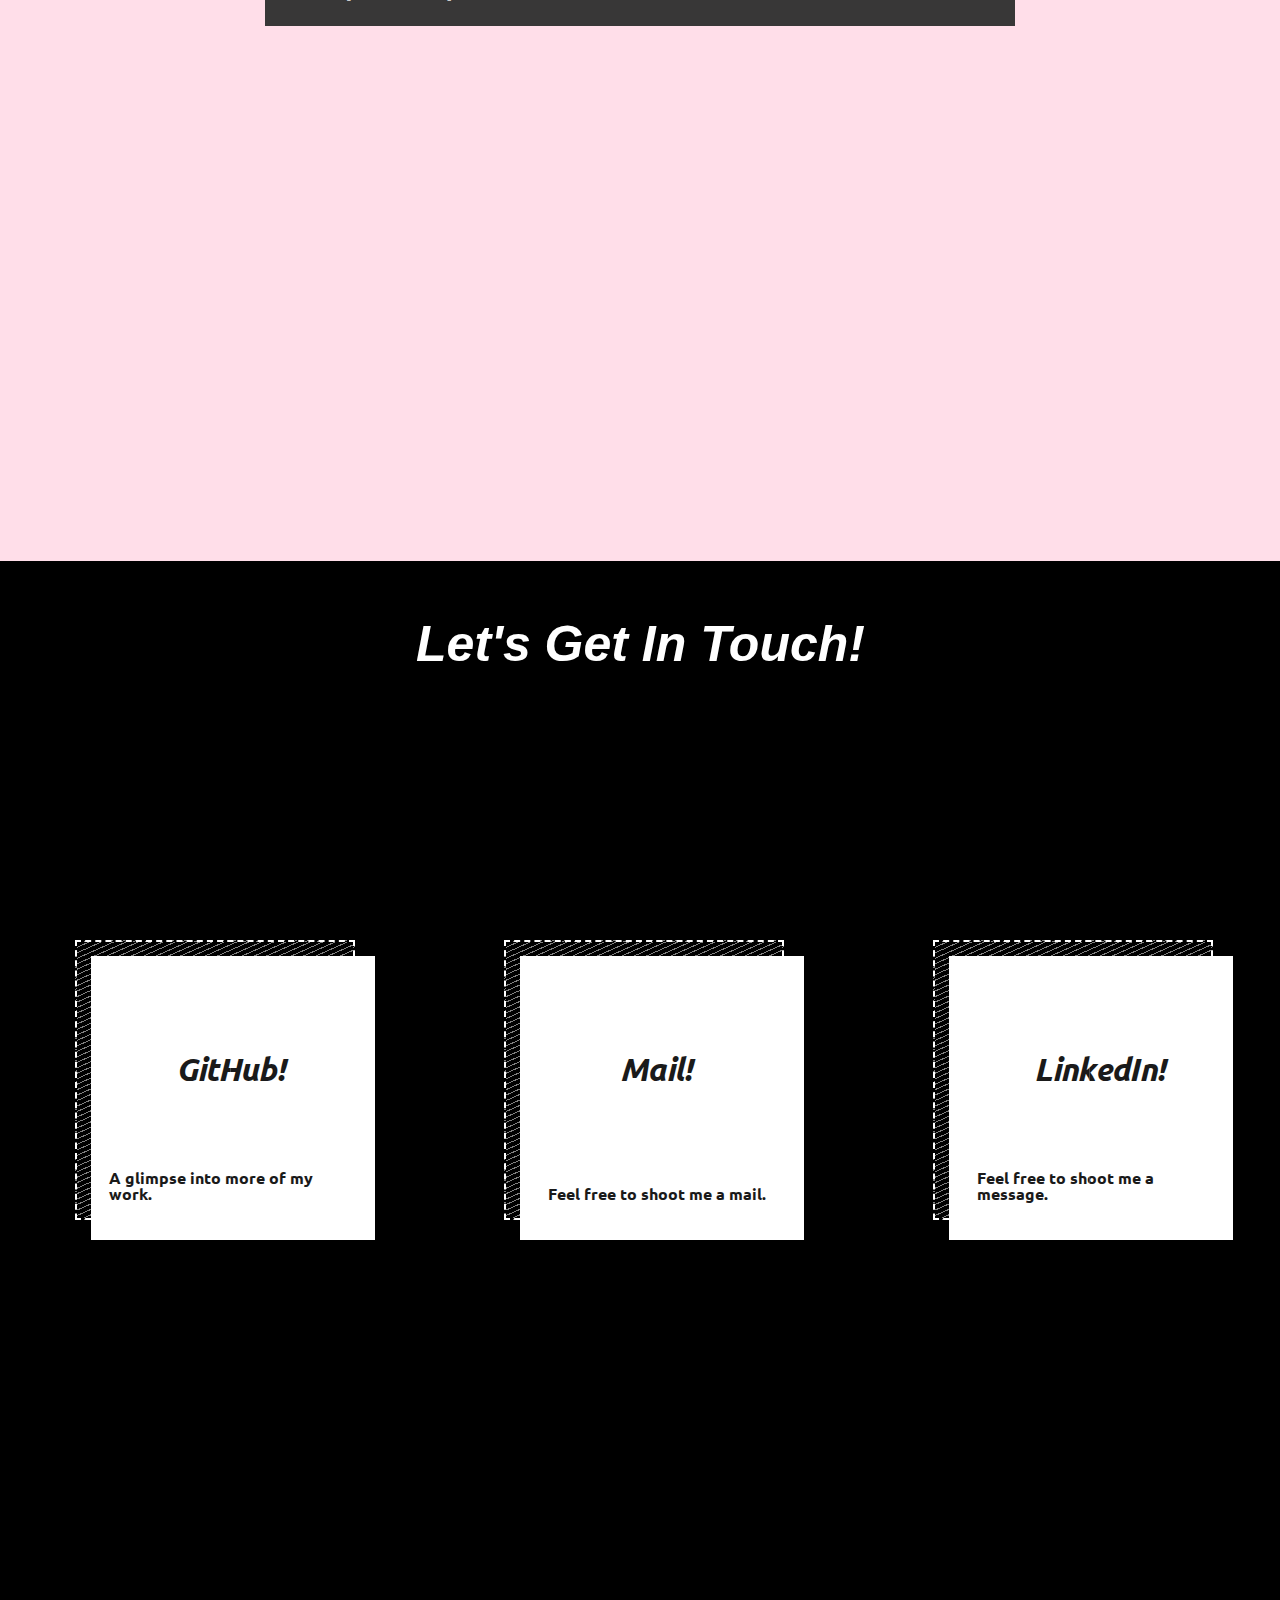
==== commit 632bb4b4: "Draft-final for XR and 11" ====
--- a/index.html
+++ b/index.html
@@ -5,7 +5,7 @@
    <head>
       <meta charset="UTF-8">
       <meta name="viewport" content="width=device-width, initial-scale=1.0">
-      <title>🎮 ⚽ Shivam Saraf.</title>
+      <title>👨‍💻 Shivam Saraf.</title>
       <link rel="stylesheet" href="./css/all.css" !important>
       <link rel="stylesheet" href="./css/style.css">
    </head>
@@ -287,6 +287,9 @@
                   </svg>
                </div>
             </div>
+
+
+            <!--
             <div class="container">
                <div class="card">
                   <div class="face face1">
@@ -343,6 +346,62 @@
                   </div>
                </div>
             </div>
+            -->
+            <div class="container">
+               <div class="card">
+                  <div class="face face1">
+                     <div class="content">
+                        <img id = "firstone" src="https://github.com/Jhonierpc/WebDevelopment/blob/master/CSS%20Card%20Hover%20Effects/img/design_128.png?raw=true">
+                        <h3>Responsibilities.</h3>
+                     </div>
+                  </div>
+                  <div class="face face2">
+                     <div class="content">
+                        <ul>
+                           <li>Developed a full fledged course to teach Python.</li>
+                        </ul>
+                        <ul>
+                           <li>Structured the entire course to span over 4 months.</li>
+                        </ul>
+                     </div>
+                  </div>
+               </div>
+               <div class="card">
+                  <div class="face face1">
+                     <div class="content">
+                        <img id = "secondone" src="https://github.com/Jhonierpc/WebDevelopment/blob/master/CSS%20Card%20Hover%20Effects/img/code_128.png?raw=true">
+                        <h3>Work.</h3>
+                     </div>
+                  </div>
+                  <div class="face face2">
+                     <div class="content">
+                        <ul id = "secondlist">
+                           <li>Taught key concepts in Object Oriented Programming.</li>
+                        </ul>
+                        <ul id = "secondlist">
+                           <li>Developed Two Retro Style Games as End of Term projects</li>
+                        </ul>
+                     </div>
+                  </div>
+               </div>
+               <div class="card">
+                  <div class="face face1">
+                     <div class="content">
+                        <img src="https://github.com/Jhonierpc/WebDevelopment/blob/master/CSS%20Card%20Hover%20Effects/img/launch_128.png?raw=true">
+                        <h3>Launch.</h3>
+                     </div>
+                  </div>
+                  <div id = "increase-height" class="face face2">
+                     <div class="content">
+                        <ul id = "thirdlist">
+                           <li>Recorded a massive turnout of over 200 people for this project.</li>
+                        </ul>
+                        <ul id = "thirdlist">
+                           <li>Introduced Programming to over 100 people from various faculties.</li>
+                        </ul>
+                     </div>
+                  </div>
+               </div>
          </section>
          <section id = "5" class="meettheteam">
             <p class="popout">
@@ -555,6 +614,12 @@
               
             </section>
             -->
+
+      <!-- Loader effect. -->
+
+      <div class="loader-wrapper">
+         <span class="loader"><span class="loader-inner"></span></span>
+     </div>
       </main>
       <!-- Main-Site Section -->
       <script src = "./js/Jquery3.5.1.min.js"></script>
--- a/css/style.css
+++ b/css/style.css
@@ -8,8 +8,8 @@
 @import url('https://fonts.googleapis.com/css2?family=Questrial&display=swap');
 @import url('https://fonts.googleapis.com/css2?family=Cherry+Swash&family=Questrial&display=swap');
 @import url('https://fonts.googleapis.com/css2?family=Arvo:ital@1&display=swap');
-
-
+@import url('https://fonts.googleapis.com/css2?family=Overpass:wght@600&display=swap');
+@import url('https://fonts.googleapis.com/css2?family=Saira:wght@500&family=Ubuntu:ital,wght@1,500&display=swap');
 
 html,body{
     margin: 0%;
@@ -255,10 +255,19 @@
      padding-left: 100px;
      justify-content: center;
      align-items: center;
-     font-family: 'Roboto Mono', monospace;
+     font-family: 'Righteous', cursive;
+     text-decoration: underline;
      display: none;
  }
 
+ @media(min-width:1000px){
+   main .working-on h2{
+     position: relative;
+     text-align: center;
+     left: -5%;
+     
+   }
+ }
 
  /* Fading effect for working-on heading */
  main .working-on .fadingEffect{
@@ -1659,15 +1668,17 @@
     position: relative;
     text-decoration: underline;
     text-decoration-color: white;
+    color: #FFA500;
     top: 150px;
     left: 11%;
     font-size: 150px;
   }
   
-  .texture-orange {
+  /* .texture-orange {
     color: #e5895f;
     background-image: url('https://www.apple.com/v/iphone-xr/a/images/overview/copy_texture_4_large.jpg');
-  }
+  } */
+
 
 @media(min-width:1290px) and (max-width:1310px){
   .masked-copy p{
@@ -1761,7 +1772,7 @@
 }
 
 .container .card .face.face1 .content{
-  font-family: "Helvetica Neue","Helvetica","Arial",sans-serif;
+  
   opacity: 0.2;
   transition: 0.5s;
 }
@@ -1793,7 +1804,7 @@
 
 
 .container .card .face.face1 .content h3{
-  font-family: "Helvetica Neue","Helvetica","Arial",sans-serif;
+  font-family: 'Overpass', sans-serif;
   font-weight: 600;
   margin: 10px 0 0;
   padding: 0;
@@ -1820,7 +1831,7 @@
 
 
 .container .card .face.face2 .content ul{
-  font-family: 'Kavivanar', cursive;
+  font-family: 'Overpass', sans-serif;
   list-style-position: inside;
   position: relative;
   padding-right: 12px;
@@ -1839,6 +1850,9 @@
 .container .card .face.face2 .content li{
   font-size: 20px;
 }
+
+
+
 
 .container .card .face.face2 .content a{
   margin: 15px 0 0;
@@ -2732,6 +2746,47 @@
     }
 }
 
+.loader-wrapper {
+  width: 100%;
+  height: 100%;
+  position: absolute;
+  top: 0;
+  left: 0;
+  background-color: #242f3f;
+  display:flex;
+  justify-content: center;
+  align-items: center;
+}
+.loader {
+  display: inline-block;
+  width: 30px;
+  height: 30px;
+  position: relative;
+  border: 4px solid #Fff;
+  animation: loader 2s infinite ease;
+}
+.loader-inner {
+  vertical-align: top;
+  display: inline-block;
+  width: 100%;
+  background-color: #fff;
+  animation: loader-inner 2s infinite ease-in;
+}
+@keyframes loader {
+  0% { transform: rotate(0deg);}
+  25% { transform: rotate(180deg);}
+  50% { transform: rotate(180deg);}
+  75% { transform: rotate(360deg);}
+  100% { transform: rotate(360deg);}
+}
+@keyframes loader-inner {
+  0% { height: 0%;}
+  25% { height: 0%;}
+  50% { height: 100%;}
+  75% { height: 100%;}
+  100% { height: 0%;}
+}
+
 
 /* Viewport for Iphones. */
 
@@ -2869,6 +2924,11 @@
 #first-card p{
   text-align: center;
 }
+
+#first-card .firstline{
+  position: relative;
+  left: -2px;
+}
 #third-card .card--hover ul{
   left: -60px;
 }
@@ -2907,6 +2967,14 @@
 }
 
 
+
+
+
+
+#fourth-card{
+  position: relative;
+  bottom: 90px;
+}
 
 
 /* Project 2 */
@@ -2986,6 +3054,7 @@
   background: black;
   overflow: hidden;
 }
+
 .big-type { 
   /* Copied almost wholesale from the Apple site CSS; changed the font-stack */
   font-size: 60px;
@@ -2994,6 +3063,7 @@
   font-weight: 600; /* Nice, chunky, bold! */
   font-family: "Helvetica Neue","Helvetica","Arial",sans-serif;
 }
+
 
 .masked-copy { 
   /* This is it! Magic: */
@@ -3190,9 +3260,7 @@
   
 }
 
-main .project4 .inner{
-  width: 500px;
-}
+
 
 main .project4 #Novantas{
   position: relative;
@@ -3258,6 +3326,9 @@
 }
 
 
+
+
+
 /* Resume section */
 
 main .resume{
@@ -3293,14 +3364,19 @@
 
 /* Last Section -> Let's get in touch */
 
+
+main .Contact-Me{
+  height: 170vh;
+}
 main .Contact-Me ol{
   position: relative;
   top: 50px;
+  left: -14px;
 }
 
 main .Contact-Me #footer_last{
   position: relative;
-  left: 130px;
+  left: 107px;
   top: 100px;
 }
 
@@ -3311,8 +3387,18 @@
 
 main .Contact-Me #L-p, main .Contact-Me #Mail-p{
   position: relative;
-  left: -5px;
-}
+  left: 9px;
+}
+
+main .Contact-Me #Mail-p{
+  position: relative;
+  left: 10px;
+}
+
+main .Contact-Me .footer{
+  position: relative;
+}
+
 }
 /* iphone XR, 11 */
 @media only screen and (min-device-width : 414px) and (max-device-height : 896px) and (-webkit-device-pixel-ratio : 2) {
